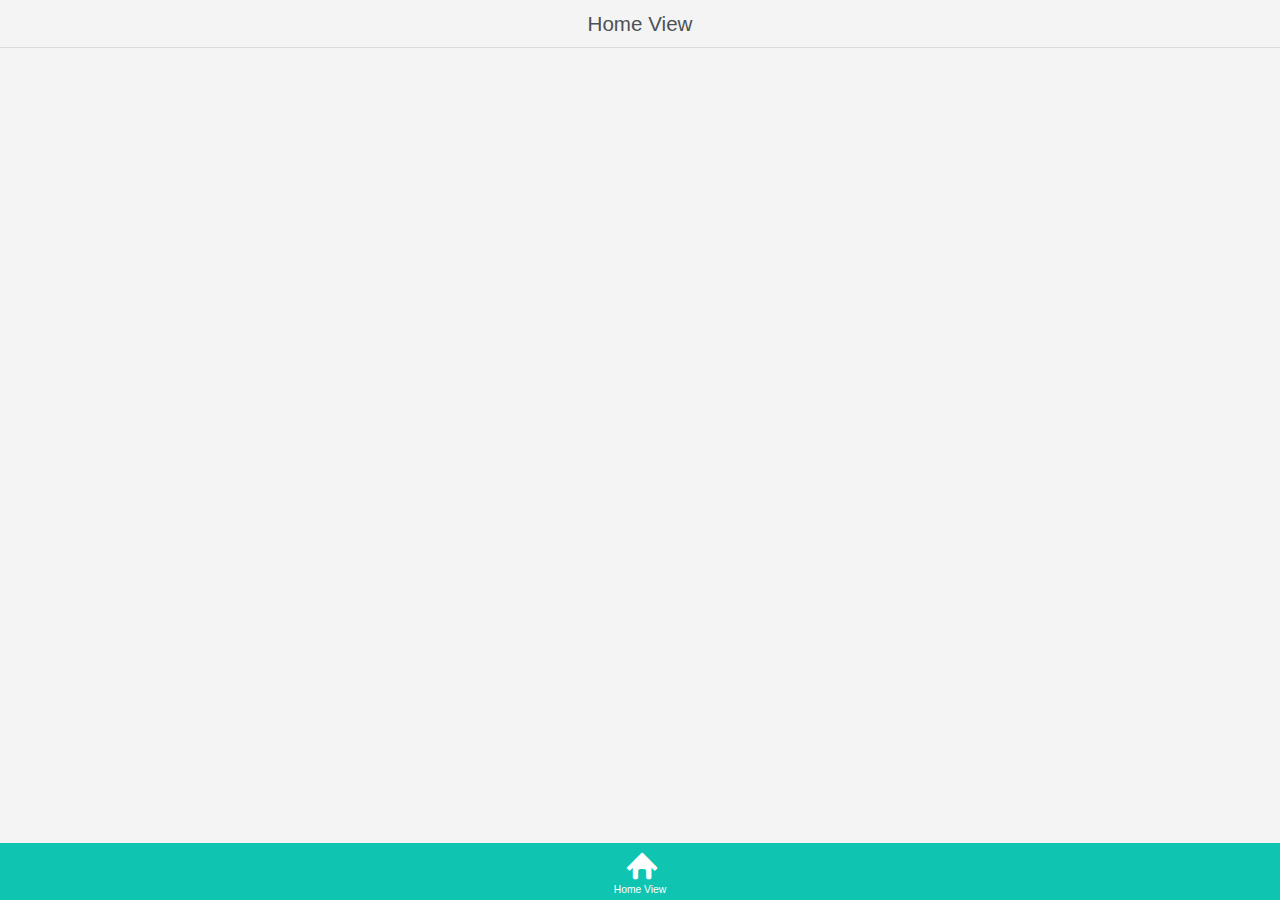
==== CattleApp/index.html @ 6946a455 "App created." ====
<!DOCTYPE html>
<html>

<head>
    <title></title>
    <meta charset="utf-8">
    <link href="kendo/styles/kendo.mobile.all.min.css" rel="stylesheet">
    <link href="styles/main.css" rel="stylesheet">

    <script src="cordova.js"></script>
    <script src="kendo/js/jquery.min.js"></script>
    <script src="kendo/js/kendo.mobile.min.js"></script>
    <script src="app.js"></script>
</head>

<body id="kendoUiMobileApp">
    <script src="components/home/index.js"></script>
    <div data-role="layout" data-id="main">
        <header data-role="header">
            <div data-role="navbar">
                <span data-role="view-title"></span>
            </div>
        </header>

        <!-- application views will be rendered here -->

        <footer data-role="footer">
            <div data-role="tabstrip" id="navigation-container">
                <a href="components/home/view.html" data-icon="home">Home View</a>
            </div>
        </footer>
    </div>

    <div data-role="layout" data-id="main-nonav">
        <header data-role="header">
            <div data-role="navbar">
                <span data-role="view-title"></span>
            </div>
        </header>

        <!-- application views will be rendered here -->

        <footer data-role="footer">
        </footer>
    </div>
    <!-- START_CUSTOM_CODE_kendoUiMobileApp -->
    <!-- Add custom code here. For more information about custom code, see http://docs.telerik.com/platform/screenbuilder/troubleshooting/how-to-keep-custom-code-changes -->

    <!-- END_CUSTOM_CODE_kendoUiMobileApp -->
</body>

</html>
---- CattleApp/kendo/styles/kendo.mobile.all.min.css ----
/*
* Kendo UI Core v2015.3.1023 (http://www.telerik.com/kendo-ui)
* Copyright 2015 Telerik AD. All rights reserved.
*
* The use of Kendo UI mobile widgets in Telerik AppBuilder is governed by the Telerik End User License Agreement for Telerik AppBuilder at
* http://www.telerik.com/license-agreement/appbuilder
*/
@-ms-viewport{width:device-width;user-zoom:fixed;max-zoom:1;min-zoom:1}@media(orientation:landscape){.km-tablet .km-on-ios.km-horizontal.km-web:not(.km-ios-chrome){position:fixed;bottom:0}}.km-root{font-size:.92em}.km-root.km-retina input,.km-root.km-retina select,.km-root.km-retina textarea{font-size:1em}.km-root a{color:inherit}.km-tablet{font-size:1em}.km-root *:focus{outline-width:0}.km-root,.km-pane,.km-pane-wrapper{width:100%;height:100%;-ms-touch-action:none;-ms-content-zooming:none;-ms-user-select:none;-webkit-user-select:none;-webkit-text-size-adjust:none;-ms-text-size-adjust:none;text-size-adjust:none;overflow-x:hidden}.km-pane-wrapper{position:absolute}.km-pane,.km-shim{font-family:sans-serif}.km-pane{overflow-x:hidden;position:relative}.km-vertical .km-collapsible-pane{position:absolute;z-index:2!important;-webkit-transition:-webkit-transform 350ms ease-out;transition:transform 350ms ease-out;-webkit-transform:translatex(-100%);-ms-transform:translatex(-100%);transform:translatex(-100%)}.km-vertical .km-expanded-splitview .km-collapsible-pane{-webkit-transform:translatex(0);-ms-transform:translatex(0);transform:translatex(0)}.km-expanded-pane-shim{position:absolute;left:0;top:0;width:100%;height:100%;display:none}.km-expanded-splitview .km-expanded-pane-shim{display:block;z-index:1}.km-root>*{margin:0;padding:0}.km-root *{-webkit-touch-callout:none;-webkit-tap-highlight-color:rgba(0,0,0,0)}.km-content{display:block}.km-view,.km-split-content{top:0;left:0;position:absolute;display:-webkit-box;display:-webkit-flex;display:-ms-flexbox;display:flex;height:100%;width:100%;-webkit-box-orient:vertical;-webkit-box-direction:normal;-webkit-flex-direction:column;-ms-flex-direction:column;flex-direction:column;-webkit-box-align:stretch;-webkit-align-items:stretch;-ms-flex-align:stretch;align-items:stretch;-webkit-align-content:stretch;-ms-flex-line-pack:stretch;align-content:stretch;vertical-align:top}.k-ff .km-view,.k-ff .km-pane{overflow:hidden}.k-ff18 .km-view,.k-ff18 .km-pane,.k-ff19 .km-view,.k-ff19 .km-pane,.k-ff20 .km-view,.k-ff20 .km-pane,.k-ff21 .km-view,.k-ff21 .km-pane{position:relative}.k-ff .km-view{display:-webkit-inline-box;display:-webkit-inline-flex;display:-ms-inline-flexbox;display:inline-flex}.km-content{min-height:1px;-webkit-box-flex:1;-webkit-flex:1;-ms-flex:1;flex:1;flex-align:stretch;width:auto;overflow:hidden;position:relative}.km-content p,.km-content h1,.km-content h2,.km-content h3,.km-content h4,.km-content h5,.km-content h6{margin-left:1rem;margin-right:1rem}.km-header,.km-footer{display:block;display:-moz-box;-webkit-box-orient:vertical;-webkit-box-direction:normal;-webkit-flex-direction:column;-ms-flex-direction:column;flex-direction:column;width:100%}.km-header{padding:0}.km-footer{background:#1a1a1a}[data-role="layout"]{display:none}[data-role="view"],[data-role="drawer"],kendo-mobile-view,kendo-mobile-split-view,kendo-mobile-drawer{visibility:hidden}.km-view{visibility:visible}.km-header,.km-footer{position:relative;z-index:1}@media all and (-webkit-min-device-pixel-ratio:10000),not all and (-webkit-min-device-pixel-ratio:0){.km-view{display:table}.km-header,.km-footer,.km-content{display:table-row}.km-header,.km-footer{height:1px}}.km-root .k-toolbar,.km-navbar,.km-button,.km-buttongroup,.km-tabstrip,.km-blackberry li.km-actionsheet-cancel>a{-webkit-appearance:none;-moz-appearance:none;appearance:none;-webkit-background-origin:border-box;background-origin:border-box;position:relative;display:inline-block;padding:.4em .7em;margin:.1rem;overflow:visible;text-decoration:none}.km-tabstrip,.km-root .k-toolbar,.km-navbar{display:block;padding:.8em;margin:0;width:100%;border-width:0;-webkit-box-sizing:border-box;box-sizing:border-box}.km-native-scroller{overflow:auto;-webkit-overflow-scrolling:touch;-ms-touch-action:pan-x pan-y;-ms-overflow-style:-ms-autohiding-scrollbar;-ms-scroll-snap-type:proximity}.km-default-content{padding:1em}.km-shim{left:0;bottom:0;position:fixed;width:100%;height:100%!important;background:rgba(0,0,0,0.6);z-index:10001;-webkit-box-sizing:border-box;box-sizing:border-box}.km-root .km-shim{position:absolute}.km-shim:before{content:"\a0";height:100%;width:0;display:inline-block;vertical-align:middle}.km-shim .k-animation-container{-webkit-box-shadow:none;box-shadow:none;border:0;width:auto}.km-loader{top:50%;left:50%;width:180px;height:130px;z-index:100000;padding:30px 30px;position:absolute;margin-top:-70px;margin-left:-90px;-webkit-box-sizing:border-box;box-sizing:border-box;background-color:rgba(0,0,0,0.5)}.km-loader h1{font-size:1rem;color:white;text-align:center;vertical-align:middle}.km-loader .km-loading,.km-load-more .km-icon,.km-scroller-refresh .km-icon{-webkit-animation:km-spin 1s infinite linear;animation:km-spin 1s infinite linear;display:block;margin:0 auto;width:35px;height:35px;font-size:35px}.km-loader .km-loading:after,.km-load-more .km-icon:after{color:#ccc}.km-loading-left,.km-loading-right{display:none}@-webkit-keyframes km-spin{from{-webkit-transform:rotate(0deg)}to{-webkit-transform:rotate(360deg)}}@-webkit-keyframes km-ios-spin{from{-webkit-transform:rotate(0deg)}to{-webkit-transform:rotate(360deg)}}@-webkit-keyframes km-ios-spin1{from{-webkit-transform:rotate(-135deg)}to{-webkit-transform:rotate(225deg)}}@keyframes km-ios-spin{from{-webkit-transform:rotate(0deg);transform:rotate(0deg)}to{-webkit-transform:rotate(360deg);transform:rotate(360deg)}}@keyframes km-ios-spin1{from{-webkit-transform:rotate(-135deg);transform:rotate(-135deg)}to{-webkit-transform:rotate(225deg);transform:rotate(225deg)}}.km-stretched-view{display:-webkit-box;display:-webkit-flex;display:-ms-flexbox;display:flex}.km-stretched-view>*{width:100%}.km-stretched-view>.km-pane-wrapper{position:static}.km-stretched-view>.km-pane-wrapper>.km-pane{position:static}.km-overlay{position:absolute;top:0;left:0;width:100%;height:100%;background:transparent;z-index:100000}.km-root.km-native-scrolling,.km-root.km-native-scrolling .km-view,.km-root.km-native-scrolling .km-splitview .km-pane{min-height:100%;height:auto;-webkit-transform:none;overflow-x:visible}.km-native-scrolling,.km-native-scrolling .km-pane,.km-native-scrolling .km-view{-ms-touch-action:auto}.km-native-scrolling .km-pane,.km-native-scrolling .km-view{display:block}.km-native-scrolling .km-content{-ms-flex:auto}.km-native-scrolling .km-blackberry .km-content{min-height:auto}.km-native-scrolling .km-splitview{position:absolute}.km-native-scrolling .km-header{position:fixed;top:0}.km-native-scrolling .km-android .km-header{top:auto;bottom:0}.km-native-scrolling .km-footer{position:fixed;bottom:0}.km-native-scrolling .km-android .km-footer{top:0;bottom:auto}.km-native-scrolling .km-badge{z-index:auto}.km-native-scrolling .km-splitview .km-header,.km-native-scrolling .km-splitview .km-footer,.km-native-scrolling .km-popup.km-pane .km-header,.km-native-scrolling .km-popup.km-pane .km-footer{position:absolute}.km-native-scrolling .km-modalview .km-header,.km-native-scrolling .km-modalview .km-footer{position:relative}.km-native-scrolling .km-content{width:100%}.km-native-scrolling .km-shim,.km-native-scrolling .km-popup-overlay{position:fixed;top:0;bottom:0;height:auto!important}.km-native-scrolling .km-drawer{position:fixed;top:0;height:100%!important;overflow:auto!important;-webkit-overflow-scrolling:touch}.km-native-scrolling>.km-pane>.km-loader{position:fixed}.km-native-scrolling .km-header,.km-native-scrolling .km-footer{z-index:2}.km-state-disabled{opacity:.5}.km-badge,.km-detail{text-decoration:none;display:inline-block;vertical-align:middle;overflow:hidden;text-align:center;position:absolute;z-index:1;height:2em;font-size:.6rem;text-shadow:none}.km-badge{top:-1em;right:-1em;line-height:2em;margin-left:.5em;min-width:.9em;padding:0 .55em;-webkit-background-clip:padding-box;background-clip:padding-box}.km-tabstrip .km-badge{top:-0.2em;right:auto;margin-left:-1em}.km-detail{position:absolute;float:right;right:.8rem;top:50%;margin-top:-0.7rem;width:1.3rem;height:1.3rem;font-size:1rem;-webkit-box-sizing:border-box;box-sizing:border-box}.km-widget .km-detaildisclose{font-size:.8em}.k-ff .km-detail{width:1rem;height:1rem}.km-detail .km-text{display:none}.km-widget .km-rowinsert:after,.km-widget .km-rowdelete:after,.km-widget .km-contactadd:after,.km-widget .km-detaildisclose:after,.km-widget .km-rowinsert:before,.km-widget .km-rowdelete:before,.km-widget .km-contactadd:before,.km-widget .km-detaildisclose:before,.km-detail .km-icon{left:.15em;top:.15em;line-height:1em;font-size:1em;position:absolute}.km-widget .km-detaildisclose:after{left:.1em;top:.25em;text-align:center;font-weight:bold}.km-button{cursor:pointer;outline:0;text-align:center}button.km-button{display:inline-block;font:inherit}.km-button:hover{text-decoration:none}.km-button::-moz-focus-inner{padding:0;border:0}.km-ios .km-state-disabled .km-button,.km-android .km-state-disabled .km-button,.km-blackberry .km-state-disabled .km-button,.km-meego .km-state-disabled .km-button{color:#aaa;text-shadow:none}.km-root .km-pane .k-button:focus,.km-root .km-pane .k-button:active,.km-root .km-pane .k-button:focus:active{-webkit-box-shadow:none;box-shadow:none}.km-buttongroup{padding:.4rem .7rem;-webkit-margin-collapse:separate;margin-collapse:separate;margin:.5em auto}.km-widget.km-buttongroup{padding:0;border-color:transparent;background:0;white-space:nowrap;display:table}.km-buttongroup>.km-button{display:table-cell}.km-widget.km-buttongroup .km-button{margin:0;border-width:1px 0 1px 1px;padding:.48em .9em .44em}.km-tablet .km-buttongroup .km-button{padding:.4em .8em .34em}.km-widget.km-navbar .km-buttongroup{font-size:.95rem;line-height:1em;margin:0 0 .2em;display:inline-block;height:1.5em;top:-2px}.k-toolbar .km-buttongroup{margin:0;display:inline-block}.km-tablet .km-navbar .km-buttongroup{top:-1px}.km-widget.km-navbar .km-buttongroup>.km-button{font-size:1em;min-width:4rem;text-align:center}.km-tablet .km-navbar .km-buttongroup>.km-button{min-width:6rem}.km-view .km-buttongroup .km-button:last-child{border-right-width:1px}.km-ios .km-buttongroup .km-button{font-size:1.2em;font-weight:bold}.km-collapsible{margin:1em 0}.km-collapsible.km-collapsibleinset{margin:1em}.km-collapsible+.km-collapsible{margin-top:-1em}.km-collapsible-header{position:relative;border-style:solid;border-width:1px 0;padding:.4em 20px}.km-collapsibleinset>.km-collapsible-header{border-width:1px}.km-collapsible+.km-collapsible>.km-collapsible-header{border-top-width:0}.km-collapsibleinset.km-collapsed>.km-collapsible-header{border-radius:.5em}.km-collapsibleinset.km-expanded>.km-collapsible-header{border-radius:.5em .5em 0 0}.km-collapsible-header .km-icon{display:inline-block;font-size:.8em;margin-right:.3em}.km-collapsible-header>h1,.km-collapsible-header>h2,.km-collapsible-header>h3,.km-collapsible-header>h4,.km-collapsible-header>h5,.km-collapsible-header>h6{margin:0}.km-collapsible-content{border-style:solid;border-width:1px 0;border-top:0;padding:.4em;overflow:hidden}.km-collapsible-header .km-arrow-s,.km-collapsible-header .km-arrow-n{position:absolute;top:.4em}.km-icon-left .km-arrow-s,.km-icon-left .km-arrow-n{left:.2em}.km-icon-right .km-arrow-s,.km-icon-right .km-arrow-n{left:auto;right:.2em}.km-icon-top .km-arrow-s,.km-icon-top .km-arrow-n{position:static;display:block;margin:0 auto;width:1em}.km-collapsibleinset>.km-collapsible-content{border-radius:0 0 .5em .5em;border-width:1px}.km-collapsed>.km-collapsible-content.km-animated{-webkit-transform:translateY(-0.8em);-ms-transform:translateY(-0.8em);transform:translateY(-0.8em);border-color:transparent;border-bottom:0;visibility:hidden}.km-animated{-webkit-transition:all .2s ease-in-out;transition:all .2s ease-in-out}.km-hide-title{display:none}.km-show-title:after{display:block;content:"\a0";height:0}.km-fill-title:after{height:auto}.km-footer .km-show-title:after{display:inline-block}.km-view-title,.km-dialog-title{position:relative;visibility:visible;text-align:center;font-size:1.4em;line-height:2.3em;margin-left:auto;margin-right:auto}.km-horizontal .km-view-title{line-height:2em}.km-root .k-toolbar,.km-navbar{padding:0;-webkit-box-flex:1;-webkit-flex:1;-ms-flex:1;flex:1;position:relative;overflow:hidden;display:block;border-width:0 0 1px 0;background-color:#fff}.k-ff.km-root .k-toolbar,.k-ff .km-navbar{overflow:visible}.km-navbar .km-button{margin-top:.5rem;margin-bottom:.5rem}.km-navbar .km-no-title{padding-top:.7rem;padding-bottom:.7rem}.km-horizontal .km-navbar .km-button{margin-top:.3rem;margin-bottom:.3rem}.km-horizontal .km-navbar .km-no-title{padding-top:.5rem;padding-bottom:.5rem}.km-tablet.km-root .km-no-title{padding-top:.55rem;padding-bottom:.55rem}.km-tablet .km-navbar .km-button{margin-top:.45rem;margin-bottom:.45rem}.km-root .km-pane .km-navbar .km-no-title{visibility:visible;line-height:0}.km-on-ios.km-black-translucent-status-bar.km-app .km-header .km-navbar{padding-top:1.4em;-webkit-background-clip:border-box;background-clip:border-box}.km-on-ios.km-ios5.km-cordova .km-header .km-navbar,.km-on-ios.km-ios6.km-cordova .km-header .km-navbar{padding-top:0}.km-leftitem,.km-rightitem{z-index:1;position:absolute;right:.5em}.km-popup .km-rightitem{right:0}.km-leftitem{left:.5em;right:auto}.km-popup .km-leftitem{left:0}.km-leftitem,.km-rightitem{height:100%}.km-on-ios.km-black-translucent-status-bar.km-app .km-leftitem,.km-on-ios.km-black-translucent-status-bar.km-app .km-rightitem{height:auto}.km-leftitem>*,.km-rightitem>*{display:inline-block;vertical-align:middle}.km-leftitem:before,.km-rightitem:before{content:"\a0";display:inline-block;height:100%;width:0;vertical-align:middle}.km-root .k-toolbar{position:relative;display:block;vertical-align:middle;text-align:right;line-height:2.2em;border-style:solid;-webkit-box-shadow:none;box-shadow:none;padding:.55em 3.4em .55em .5em}.km-root .km-widget.k-toolbar{-webkit-box-sizing:border-box;box-sizing:border-box}.km-root .k-toolbar span.km-icon{vertical-align:middle}.km-root .k-toolbar .k-button-icon{padding-left:.4em;padding-right:.4em}.km-root .k-toolbar .k-button-icon .km-icon{margin-left:0;margin-right:0}.km-root .k-toolbar-resizable{overflow:hidden;white-space:nowrap}.km-root .k-toolbar>*{display:inline-block;vertical-align:middle;text-align:left;line-height:inherit}.km-root .k-toolbar .km-button{line-height:inherit}.km-root div.k-toolbar>.k-align-left{float:left;line-height:inherit}.km-root div.k-toolbar>.k-align-right{float:none}.km-root .k-toolbar>.km-button,.km-root .k-toolbar .km-buttongroup,.km-root .k-toolbar .k-split-button,.km-root .k-toolbar .k-widget,.km-root .k-toolbar .km-widget,.km-root .k-toolbar .k-textbox,.km-root .k-toolbar label,.km-root .k-toolbar .k-separator{margin:0 .4em}.km-root .k-toolbar .k-button-icontext .km-icon{margin-left:-0.15em}.km-root .k-toolbar .k-split-button{padding-left:0}.km-root .k-toolbar .k-split-button .km-button,.km-root .k-toolbar .km-buttongroup .km-group-start{margin:0}.km-root .k-toolbar .k-split-button>.km-button{padding-left:1em;padding-right:.6em}.km-root .k-toolbar .k-split-button .k-split-button-arrow{margin:0 0 0 -1px;padding-left:.2em;padding-right:.2em}.km-root .km-pane .k-toolbar .k-overflow-anchor{border-width:0;width:1.5em;height:100%;margin:0;font-size:2.2em;border-radius:0;position:absolute;top:0;right:0;padding:0}.km-root .k-overflow-anchor span.km-icon{position:absolute;top:50%;left:50%;margin:-0.5em 0 0 -0.5em}.km-root .k-overflow-anchor .km-icon:after,.km-root .k-overflow-anchor .km-icon:before{margin-left:0}.km-root .k-overflow-container .k-item{float:none;border:0}.km-root .k-overflow-container .k-overflow-button,.km-root .k-split-container .km-button{text-align:left;display:block;white-space:nowrap;margin:0 0 1px}.km-root .k-overflow-container li:last-child .k-overflow-button,.km-root .k-split-container li:last-child .km-button{margin:0}.km-root .k-overflow-container .km-buttongroup{padding:0}.km-root .k-overflow-container .km-buttongroup>li{display:block}.km-root .k-overflow-container .k-overflow-group{border-width:1px 0;border-style:solid;border-radius:0;padding:1px 0 0;margin:0 0 1px}.km-root .k-overflow-container .km-state-disabled{opacity:1}.km-root .k-overflow-container .k-overflow-hidden{display:none}.km-root .k-overflow-container .k-toolbar-first-visible,.km-root .k-overflow-container .k-overflow-group+.k-overflow-group{border-top:0;margin-top:0;padding-top:0}.km-root .k-overflow-container .k-toolbar-last-visible{border-bottom:0;margin-bottom:0}.km-root .k-overflow-wrapper .km-actionsheet-wrapper .km-actionsheet{overflow:hidden;overflow-y:auto}.km-tabstrip{padding:.4rem .7rem}.km-horizontal .km-tabstrip{padding:.2rem .7rem}.km-tabstrip{flex-align:start;-webkit-box-orient:horizontal;-webkit-box-direction:normal;-webkit-flex-direction:row;-ms-flex-direction:row;flex-direction:row;-moz-box-pack:start;padding:0;text-align:center;word-spacing:-1em}.km-tabstrip .km-button{word-spacing:normal;-webkit-box-shadow:none;box-shadow:none;vertical-align:bottom}@media screen and (-webkit-min-device-pixel-ratio:0){.km-tabstrip{word-spacing:normal;width:100%}}.km-tabstrip .km-button{font-family:Arial,Helvetica,sans-serif;color:#a8a8a8;padding:.4em .8em;border-width:0;border-color:transparent;background:0;margin:0;text-align:center}.km-tabstrip .km-button:first-child{border-left:0}.km-tabstrip .km-button:last-child{border-right:0}.km-switch input[type=checkbox]{display:none}.km-switch,.km-checkbox{text-align:left;font-size:1rem;display:inline-block;width:6.4rem;height:2rem;line-height:2rem;position:relative;overflow:hidden}.km-switch-wrapper,.km-slider-wrapper{display:block;height:100%;width:100%;overflow:hidden}.km-switch-background,.km-slider-background{display:block;margin:0 1px 1px -5em;height:100%;width:200%}.km-switch-container{top:0;left:0;position:absolute;display:block;height:100%;width:100%;overflow:hidden;background:transparent;-webkit-box-sizing:border-box;box-sizing:border-box}.km-checkbox{width:1.8rem;height:1.8rem}.km-checkbox-checked:after{content:"\a0";display:block;width:100%;height:100%}.km-switch-handle{top:0;left:0;width:2.72em;height:100%;display:inline-block;margin:-1px 0 0 -1px;background-color:#000}.km-switch-label-on,.km-switch-label-off{display:block;width:130%;font-size:1em;line-height:2em;text-align:center;position:absolute;text-transform:uppercase}.km-switch-label-off{left:104%}.km-switch-label-on{left:-134%;text-shadow:0 -1px 0 rgba(0,0,0,0.3)}.km-list .km-switch{position:absolute;top:50%;right:.8rem;margin-top:-1rem}.km-listview-link:after{width:.5rem;height:.5rem;content:"\a0";display:inline-block;vertical-align:middle;margin-left:-0.2rem;border-style:solid;border-width:.24rem .24rem 0 0;-webkit-transform:rotate(45deg);-ms-transform:rotate(45deg);transform:rotate(45deg)}.km-listview-wrapper>ul:not(.km-listview){margin:0 auto}.km-list,.km-listview{padding:0;margin:0;list-style-type:none}.km-listinset,.km-listgroupinset{margin:1em}.k-ff .km-listinset:after,.k-ff .km-listgroupinset:after{display:block;height:0;content:"\a0"}.km-listinset,.km-listgroupinset .km-list{overflow:hidden}.km-listview .km-switch{margin-top:-0.95rem;position:absolute;right:.8rem;top:50%}.km-listview .km-list{text-indent:0}.km-list>li,.km-widget .km-listview-link,.km-widget .km-listview-label{margin:0;display:block;position:relative;list-style-type:none;vertical-align:middle;-webkit-box-sizing:border-box;box-sizing:border-box;padding:.5em .7em}.km-list>li{line-height:1.6em;overflow:hidden}.km-virtual-list{position:relative;width:100%;-webkit-transform:translateZ(0)}.km-virtual-list>li{width:100%;position:absolute;top:0;-webkit-transform:translateZ(0)}.km-widget.km-list .km-load-more,.km-widget .km-list .km-load-more{border-bottom:0}.km-list>li>*{line-height:normal}.km-group-title{display:block;font-weight:bold;padding:.2em 0;text-indent:.8em}.km-listgroupinset .km-group-title{margin-top:.65em;line-height:2em}.km-list:not(.km-virtual-list)>li:first-child{border-top-width:0}.km-list:not(.km-virtual-list)>li:last-child{border-bottom-width:0}.km-widget .km-listview-link,.km-widget .km-listview-label{line-height:inherit;text-decoration:none;margin:-0.5em -0.7em}.km-listview-link:after,.km-listview-label:after{border-color:#777;content:"\a0";display:block;position:absolute;right:1rem;top:50%;margin-top:-0.32rem}.km-filter-form{width:100%;padding:.5em 0;border:1px solid transparent;border-width:1px 0;-webkit-transform:translatez(0);-ms-transform:translatez(0);transform:translatez(0)}.km-filter-wrap{position:relative;margin:0 .7em;padding:.2em .4em;border:1px solid transparent}.km-widget .km-filter-wrap:before{display:inline-block;vertical-align:middle;content:"\e0e9";font-size:1.6em;width:1em;height:1em;margin-right:-1em;color:inherit}.km-tablet .km-filter-wrap{max-width:24em;margin:0 auto}.km-filter-wrap>input[type="search"]::-webkit-search-cancel-button{display:none}.km-filter-wrap input{width:100%;-webkit-box-sizing:border-box;box-sizing:border-box;border:0;background:transparent;-moz-appearance:none;-webkit-appearance:none;vertical-align:middle;padding:0 1.4em}.km-filter-reset{display:inline-block;margin-left:-1.6em;vertical-align:middle;text-align:center;z-index:1;text-decoration:none;height:100%}.km-filter-reset .km-clear{font-size:1.6em;width:1em;height:1em;display:block}.km-filter-reset>.km-text{position:absolute;top:-3333px;left:-3333px}.km-load-more{display:block;padding:.3em 0 1.2em;height:3.2em;text-align:center}.km-scroller-pull{width:100%;display:block;position:absolute;line-height:3em;font-size:1.4em;text-align:center;-webkit-transform:translate3d(0,-3em,0);transform:translate3d(0,-3em,0)}.km-scroller-pull .km-template{display:inline-block;min-width:200px;text-align:left}.km-load-more .km-icon,.km-widget .km-scroller-pull .km-icon{display:inline-block;height:2rem;margin-right:1rem;vertical-align:middle;width:2rem;font-size:2rem;-webkit-transform:rotate(0deg);-ms-transform:rotate(0deg);transform:rotate(0deg);-webkit-transition:-webkit-transform 300ms linear;transition:transform 300ms linear}.km-widget .km-scroller-release .km-icon{-webkit-transform:rotate(180deg);-ms-transform:rotate(180deg);transform:rotate(180deg)}.km-widget .km-scroller-refresh .km-icon{-webkit-transition:none;transition:none}.km-touch-scrollbar{position:absolute;visibility:hidden;z-index:200000;height:.4em;width:.4em;background-color:#333;opacity:0;-webkit-transform-origin:0 0;-ms-transform-origin:0 0;transform-origin:0 0;-webkit-transition:opacity .3s linear;transition:opacity .3s linear}.km-vertical-scrollbar{height:100%;right:2px;top:0}.km-horizontal-scrollbar{width:100%;left:0;bottom:2px}.km-scrollview,.km-scroll-container{-webkit-user-select:none;-ms-user-select:none;user-select:none;-moz-user-select:-moz-none;-webkit-margin-collapse:separate;margin-collapse:separate}.km-scroll-wrapper{position:relative}.km-scroll-header{position:absolute;z-index:1001;width:100%;top:0;left:0}.km-scrollview{white-space:nowrap;overflow:hidden;position:relative;width:100%}.km-scrollview>div>*{-webkit-transform:translatez(0)}.km-scrollview>div>[data-role=page]{vertical-align:top;display:inline-block;min-height:1px}.km-scrollview .km-virtual-page{min-height:1px;position:absolute;top:0;left:0;display:inline-block}.k-ff18 .km-scrollview>div,.k-ff19 .km-scrollview>div,.k-ff20 .km-scrollview>div,.k-ff21 .km-scrollview>div{width:0}.km-pages{text-align:center;margin:0;padding:.6em 0 0;height:1.5em}.km-pages li{display:inline-block;width:.5em;height:.55em;margin:0 .3em}.km-root .km-popup .k-item,.km-widget.km-actionsheet>li{list-style-type:none;padding:inherit 1em;border-bottom:1px solid #555;-webkit-box-sizing:border-box;box-sizing:border-box}.km-widget.km-actionsheet>li{line-height:2em;border-bottom:0}.km-widget.km-actionsheet>li>a{line-height:1.5em;text-align:left;background:transparent}.km-root .km-popup .k-list,.km-widget.km-actionsheet{padding:0;margin:0}.km-root .km-popup .k-item:last-child,.km-widget.km-actionsheet>li:last-child{border:0}.km-widget.km-actionsheet-wrapper{width:100%;-webkit-box-shadow:none;box-shadow:none;border:0}.km-actionsheet-root.km-shim .k-animation-container{width:100%!important;height:100%!important}.km-tablet .km-pane div.km-actionsheet-phone{background:transparent}.km-tablet .km-actionsheet-phone li.km-actionsheet-title,.km-tablet div.km-actionsheet-phone li.km-actionsheet-cancel{display:block}.km-popover-root .km-popup-wrapper{position:relative!important}.km-popup-wrapper,.km-modalview-wrapper{z-index:10001;position:relative;background:0;border:0;-webkit-box-shadow:none;box-shadow:none}.km-popup-overlay{position:absolute;top:0;left:0;width:100%;height:100%;z-index:10002}.km-popup-arrow,.km-popup-arrow:after,.km-popup-arrow:before{position:absolute;width:15px;height:15px;top:0;left:0;z-index:2}.km-left .km-popup-arrow,.km-right .km-popup-arrow{margin-top:-8px}.km-up .km-popup-arrow,.km-down .km-popup-arrow{margin-left:-8px}.km-popup-arrow:after,.km-popup-arrow:before{display:block;content:"\a0";width:0;height:0}.km-up .km-popup-arrow{top:auto;bottom:0}.km-left .km-popup-arrow{left:auto;right:0}.km-popup.km-pane{-webkit-box-sizing:border-box;box-sizing:border-box;width:100%;height:100%;min-height:100px;background:transparent}.km-popover-root .km-view{position:relative}.km-popover-root .km-content{-ms-flex:auto}div.km-splitview>.km-content,kendo-mobile-split-view.km-splitview>.km-content{-webkit-box-orient:horizontal;-webkit-box-direction:normal;-webkit-flex-direction:row;-ms-flex-direction:row;flex-direction:row}div.km-split-vertical>.km-content,kendo-mobile-split-view.km-split-vertical>.km-content{-webkit-box-orient:vertical;-webkit-box-direction:normal;-webkit-flex-direction:column;-ms-flex-direction:column;flex-direction:column}div.km-split-content>.km-pane{-webkit-box-flex:2;-webkit-flex:2;-ms-flex:2;flex:2;width:auto;height:auto}div.km-split-content>.km-pane:first-child{-webkit-box-flex:1;-webkit-flex:1;-ms-flex:1;flex:1}div.km-split-horizontal>.km-content>.km-pane{top:0;bottom:0}.km-split-vertical>.km-content>.km-pane>.km-view{display:-webkit-box}.km-modalview-root{text-align:center}.km-modalview-root>.k-animation-container{text-align:left;position:relative!important;top:auto!important;left:auto!important;display:inline-block!important;vertical-align:middle}.km-modalview,.km-modalview-wrapper:before{overflow:hidden;position:relative;display:-webkit-inline-box;display:-webkit-inline-flex;display:-ms-inline-flexbox;display:inline-flex;width:100%;height:100%;vertical-align:middle;max-height:100%}.km-modalview .km-content{box-flex:1}.km-auto-height .km-content{-ms-flex:auto}.km-native-scrolling .km-view.km-modalview{display:-webkit-inline-flex;display:-webkit-inline-box;display:-ms-inline-flexbox;display:inline-flex}.km-modalview-root:before,.km-modalview-wrapper:before{vertical-align:middle;height:100%;margin-left:-1px;content:"\a0";width:0;display:inline-block}.km-drawer,[data-role=drawer]{top:0;left:auto;width:250px}.km-drawer .km-header,.km-drawer .km-footer{z-index:0}.km-left-drawer{left:0}.km-right-drawer{right:0}.km-item label:before,.km-item label.km-item-checked:after{position:absolute;content:" ";display:block;top:50%;left:.6em;width:36px;height:36px;margin-top:-18px}.km-widget .k-slider{line-height:.6em;position:relative;display:inline-block;vertical-align:middle;text-align:center}.km-widget .k-slider-horizontal{width:50%;height:.6em;line-height:.6em}.km-list .k-slider{position:absolute;right:0;margin-top:-0.5em;top:50%}.km-root .k-slider-track{left:1em!important;right:1em;height:100%;display:block;position:absolute;border:.5em solid transparent;border-width:.5em 0}.km-widget .k-slider-horizontal .k-slider-track{width:auto!important}.km-widget .k-slider .k-slider-track{-webkit-background-clip:padding-box;background-clip:padding-box}.km-widget .k-slider-track,.km-widget .k-slider-selection{margin-top:0;border-radius:5px;-webkit-box-shadow:inset 0 0 1px rgba(0,0,0,0.3);box-shadow:inset 0 0 1px rgba(0,0,0,0.3)}.km-widget .k-slider-horizontal .k-slider-selection{top:0;height:100%}.km-widget .k-slider-items{margin:0}.km-widget .k-slider .k-draghandle{text-indent:-3333px;left:0;width:1.2em;height:1.2em;display:block;position:absolute}.km-widget .k-slider-tooltip{display:none}.km-dialog{position:absolute;min-width:19em;max-width:25em;overflow:hidden}.km-dialog-title{position:static;float:none;height:2.6em;margin-top:-2.6em;font-size:1.22em;line-height:3em}.km-dialog:before{content:"\a0";display:block;overflow:visible;width:100%;height:3em;opacity:.2}.km-dialog-content{font-weight:normal;min-height:2em;text-align:center}.km-dialog .km-button{display:block;margin:.4em;font-size:1.3em;text-align:center;padding:.44em;-webkit-user-select:none;-moz-user-select:none;-ms-user-select:none;user-select:none}.km-list input[type=text]:not(.k-input),.km-list input[type=password],.km-list input[type=search],.km-list input[type=number],.km-list input[type=tel],.km-list input[type=url],.km-list input[type=email],.km-list input[type=file],.km-list input[type=month],.km-list input[type=color],.km-list input[type=week],.km-list input[type=date],.km-list input[type=time],.km-list input[type=datetime],.km-list input[type=datetime-local],.km-list select:not([multiple]),.km-list .k-dropdown,.km-list textarea{width:50%;-webkit-box-sizing:border-box;box-sizing:border-box;font-size:1.2em;position:absolute;top:50%;line-height:normal;z-index:1;right:0;margin-top:-1em}.km-widget .k-slider .k-tick,.km-widget .k-slider .k-label,.km-widget .k-slider .k-button{display:none}.km-list textarea{position:relative;width:-webkit-calc(50%+.7em);width:calc(50%+.7em);margin-right:-0.7em}.km-list input,.km-list select,.km-list textarea,.km-list input[type=checkbox],.km-list input[type=radio]{appearance:none;-moz-appearance:none;-webkit-appearance:none}.km-list input[type=checkbox],.km-list input[type=radio]{position:absolute;top:50%;right:.7em;margin-top:-0.5em;background:0}.km-widget input,.km-widget textarea{-webkit-user-select:text;-moz-user-select:text;-ms-user-select:text;user-select:text}.km-widget input[readonly],.km-widget input[type=image],.km-widget select:not([multiple]){-webkit-user-select:none;-moz-user-select:none;-ms-user-select:none;user-select:none}.km-list textarea{top:0}.km-list .k-dropdown{line-height:1.4em}.km-list .k-dropdown,.km-list .k-dropdown .k-input{background-color:transparent}.km-list .k-dropdown-wrap{display:inline-block}.km-list .km-listview-label:after,.km-list input ~ .km-listview-link:after,.km-list textarea ~ .km-listview-link:after,.km-list select ~ .km-listview-link:after,.km-list .k-dropdown ~ .km-listview-link:after{display:none}.km-list .k-dropdown select,.km-list .k-dropdown .k-select{display:none}.km-widget .km-list textarea{position:relative;float:right;margin-top:0;font-family:inherit}.km-listview-label input[type=radio],.km-listview-label input[type=checkbox]{border:0;font-size:inherit;width:1em;height:.9em}.k-fx-end .k-fx-next,.k-fx-end .k-fx-current{-webkit-transition:all 350ms ease-out;transition:all 350ms ease-out}.k-fx{position:relative}.k-fx .k-fx-current{z-index:0}.k-fx .k-fx-next{z-index:1}.k-fx-hidden,.k-fx-hidden *{visibility:hidden!important}.k-fx-reverse .k-fx-current{z-index:1}.k-fx-reverse .k-fx-next{z-index:0}.k-fx-zoom.k-fx-start .k-fx-next{-webkit-transform:scale(0)!important;-ms-transform:scale(0)!important;transform:scale(0)!important}.k-fx-zoom.k-fx-end .k-fx-next{-webkit-transform:scale(1)!important;-ms-transform:scale(1)!important;transform:scale(1)!important}.k-fx-zoom.k-fx-reverse.k-fx-start .k-fx-next,.k-fx-zoom.k-fx-reverse.k-fx-end .k-fx-next{-webkit-transform:scale(1)!important;-ms-transform:scale(1)!important;transform:scale(1)!important}.k-fx-zoom.k-fx-reverse.k-fx-start .k-fx-current{-webkit-transform:scale(1)!important;-ms-transform:scale(1)!important;transform:scale(1)!important}.k-fx-zoom.k-fx-reverse.k-fx-end .k-fx-current{-webkit-transform:scale(0)!important;-ms-transform:scale(0)!important;transform:scale(0)!important}.k-fx-fade.k-fx-start .k-fx-next{will-change:opacity;opacity:0}.k-fx-fade.k-fx-end .k-fx-next{opacity:1}.k-fx-fade.k-fx-reverse.k-fx-start .k-fx-current{will-change:opacity;opacity:1}.k-fx-fade.k-fx-reverse.k-fx-end .k-fx-current{opacity:0}.k-fx-slide.k-fx-end .k-fx-next .km-content,.k-fx-slide.k-fx-end .k-fx-next .km-header,.k-fx-slide.k-fx-end .k-fx-next .km-footer,.k-fx-slide.k-fx-end .k-fx-current .km-content,.k-fx-slide.k-fx-end .k-fx-current .km-header,.k-fx-slide.k-fx-end .k-fx-current .km-footer{-webkit-transition:all 350ms ease-out;transition:all 350ms ease-out}.k-fx-slide.k-fx-start .k-fx-next .km-content{will-change:transform;-webkit-transform:translatex(100%);-ms-transform:translatex(100%);transform:translatex(100%)}.k-fx-slide.k-fx-start .k-fx-next .km-header,.k-fx-slide.k-fx-start .k-fx-next .km-footer{will-change:opacity;opacity:0}.k-fx-slide.k-fx-end .k-fx-current .km-content{-webkit-transform:translatex(-100%);-ms-transform:translatex(-100%);transform:translatex(-100%)}.k-fx-slide.k-fx-end .k-fx-next .km-header,.k-fx-slide.k-fx-end .k-fx-next .km-footer{opacity:1}.k-fx-slide.k-fx-reverse.k-fx-start .k-fx-current .km-content{will-change:transform;-webkit-transform:translatex(0);-ms-transform:translatex(0);transform:translatex(0)}.k-fx-slide.k-fx-reverse.k-fx-end .k-fx-current .km-content{-webkit-transform:translatex(100%);-ms-transform:translatex(100%);transform:translatex(100%)}.k-fx-slide.k-fx-reverse.k-fx-start .k-fx-next .km-content{-webkit-transform:translatex(-100%);-ms-transform:translatex(-100%);transform:translatex(-100%)}.k-fx-slide.k-fx-reverse.k-fx-end .k-fx-next .km-content{-webkit-transform:translatex(0);-ms-transform:translatex(0);transform:translatex(0)}.k-fx-slide.k-fx-reverse.k-fx-start .k-fx-current .km-header,.k-fx-slide.k-fx-reverse.k-fx-start .k-fx-current .km-footer{will-change:opacity;opacity:1}.k-fx-slide.k-fx-reverse.k-fx-start .k-fx-next .km-header,.k-fx-slide.k-fx-reverse.k-fx-start .k-fx-next .km-footer{opacity:1}.k-fx-slide.k-fx-reverse.k-fx-end .k-fx-current .km-header,.k-fx-slide.k-fx-reverse.k-fx-end .k-fx-current .km-footer{opacity:0}.k-fx-slide.k-fx-reverse.k-fx-end .k-fx-next .km-header,.k-fx-slide.k-fx-reverse.k-fx-end .k-fx-next .km-footer{opacity:1}.k-fx-slide.k-fx-right.k-fx-start .k-fx-next .km-content{-webkit-transform:translatex(-100%);-ms-transform:translatex(-100%);transform:translatex(-100%)}.k-fx-slide.k-fx-right.k-fx-end .k-fx-current .km-content{-webkit-transform:translatex(100%);-ms-transform:translatex(100%);transform:translatex(100%)}.k-fx-slide.k-fx-right.k-fx-reverse.k-fx-start .k-fx-current .km-content{-webkit-transform:translatex(0);-ms-transform:translatex(0);transform:translatex(0)}.k-fx-slide.k-fx-right.k-fx-reverse.k-fx-end .k-fx-current .km-content{-webkit-transform:translatex(-100%);-ms-transform:translatex(-100%);transform:translatex(-100%)}.k-fx-slide.k-fx-right.k-fx-reverse.k-fx-start .k-fx-next .km-content{-webkit-transform:translatex(100%);-ms-transform:translatex(100%);transform:translatex(100%)}.k-fx-slide.k-fx-right.k-fx-reverse.k-fx-end .k-fx-next .km-content{-webkit-transform:translatex(0%);-ms-transform:translatex(0%);transform:translatex(0%)}.k-fx-tile.k-fx-start .k-fx-next{will-change:transform;-webkit-transform:translatex(100%);-ms-transform:translatex(100%);transform:translatex(100%)}.k-fx-tile.k-fx-end .k-fx-current{-webkit-transform:translatex(-100%);-ms-transform:translatex(-100%);transform:translatex(-100%)}.k-fx-tile.k-fx-reverse.k-fx-start .k-fx-current{will-change:transform;-webkit-transform:translatex(0);-ms-transform:translatex(0);transform:translatex(0)}.k-fx-tile.k-fx-reverse.k-fx-end .k-fx-current{-webkit-transform:translatex(100%);-ms-transform:translatex(100%);transform:translatex(100%)}.k-fx-tile.k-fx-reverse.k-fx-start .k-fx-next{-webkit-transform:translatex(-100%);-ms-transform:translatex(-100%);transform:translatex(-100%)}.k-fx-tile.k-fx-reverse.k-fx-end .k-fx-next{-webkit-transform:translatex(0);-ms-transform:translatex(0);transform:translatex(0)}.k-fx-tile.k-fx-right.k-fx-start .k-fx-next{-webkit-transform:translatex(-100%);-ms-transform:translatex(-100%);transform:translatex(-100%)}.k-fx-tile.k-fx-right.k-fx-end .k-fx-current{-webkit-transform:translatex(100%);-ms-transform:translatex(100%);transform:translatex(100%)}.k-fx-tile.k-fx-right.k-fx-reverse.k-fx-start .k-fx-current{-webkit-transform:translatex(0);-ms-transform:translatex(0);transform:translatex(0)}.k-fx-tile.k-fx-right.k-fx-reverse.k-fx-end .k-fx-current{-webkit-transform:translatex(-100%);-ms-transform:translatex(-100%);transform:translatex(-100%)}.k-fx-tile.k-fx-right.k-fx-reverse.k-fx-start .k-fx-next{-webkit-transform:translatex(100%);-ms-transform:translatex(100%);transform:translatex(100%)}.k-fx-tile.k-fx-right.k-fx-reverse.k-fx-end .k-fx-next{-webkit-transform:translatex(0%);-ms-transform:translatex(0%);transform:translatex(0%)}.k-fx-tile.k-fx-start .k-fx-next{will-change:transform;-webkit-transform:translatex(100%);-ms-transform:translatex(100%);transform:translatex(100%)}.k-fx-tile.k-fx-end .k-fx-current{-webkit-transform:translatex(-100%);-ms-transform:translatex(-100%);transform:translatex(-100%)}.k-fx-tile.k-fx-reverse.k-fx-start .k-fx-current{will-change:transform;-webkit-transform:translatex(0);-ms-transform:translatex(0);transform:translatex(0)}.k-fx-tile.k-fx-reverse.k-fx-end .k-fx-current{-webkit-transform:translatex(100%);-ms-transform:translatex(100%);transform:translatex(100%)}.k-fx-tile.k-fx-reverse.k-fx-start .k-fx-next{-webkit-transform:translatex(-100%);-ms-transform:translatex(-100%);transform:translatex(-100%)}.k-fx-tile.k-fx-reverse.k-fx-end .k-fx-next{-webkit-transform:translatex(0);-ms-transform:translatex(0);transform:translatex(0)}.k-fx-tile.k-fx-right.k-fx-start .k-fx-next{-webkit-transform:translatex(-100%);-ms-transform:translatex(-100%);transform:translatex(-100%)}.k-fx-tile.k-fx-right.k-fx-end .k-fx-current{-webkit-transform:translatex(100%);-ms-transform:translatex(100%);transform:translatex(100%)}.k-fx-tile.k-fx-right.k-fx-reverse.k-fx-start .k-fx-current{-webkit-transform:translatex(0);-ms-transform:translatex(0);transform:translatex(0)}.k-fx-tile.k-fx-right.k-fx-reverse.k-fx-end .k-fx-current{-webkit-transform:translatex(-100%);-ms-transform:translatex(-100%);transform:translatex(-100%)}.k-fx-tile.k-fx-right.k-fx-reverse.k-fx-start .k-fx-next{-webkit-transform:translatex(100%);-ms-transform:translatex(100%);transform:translatex(100%)}.k-fx-tile.k-fx-right.k-fx-reverse.k-fx-end .k-fx-next{-webkit-transform:translatex(0%);-ms-transform:translatex(0%);transform:translatex(0%)}.k-fx.k-fx-overlay.k-fx-start .k-fx-next,.k-fx.k-fx-overlay.k-fx-left.k-fx-start .k-fx-next{will-change:transform;-webkit-transform:translatex(100%);-ms-transform:translatex(100%);transform:translatex(100%)}.k-fx.k-fx-overlay.k-fx-right.k-fx-start .k-fx-next{-webkit-transform:translatex(-100%);-ms-transform:translatex(-100%);transform:translatex(-100%)}.k-fx.k-fx-overlay.k-fx-up.k-fx-start .k-fx-next{-webkit-transform:translatey(100%);-ms-transform:translatey(100%);transform:translatey(100%)}.k-fx.k-fx-overlay.k-fx-down.k-fx-start .k-fx-next{-webkit-transform:translatey(-100%);-ms-transform:translatey(-100%);transform:translatey(-100%)}.k-fx.k-fx-overlay.k-fx-reverse.k-fx-start .k-fx-next{-webkit-transform:none;-ms-transform:none;transform:none}.k-fx.k-fx-overlay.k-fx-reverse.k-fx-start .k-fx-current{will-change:transform;-webkit-transform:none;-ms-transform:none;transform:none}.k-fx.k-fx-overlay.k-fx-reverse.k-fx-end .k-fx-current,.k-fx.k-fx-overlay.k-fx-reverse.k-fx-left.k-fx-end .k-fx-current{-webkit-transform:translatex(100%);-ms-transform:translatex(100%);transform:translatex(100%)}.k-fx.k-fx-overlay.k-fx-reverse.k-fx-right.k-fx-end .k-fx-current{-webkit-transform:translatex(-100%);-ms-transform:translatex(-100%);transform:translatex(-100%)}.k-fx.k-fx-overlay.k-fx-reverse.k-fx-up.k-fx-end .k-fx-current{-webkit-transform:translatey(100%);-ms-transform:translatey(100%);transform:translatey(100%)}.k-fx.k-fx-overlay.k-fx-reverse.k-fx-down.k-fx-end .k-fx-current{-webkit-transform:translatey(-100%);-ms-transform:translatey(-100%);transform:translatey(-100%)}.km-on-wp .km-view,.km-on-wp .km-header,.km-on-wp .km-footer,.km-on-wp .km-slider,.km-on-wp .km-switch,.km-on-wp .km-filter-reset,.km-on-wp .km-shim .k-animation-container,.km-on-wp .km-scroll-container{-webkit-transform:translateZ(0);transform:translateZ(0)}.km-ios,.km-blackberry,.km-on-ios .km-view,.km-on-ios .km-header,.km-on-ios .km-footer,.km-on-ios .km-slider,.km-on-ios .km-switch,.km-on-ios .km-group-title,.km-on-ios .km-filter-reset,.km-on-ios .km-shim .k-animation-container,.km-on-ios .km-scroll-container,.km-on-blackberry .km-view,.km-on-blackberry .km-content,.km-on-blackberry .km-header,.km-on-blackberry .km-footer,.km-on-blackberry .km-icon,.km-on-blackberry .km-switch,.km-on-blackberry .km-popup .k-item,.km-on-blackberry .km-actionsheet-wrapper,.km-on-android.km-4 .k-slider{-webkit-transform:translatez(0)}.km-on-android.km-4 .km-switch,.km-on-android.km-4 .km-listview-wrapper,.km-on-android.km-4 .km-content,.km-on-android.km-4 .km-switch-handle,.km-android.km-4.km-on-android .km-switch-wrapper,.km-on-android.km-4 .km-scroll-container,.km-on-meego .km-content,.km-on-meego .km-switch,.km-on-meego .km-icon,.km-on-meego .km-header,.km-on-meego .km-footer,.km-on-meego .km-content,.km-on-meego .km-switch-handle,.km-on-meego .km-switch-wrapper{-webkit-transform:translatez(0);-webkit-backface-visibility:hidden}.km-android4.km-ios-chrome .km-listview-wrapper{-webkit-transform:none}.km-native-scrolling .km-header,.km-native-scrolling .km-footer,.km-native-scrolling .km-shim,.km-native-scrolling .km-popup-overlay,.km-native-scrolling .km-drawer,.km-native-scrolling>.km-pane>.km-loader,.km-on-android.km-4 .km-scroller-pull .km-icon{-webkit-backface-visibility:hidden}.km-on-android.km-4 input{-webkit-user-modify:read-write-plaintext-only}.km-wp .km-view .km-absolute,.km-meego .km-view .km-absolute{position:absolute}.km-detail .km-icon,.km-button .km-icon,.km-list .km-icon,.km-ios .km-button .km-icon{width:1em;height:1em;font-size:1em;margin-left:-0.3em;margin-right:.3em;vertical-align:baseline;display:inline-block;-webkit-background-size:auto 100%;background-size:auto 100%}html .km-widget .km-view .km-notext{margin-left:0;margin-right:0}.km-buttongroup .km-button .km-icon{width:1em;height:1em;font-size:1em;margin:.05em .16em 0 0}.km-tabstrip .km-button .km-icon{width:2.5rem;height:2.5rem;font-size:2.5rem}.km-tabstrip .km-image,.km-tabstrip .km-button .km-icon{margin:0 auto .1em;display:inline-block}.km-tabstrip .km-text{display:block}.km-phone .km-tabstrip .km-icon{height:2.2rem;width:2.2rem;font-size:2.2rem}.km-phone .km-horizontal .km-tabstrip .km-icon{height:2rem;width:2rem;font-size:2rem}@font-face{font-family:"Kendo UI";src:url("images/kendoui.woff?v=1.1") format("woff"),url("images/kendoui.ttf?v=1.1") format("truetype"),url("images/kendoui.svg#kendoui") format("svg")}body:before{font-family:"Kendo UI";content:"\a0";font-size:0;width:0;height:0;position:absolute;z-index:-1}.km-root .km-pane .km-view .km-icon{-webkit-background-clip:text;-webkit-background-size:0;background-size:0}.km-icon{position:relative}.km-icon:after,.km-icon:before,.km-contactadd:after,.km-contactadd:before,.km-rowdelete:after,.km-rowdelete:before,.km-rowinsert:after,.km-rowinsert:before,.km-detaildisclose:after,.km-detaildisclose:before,.km-loading:after,.km-filter-wrap:before{position:relative;content:"\a0";display:block;width:100%;height:100%;text-align:left;vertical-align:middle;-webkit-background-size:auto auto;background-size:auto;font:1em/1em "Kendo UI"}.km-icon:before,.km-contactadd:before,.km-rowdelete:before,.km-rowinsert:before,.km-detaildisclose:before{position:absolute;margin-top:1px;color:rgba(0,0,0,0.7);display:none}.km-state-active .km-icon:before,.km-state-active .km-contactadd:before,.km-state-active .km-rowdelete:before,.km-state-active .km-rowinsert:before,.km-state-active .km-detaildisclose:before{display:block}.km-ios7 .km-detaildisclose:after{font-family:serif}.km-ios7 .km-icon:before,.km-ios7 .km-contactadd:before,.km-ios7 .km-rowdelete:before,.km-ios7 .km-rowinsert:before,.km-ios7 .km-detaildisclose:before{display:none}.k-webkit .km-ios:not(.km-android):not(.km-blackberry6):not(.km-blackberry7) .km-icon:after,.k-webkit .km-blackberry:not(.km-android):not(.km-blackberry6):not(.km-blackberry7) .km-icon:after,.k-safari .km-ios:not(.km-android):not(.km-blackberry6):not(.km-blackberry7) .km-icon:after,.k-safari .km-blackberry:not(.km-android):not(.km-blackberry6):not(.km-blackberry7) .km-icon:after{background-image:inherit;background-repeat:inherit;background-position:inherit;background-color:currentcolor;-webkit-background-clip:text;-webkit-text-fill-color:transparent}.km-root .km-pane.km-on-blackberry.km-blackberry6 .km-view .km-icon:after,.km-root .km-pane.km-on-blackberry.km-blackberry7 .km-view .km-icon:after,.km-root .km-pane.km-pane.km-on-android .km-view .km-icon:after,.km-root .km-pane.km-pane.km-on-meego .km-view .km-icon:after{background:0;-webkit-text-fill-color:inherit}.km-contactadd:after,.km-contactadd:before,.km-rowinsert:after,.km-rowinsert:before{content:"\E039"}.km-rowdelete:after,.km-rowdelete:before{content:"\E03a"}.km-detaildisclose:after,.km-detaildisclose:before{content:"\E0E2"}.km-action:after,.km-action:before{content:"\e0ca"}.km-add:after,.km-add:before{content:"\e0cb"}.km-arrow-n:after,.km-arrow-n:before{content:"\e001"}.km-arrow-s:after,.km-arrow-s:before{content:"\e002"}.km-battery:after,.km-battery:before{content:"\e0ce"}.km-bookmarks:after,.km-bookmarks:before{content:"\e0cf"}.km-camera:after,.km-camera:before{content:"\e0d0"}.km-cart:after,.km-cart:before{content:"\e0d1"}.km-edit:after,.km-compose:after,.km-edit:before,.km-compose:before{content:"\e0d5"}.km-contacts:after,.km-contacts:before{content:"\e0e4"}.km-trash:after,.km-delete:after,.km-trash:before,.km-delete:before{content:"\e0ec"}.km-details:after,.km-details:before{content:"\e0e2"}.km-download:after,.km-downloads:after,.km-download:before,.km-downloads:before{content:"\e0d4"}.km-fastforward:after,.km-fastforward:before{content:"\e0d9"}.km-toprated:after,.km-favorites:after,.km-toprated:before,.km-favorites:before{content:"\e0d7"}.km-featured:after,.km-featured:before{content:"\e0d8"}.km-globe:after,.km-globe:before{content:"\e0dc"}.km-history:after,.km-history:before{content:"\e0e7"}.km-home:after,.km-home:before{content:"\e0dd"}.km-info:after,.km-about:after,.km-info:before,.km-about:before{content:"\e0de"}.km-minus:after,.km-minus:before{content:"\e033"}.km-more:after,.km-more:before{content:"\e0e0"}.km-mostrecent:after,.km-mostrecent:before{content:"\e0cc"}.km-mostviewed:after,.km-mostviewed:before{content:"\e0d6"}.km-organize:after,.km-organize:before{content:"\e0eb"}.km-pause:after,.km-pause:before{content:"\e0e3"}.km-play:after,.km-play:before{content:"\e0e5"}.km-plus:after,.km-plus:before{content:"\e032"}.km-recents:after,.km-recents:before{content:"\e0d2"}.km-refresh:after,.km-refresh:before{content:"\e0e6"}.km-reply:after,.km-reply:before{content:"\e0ed"}.km-rewind:after,.km-rewind:before{content:"\e0e8"}.km-search:after,.km-search:before{content:"\e0e9"}.km-settings:after,.km-settings:before{content:"\e0da"}.km-share:after,.km-share:before{content:"\e0df"}.km-sounds:after,.km-volume:after,.km-sounds:before,.km-volume:before{content:"\e0ef"}.km-stop:after,.km-stop:before{content:"\e0ea"}.km-wifi:after,.km-wifi:before{content:"\e0f0"}.km-drawer-icon:after,.km-drawer-icon:before,.km-hamburger:before,.km-hamburger:after{content:"\e105"}.km-root .km-pane .km-icon.km-check{-webkit-background-clip:initial}.km-root .km-pane .km-check:checked:after,.km-widget .km-check:checked:after{content:"\e227"}.km-android .km-more:after,.km-android .km-more:before{content:"\e0e1"}.km-meego .km-more:after,.km-meego .km-more:before{content:"\e0f1"}.km-wp .km-loading:after,.km-wp .km-load-more .km-icon:after,.km-wp .km-scroller-refresh .km-icon:after{content:"\e0f6"}.km-meego .km-loading:after,.km-meego .km-load-more .km-icon:after,.km-meego .km-scroller-refresh .km-icon:after{content:"\e0f6"}.km-root .km-android .km-loading:after,.km-android .km-load-more .km-icon:after,.km-root .km-android .km-scroller-refresh .km-icon:after{content:"\e0f6"}.km-scroller-pull .km-icon:after{content:"\e0f2"}.km-icon.km-phone:after,.km-ios7 .km-state-active .km-phone:after{content:"\e326"}.km-ios7 .km-detaildisclose:after{content:"i"}.km-ios7 .km-action:after{content:"\e1ff"}.km-ios7 .km-add:after{content:"\e200"}.km-ios7 .km-mostrecent:after{content:"\e201"}.km-ios7 .km-battery:after{content:"\e203"}.km-ios7 .km-bookmarks:after{content:"\e204"}.km-ios7 .km-camera:after{content:"\e205"}.km-ios7 .km-cart:after{content:"\e206"}.km-ios7 .km-recents:after{content:"\e207"}.km-ios7 .km-download:after,.km-ios7 .km-downloads:after{content:"\e209"}.km-ios7 .km-edit:after{content:"\e20a"}.km-ios7 .km-mostviewed:after{content:"\e20b"}.km-ios7 .km-toprated:after,.km-ios7 .km-favorites:after{content:"\e20c"}.km-ios7 .km-featured:after{content:"\e20d"}.km-ios7 .km-fastforward:after{content:"\e20e"}.km-ios7 .km-settings:after{content:"\e20f"}.km-ios7 .km-globe:after{content:"\e211"}.km-ios7 .km-home:after{content:"\e212"}.km-ios7 .km-info:after,.km-ios7 .km-about:after{content:"\e213"}.km-ios7 .km-share:after{content:"\e214"}.km-ios7 .km-more:after{content:"\e215"}.km-ios7 .km-details:after{content:"\e217"}.km-ios7 .km-pause:after{content:"\e218"}.km-ios7 .km-contacts:after{content:"\e219"}.km-ios7 .km-play:after{content:"\e21a"}.km-ios7 .km-refresh:after{content:"\e21b"}.km-ios7 .km-history:after{content:"\e21c"}.km-ios7 .km-rewind:after{content:"\e21d"}.km-ios7 .km-search:after{content:"\e21e"}.km-ios7 .km-stop:after{content:"\e21f"}.km-ios7 .km-organize:after{content:"\e220"}.km-ios7 .km-trash:after,.km-ios7 .km-delete:after{content:"\e221"}.km-ios7 .km-reply:after{content:"\e222"}.km-ios7 .km-forward:after{content:"\e223"}.km-ios7 .km-sounds:after,.km-ios7 .km-volume:after{content:"\e224"}.km-ios7 .km-wifi:after{content:"\e225"}.km-ios7 .km-phone:after{content:"\e226"}.km-ios7 .km-state-active .km-action:after{content:"\e2ff"}.km-ios7 .km-state-active .km-add:after{content:"\e300"}.km-ios7 .km-state-active .km-mostrecent:after{content:"\e301"}.km-ios7 .km-state-active .km-battery:after{content:"\e303"}.km-ios7 .km-state-active .km-bookmarks:after{content:"\e304"}.km-ios7 .km-state-active .km-camera:after{content:"\e305"}.km-ios7 .km-state-active .km-cart:after{content:"\e306"}.km-ios7 .km-state-active .km-recents:after{content:"\e307"}.km-ios7 .km-state-active .km-download:after,.km-ios7 .km-state-active .km-downloads:after{content:"\e309"}.km-ios7 .km-state-active .km-edit:after{content:"\e30a"}.km-ios7 .km-state-active .km-mostviewed:after{content:"\e30b"}.km-ios7 .km-state-active .km-toprated:after,.km-ios7 .km-state-active .km-favorites:after{content:"\e30c"}.km-ios7 .km-state-active .km-featured:after{content:"\e30d"}.km-ios7 .km-state-active .km-fastforward:after{content:"\e30e"}.km-ios7 .km-state-active .km-settings:after{content:"\e30f"}.km-ios7 .km-state-active .km-globe:after{content:"\e311"}.km-ios7 .km-state-active .km-home:after{content:"\e312"}.km-ios7 .km-state-active .km-info:after,.km-ios7 .km-state-active .km-about:after{content:"\e313"}.km-ios7 .km-state-active .km-share:after{content:"\e314"}.km-ios7 .km-state-active .km-more:after{content:"\e315"}.km-ios7 .km-state-active .km-details:after{content:"\e317"}.km-ios7 .km-state-active .km-pause:after{content:"\e318"}.km-ios7 .km-state-active .km-contacts:after{content:"\e319"}.km-ios7 .km-state-active .km-play:after{content:"\e31a"}.km-ios7 .km-state-active .km-refresh:after{content:"\e31b"}.km-ios7 .km-state-active .km-history:after{content:"\e31c"}.km-ios7 .km-state-active .km-rewind:after{content:"\e31d"}.km-ios7 .km-state-active .km-search:after{content:"\e31e"}.km-ios7 .km-state-active .km-stop:after{content:"\e31f"}.km-ios7 .km-state-active .km-organize:after{content:"\e320"}.km-ios7 .km-state-active .km-trash:after,.km-ios7 .km-state-active .km-delete:after{content:"\e321"}.km-ios7 .km-state-active .km-reply:after{content:"\e322"}.km-ios7 .km-state-active .km-forward:after{content:"\e323"}.km-ios7 .km-state-active .km-sounds:after,.km-ios7 .km-state-active .km-volume:after{content:"\e324"}.km-ios7 .km-state-active .km-wifi:after{content:"\e325"}.km-arrowdown:after,.km-arrowdown:before{content:"\e002"}.km-wp .km-scroller-pull .km-icon:after{content:"\E0D4"}.km-on-wp.km-app .km-icon:after,.km-on-wp.km-app .km-filter-wrap:before,.km-on-wp.km-app .km-state-active .km-icon:after{color:transparent;background-image:url("images/wp8_icons.png");-webkit-background-size:auto 100%;background-size:auto 100%;height:1em;margin-top:0;vertical-align:middle}.km-wp-light.km-app .km-icon:after,.km-wp-light.km-app .km-filter-wrap:before{background-image:url("images/wp8_inverseicons.png")}.km-on-wp.km-app .km-icon{line-height:1em}.km-on-wp.km-app .km-icon:before{display:none}.km-on-wp.km-app .km-action:after{background-position-x:20%}.km-on-wp.km-app .km-add:after,.km-on-wp.km-app .km-filter-reset .km-clear:after{background-position-x:22%}.km-on-wp.km-app .km-battery:after{background-position-x:24%}.km-on-wp.km-app .km-bookmarks:after{background-position-x:26%}.km-on-wp.km-app .km-camera:after{background-position-x:28%}.km-on-wp.km-app .km-cart:after{background-position-x:30%}.km-on-wp.km-app .km-edit:after,.km-on-wp.km-app .km-compose:after{background-position-x:32%}.km-on-wp.km-app .km-contacts:after{background-position-x:34%}.km-on-wp.km-app .km-trash:after,.km-on-wp.km-app .km-delete:after{background-position-x:36%}.km-on-wp.km-app .km-details:after{background-position-x:38%}.km-on-wp.km-app .km-download:after,.km-on-wp.km-app .km-downloads:after{background-position-x:40%}.km-on-wp.km-app .km-fastforward:after{background-position-x:42%}.km-on-wp.km-app .km-toprated:after,.km-on-wp.km-app .km-favorites:after{background-position-x:44%}.km-on-wp.km-app .km-featured:after{background-position-x:46%}.km-on-wp.km-app .km-globe:after{background-position-x:48%}.km-on-wp.km-app .km-history:after{background-position-x:50%}.km-on-wp.km-app .km-home:after{background-position-x:52%}.km-on-wp.km-app .km-info:after,.km-on-wp.km-app .km-about:after{background-position-x:54%}.km-on-wp.km-app .km-more:after{background-position-x:56%}.km-on-wp.km-app .km-mostrecent:after{background-position-x:58%}.km-on-wp.km-app .km-mostviewed:after{background-position-x:60%}.km-on-wp.km-app .km-organize:after{background-position-x:62%}.km-on-wp.km-app .km-pause:after{background-position-x:64%}.km-on-wp.km-app .km-play:after{background-position-x:66%}.km-on-wp.km-app .km-recents:after{background-position-x:68%}.km-on-wp.km-app .km-refresh:after{background-position-x:70%}.km-on-wp.km-app .km-reply:after{background-position-x:72%}.km-on-wp.km-app .km-rewind:after{background-position-x:74%}.km-on-wp.km-app .km-search:after,.km-on-wp.km-app .km-filter-wrap:before{background-position-x:76%}.km-on-wp.km-app .km-settings:after{background-position-x:78%}.km-on-wp.km-app .km-share:after{background-position-x:80%}.km-on-wp.km-app .km-sounds:after,.km-on-wp.km-app .km-volume:after{background-position-x:82%}.km-on-wp.km-app .km-stop:after{background-position-x:84%}.km-on-wp.km-app .km-wifi:after{background-position-x:86%}.km-on-wp.km-app.km-android .km-more:after{background-position-x:88%}.km-on-wp.km-app.km-meego .km-more:after{background-position-x:90%}.km-on-wp.km-app.km-meego .km-loading:after,.km-on-wp.km-app.km-meego .km-load-more .km-icon:after,.km-on-wp.km-app.km-meego .km-scroller-refresh .km-icon:after{background-position-x:94%}.km-on-wp.km-app .km-scroller-pull .km-icon:after{background-position-x:100%}.km-on-wp.km-app .km-filter-wrap:before{display:inline-block;content:"\a0"}.km-on-wp.km-app .km-filter-reset .km-clear:after{-webkit-transform:rotate(45deg);-ms-transform:rotate(45deg);transform:rotate(45deg)}@media only screen and (height:320px) and (orientation:landscape){.km-ios6{height:100%!important}}.km-ios:after{content:url("images/back.png");display:none}.km-ios{font:bold .9em HelveticaNeue,sans-serif}.km-ios .km-view{overflow:hidden}.km-ios .km-toolbar,.km-ios .km-navbar,.km-ios .km-button,.km-ios .km-tabstrip,.km-ios .km-popup .k-item,.km-ios .km-actionsheet>li>a{overflow:visible;text-decoration:none;border-width:1px;border-style:solid;-webkit-tap-highlight-color:rgba(0,0,0,0);border-radius:5px}.k-ff .km-ios .km-detail .km-icon{top:5%;left:7%}.km-ios .km-button .km-icon:before,.km-ios .km-button .km-contactadd:before,.km-ios .km-button .km-rowdelete:before,.km-ios .km-button .km-rowinsert:before,.km-ios .km-button .km-detaildisclose:before{display:block;margin-top:-1px}.km-ios .km-button .km-icon,.km-ios .km-button.km-state-active .km-icon{text-shadow:none}.km-ios .km-buttongroup .km-icon{margin-top:.1em}.k-webkit .km-ios .km-icon:after,.k-safari .km-ios .km-icon:after{background-color:currentcolor}.km-ios .km-tabstrip .km-icon:before{display:block;margin-top:1px}.km-ios .km-tabstrip .km-state-active .km-icon:before{margin-top:2px}.km-ios .km-navbar,.km-ios .km-toolbar,.km-ios .km-tabstrip{border:0;border-radius:0}.km-ios.km-pane>.km-loader,.km-ios .km-pane>.km-loader{width:100%;height:100%;top:0;left:0;margin:0;text-align:center;-webkit-box-sizing:border-box;box-sizing:border-box}.km-ios .km-loader:before{content:"\a0";display:inline-block;height:100%;width:0;vertical-align:middle}.km-ios .km-load-more,.km-ios .km-scroller-pull{font-size:1em}.km-ios .km-scroller-pull{opacity:.5}.km-ios .km-list>.km-load-more{border-top:0}.km-ios .km-loader h1,.km-ios .km-scroller-refresh .km-template{display:inline-block;vertical-align:middle;margin-left:2em}.km-ios .km-scroller-pull .km-template{min-width:0}.km-ios .km-loading,.km-ios .km-loader .km-loading-left,.km-root .km-ios .km-load-more.km-scroller-refresh .km-icon,.km-root .km-ios .km-scroller-pull.km-scroller-refresh .km-icon,.km-ios .km-scroller-refresh .km-loading-left{display:inline-block;top:auto;left:auto;width:8px;height:2px;font-size:1em;margin:0;border:0;border-radius:5px;vertical-align:middle;-webkit-transform-origin:150% 50%;-ms-transform-origin:150% 50%;transform-origin:150% 50%;background:currentcolor;-webkit-animation:km-ios-spin 1.5s infinite steps(8);animation:km-ios-spin 1.5s infinite steps(8);-webkit-box-shadow:16px 0 rgba(0,0,0,0.6);box-shadow:16px 0 rgba(0,0,0,0.6)}.km-ios .km-loading,.km-ios .km-loader .km-loading-left{margin:2px 0 0}.km-ios .km-loading:before,.km-ios .km-loading:after,.km-ios .km-load-more.km-scroller-refresh .km-icon:after,.km-ios .km-load-more.km-scroller-refresh .km-icon:before,.km-ios .km-scroller-pull.km-scroller-refresh .km-icon:after,.km-ios .km-scroller-pull.km-scroller-refresh .km-icon:before{color:inherit;content:"\a0";display:block;position:absolute;left:0;top:0;margin-left:0;margin-top:0;-webkit-transform-origin:inherit;-ms-transform-origin:inherit;transform-origin:inherit;-webkit-transform:rotate(-45deg);-ms-transform:rotate(-45deg);transform:rotate(-45deg);width:inherit;height:inherit;border-radius:inherit;background:inherit;-webkit-background-clip:border-box;-webkit-text-fill-color:inherit;-webkit-box-shadow:16px 0 rgba(0,0,0,0.5);box-shadow:16px 0 rgba(0,0,0,0.5)}.km-ios .km-loading:after,.km-ios .km-load-more.km-scroller-refresh .km-icon:after,.km-ios .km-scroller-pull.km-scroller-refresh .km-icon:after{-webkit-transform:rotate(-90deg);-ms-transform:rotate(-90deg);transform:rotate(-90deg);-webkit-box-shadow:16px 0 rgba(0,0,0,0.4);box-shadow:16px 0 rgba(0,0,0,0.4)}.km-ios .km-loader .km-loading-left,.km-ios .km-scroller-refresh .km-loading-left{margin-left:-8px;-webkit-box-shadow:16px 0 rgba(0,0,0,0.3);box-shadow:16px 0 rgba(0,0,0,0.3);-webkit-animation:km-ios-spin1 1.5s infinite steps(8);animation:km-ios-spin1 1.5s infinite steps(8)}.km-ios .km-loading-left:after,.km-ios .km-loading-left:before,.km-ios .km-loading-right{display:none}.km-ios .km-loading,.km-ios .km-loading:after,.km-ios .km-loading:before{color:black}.km-ios .km-loading:before{color:rgba(0,0,0,0.9)}.km-ios .km-loading:after{color:rgba(0,0,0,0.8)}.km-ios .km-loading-left{color:rgba(0,0,0,0.7)}.km-ios .km-popup .k-popup{font-size:.8em}.km-ios .km-popup .k-item,.km-ios .km-actionsheet>li>a{overflow:hidden;border-width:3px;border-radius:.6em;-webkit-box-sizing:border-box;box-sizing:border-box;-webkit-background-clip:padding-box;background-clip:padding-box;font-size:1.5em;padding:.35em 0 .35em .6em;text-shadow:none}.km-root .km-ios .km-popup .k-item{border-width:3px;border-style:solid}.km-ios .km-popup .k-item,.km-ios .km-actionsheet>li{margin:.5em 0}.km-ios .km-popup .k-item:first-child,.km-ios .km-actionsheet>li:first-child{margin:1em 0 .5em}.km-ios .km-popup .k-item:last-child{margin:.5em 0 1em}.km-ios .km-popup .k-state-hover,.km-ios .km-popup .k-state-focused,.km-ios .km-popup .k-state-selected,.km-ios .km-actionsheet>li>a:active,.km-ios .km-actionsheet>li>a:hover,.km-ios li.km-actionsheet-cancel>a{-webkit-background-clip:padding-box;background-clip:padding-box}.km-ios .km-popup{left:0!important;top:0!important;width:100%!important;height:100%!important;-webkit-box-sizing:border-box;box-sizing:border-box}.km-ios .km-popup .k-list-container{width:100%!important}.km-ios .km-actionsheet,.km-phone .km-ios .km-popup .k-list-container{max-height:80%}.km-ios .km-actionsheet-wrapper,.km-ios .km-popup .k-list-container{bottom:0;border:0;border-radius:0;-webkit-box-sizing:border-box;box-sizing:border-box;padding:1em 1.5em}.km-phone .km-ios .km-actionsheet-wrapper,.km-phone .km-ios .km-popup .k-list-container{border-top:0}.km-ios .km-popup-wrapper,.km-ios .km-modalview-wrapper{padding:15px}.km-ios .km-popup.km-pane{border:5px solid transparent}.km-ios .km-popup.km-pane,.km-tablet .km-ios .km-actionsheet-wrapper{border-radius:5px}.km-ios .km-modalview,.km-ios .km-popup.km-pane .km-view{overflow:visible;border-radius:0}html .km-ios .km-modalview .km-navbar,html .km-ios .km-modalview .km-toolbar,html .km-ios .km-popup.km-pane .km-navbar,html .km-ios .km-popup.km-pane .km-toolbar,html .km-ios .km-popup.km-pane .km-tabstrip{background:0;-webkit-box-shadow:none;box-shadow:none}.km-ios .km-modalview .km-header,.km-ios .km-popup.km-pane .km-header{padding:0 5px;margin:-5px -5px 2px;border-radius:5px 5px 0 0;-webkit-margin-collapse:separate}.km-ios .km-listview-label input[type=radio]:checked,.km-ios .km-listview-label input[type=checkbox]:checked{font-size:1.2em}.km-tablet .km-ios .km-tabstrip{padding:.2rem 0 .2rem}.km-tablet .km-ios.km-horizontal .km-tabstrip{padding:.2rem 0 0}.km-tablet .km-pane.km-ios .km-tabstrip{padding:0}.km-tablet .km-ios .km-tabstrip .km-icon{margin:.3rem auto}.km-tablet .km-ios.km-horizontal .km-tabstrip .km-icon{margin:.1rem auto}.km-tablet .km-ios .km-tabstrip .km-button{padding:.1rem .3rem;margin:0;min-width:8em}.km-tablet .km-ios.km-horizontal .km-tabstrip .km-button{padding:0 .2rem}.km-tablet .km-ios .km-view-title,.km-tablet .km-ios .km-modalview .km-view-title{line-height:2.2em}.km-tablet .km-ios .km-actionsheet-title,.km-tablet .km-ios li.km-actionsheet-cancel{display:none}.km-tablet .km-ios .km-actionsheet-wrapper,.km-tablet .km-ios .km-popup .k-list-container{padding:.6em 1em}.km-ios,.km-ios .km-listview-wrapper .km-filter-wrap{background:#fff}.km-ios .k-toolbar,.km-ios .km-navbar,.km-ios .km-button,.km-ios .km-tabstrip,.km-ios .km-popup .k-item,.km-ios .km-actionsheet>li>a{background-image:-webkit-gradient(linear,left top,left bottom,from(rgba(255,255,255,0.5)),color-stop(6%,rgba(255,255,255,0.45)),color-stop(50%,rgba(255,255,255,0.2)),color-stop(50%,rgba(255,255,255,0.15)),to(rgba(100,100,100,0)));background-image:-webkit-linear-gradient(top,rgba(255,255,255,0.5),rgba(255,255,255,0.45) 6%,rgba(255,255,255,0.2) 50%,rgba(255,255,255,0.15) 50%,rgba(100,100,100,0));background-image:linear-gradient(to bottom,rgba(255,255,255,0.5),rgba(255,255,255,0.45) 6%,rgba(255,255,255,0.2) 50%,rgba(255,255,255,0.15) 50%,rgba(100,100,100,0));border-color:#2f3740 #394d68 #375073;background-color:#7185a2}.km-ios .km-view-title,.km-ios .km-dialog-title{-webkit-box-shadow:inset 0 -1px 0 rgba(0,0,0,0.3);box-shadow:inset 0 -1px 0 rgba(0,0,0,0.3)}.km-ios .k-toolbar,.km-ios .km-navbar,.km-ios .km-button,.km-ios .km-tabstrip,.km-ios .km-view-title,.km-ios .km-dialog-title,.km-ios .km-popup .k-item,.km-ios .km-actionsheet>li>a,.km-ios .k-split-container>li>.km-button,.km-ios .k-overflow-container>li>.km-button{color:#fff;text-shadow:0 -1px rgba(0,0,0,0.3)}.km-ios .km-button{border-bottom-color:rgba(255,255,255,0.5);background:transparent,#496b9a;background-image:-webkit-gradient(linear,left top,left bottom,from(rgba(255,255,255,0.35)),color-stop(50%,rgba(255,255,255,0.1)),color-stop(50%,rgba(255,255,255,0)),to(rgba(255,255,255,0)));background-image:-webkit-linear-gradient(top,rgba(255,255,255,0.35),rgba(255,255,255,0.1) 50%,rgba(255,255,255,0) 50%,rgba(255,255,255,0));background-image:linear-gradient(to bottom,rgba(255,255,255,0.35),rgba(255,255,255,0.1) 50%,rgba(255,255,255,0) 50%,rgba(255,255,255,0))}.km-ios .km-button,.km-ios .k-toolbar .km-buttongroup{-webkit-box-shadow:inset 0 0 0 1px rgba(0,0,0,.3),inset 0 1px 3px rgba(0,0,0,.5);box-shadow:inset 0 0 0 1px rgba(0,0,0,.3),inset 0 1px 3px rgba(0,0,0,.5)}.km-ios .km-button:active,.km-ios .km-button.km-state-active{background-color:#264e8c;-webkit-box-shadow:inset 0 0 0 1px rgba(0,0,0,.3),inset 0 1px 3px rgba(0,0,0,.5),inset 0 0 0 1000px rgba(0,0,0,.2);box-shadow:inset 0 0 0 1px rgba(0,0,0,.3),inset 0 1px 3px rgba(0,0,0,.5),inset 0 0 0 1000px rgba(0,0,0,.2)}.km-ios .km-icon,.km-ios .km-detail .km-icon,.km-ios li.km-state-active .km-icon,.km-ios li.km-state-active,.km-ios .km-switch-label-on{color:#fff}.km-ios .km-checkbox,.km-ios .km-switch-wrapper{background-color:#f0f0f0}.km-ios .km-switch-background,.km-ios .k-slider-selection{background-color:#007ee9;background-image:-webkit-gradient(linear,left top,left bottom,from(#dbdbdb),color-stop(50%,#eee));background-image:-webkit-linear-gradient(top,#dbdbdb,#eee 50%);background-image:linear-gradient(to bottom,#dbdbdb,#eee 50%)}.km-ios .km-switch-background:after{background-image:-webkit-gradient(linear,left top,left bottom,color-stop(0,rgba(255,255,255,0.14)),to(rgba(255,255,255,0.4)));background-image:-webkit-linear-gradient(top,rgba(255,255,255,0.14) 0,rgba(255,255,255,0.4));background-image:linear-gradient(to bottom,rgba(255,255,255,0.14) 0,rgba(255,255,255,0.4))}.km-ios .km-switch-container{-webkit-box-shadow:inset 0 2px 2px 0 rgba(0,0,0,.3),inset 0 -1px 1px 0 rgba(0,0,0,.2);box-shadow:inset 0 2px 2px 0 rgba(0,0,0,.3),inset 0 -1px 1px 0 rgba(0,0,0,.2);background-image:-webkit-gradient(linear,left top,left bottom,from(rgba(0,0,0,0)),color-stop(95%,rgba(0,0,0,0)),to(rgba(0,0,0,0.2)));background-image:-webkit-linear-gradient(top,rgba(0,0,0,0),rgba(0,0,0,0) 95%,rgba(0,0,0,0.2));background-image:linear-gradient(to bottom,rgba(0,0,0,0),rgba(0,0,0,0) 95%,rgba(0,0,0,0.2))}.km-ios .km-checkbox{border-color:#e5e5e5}.km-ios .km-checkbox-checked{border-color:#fff;background-color:#b00;background-image:-webkit-gradient(linear,left top,left bottom,from(#f1969b),color-stop(50%,rgba(230,70,78,0.5)),color-stop(50%,rgba(222,11,21,0.5)),to(rgba(183,0,0,0)));background-image:-webkit-linear-gradient(top,#f1969b,rgba(230,70,78,0.5) 50%,rgba(222,11,21,0.5) 50%,rgba(183,0,0,0));background-image:linear-gradient(to bottom,#f1969b,rgba(230,70,78,0.5) 50%,rgba(222,11,21,0.5) 50%,rgba(183,0,0,0));-webkit-box-shadow:0 2px 3px #333;box-shadow:0 2px 3px #333}.km-ios .km-switch-handle{border-color:rgba(102,102,102,0.8);-webkit-box-shadow:inset 0 0 0 1px #fff;box-shadow:inset 0 0 0 1px #fff;background-image:-webkit-gradient(linear,left top,left bottom,from(#fff),color-stop(5%,#d7d7d7),to(#fff));background-image:-webkit-linear-gradient(top,#fff,#d7d7d7 5%,#fff);background-image:linear-gradient(to bottom,#fff,#d7d7d7 5%,#fff)}.km-ios .km-switch-label-off{color:#7f7f7f}.km-ios .km-switch-container,.km-ios .km-switch-wrapper{border-color:#f0f0f0}.km-ios .km-badge,.km-ios .km-detail{background-image:-webkit-gradient(linear,left top,left bottom,from(rgba(255,255,255,0.5)),color-stop(50%,rgba(255,255,255,0.2)),color-stop(50%,rgba(255,255,255,0.1)),to(rgba(255,255,255,0)));background-image:-webkit-linear-gradient(top,rgba(255,255,255,0.5),rgba(255,255,255,0.2) 50%,rgba(255,255,255,0.1) 50%,rgba(255,255,255,0));background-image:linear-gradient(to bottom,rgba(255,255,255,0.5),rgba(255,255,255,0.2) 50%,rgba(255,255,255,0.1) 50%,rgba(255,255,255,0));color:#FFF;background-color:#bc0404}.km-ios .km-detail{background-color:#1f6dd8}.km-ios .km-detail:active,.km-ios .km-detail.km-state-active{-webkit-box-shadow:inset 0 0 0 .16rem #fff,0 1px 3px rgba(0,0,0,.5),inset 0 0 0 1000px rgba(0,0,0,.2);box-shadow:inset 0 0 0 .16rem #fff,0 1px 3px rgba(0,0,0,.5),inset 0 0 0 1000px rgba(0,0,0,.2)}.km-ios .km-filter-form{color:#b1b3b8;background-image:-webkit-gradient(linear,left top,left bottom,from(rgba(255,255,255,0.6)),to(rgba(255,255,255,0.3)));background-image:-webkit-linear-gradient(top,rgba(255,255,255,0.6),rgba(255,255,255,0.3));background-image:linear-gradient(to bottom,rgba(255,255,255,0.6),rgba(255,255,255,0.3))}.km-ios .km-filter-wrap:before,.km-ios .km-filter-reset .km-clear{color:#adadad}.km-ios .km-list li>.km-icon,.km-ios .km-listview-link>.km-icon{color:#000}.km-ios .km-button .km-icon:before,.km-ios .km-button .km-contactadd:before,.km-ios .km-button .km-rowdelete:before,.km-ios .km-button .km-rowinsert:before,.km-ios .km-button .km-detaildisclose:before{color:rgba(0,0,0,0.3)}.km-ios .km-rowinsert{background-color:#24870d}.km-ios .km-rowdelete{background-color:#b01b1a}.km-ios .km-buttongroup .km-button,.km-tablet .km-ios .km-buttongroup .km-button{border-color:rgba(0,0,0,0.3);-webkit-box-shadow:0 1px 0 0 rgba(255,255,255,0.4);box-shadow:0 1px 0 0 rgba(255,255,255,0.4)}.km-ios .km-header>.km-buttongroup .km-button:not(.km-state-active),.km-ios .km-footer>.km-buttongroup .km-button:not(.km-state-active),.km-ios .km-content .km-buttongroup .km-button:not(.km-state-active){color:#929292;text-shadow:0 1px rgba(255,255,255,0.8)}.km-ios .km-header>.km-buttongroup .km-button,.km-ios .km-footer>.km-buttongroup .km-button,.km-ios .km-content .km-buttongroup .km-button{background-color:#fff;background-image:-webkit-gradient(linear,left top,left bottom,from(rgba(0,0,0,0)),color-stop(50%,rgba(0,0,0,0.12)),to(rgba(0,0,0,0.25)));background-image:-webkit-linear-gradient(top,rgba(0,0,0,0),rgba(0,0,0,0.12) 50%,rgba(0,0,0,0.25));background-image:linear-gradient(to bottom,rgba(0,0,0,0),rgba(0,0,0,0.12) 50%,rgba(0,0,0,0.25))}.km-root .km-ios .km-buttongroup .km-state-active{-webkit-box-shadow:0 1px 0 0 rgba(255,255,255,.4),inset 0 0 0 1000px rgba(0,0,0,.2);box-shadow:0 1px 0 0 rgba(255,255,255,.4),inset 0 0 0 1000px rgba(0,0,0,.2)}.km-ios .km-header>.km-buttongroup .km-state-active,.km-ios .km-footer>.km-buttongroup .km-state-active,.km-ios .km-content .km-buttongroup .km-state-active{color:#fff;border-color:rgba(0,0,0,0.4);background-color:#3d7eeb;background-image:-webkit-gradient(linear,left top,left bottom,from(rgba(0,0,0,0.3)),color-stop(50%,rgba(0,0,0,0)),color-stop(50%,rgba(255,255,255,0.05)),to(rgba(255,255,255,0.25)));background-image:-webkit-linear-gradient(top,rgba(0,0,0,0.3),rgba(0,0,0,0) 50%,rgba(255,255,255,0.05) 50%,rgba(255,255,255,0.25));background-image:linear-gradient(to bottom,rgba(0,0,0,0.3),rgba(0,0,0,0) 50%,rgba(255,255,255,0.05) 50%,rgba(255,255,255,0.25));-webkit-box-shadow:inset -1px 0 2px rgba(0,0,0,0.3);box-shadow:inset -1px 0 2px rgba(0,0,0,0.3)}.km-ios .km-navbar,.km-ios .k-toolbar{background-image:-webkit-gradient(linear,left top,left bottom,from(rgba(255,255,255,0.65)),to(rgba(255,255,255,0)));background-image:-webkit-linear-gradient(top,rgba(255,255,255,0.65),rgba(255,255,255,0));background-image:linear-gradient(to bottom,rgba(255,255,255,0.65),rgba(255,255,255,0));background-color:#506d93;-webkit-box-shadow:inset 0 1px 0 rgba(255,255,255,0.3);box-shadow:inset 0 1px 0 rgba(255,255,255,0.3)}.km-ios .km-view-title{-webkit-box-shadow:rgba(0,0,0,.3) 0 -1px 0 inset,rgba(0,0,0,.3) 0 1px 3px;box-shadow:rgba(0,0,0,.3) 0 -1px 0 inset,rgba(0,0,0,.3) 0 1px 3px}.km-ios .km-tabstrip{border-top-color:rgba(255,255,255,0.2);background-image:-webkit-gradient(linear,left top,left bottom,from(rgba(46,46,46,0.8)),color-stop(50%,rgba(21,21,21,0.5)),color-stop(50%,rgba(0,0,0,0.8)),to(rgba(0,0,0,0.8)));background-image:-webkit-linear-gradient(top,rgba(46,46,46,0.8),rgba(21,21,21,0.5) 50%,rgba(0,0,0,0.8) 50%,rgba(0,0,0,0.8));background-image:linear-gradient(to bottom,rgba(46,46,46,0.8),rgba(21,21,21,0.5) 50%,rgba(0,0,0,0.8) 50%,rgba(0,0,0,0.8));-webkit-box-shadow:0 -1px 0 0 #000;box-shadow:0 -1px 0 0 #000;background-color:#1a1a1a;text-shadow:0 1px 1px #000;background-image:-webkit-gradient(linear,left top,left bottom,from(rgba(255,255,255,0.18)),to(rgba(255,255,255,0)));background-image:-webkit-linear-gradient(top,rgba(255,255,255,0.18),rgba(255,255,255,0));background-image:linear-gradient(to bottom,rgba(255,255,255,0.18),rgba(255,255,255,0))}html .km-ios .km-tabstrip .km-button{color:#d1d1d1;-webkit-box-shadow:1px 0 0 rgba(255,255,255,.2),2px 0 0 rgba(0,0,0,.5);box-shadow:1px 0 0 rgba(255,255,255,.2),2px 0 0 rgba(0,0,0,.5)}html .km-ios .km-tabstrip .km-button:active,html .km-ios .km-tabstrip .km-state-active,html .km-ios .km-tabstrip .km-state-active:last-child,html .km-ios .km-tabstrip .km-button:active:last-child{color:#FFF;background-color:#1a1a1a;-webkit-box-shadow:0 0 2px rgba(255,255,255,.4);box-shadow:0 0 2px rgba(255,255,255,.4);background-image:-webkit-gradient(linear,left top,left bottom,from(rgba(255,255,255,0)),color-stop(rgba(255,255,255,0.18)),color-stop(right,to),color-stop(rgba(0,0,0,0.6)),color-stop(3%,rgba(0,0,0,0)),color-stop(97%,rgba(0,0,0,0)),to(rgba(0,0,0,0.6)));background-image:-webkit-linear-gradient(top,rgba(255,255,255,0),rgba(255,255,255,0.18),to right,rgba(0,0,0,0.6),rgba(0,0,0,0) 3%,rgba(0,0,0,0) 97%,rgba(0,0,0,0.6));background-image:linear-gradient(to bottom,rgba(255,255,255,0),rgba(255,255,255,0.18),to right,rgba(0,0,0,0.6),rgba(0,0,0,0) 3%,rgba(0,0,0,0) 97%,rgba(0,0,0,0.6))}.km-ios .km-listinset>li:first-child,.km-ios .km-listgroupinset .km-list>li:first-child{border-color:#b1b3b8;-webkit-box-shadow:0 1px 0 0 rgba(255,255,255,.4),inset 0 1px 0 0 rgba(200,200,200,.4),inset 0 -1px 0 rgba(0,0,0,.2);box-shadow:0 1px 0 0 rgba(255,255,255,.4),inset 0 1px 0 0 rgba(200,200,200,.4),inset 0 -1px 0 rgba(0,0,0,.2)}.km-ios .km-list>li{border-top-color:rgba(255,255,255,0.1);border-bottom-color:rgba(0,0,0,0.1)}.km-ios .km-listinset>li,.km-ios .km-listgroupinset .km-list>li{border-color:#b1b3b8;-webkit-box-shadow:inset 0 -1px 0 rgba(0,0,0,.2),inset 0 1px 0 rgba(255,255,255,.4);box-shadow:inset 0 -1px 0 rgba(0,0,0,.2),inset 0 1px 0 rgba(255,255,255,.4)}.km-ios .km-listinset>li:last-child,.km-ios .km-listgroupinset .km-list>li:last-child{border-color:#b1b3b8;-webkit-box-shadow:0 1px 0 0 rgba(255,255,255,.4),inset 0 1px 0 rgba(255,255,255,.4);box-shadow:0 1px 0 0 rgba(255,255,255,.4),inset 0 1px 0 rgba(255,255,255,.4)}.km-ios li.km-state-active .km-listview-link,.km-ios li.km-state-active .km-listview-label{color:#fff;background:#0260e8;background-image:-webkit-gradient(linear,left top,left bottom,from(rgba(255,255,255,0.28)),color-stop(50%,rgba(255,255,255,0.1)),to(rgba(255,255,255,0)));background-image:-webkit-linear-gradient(top,rgba(255,255,255,0.28),rgba(255,255,255,0.1) 50%,rgba(255,255,255,0));background-image:linear-gradient(to bottom,rgba(255,255,255,0.28),rgba(255,255,255,0.1) 50%,rgba(255,255,255,0))}.km-ios .km-listview-link:after{color:#7b7b7b}.km-ios .km-state-active .km-listview-link:after{color:#fff}.km-ios .km-group-title{color:#FFF;text-shadow:0 1px 1px rgba(100,100,100,0.8);border-top-color:rgba(255,255,255,0.2);border-bottom-color:rgba(0,0,0,0);background-color:#94a3ae;background-image:-webkit-gradient(linear,left top,left bottom,from(rgba(255,255,255,0)),to(rgba(255,255,255,0.3)));background-image:-webkit-linear-gradient(top,rgba(255,255,255,0),rgba(255,255,255,0.3));background-image:linear-gradient(to bottom,rgba(255,255,255,0),rgba(255,255,255,0.3));-webkit-box-shadow:0 -1px 0 #86929a;box-shadow:0 -1px 0 #86929a}.km-ios .km-listgroupinset .km-group-title{color:#4c566c;text-shadow:0 1px 1px rgba(255,255,255,0.8)}.km-ios .km-list>li{background:#f0f0f0}.km-ios,.km-ios .km-content{background:#f0f0f0;color:#000}.km-ios .km-insetcontent{background:#c4ccd5 url("[data-uri]")}.km-ios .km-button .km-icon,.km-ios .k-toolbar .km-button .km-icon,.km-ios .km-button.km-state-active .km-icon{background-image:-webkit-gradient(linear,left top,left bottom,from(rgba(255,255,255,0.7)),to(rgba(255,255,255,0.9)));background-image:-webkit-linear-gradient(top,rgba(255,255,255,0.7),rgba(255,255,255,0.9));background-image:linear-gradient(to bottom,rgba(255,255,255,0.7),rgba(255,255,255,0.9))}.km-ios .km-buttongroup .km-icon{background-image:-webkit-gradient(linear,left top,left bottom,from(rgba(0,0,0,0.5)),to(rgba(0,0,0,0.3)));background-image:-webkit-linear-gradient(top,rgba(0,0,0,0.5),rgba(0,0,0,0.3));background-image:linear-gradient(to bottom,rgba(0,0,0,0.5),rgba(0,0,0,0.3))}.km-ios .km-tabstrip .km-icon{background-image:-webkit-gradient(linear,left top,left bottom,from(rgba(255,255,255,0.4)),to(rgba(255,255,255,0)));background-image:-webkit-linear-gradient(top,rgba(255,255,255,0.4),rgba(255,255,255,0));background-image:linear-gradient(to bottom,rgba(255,255,255,0.4),rgba(255,255,255,0));color:#666}.km-ios .km-tabstrip .km-state-active .km-icon{background-image:-webkit-gradient(linear,left top,left bottom,color-stop(0,rgba(255,255,255,0.6)),color-stop(50%,rgba(255,255,255,0)),to(rgba(255,255,255,0.3)));background-image:-webkit-linear-gradient(top,rgba(255,255,255,0.6) 0,rgba(255,255,255,0) 50%,rgba(255,255,255,0.3) 100%);background-image:linear-gradient(to bottom,rgba(255,255,255,0.6) 0,rgba(255,255,255,0) 50%,rgba(255,255,255,0.3) 100%);color:#00b0ff}.km-root .km-ios .km-load-more,.km-ios .km-scroller-pull{color:#656565;text-shadow:0 1px 1px rgba(255,255,255,0.5)}.km-ios .km-load-more .km-icon,.km-ios .km-scroller-pull .km-icon{color:#656565;text-shadow:0 1px 1px rgba(255,255,255,0.5)}.k-webkit .km-ios .km-load-more .km-icon:after,.k-safari .km-ios .km-load-more .km-icon:after,.k-webkit .km-ios .km-scroller-pull .km-icon:after,.k-safari .km-ios .km-scroller-pull .km-icon:after{background:rgba(255,255,255,0.5);text-shadow:0 1px 1px #656565}.km-ios .km-pages li{background:rgba(0,0,0,0.1);border-color:rgba(0,0,0,0.3);border-radius:1em;-webkit-box-shadow:0 1px 1px rgba(255,255,255,0.5);box-shadow:0 1px 1px rgba(255,255,255,0.5)}.km-ios .km-pages .km-current-page{background:rgba(0,0,0,0.3)}.km-ios .k-slider .k-draghandle,.km-ios .k-slider .k-draghandle:hover{background-color:#fff;background-image:-webkit-gradient(linear,left top,left bottom,from(#ccc),to(#fff));background-image:-webkit-linear-gradient(top,#ccc,#fff);background-image:linear-gradient(to bottom,#ccc,#fff);-webkit-box-shadow:inset 0 0 0 1px #f9f9f9,1px 1px 3px rgba(0,0,0,.3);box-shadow:inset 0 0 0 1px #f9f9f9,1px 1px 3px rgba(0,0,0,.3)}.km-ios .k-slider-selection{background-image:-webkit-gradient(linear,left top,left bottom,from(rgba(0,0,0,0.5)),color-stop(15%,rgba(0,0,0,0)),color-stop(90%,rgba(0,0,0,0)),color-stop(rgba(0,0,0,0.4)),color-stop(bottom,to),color-stop(#2a5db2),to(#6da9f7));background-image:-webkit-linear-gradient(top,rgba(0,0,0,0.5),rgba(0,0,0,0) 15%,rgba(0,0,0,0) 90%,rgba(0,0,0,0.4),to bottom,#2a5db2,#6da9f7);background-image:linear-gradient(to bottom,rgba(0,0,0,0.5),rgba(0,0,0,0) 15%,rgba(0,0,0,0) 90%,rgba(0,0,0,0.4),to bottom,#2a5db2,#6da9f7)}.km-ios .k-slider-track{background-image:-webkit-gradient(linear,left top,left bottom,from(rgba(0,0,0,0.3)),color-stop(30%,rgba(0,0,0,0)),color-stop(90%,rgba(0,0,0,0)),color-stop(rgba(0,0,0,0.4)),color-stop(bottom,to),color-stop(#dbdbdb),to(#fff));background-image:-webkit-linear-gradient(top,rgba(0,0,0,0.3),rgba(0,0,0,0) 30%,rgba(0,0,0,0) 90%,rgba(0,0,0,0.4),to bottom,#dbdbdb,#fff);background-image:linear-gradient(to bottom,rgba(0,0,0,0.3),rgba(0,0,0,0) 30%,rgba(0,0,0,0) 90%,rgba(0,0,0,0.4),to bottom,#dbdbdb,#fff)}.km-ios .km-dialog{background:rgba(10,25,65,0.8);border-color:rgba(255,255,255,0.8);-webkit-box-shadow:3px 3px 5px #111;box-shadow:3px 3px 5px #111}.km-ios .km-dialog-title{background-image:-webkit-gradient(linear,left top,left bottom,from(rgba(255,255,255,0.3)),color-stop(60%,rgba(255,255,255,0)));background-image:-webkit-linear-gradient(top,rgba(255,255,255,0.3),rgba(255,255,255,0) 60%);background-image:linear-gradient(to bottom,rgba(255,255,255,0.3),rgba(255,255,255,0) 60%);text-shadow:0 -1px #333}.km-ios .km-dialog:before{background:url('data:image/svg+xml;utf8,<svg xmlns=%22http://www.w3.org/2000/svg%22><defs><clipPath id=%22clip%22><rect x=%220%22 y=%220%22 width=%22100%%22 height=%22100%%22 rx=%2210%22 ry=%2210%22/></clipPath></defs><ellipse fill=%22white%22 cx=%2250%%22 cy=%220%22 rx=%2280%%22 ry=%2260%%22 clip-path=%22url(%23clip)%22/></svg>')}.km-ios .km-dialog-content{color:#fff;text-shadow:0 -1px #333}.km-ios .km-loader{background-color:rgba(0,0,0,0.1)}.km-ios .km-loader h1,.km-ios .km-scroller-refresh .km-template{color:#222;text-shadow:0 1px 0 rgba(255,255,255,0.8)}.km-ios .km-scroller-pull .km-template{color:#656565}.km-ios .km-list input[type=password],.km-ios .km-list input[type=search],.km-ios .km-list input[type=number],.km-ios .km-list input[type=tel],.km-ios .km-list input[type=url],.km-ios .km-list input[type=email],.km-ios .km-list input[type=month],.km-ios .km-list input[type=color],.km-ios .km-list input[type=week],.km-ios .km-list input[type=date],.km-ios .km-list input[type=time],.km-ios .km-list input[type=datetime],.km-ios .km-list input[type=datetime-local],.km-ios .km-list input[type=text]:not(.k-input),.km-ios .km-list select:not([multiple]),.km-ios .km-list .k-dropdown-wrap,.km-ios .km-list textarea{color:#385487}.km-ios .km-list .k-dropdown-wrap .k-input{color:#385487}.km-ios .km-list select:not([multiple]) option{color:#333}.km-ios .km-content .km-list .km-state-active input[type=password],.km-ios .km-content .km-list .km-state-active input[type=search],.km-ios .km-content .km-list .km-state-active input[type=number],.km-ios .km-content .km-list .km-state-active input[type=tel],.km-ios .km-content .km-list .km-state-active input[type=url],.km-ios .km-content .km-list .km-state-active input[type=email],.km-ios .km-content .km-list .km-state-active input[type=month],.km-ios .km-content .km-list .km-state-active input[type=color],.km-ios .km-content .km-list .km-state-active input[type=week],.km-ios .km-content .km-list .km-state-active input[type=date],.km-ios .km-content .km-list .km-state-active input[type=time],.km-ios .km-content .km-list .km-state-active input[type=datetime],.km-ios .km-content .km-list .km-state-active input[type=datetime-local],.km-ios .km-content .km-list .km-state-active input[type=text]:not(.k-input),.km-ios .km-content .km-list .km-state-active select:not([multiple]),.km-ios .km-content .km-list .km-state-active textarea{color:#fff}.km-ios .km-actionsheet>li>a{color:#000}.km-ios .km-popup .k-item,.km-ios .km-actionsheet>li>a,.km-ios .k-split-container.km-actionsheet>li>.km-button,.km-ios .k-overflow-container.km-actionsheet>li>.km-button{color:#000;-webkit-box-shadow:inset 0 1px 1px rgba(255,255,255,.5),0 1px 1px rgba(255,255,255,.3);box-shadow:inset 0 1px 1px rgba(255,255,255,.5),0 1px 1px rgba(255,255,255,.3);border-color:rgba(40,40,40,0.9);background:#fff;background-image:-webkit-gradient(linear,left top,left bottom,from(rgba(0,0,0,0)),color-stop(50%,rgba(0,0,0,0.2)),color-stop(85%,rgba(0,0,0,0.25)),to(rgba(0,0,0,0.15)));background-image:-webkit-linear-gradient(top,rgba(0,0,0,0),rgba(0,0,0,0.2) 50%,rgba(0,0,0,0.25) 85%,rgba(0,0,0,0.15));background-image:linear-gradient(to bottom,rgba(0,0,0,0),rgba(0,0,0,0.2) 50%,rgba(0,0,0,0.25) 85%,rgba(0,0,0,0.15))}.km-root .km-ios .km-popup .k-item{border-color:rgba(0,0,0,0.8)}.km-ios .km-actionsheet>li>a:active,.km-ios .km-actionsheet-wrapper .km-actionsheet>li>.km-state-active,.km-ios .km-actionsheet>li>a:hover,.km-ios li.km-actionsheet-cancel>a{color:#fff}.km-ios .km-popup .k-state-hover,.km-ios .km-popup .k-state-focused,.km-ios .km-popup .k-state-selected,.km-ios .km-actionsheet>li>a:active,.km-ios .km-actionsheet-wrapper .km-actionsheet>li>.km-state-active,.km-ios .km-actionsheet>li>a:hover,.km-ios li.km-actionsheet-cancel>a{color:#fff;background:#1537c6;background-image:-webkit-gradient(linear,left top,left bottom,from(rgba(255,255,255,0.45)),color-stop(60%,rgba(255,255,255,0.1)),color-stop(80%,rgba(255,255,255,0)),to(rgba(255,255,255,0.15)));background-image:-webkit-linear-gradient(top,rgba(255,255,255,0.45),rgba(255,255,255,0.1) 60%,rgba(255,255,255,0) 80%,rgba(255,255,255,0.15));background-image:linear-gradient(to bottom,rgba(255,255,255,0.45),rgba(255,255,255,0.1) 60%,rgba(255,255,255,0) 80%,rgba(255,255,255,0.15));text-shadow:0 1px rgba(0,0,0,0.3)}.km-ios li.km-actionsheet-cancel>a{background-color:#2b3038;background-image:-webkit-gradient(linear,left top,left bottom,from(rgba(255,255,255,0.3)),color-stop(60%,rgba(255,255,255,0)),color-stop(85%,rgba(255,255,255,0)),to(rgba(255,255,255,0.08)));background-image:-webkit-linear-gradient(top,rgba(255,255,255,0.3),rgba(255,255,255,0) 60%,rgba(255,255,255,0) 85%,rgba(255,255,255,0.08));background-image:linear-gradient(to bottom,rgba(255,255,255,0.3),rgba(255,255,255,0) 60%,rgba(255,255,255,0) 85%,rgba(255,255,255,0.08))}.km-ios .km-popup{background:rgba(0,0,0,0.6)}.km-ios .km-actionsheet-wrapper,.km-ios .k-split-wrapper .km-actionsheet-wrapper,.km-ios .k-overflow-wrapper .km-actionsheet-wrapper,.km-ios .km-popup .k-list-container{color:#fff;border-top:1px solid rgba(255,255,255,0.5);background:rgba(23,37,64,0.6);background-image:-webkit-gradient(linear,left top,left bottom,from(rgba(255,255,255,0.5)),color-stop(10%,rgba(255,255,255,0.2)),to(rgba(255,255,255,0)));background-image:-webkit-linear-gradient(top,rgba(255,255,255,0.5),rgba(255,255,255,0.2) 10%,rgba(255,255,255,0));background-image:linear-gradient(to bottom,rgba(255,255,255,0.5),rgba(255,255,255,0.2) 10%,rgba(255,255,255,0))}.km-phone .km-ios .km-actionsheet-wrapper,.km-phone .km-ios .km-popup .k-list-container{-webkit-box-shadow:0 -1px 2px rgba(0,0,0,.3),inset 0 1px 0 rgba(255,255,255,.5);box-shadow:0 -1px 2px rgba(0,0,0,.3),inset 0 1px 0 rgba(255,255,255,.5)}.km-root .km-ios .k-split-container.km-actionsheet,.km-root .km-ios .k-overflow-container.km-actionsheet{-webkit-box-shadow:none;box-shadow:none}.km-ios .km-shim{background:rgba(23,23,46,0.5)}.km-ios .km-listview-label input[type=radio]:checked,.km-ios .km-listview-label input[type=checkbox]:checked{font-size:1.2em;color:#3e4e65}.km-ios .km-state-active input[type=radio]:checked,.km-ios .km-state-active input[type=checkbox]:checked{color:#fff}.km-tablet .km-ios .km-view-title,.km-tablet .km-ios .km-modalview .km-view-title{color:#848b92;text-shadow:0 1px rgba(255,255,255,0.8)}.km-tablet .km-ios .k-toolbar .km-buttongroup .km-button,.km-tablet .km-ios *:not(.km-tabstrip):not(.km-buttongroup)>.km-button{background-color:#6a727d}.km-ios .k-toolbar .km-buttongroup .km-button,.km-ios *:not(.km-tabstrip):not(.km-buttongroup)>.km-button,.km-tablet .km-ios *:not(.km-tabstrip):not(.km-buttongroup)>.km-button{background-image:-webkit-gradient(linear,left top,left bottom,from(rgba(255,255,255,0.5)),to(rgba(255,255,255,0)));background-image:-webkit-linear-gradient(top,rgba(255,255,255,0.5),rgba(255,255,255,0));background-image:linear-gradient(to bottom,rgba(255,255,255,0.5),rgba(255,255,255,0))}.km-ios .k-toolbar .km-buttongroup .km-button,.km-ios *:not(.km-tabstrip):not(.km-buttongroup)>.km-button{background-color:#44648f}.km-tablet .km-ios .km-navbar,.km-tablet .km-ios .k-toolbar,.km-tablet .km-ios .km-modalview .km-header{background:#a8acb9;background-image:-webkit-gradient(linear,left top,left bottom,from(rgba(255,255,255,0.9)),to(rgba(255,255,255,0)));background-image:-webkit-linear-gradient(top,rgba(255,255,255,0.9),rgba(255,255,255,0));background-image:linear-gradient(to bottom,rgba(255,255,255,0.9),rgba(255,255,255,0))}.km-tablet .km-ios .km-content{background:#d7d9df none}.km-ios .km-splitview{background:#000}.km-ios .km-splitview>.km-split-content>.km-pane{border-right-color:#000;background:#fff}.km-ios .km-splitview>.km-collapsible-pane{-webkit-box-shadow:3px 3px 5px rgba(0,0,0,0.3);box-shadow:3px 3px 5px rgba(0,0,0,0.3)}.km-ios .km-split-vertical>.km-split-content>.km-pane{border-bottom-color:#000}.km-ios .km-popup.km-pane,.km-ios .k-split-wrapper .km-actionsheet-wrapper,.km-ios .k-overflow-wrapper .km-actionsheet-wrapper,.km-tablet .km-ios .km-actionsheet-wrapper{-webkit-box-shadow:0 0 15px rgba(0,0,0,.5),0 0 2px rgba(0,0,0,.5);box-shadow:0 0 15px rgba(0,0,0,.5),0 0 2px rgba(0,0,0,.5)}.km-ios .km-modalview .km-header,.km-ios .km-popup.km-pane .km-header{background-image:-webkit-gradient(linear,left top,left bottom,from(rgba(255,255,255,0.35)),color-stop(50%,rgba(255,255,255,0.1)),color-stop(50%,rgba(255,255,255,0)),to(rgba(255,255,255,0)));background-image:-webkit-linear-gradient(top,rgba(255,255,255,0.35),rgba(255,255,255,0.1) 50%,rgba(255,255,255,0) 50%,rgba(255,255,255,0));background-image:linear-gradient(to bottom,rgba(255,255,255,0.35),rgba(255,255,255,0.1) 50%,rgba(255,255,255,0) 50%,rgba(255,255,255,0))}.km-ios .km-popup.km-pane,.km-ios .k-split-wrapper .km-actionsheet-wrapper,.km-ios .k-overflow-wrapper .km-actionsheet-wrapper,.km-tablet .km-ios .km-actionsheet-wrapper,.km-ios .km-popup.km-pane .km-navbar .km-button{background-color:rgba(10,18,38,0.9)}.km-ios .km-popup-arrow:after,.km-ios .km-popup-arrow:before{border-color:rgba(0,0,0,0.5) transparent}.km-ios .km-popup-arrow:after{border-color:rgba(24,31,49,0.9) transparent}.km-ios .km-left .km-popup-arrow:after,.km-ios .km-right .km-popup-arrow:after{border-color:transparent rgba(24,31,49,0.9)}.km-ios .km-down .km-popup-arrow:after{border-color:rgba(106,111,124,0.9) transparent}.km-ios .km-modalview{background-color:#7185a2;-webkit-box-shadow:0 0 15px rgba(0,0,0,.5),0 0 2px rgba(0,0,0,.5);box-shadow:0 0 15px rgba(0,0,0,.5),0 0 2px rgba(0,0,0,.5)}.km-ios .km-collapsible-header,.km-ios .km-collapsible-content{border-color:transparent;-webkit-box-shadow:0 1px 0 0 rgba(255,255,255,.4),inset 0 1px 0 0 rgba(200,200,200,.4),inset 0 -1px 0 rgba(0,0,0,.2);box-shadow:0 1px 0 0 rgba(255,255,255,.4),inset 0 1px 0 0 rgba(200,200,200,.4),inset 0 -1px 0 rgba(0,0,0,.2);background:#f7f7f7}.km-ios .km-collapsible-header .km-icon{color:#7f7f7f}.km-ios .km-button{text-align:center;padding:.4em .8em;border-width:0;border-bottom-width:1px;border-bottom-style:solid}.k-webkit .km-ios .km-back,.k-safari .km-ios .km-back{overflow:hidden;margin-left:-1em;padding-left:2.1em;-webkit-mask-image:url("images/back.png");-webkit-mask-size:auto 100%;-webkit-mask-repeat:no-repeat;-webkit-mask-position-x:1em}.km-ios .km-back:after{content:"\a0";display:none;position:absolute;left:1em;top:0;bottom:0;width:12px;background:url("[data-uri]");-webkit-background-size:auto 100%;background-size:auto 100%;background-repeat:no-repeat}.k-webkit .km-ios .km-back:after,.k-safari .km-ios .km-back:after{display:block}.k-webkit .km-ios.km-on-android .km-back,.k-safari .km-ios.km-on-android .km-back{-webkit-mask-image:none;padding-left:.8em;margin-left:0}.k-webkit .km-ios.km-on-android .km-back:after,.k-safari .km-ios.km-on-android .km-back:after{display:none}.k-ff .km-ios .km-back{overflow:hidden;margin-left:0;padding-left:1.4em;-webkit-background-size:auto 100%;background-size:auto 100%;-webkit-clip-path:url('data:image/svg+xml;utf-8,<svg xmlns=%22http:%2F%2Fwww.w3.org%2F2000%2Fsvg%22 viewBox=%220 0 1 1%22><clipPath id=%22backbutton%22 clipPathUnits=%22objectBoundingBox%22><path fill=%22black%22 d=%22M8.7,1c0,0-8,0-8,0C0,1,0.2,1,0,0.5 C0.2-0,0,0,0.5,0H9V1z%22%2F><%2FclipPath><%2Fsvg>#backbutton');clip-path:url('data:image/svg+xml;utf-8,<svg xmlns=%22http:%2F%2Fwww.w3.org%2F2000%2Fsvg%22 viewBox=%220 0 1 1%22><clipPath id=%22backbutton%22 clipPathUnits=%22objectBoundingBox%22><path fill=%22black%22 d=%22M8.7,1c0,0-8,0-8,0C0,1,0.2,1,0,0.5 C0.2-0,0,0,0.5,0H9V1z%22%2F><%2FclipPath><%2Fsvg>#backbutton')}.k-ff .km-ios .km-back:after{display:block;left:0}.km-ios .km-badge{border-radius:3em;-webkit-box-shadow:inset 0 0 0 .16rem #fff,0 1px 3px rgba(0,0,0,.5);box-shadow:inset 0 0 0 .16rem #fff,0 1px 3px rgba(0,0,0,.5)}.km-ios .km-detail{border-radius:3em;-webkit-box-shadow:inset 0 0 0 .16rem #fff,0 1px 3px rgba(0,0,0,.5);box-shadow:inset 0 0 0 .16rem #fff,0 1px 3px rgba(0,0,0,.5);border:0}.km-ios .km-buttongroup{border:0;background:0;padding:0 1px 1px 0}.km-ios .km-buttongroup .km-button,.km-tablet .km-ios .km-buttongroup .km-button{border-radius:0;border-width:1px;border-right-width:0}.km-ios .km-navbar .km-buttongroup .km-button:not(.km-state-active){background-color:transparent}.km-ios .km-view .km-buttongroup .km-button:first-child{border-radius:5pt 0 0 5pt}.km-ios .km-view .km-buttongroup .km-button:last-child{border-radius:0 5pt 5pt 0}.km-ios .k-toolbar .km-buttongroup{border-radius:6pt}.km-ios .km-buttongroup .km-button:last-child{border-right-width:1px}.km-ios .km-buttongroup .km-state-active{text-shadow:none;border-width:1px 0 1px 1px}.km-ios .km-buttongroup .km-state-active:last-child{margin-left:-1px}.km-ios .km-view-title,.km-ios .km-dialog-title{position:relative;visibility:visible;text-align:center;font-size:1.4em;line-height:2.3em;font-weight:bold;margin-left:auto;margin-right:auto}.km-ios.km-horizontal .km-view-title{line-height:2em}.km-ios .km-navbar,.km-ios .km-toolbar{overflow:visible}.km-ios .k-toolbar>.km-button,.km-ios .k-toolbar .k-split-button>.km-button,.km-ios .k-toolbar .km-buttongroup,.km-ios .k-toolbar .k-split-button{padding-top:0;padding-bottom:1px;font-size:1em}.km-ios .k-toolbar .km-buttongroup .km-button{padding:0 .8em}.km-ios .k-toolbar .k-button-icon .km-icon,.km-ios .k-toolbar .k-button-icontext .km-icon,.km-ios .k-split-button .km-arrowdown{width:1em;height:1em;font-size:1.2em;margin-top:-8px;margin-bottom:-5px;vertical-align:middle}.km-ios .k-split-button .km-arrowdown{margin-left:2px;margin-right:1px}.km-ios .k-split-button .km-button:first-child{border-top-right-radius:0;border-bottom-right-radius:0}.km-ios .k-split-button-arrow{border-top-left-radius:0;border-bottom-left-radius:0}.km-ios .km-actionsheet.k-split-container>li>.km-button,.km-ios .km-actionsheet.k-overflow-container>li>.km-button{min-width:10em;text-align:center;font-size:1.1em;border-radius:5px;margin:.4em 0;padding:.35em .6em;text-shadow:none}.km-ios .km-actionsheet.k-split-container>li>.km-button{min-width:5em}.km-ios .k-split-wrapper .km-popup-wrapper,.km-ios .k-overflow-wrapper .km-popup-wrapper{padding:7px}.km-ios .k-split-wrapper .km-actionsheet-wrapper,.km-ios .k-overflow-wrapper .km-actionsheet-wrapper{border-radius:7px;padding:.4em 1em .7em}html .km-ios .k-split-container.km-actionsheet>li,html .km-ios .k-overflow-container.km-actionsheet>li{margin-top:0;margin-bottom:0}.km-ios .k-split-container.km-actionsheet,.km-ios .k-overflow-container.km-actionsheet{border-top:0;background:0;padding:0}.km-ios .km-tabstrip{padding:.1em 0;border-top-width:1px;border-top-style:solid}.km-phone .km-ios .km-tabstrip{display:table;border-collapse:separate;border-spacing:3px 0}.km-phone .km-ios .km-tabstrip .km-button{display:table-cell}.km-root .km-ios .km-tabstrip{border-spacing:0;padding:0}.km-ios .km-tabstrip .km-button{-webkit-box-shadow:none;box-shadow:none;background:transparent;border:0;font-size:.7em;min-width:6em;text-shadow:inherit;margin:0;padding:.1em .3em .4em;border-radius:0}.km-ios .km-tabstrip .km-button:last-child{-webkit-box-shadow:none;box-shadow:none}.km-ios .km-switch{width:5rem;height:1.8rem;line-height:1.65rem;overflow:hidden;font-family:HelveticaNeue,Arial,sans-serif}.km-ios .km-switch-wrapper{overflow:hidden}.km-ios .km-switch-background,.km-ios .k-slider-selection{background-position:4.25em 0;background-repeat:no-repeat}.km-ios .km-switch-background,.km-ios .k-slider-horizontal .k-slider-selection{margin-left:-3.4rem}.km-ios .km-switch-background:after{content:"\a0";display:inline-block;margin:0 0 0 .3rem;width:78%;height:50%;line-height:100%;vertical-align:bottom}.km-ios .km-switch-container{padding:1px 0 1px 1px;border-width:0}.km-ios .km-checkbox{border-width:3px;border-style:solid;border-radius:15px;-webkit-transition:all 100ms ease-out;transition:all 100ms ease-out}.km-ios .km-switch-handle{width:1.6em;margin:-1px 3px 0 -1px;border-width:1px;border-style:solid}.km-ios .km-switch-label-off{left:1.5em}.km-ios .km-switch-label-on{left:-3em}.km-ios .km-switch-label-on,.km-ios .km-switch-label-off{width:195%;font-size:1em;line-height:1.5em;vertical-align:middle}.km-ios .km-switch-handle,.km-ios .km-switch-wrapper,.km-ios .km-switch-container,.km-ios .km-switch-background{border-radius:1.3em}.km-ios .km-switch-container,.km-ios .km-switch-wrapper{border-radius:1.5em;-webkit-box-sizing:border-box;box-sizing:border-box;border-width:1px;border-style:solid;-webkit-background-clip:content-box;background-clip:content-box}.km-ios .km-switch-background:after{border-radius:1em 1em .5em .5em}.km-ios li.km-state-active{border-width:0}.km-ios .km-listview .km-switch{margin-top:-0.85rem}.km-ios .km-filter-form{border-color:currentcolor;background-color:currentcolor}.km-ios .km-filter-wrap{color:inherit;border-radius:2em;-webkit-box-shadow:inset 0 1px 3px #b1b3b8;box-shadow:inset 0 1px 3px #b1b3b8;-webkit-box-shadow:inset 0 1px 3px currentcolor;box-shadow:inset 0 1px 3px currentcolor;border-color:currentcolor;background:transparent}.km-ios .km-filter-wrap .km-clear:after{content:"\e031"}.km-ios .km-list{overflow:visible}.km-ios .km-listinset>li:first-child,.km-ios .km-listgroupinset .km-list>li:first-child{border-width:1px 1px 0;border-style:solid;border-radius:7px 7px 0 0}.km-ios .km-list>li{border-top-width:1px;border-bottom-width:1px}.km-ios .km-listinset>li,.km-ios .km-listgroupinset .km-list>li{border-style:solid;border-width:0 1px}.km-ios .km-listinset>li:last-child,.km-ios .km-listgroupinset .km-list>li:last-child{border-width:0 1px 1px 1px;border-style:solid;border-radius:0 0 7px 7px}.km-ios .km-listinset>li:first-child:last-child,.km-ios .km-listgroupinset .km-list>li:first-child:last-child{border-width:1px;border-radius:7px}.km-ios .km-state-active .km-listview-link:after{border-color:inherit}.km-on-ios.km-ios .km-listview-link:after{width:.66rem;height:.64rem;border-width:0;-webkit-box-shadow:inset -0.2rem .2rem 0;box-shadow:inset -0.2rem .2rem 0}.km-ios .km-listinset>li:first-child,.km-ios .km-listgroupinset .km-list>li:first-child,.km-ios .km-listinset li:first-child>.km-listview-link,.km-ios .km-listgroupinset li:first-child>.km-listview-link,.km-ios .km-listinset li:first-child>.km-listview-label,.km-ios .km-listgroupinset li:first-child>.km-listview-label{border-radius:6px 6px 0 0}.km-ios .km-listinset li:last-child>.km-listview-link,.km-ios .km-listgroupinset li:last-child>.km-listview-link,.km-ios .km-listinset li:last-child>.km-listview-label,.km-ios .km-listgroupinset li:last-child>.km-listview-label{border-radius:0 0 6px 6px}.km-ios .km-listinset li:first-child:last-child>.km-listview-link,.km-ios .km-listgroupinset li:first-child:last-child>.km-listview-link,.km-ios .km-listinset li:first-child:last-child>.km-listview-label,.km-ios .km-listgroupinset li:first-child:last-child>.km-listview-label{border-radius:6px}.km-ios .km-group-title{border-top-width:1px;border-top-style:solid;border-bottom-width:1px;border-bottom-style:solid;position:relative}.km-ios .km-listgroupinset .km-group-title{font-size:1.2em;padding:0;background:0;border:0;-webkit-box-shadow:none;box-shadow:none}.km-ios .km-list>li{display:block;vertical-align:middle;line-height:1.6em;font-size:1.2em;font-weight:bold;overflow:hidden}.km-ios .km-insetcontent .km-content{background:0}.km-root .km-ios .km-load-more,.km-ios .km-scroller-pull{font-size:1em;background:0}.km-ios .km-load-more .km-icon,.km-ios .km-scroller-pull .km-icon{width:2rem;height:2rem;font-size:2rem}.km-ios .km-pages li{border-width:1px;border-style:solid;border-radius:1em}.km-ios .k-slider .k-draghandle,.km-ios .k-slider .k-draghandle:hover{border:0;border-radius:5em}.km-ios .k-slider-vertical .k-draghandle{margin-left:-0.3em}.km-ios .k-slider-selection{background:0 0 no-repeat}.km-ios .k-slider-horizontal .k-draghandle{top:-0.4em}.km-ios .k-slider-track{margin:-0.5em .5em 0 0;-webkit-box-sizing:content-box;box-sizing:content-box}.km-ios .k-slider-horizontal .k-slider-selection{margin-left:0}.km-ios .km-dialog{border-width:2px;border-style:solid}.km-ios .km-dialog .km-button{display:block;margin:.4em;font-size:1.3em;text-align:center;padding:.44em;-webkit-user-select:none;-moz-user-select:none;-ms-user-select:none;user-select:none;border-radius:4px}.km-ios .km-list input[type=password],.km-ios .km-list input[type=search],.km-ios .km-list input[type=number],.km-ios .km-list input[type=tel],.km-ios .km-list input[type=url],.km-ios .km-list input[type=email],.km-ios .km-list input[type=month],.km-ios .km-list input[type=color],.km-ios .km-list input[type=week],.km-ios .km-list input[type=date],.km-ios .km-list input[type=time],.km-ios .km-list input[type=datetime],.km-ios .km-list input[type=datetime-local],.km-ios .km-list input[type=text]:not(.k-input),.km-ios .km-list select:not([multiple]),.km-ios .km-list .k-dropdown-wrap,.km-ios .km-list textarea{-webkit-appearance:none;-moz-appearance:none;appearance:none;font-size:1.1rem;min-width:6em;border:0;padding:.4em;outline:0;background:transparent}.km-ios .km-list .k-dropdown-wrap{padding:.2em .8em}.km-ios .km-list .k-dropdown{margin-top:-1.05em;font-weight:normal}.km-ios .km-list input[type=color],.km-ios .km-list input[type=week],.km-ios .km-list input[type=date],.km-ios .km-list input[type=time],.km-ios .km-list input[type=month],.km-ios .km-list input[type=datetime],.km-ios .km-list input[type=datetime-local],.km-ios .km-list .k-dropdown{text-align:right}.km-ios .km-list .k-dropdown .k-dropdown-wrap{display:block;border-radius:0;background:transparent;-webkit-box-shadow:none;box-shadow:none}.km-ios .km-actionsheet>li>a{text-align:center}.km-ios .km-actionsheet>.km-actionsheet-cancel{margin:1.5em 0 1em}.km-ios .km-actionsheet-wrapper,.km-ios .km-actionsheet-root>.k-animation-container{-webkit-box-sizing:border-box;box-sizing:border-box}.km-ios .km-actionsheet>li>a{display:block}.km-ios .km-shim.km-actionsheet-root>.k-animation-container{left:0!important;width:100%;top:auto!important;bottom:0!important}.km-ios .km-shim li.km-actionsheet-title{visibility:hidden;height:0;margin:.5em 0 0}.km-ios .km-popup-arrow:after{border-style:solid;border-width:0 15px 15px}.km-ios .km-down .km-popup-arrow:before{margin-top:-1px}.km-ios .km-up .km-popup-arrow:after{border-width:15px 15px 0 15px}.km-ios .km-left .km-popup-arrow:after{border-width:15px 0 15px 15px}.km-ios .km-right .km-popup-arrow:after{border-width:15px 15px 15px 0}.km-ios .km-modalview{-webkit-box-sizing:border-box;box-sizing:border-box}.km-root .km-ios .km-modalview{border-radius:5px}.km-ios .km-modalview .km-header{padding:0;margin:-1px 0 0}.km-ios .km-modalview>:first-child{border:0}.km-ios .km-splitview>.km-split-content>.km-pane{border-radius:5px}.km-ios .km-split-vertical>.km-split-content>.km-pane{border-right:0}.km-ios .km-splitview>.km-split-content>.km-pane{border-right-width:1px;border-right-style:solid}.km-ios .km-split-vertical>.km-split-content>.km-pane{border-bottom-width:1px;border-bottom-style:solid}.km-ios .km-splitview .km-navbar,.km-ios .km-splitview .km-toolbar,.km-ios .km-modalview>:first-child,.km-ios .km-splitview .km-view>:first-child{border-radius:5px 5px 0 0}.km-ios .km-splitview .km-tabstrip,.km-ios .km-modalview>:last-child,.km-ios .km-splitview .km-view>:last-child{border-radius:0 0 5px 5px}.km-ios .km-modalview>:first-child:last-child,.km-ios .km-pane>.km-view>:first-child:last-child{border-radius:5px}.km-ios .km-splitview .km-pane:last-child{border:0}.km-ios7{font:normal 1em "HelveticaNeue Ultra Light","Roboto Light","Slate Light","Segoe WP",NokiaPureTextLight,sans-serif}.km-root .km-ios7.km-pane,.km-root .km-ios7 .km-view,.km-root .km-ios7 .km-slider,.km-root .km-ios7 .km-switch,.km-root .km-ios7 .km-group-title,.km-root .km-ios7 .km-filter-reset,.km-root .km-ios7 .km-shim .k-animation-container{-webkit-transform:none}.km-ios7 .km-navbar,.km-ios7 .k-toolbar,.km-ios7 .km-tabstrip{-webkit-background-clip:border-box;background-clip:border-box}.km-ios7 .km-view:not([data-use-native-scrolling]),.km-ios7 .km-splitview{overflow:hidden}.km-ios7 .km-view:not([data-use-native-scrolling]) .km-content{overflow:visible!important}.km-ios7,.km-ios7 *{-webkit-box-sizing:border-box;box-sizing:border-box;-webkit-background-clip:content-box;background-clip:content-box}.km-ios7 [class^=k-],.km-ios7 [class^=k-] *{-webkit-box-sizing:content-box;box-sizing:content-box;-webkit-background-clip:border-box;background-clip:border-box}.km-ios7.km-on-android *{-webkit-background-clip:border-box;background-clip:border-box}.km-ios7 .km-navbar,.km-ios7 .k-toolbar,.km-ios7 .km-tabstrip{border-style:solid;border-width:0 0 1px}.km-ios7 .km-footer .km-navbar,.km-ios7 .km-footer .k-toolbar,.km-ios7 .km-tabstrip{border-width:1px 0 0}.km-ios7 .km-navbar,.km-ios7 .k-toolbar,.km-ios7 .km-tabstrip,.km-ios7 .km-tabstrip .km-button{border-radius:0}.km-ios7 .km-actionsheet,.km-ios7 .km-popup .k-popup{background:transparent;padding:0 .5em}.km-ios7 .km-popup .k-popup{font-size:1em}.km-ios7 .km-popup .k-item,.km-ios7 .km-actionsheet>li>a{font-size:1.3em;font-weight:normal;text-align:center;text-decoration:none;padding:.3em 0;border:0;border-radius:0;border-bottom-width:1px;border-bottom-style:solid;-webkit-box-sizing:border-box;box-sizing:border-box}.km-ios7 .km-popup{left:0!important;top:0!important;width:100%!important;height:100%!important;-webkit-box-sizing:border-box;box-sizing:border-box}.km-ios7 .km-popup .k-list-container{width:100%!important;height:auto!important}.km-ios7 .km-actionsheet,.km-ios7 .km-popup .k-list-container{max-height:80%}.km-ios7 .km-actionsheet-wrapper,.km-ios7 .km-popup .k-list-container{background:transparent;bottom:0;border:0;border-radius:0;-webkit-box-sizing:border-box;box-sizing:border-box}.km-ios7 .km-popup .k-item:last-child,.km-ios7 .km-actionsheet>li:last-child>a{border:0}.km-ios7 .km-shim .k-animation-container{left:0;top:auto;bottom:0}.km-ios7 .km-popup .k-item:first-child,.km-ios7 .km-actionsheet>li:nth-child(2)>a{border-top-left-radius:3px;border-top-right-radius:3px}.km-ios7 .km-popup .k-item:last-child,.km-ios7 .km-actionsheet>li:nth-last-child(2)>a{border-bottom-left-radius:3px;border-bottom-right-radius:3px}.km-ios7 .km-popup .k-item:last-child{margin:0 0 .5em}.km-ios7 .km-popup-wrapper{padding:15px}.km-ios7 .km-actionsheet-wrapper.km-popup{padding:2px 0}.km-ios7.km-pane>.km-loader,.km-ios7 .km-pane>.km-loader{width:100%;height:100%;top:0;left:0;margin:0;text-align:center;-webkit-box-sizing:border-box;box-sizing:border-box}.km-ios7 .km-loader:before{content:"\a0";display:inline-block;height:100%;width:0;vertical-align:middle}.km-ios7 .km-load-more,.km-ios7 .km-scroller-pull{font-size:1em}.km-ios7 .km-scroller-pull{opacity:.5}.km-ios7 .km-list>.km-load-more{border-top:0}.km-ios7 .km-loader h1,.km-ios7 .km-scroller-refresh .km-template{display:inline-block;vertical-align:middle;margin-left:2em}.km-ios7 .km-scroller-pull .km-template{min-width:0}.km-ios7 .km-loading,.km-ios7 .km-loader .km-loading-left,.km-root .km-ios7 .km-load-more.km-scroller-refresh .km-icon,.km-root .km-ios7 .km-scroller-pull.km-scroller-refresh .km-icon,.km-ios7 .km-scroller-refresh .km-loading-left{display:inline-block;top:auto;left:auto;width:8px;height:2px;font-size:1em;margin:0;border:0;border-radius:5px;vertical-align:middle;-webkit-transform-origin:150% 50%;-ms-transform-origin:150% 50%;transform-origin:150% 50%;background:currentcolor;-webkit-animation:km-ios-spin 1.5s infinite steps(8);animation:km-ios-spin 1.5s infinite steps(8);-webkit-box-shadow:16px 0 rgba(0,0,0,0.6);box-shadow:16px 0 rgba(0,0,0,0.6)}.km-ios7 .km-loading,.km-ios7 .km-loader .km-loading-left{margin:2px 0 0}.km-ios7 .km-loading:before,.km-ios7 .km-loading:after,.km-ios7 .km-load-more.km-scroller-refresh .km-icon:after,.km-ios7 .km-load-more.km-scroller-refresh .km-icon:before,.km-ios7 .km-scroller-pull.km-scroller-refresh .km-icon:after,.km-ios7 .km-scroller-pull.km-scroller-refresh .km-icon:before{color:inherit;content:"\a0";display:block;position:absolute;left:0;top:0;margin-left:0;margin-top:0;-webkit-transform-origin:inherit;-ms-transform-origin:inherit;transform-origin:inherit;-webkit-transform:rotate(-45deg);-ms-transform:rotate(-45deg);transform:rotate(-45deg);width:inherit;height:inherit;border-radius:inherit;background:inherit;-webkit-background-clip:border-box;-webkit-text-fill-color:inherit;-webkit-box-shadow:16px 0 rgba(0,0,0,0.5);box-shadow:16px 0 rgba(0,0,0,0.5)}.km-ios7 .km-loading:after,.km-ios7 .km-load-more.km-scroller-refresh .km-icon:after,.km-ios7 .km-scroller-pull.km-scroller-refresh .km-icon:after{-webkit-transform:rotate(-90deg);-ms-transform:rotate(-90deg);transform:rotate(-90deg);-webkit-box-shadow:16px 0 rgba(0,0,0,0.4);box-shadow:16px 0 rgba(0,0,0,0.4)}.km-ios7 .km-loader .km-loading-left,.km-ios7 .km-scroller-refresh .km-loading-left{margin-left:-8px;-webkit-box-shadow:16px 0 rgba(0,0,0,0.3);box-shadow:16px 0 rgba(0,0,0,0.3);-webkit-animation:km-ios-spin1 1.5s infinite steps(8);animation:km-ios-spin1 1.5s infinite steps(8)}.km-ios7 .km-loading-left:after,.km-ios7 .km-loading-left:before,.km-ios7 .km-loading-right{display:none}.km-ios7 .km-loading,.km-ios7 .km-loading:after,.km-ios7 .km-loading:before{color:black}.km-ios7 .km-loading:before{color:rgba(0,0,0,0.9)}.km-ios7 .km-loading:after{color:rgba(0,0,0,0.8)}.km-ios7 .km-loading-left{color:rgba(0,0,0,0.7)}.km-ios7 .km-navbar,.km-ios7 .k-toolbar,.km-ios7 .km-tabstrip{background-color:rgba(244,244,244,0.95)}.km-ios7,.km-ios7.km-pane .km-content{color:#000;background-color:#fff}.km-ios7 .km-splitview>.km-split-content>.km-pane:first-child{border-right-color:rgba(180,180,180,0.5)}.km-ios7 .km-navbar,.km-ios7 .k-toolbar,.km-ios7 .km-tabstrip{border-color:rgba(180,180,180,0.5)}.km-ios7 .km-view-title{color:#000}.km-ios7 .km-button{background:rgba(0,0,0,0)}.km-ios7 .km-state-active[style*=background]{-webkit-box-shadow:inset 0 0 0 1000px rgba(0,0,0,0.2);box-shadow:inset 0 0 0 1000px rgba(0,0,0,0.2)}.km-ios7 .km-back:before{-webkit-box-shadow:inset .25rem -0.25rem 0 #007aff;box-shadow:inset .25rem -0.25rem 0 #007aff}.km-ios7 .km-detail{color:#007aff;background-color:#fff}.km-ios7 .km-detail:active,.km-ios7 .km-state-active .km-detail{-webkit-box-shadow:inset 0 0 0 1000px rgba(0,0,0,0);box-shadow:inset 0 0 0 1000px rgba(0,0,0,0)}.km-ios7 .km-detail.km-rowinsert{color:green}.km-ios7 .km-detail.km-rowdelete{color:red}.km-ios7 .km-switch-wrapper{background-color:#bababa}.km-ios7 .km-switch-background,.km-ios7 .k-slider-selection{background-image:-webkit-gradient(linear,left top,left bottom,from(#fff),to(#fff));background-image:-webkit-linear-gradient(top,#fff,#fff);background-image:linear-gradient(to bottom,#fff,#fff)}.km-ios7 .km-switch-handle{background:#fff;-webkit-box-shadow:0 3px 8px rgba(0,0,0,0.4),0 0 0 1px currentcolor;box-shadow:0 3px 8px rgba(0,0,0,0.4),0 0 0 1px currentcolor}.km-ios7 .km-switch-off .km-switch-handle{-webkit-box-shadow:0 3px 8px rgba(0,0,0,0.4),0 0 0 1px #fff;box-shadow:0 3px 8px rgba(0,0,0,0.4),0 0 0 1px #fff}.km-ios7 .km-switch-container,.km-ios7 .km-switch-wrapper{border-color:#efeff4}.km-ios7 .k-slider .k-draghandle,.km-ios7 .k-slider .k-draghandle:hover{-webkit-box-shadow:0 5px 5px #d9d9d9,inset 0 0 0 1px rgba(180,180,180,0.5);box-shadow:0 5px 5px #d9d9d9,inset 0 0 0 1px rgba(180,180,180,0.5)}.km-ios7 .k-slider-track{background-color:#bababa}.km-ios7 .km-list>li{color:#000;border-top-color:rgba(180,180,180,0.5);-webkit-border-image:-webkit-gradient(linear,left top,right top,color-stop(1em,transparent),color-stop(1em,rgba(180,180,180,0.5)),to(rgba(180,180,180,0.5))) 1 stretch;-webkit-border-image:-webkit-linear-gradient(left,transparent 1em,rgba(180,180,180,0.5) 1em,rgba(180,180,180,0.5) 100%) 1 stretch;border-image:-webkit-gradient(linear,left top,right top,color-stop(1em,transparent),color-stop(1em,rgba(180,180,180,0.5)),to(rgba(180,180,180,0.5))) 1 stretch;border-image:linear-gradient(to right,transparent 1em,rgba(180,180,180,0.5) 1em,rgba(180,180,180,0.5) 100%) 1 stretch}.km-ios7 .km-list>li:last-child{-webkit-box-shadow:inset 0 -1px 0 rgba(180,180,180,0.5);box-shadow:inset 0 -1px 0 rgba(180,180,180,0.5)}.km-ios7 .km-list>li.km-state-active,.km-ios7 .km-list>li.km-state-active+li{-webkit-border-image:none;border-image:none}.km-ios7 .km-listview-link:after{color:#999ea9;-webkit-box-shadow:inset -0.2rem .2rem 0 #999ea9;box-shadow:inset -0.2rem .2rem 0 #999ea9}.km-ios7 .km-group-title{color:rgba(104,104,104,0.5);border-bottom-color:rgba(180,180,180,0.5);background:#efeff4}.km-ios7 .km-listgroup .km-group-title,.km-ios7 .km-listgroupinset .km-group-title{border-top-color:#efeff4}.km-ios7 .km-filter-form{color:#efeff4;background-image:-webkit-gradient(linear,left top,left bottom,from(rgba(255,255,255,0.6)),to(rgba(255,255,255,0.3)));background-image:-webkit-linear-gradient(top,rgba(255,255,255,0.6),rgba(255,255,255,0.3));background-image:linear-gradient(to bottom,rgba(255,255,255,0.6),rgba(255,255,255,0.3))}.km-ios7 .km-filter-wrap>input{text-shadow:0 0 0 rgba(0,0,0,0.4)}.km-ios7 .km-filter-wrap:before,.km-ios7 .km-filter-reset .km-clear{color:rgba(0,0,0,0.4)}.km-ios7 .km-touch-scrollbar{background-color:#919191}.km-ios7 .km-shim,.km-ios7 .km-popup-overlay{background:rgba(0,0,0,0.4)}.km-ios7 .km-popup .k-item,.km-ios7 .km-actionsheet>li>a,.km-ios7 .k-overflow-container a.km-state-disabled,.km-ios7 .k-overflow-container .km-state-disabled:active{background:#f7f7f8;border-bottom-color:rgba(180,180,180,0.5)}.km-ios7 .km-popup{background:rgba(0,0,0,0.4)}.km-ios7 .km-popup.km-pane,.km-tablet .km-ios7 .km-actionsheet-wrapper{background-color:#f7f7f8}.km-ios7 .km-popup.km-pane{-webkit-box-shadow:0 0 0 1px rgba(180,180,180,0.5);box-shadow:0 0 0 1px rgba(180,180,180,0.5)}.km-ios7 .k-split-wrapper .km-popup,.km-ios7 .k-overflow-wrapper .km-popup{-webkit-box-shadow:0 0 5px rgba(180,180,180,0.5);box-shadow:0 0 5px rgba(180,180,180,0.5)}.km-ios7 .km-popup-arrow:after{border-color:#f7f7f8 transparent}.km-ios7 .km-left .km-popup-arrow:after,.km-ios7 .km-right .km-popup-arrow:after{border-color:transparent #f7f7f8}.km-ios7.km-pane>.km-loader,.km-ios7 .km-pane>.km-loader{background:rgba(0,0,0,0.1)}.km-ios7 .k-split-wrapper .km-actionsheet-wrapper,.km-ios7 .k-overflow-wrapper .km-actionsheet-wrapper{background:rgba(0,0,0,0.2)}.km-ios7 .km-loader h1,.km-ios7 .km-scroller-refresh .km-template{color:#222;text-shadow:0 1px 0 rgba(255,255,255,0.5)}.km-ios7 .km-scroller-pull .km-template{color:#363940}.km-ios7 .km-list select:not([multiple]) option{color:#333}.km-ios7 .km-collapsible-header,.km-ios7 .km-collapsible-content{border-color:rgba(180,180,180,0.5);color:#000}.km-ios7 .km-collapsible-header .km-icon{color:#bababa}.km-ios7 .km-badge,.km-ios7 .k-slider .k-draghandle,.km-ios7 .k-slider .k-draghandle:hover,.km-ios7 .km-buttongroup .km-state-active .km-icon,.km-ios7 .km-state-active .km-text,.km-ios7 .km-state-active.km-detail:after,.km-ios7 .km-state-active.km-detail .km-icon:after,.km-ios7 .km-switch-handle.km-state-active{color:#fff}.km-ios7 .km-tabstrip .km-state-active .km-text,.km-ios7 .k-toolbar .km-state-active .km-text,.km-ios7 .k-overflow-container .km-state-active .km-text{color:inherit}.km-ios7 .k-slider .k-draghandle,.km-ios7 .k-slider .k-draghandle:hover{background:#fff}.km-ios7 span.km-switch{color:#4cda64}.km-ios7 .km-badge{background:#fd472b}.km-ios7 .km-popup .k-state-hover,.km-ios7 .km-popup .k-state-focused,.km-ios7 .km-popup .k-state-selected,.km-ios7 .km-actionsheet>li>a:active,.km-ios7 li.km-state-active .km-listview-link,.km-ios7 li.km-state-active .km-listview-label{background:#d9d9d9}.km-ios7 li.km-state-active .km-listview-link,.km-ios7 li.km-state-active .km-listview-label{color:#000}.km-ios7 .km-tabstrip .km-button:not(.km-state-active){color:#929292}.km-ios7 .k-list,.km-ios7 .k-slider,.km-ios7 .km-widget{color:#007aff}.km-ios7 .km-tabstrip .km-button,.km-ios7 .km-popup .k-item,.km-ios7 .k-slider-selection,.km-ios7 .km-actionsheet>li>a{color:inherit}.km-ios7 .km-state-active .km-badge{-webkit-text-fill-color:initial}.km-ios7 .km-state-active,.km-ios7 .k-slider-selection,.km-ios7 .km-pages .km-current-page,.km-ios7 .k-split-container .km-state-active,.km-ios7 .k-overflow-container .km-state-active,.km-ios7 .k-split-container li>a:active,.km-ios7 .k-overflow-container li>a:active{background:currentcolor}.km-ios7 .k-overflow-container .km-state-disabled .km-text{opacity:.5}.km-ios7 .km-leftitem .km-button.km-state-active,.km-ios7 .km-rightitem .km-button.km-state-active{background:0;opacity:.4}.km-ios7 .k-toolbar>.km-state-active,.km-ios7 .k-toolbar .k-split-button .km-state-active{background:0;text-shadow:.5px 0 1px currentcolor;-webkit-text-fill-color:initial}.km-root .km-ios7 .k-toolbar .km-state-disabled{text-shadow:none}.km-root .km-ios7.k-fx-slide.k-fx-end .k-fx-current .km-content{-webkit-transform:translatex(-50%);-ms-transform:translatex(-50%);transform:translatex(-50%);-webkit-filter:brightness(70%)}.km-root .km-ios7.k-fx-slide.k-fx-reverse.k-fx-end .k-fx-next{-webkit-box-shadow:none;box-shadow:none}.km-root .km-ios7.k-fx-slide.k-fx-reverse.k-fx-end .k-fx-current .km-content{-webkit-transform:translatex(100%);-ms-transform:translatex(100%);transform:translatex(100%);-webkit-filter:none}.km-root .km-ios7.k-fx-slide.k-fx-reverse.k-fx-start .k-fx-next .km-content{-webkit-transform:translatex(-50%);-ms-transform:translatex(-50%);transform:translatex(-50%);-webkit-filter:brightness(70%)}.km-root .km-ios7.k-fx-slide.k-fx-right.k-fx-end .k-fx-current .km-content{-webkit-transform:translatex(50%);-ms-transform:translatex(50%);transform:translatex(50%)}.km-root .km-ios7.k-fx-slide.k-fx-right.k-fx-reverse.k-fx-end .k-fx-current .km-content{-webkit-transform:translatex(-100%);-ms-transform:translatex(-100%);transform:translatex(-100%);-webkit-filter:none}.km-root .km-ios7.k-fx-slide.k-fx-right.k-fx-reverse.k-fx-start .k-fx-next .km-content{-webkit-transform:translatex(50%);-ms-transform:translatex(50%);transform:translatex(50%)}.km-ios7 .km-button{font-size:.9em;padding:.5em .8em;border:1px solid currentcolor;border-radius:3px}.km-ios7 .km-leftitem .km-button,.km-ios7 .km-rightitem .km-button{border:0;margin-top:0;margin-bottom:0;padding-left:.2em;padding-right:.2em}.km-ios7 .k-toolbar>.km-button,.km-ios7 .k-split-button>.km-button{border:0;margin-top:0;margin-bottom:0;padding-top:0;padding-bottom:0}.km-ios7 .km-footer,.km-ios7 .km-tabstrip .km-button{background:0}.km-ios7 .km-back:before{content:"\a0";display:inline-block;color:currentcolor;width:.8em;height:.8em;border-width:0;-webkit-box-shadow:inset .25rem -0.25rem 0 currentcolor;box-shadow:inset .25rem -0.25rem 0 currentcolor;-webkit-transform:rotate(45deg);-ms-transform:rotate(45deg);transform:rotate(45deg)}.km-ios7 .km-badge,.km-ios7 .km-detail{font-size:.9em;border:0;min-width:1.8em;height:1.8em;line-height:1.8em;text-align:center;border-radius:5em}.km-ios7 .km-detail{font-size:1.1em;min-width:1.4em;height:1.4em;line-height:1.4em;border:1px solid currentcolor}.km-ios7 .km-detail:after{left:auto;top:auto;line-height:1.3em;text-align:center}.km-ios7 .km-detaildisclose:after{font-size:1.2em;line-height:1em}.km-ios7 .km-detail:after,.km-ios7 .km-detail:after,.km-ios7 .km-detail .km-icon:after,.km-ios7 .km-detail .km-icon:after{color:inherit}.km-ios7 .km-buttongroup{font-size:1em}.km-ios7 .km-buttongroup>*:not(:first-child):not(:last-child){border-radius:0}.km-ios7 .km-buttongroup>*:first-child{border-radius:3px 0 0 3px}.km-ios7 .km-buttongroup>*:last-child{border-radius:0 3px 3px 0}.km-ios7 .km-buttongroup>*.km-state-active{border-right-width:1px}.km-ios7 .km-buttongroup>*.km-state-active+*{border-left-width:0}.km-ios7 .km-view-title .km-buttongroup{font-weight:normal}.km-ios7 .km-view-title,.km-ios7 .km-navbar .km-button{font-size:1.2em}.km-ios7 .km-view-title{font-weight:bold;line-height:2.5em}.km-ios7.k-fx-slide.k-fx-end .k-fx-next .km-view-title,.km-ios7.k-fx-slide.k-fx-end .k-fx-next .km-leftitem,.km-ios7.k-fx-slide.k-fx-end .k-fx-current .km-view-title,.km-ios7.k-fx-slide.k-fx-end .k-fx-current .km-leftitem{-webkit-transition:all 350ms ease-out;transition:all 350ms ease-out}.km-ios7.k-fx-slide.k-fx-start .k-fx-next .km-view-title{-webkit-transform:translatex(100%);-ms-transform:translatex(100%);transform:translatex(100%)}.km-ios7.k-fx-slide.k-fx-start .k-fx-next .km-leftitem{-webkit-transform:translatex(50%);-ms-transform:translatex(50%);transform:translatex(50%);opacity:0}.km-ios7.k-fx-slide.k-fx-end .k-fx-current .km-view-title{-webkit-transform:translatex(-50%);-ms-transform:translatex(-50%);transform:translatex(-50%)}.km-ios7.k-fx-slide.k-fx-end .k-fx-current .km-leftitem{-webkit-transform:translatex(-100%);-ms-transform:translatex(-100%);transform:translatex(-100%)}.km-ios7.k-fx-slide.k-fx-reverse.k-fx-start .k-fx-next .km-leftitem{-webkit-transform:translatex(-100%);-ms-transform:translatex(-100%);transform:translatex(-100%)}.km-ios7.k-fx-slide.k-fx-reverse.k-fx-end .k-fx-current .km-view-title{-webkit-transform:translatex(100%);-ms-transform:translatex(100%);transform:translatex(100%)}.km-ios7.k-fx-slide.k-fx-reverse.k-fx-start .k-fx-next .km-view-title{-webkit-transform:translatex(-50%);-ms-transform:translatex(-50%);transform:translatex(-50%)}.km-ios7.k-fx-slide.k-fx-reverse.k-fx-end .k-fx-current .km-leftitem{-webkit-transform:translatex(50%);-ms-transform:translatex(50%);transform:translatex(50%);opacity:0}.km-ios7.k-fx-slide.k-fx-reverse.k-fx-end .k-fx-current .km-view-title{-webkit-transform:translatex(100%);-ms-transform:translatex(100%);transform:translatex(100%)}.km-ios7.k-fx-slide.k-fx-reverse.k-fx-start .k-fx-current .km-leftitem{-webkit-transform:translatex(-100%);-ms-transform:translatex(-100%);transform:translatex(-100%)}.km-ios7.k-fx-slide.k-fx-right.k-fx-start .k-fx-next .km-view-title{-webkit-transform:translatex(-100%);-ms-transform:translatex(-100%);transform:translatex(-100%)}.km-ios7.k-fx-slide.k-fx-right.k-fx-start .k-fx-next .km-leftitem{-webkit-transform:translatex(-50%);-ms-transform:translatex(-50%);transform:translatex(-50%)}.km-ios7.k-fx-slide.k-fx-right.k-fx-end .k-fx-current .km-view-title{-webkit-transform:translatex(50%);-ms-transform:translatex(50%);transform:translatex(50%)}.km-ios7.k-fx-slide.k-fx-right.k-fx-end .k-fx-current .km-leftitem{-webkit-transform:translatex(100%);-ms-transform:translatex(100%);transform:translatex(100%)}.km-ios7.k-fx-slide.k-fx-right.k-fx-reverse.k-fx-start .k-fx-next .km-leftitem{-webkit-transform:translatex(100%);-ms-transform:translatex(100%);transform:translatex(100%)}.km-ios7.k-fx-slide.k-fx-right.k-fx-reverse.k-fx-end .k-fx-current .km-view-title{-webkit-transform:translatex(-100%);-ms-transform:translatex(-100%);transform:translatex(-100%)}.km-ios7.k-fx-slide.k-fx-right.k-fx-reverse.k-fx-start .k-fx-next .km-view-title{-webkit-transform:translatex(50%);-ms-transform:translatex(50%);transform:translatex(50%)}.km-ios7.k-fx-slide.k-fx-right.k-fx-reverse.k-fx-end .k-fx-current .km-leftitem{-webkit-transform:translatex(-50%);-ms-transform:translatex(-50%);transform:translatex(-50%);opacity:0}.km-ios7.k-fx-slide.k-fx-right.k-fx-reverse.k-fx-end .k-fx-current .km-view-title{-webkit-transform:translatex(-100%);-ms-transform:translatex(-100%);transform:translatex(-100%)}.km-ios7.k-fx-slide.k-fx-right.k-fx-reverse.k-fx-start .k-fx-current .km-leftitem{-webkit-transform:translatex(100%);-ms-transform:translatex(100%);transform:translatex(100%)}.km-ios7 .k-toolbar .km-buttongroup .km-button{padding-top:0;padding-bottom:0;line-height:2em}.km-ios7 .k-toolbar .k-button-icon .km-icon,.km-ios7 .k-toolbar .k-button-icontext .km-icon,.km-ios7 .k-split-button .km-arrowdown{width:1em;height:1em;font-size:1.2em;margin-top:-3px;vertical-align:middle}.km-ios7 .km-actionsheet.k-split-container>li>.km-button,.km-ios7 .km-actionsheet.k-overflow-container>li>.km-button{min-width:10em;text-align:center;font-size:1.1em;border:0;border-radius:0}.km-ios7 .km-actionsheet.k-split-container>li>.km-button{min-width:5em}.km-ios7 .k-split-wrapper .km-actionsheet-wrapper,.km-ios7 .k-overflow-wrapper .km-actionsheet-wrapper{padding:1px}html .km-ios7 .k-split-container.km-actionsheet>li,html .km-ios7 .k-overflow-container.km-actionsheet>li{margin-top:0;margin-bottom:0}.km-ios7 .km-tabstrip{padding:0;display:table;table-layout:fixed}.km-ios7 .km-tabstrip .km-button{font-size:.7em;display:table-cell;border:0;padding:.6em .8em .195em;line-height:1em}.km-ios7 .km-tabstrip .km-icon{font-size:1.6rem;height:1.6rem}.km-ios7 .km-tabstrip .km-icon:before{display:none}.km-ios7 .km-tabstrip .km-icon:after{text-align:center}.km-ios7 .km-tabstrip .km-image,.km-ios7 .km-tabstrip .km-button .km-icon{margin:0 auto .326em;display:inline-block}.km-tablet .km-ios7 .km-tabstrip .km-text{font-size:1.125em}.km-tablet .km-ios7 .km-tabstrip .km-button{padding-top:.364em}.km-tablet .km-ios7 .km-tabstrip .km-image,.km-tablet .km-ios7 .km-tabstrip .km-button .km-icon{margin-bottom:.231em}.km-ios7 .km-switch{width:3.6rem;height:2.2rem;overflow:visible}.km-ios7 .km-switch-wrapper{overflow:hidden}.km-ios7 .km-switch-background,.km-ios7 .k-slider-selection{background-position:4.25em 0;background-repeat:no-repeat;background-color:currentcolor;margin-left:-3.4rem}.km-ios7 .km-switch-container{overflow:visible;border-width:0;padding:0 0 0 1px}.km-ios7 .km-switch-handle{width:2.2em;-webkit-transition:width .2s linear;transition:width .2s linear;margin:0 3px 0 0}.km-ios7 .km-switch-handle.km-state-active{width:2.6em}.km-ios7 .km-switch-label-on,.km-ios7 .km-switch-label-off{display:none}.km-ios7 .km-switch-handle,.km-ios7 .km-switch-wrapper,.km-ios7 .km-switch-container,.km-ios7 .km-switch-background{border-radius:3em}.km-ios7 .km-switch-container,.km-ios7 .km-switch-wrapper{-webkit-box-sizing:border-box;box-sizing:border-box;border-width:1px;border-style:solid;-webkit-background-clip:content-box;background-clip:content-box}.km-ios7 .km-switch-on .km-switch-container{border-color:currentcolor}.km-ios7 .km-listinset,.km-ios7 .km-listgroupinset{margin:0}.km-ios7 .km-list>li{font-size:1.1em;padding-left:1em;background:transparent;border-radius:0;border-width:1px 0 0;border-style:solid}.km-ios7 .km-list>.km-load-more+li{border-top:0}.km-ios7 .km-listview-link:after{width:.66rem;height:.64rem;border-width:0;-webkit-box-shadow:inset -0.2rem .2rem 0 currentcolor;box-shadow:inset -0.2rem .2rem 0 currentcolor}.km-ios7 .km-list li>.km-listview-link,.km-ios7 .km-list li>.km-listview-label{margin-left:-1em;padding-left:1em;border-radius:0}.km-ios7 .km-group-title{font-size:.95em;position:-webkit-sticky;text-indent:1em;margin-top:0;font-weight:normal;text-transform:uppercase;border-bottom-width:1px;border-bottom-style:solid}.km-ios7 .km-listgroup .km-group-title,.km-ios7 .km-listgroupinset .km-group-title{line-height:2em;border-top-width:2em;border-top-style:solid}.km-ios7 .km-listview .km-switch{margin-top:-1.1rem}.km-ios7 .km-filter-wrap{color:inherit;border-radius:5px;background:currentcolor}.km-ios7 .km-filter-wrap>input{padding:0 1.8em;color:transparent;background:transparent}.km-ios7 .km-filter-wrap>input::-webkit-input-placeholder{text-align:center}.km-ios7 .km-filter-wrap>input::-moz-placeholder{text-align:center}.km-ios7 .km-filter-wrap>input::-ms-input-placeholder{text-align:center}.km-ios7 .km-filter-wrap>input:focus::-webkit-input-placeholder{text-align:left}.km-ios7 .km-filter-wrap>input:focus::-moz-placeholder{text-align:left}.km-ios7 .km-filter-wrap>input:focus::-ms-input-placeholder{text-align:left}.km-ios7 .km-filter-wrap:before,.km-ios7 .km-filter-reset .km-clear{position:absolute;top:50%;margin-top:-0.55em}.km-ios7 .km-filter-wrap:before{font-size:1em;content:"\e21e"}.km-ios7 .km-filter-wrap .km-clear:after{content:"\e031"}.km-ios7 .km-pages{padding-top:.4em}.km-ios7 .km-pages li{background:transparent;border:1px solid currentcolor;height:.5em;border-radius:3em}.km-ios7 .k-slider{margin-top:-0.15em;height:.2em}.km-ios7 .k-slider .k-draghandle,.km-ios7 .k-slider .k-draghandle:hover{top:-0.8em;border:0;width:1.6em;height:1.6em;border-radius:5em}.km-ios7 .k-slider-track{margin:-0.5em .5em 0 -0.5em;-webkit-box-sizing:content-box;box-sizing:content-box}.km-ios7 .k-slider-selection{margin-left:0}.km-ios7 .km-listview-label input[type=radio]:checked,.km-ios7 .km-listview-label input[type=checkbox]:checked{font-size:1.2em}.km-ios7 .km-list input[type=password],.km-ios7 .km-list input[type=search],.km-ios7 .km-list input[type=number],.km-ios7 .km-list input[type=tel],.km-ios7 .km-list input[type=url],.km-ios7 .km-list input[type=email],.km-ios7 .km-list input[type=month],.km-ios7 .km-list input[type=color],.km-ios7 .km-list input[type=week],.km-ios7 .km-list input[type=date],.km-ios7 .km-list input[type=time],.km-ios7 .km-list input[type=datetime],.km-ios7 .km-list input[type=datetime-local],.km-ios7 .km-list input[type=text]:not(.k-input),.km-ios7 .km-list select:not([multiple]),.km-ios7 .km-list .k-dropdown-wrap,.km-ios7 .km-list textarea{-webkit-appearance:none;-moz-appearance:none;appearance:none;font-size:1.1rem;min-width:6em;border:0;padding:.4em;outline:0;right:.8em;background:transparent}.km-ios7 .km-list .k-dropdown-wrap{padding:.2em}.km-ios7 .km-list .k-dropdown{margin-top:-1.05em;font-weight:normal}.km-ios7 .km-list input[type=color],.km-ios7 .km-list input[type=week],.km-ios7 .km-list input[type=date],.km-ios7 .km-list input[type=time],.km-ios7 .km-list input[type=month],.km-ios7 .km-list input[type=datetime],.km-ios7 .km-list input[type=datetime-local],.km-ios7 .km-list .k-dropdown{text-align:right}.km-ios7 .km-list .k-dropdown .k-dropdown-wrap{display:block;border-radius:0;background:transparent;-webkit-box-shadow:none;box-shadow:none}.km-ios7 .km-popup .km-actionsheet>li>a{padding:.5em 0}.km-ios7 .km-popup .km-actionsheet>li:nth-last-child(2)>a{border:0}.km-ios7 .km-actionsheet>li>a{display:block}.km-ios7 .km-actionsheet>.km-actionsheet-cancel>a{font-weight:bold}.km-ios7 .km-shim li.km-actionsheet-title,.km-ios7 .km-popup li.km-actionsheet-title,.km-ios7 .km-popup .km-actionsheet-cancel{display:none}.km-ios7 .km-actionsheet>.km-actionsheet-cancel>a{border-radius:3px}.km-ios7 .km-actionsheet>li:first-child,.km-ios7 .km-actionsheet>.km-actionsheet-cancel{margin:.5em 0}.km-ios7 .km-popup .km-actionsheet{padding:0}.km-ios7 .km-popup.km-pane{overflow:visible}.km-ios7 .km-popup.km-pane .km-leftitem{left:.5em}.km-ios7 .km-popup.km-pane .km-rightitem{right:.5em}.km-ios7 .km-popup.km-pane{overflow:visible;-webkit-box-sizing:border-box;box-sizing:border-box;border-bottom:1px solid transparent;border-radius:5px}.km-ios7 .km-popup.km-pane>.km-view{height:100%;border-radius:3px}.km-ios7 .km-popup.km-pane>.km-view>:first-child,.km-ios7 .km-popup.km-pane>.km-view>:first-child>*{border-top-left-radius:3px;border-top-right-radius:3px;-webkit-margin-collapse:separate}.km-ios7 .km-popup.km-pane>.km-view>:last-child,.km-ios7 .km-popup.km-pane>.km-view>:last-child>*{border-bottom-left-radius:3px;border-bottom-right-radius:3px;-webkit-margin-collapse:separate}.km-ios7 .km-popup-arrow:after{border-left-color:transparent;border-right-color:transparent;border-style:solid;border-width:0 15px 15px}.km-ios7 .km-down .km-popup-arrow:before{margin-top:-1px}.km-ios7 .km-up .km-popup-arrow:before{margin-top:1px}.km-ios7 .km-up .km-popup-arrow:after,.km-ios7 .km-up .km-popup-arrow:before{border-width:15px 15px 0 15px}.km-ios7 .km-left .km-popup-arrow:after,.km-ios7 .km-left .km-popup-arrow:before{border-width:15px 0 15px 15px}.km-ios7 .km-right .km-popup-arrow:after,.km-ios7 .km-right .km-popup-arrow:before{border-width:15px 15px 15px 0}.km-ios7 .km-touch-scrollbar{border:0;width:3px;border-radius:1em}.km-ios7 .km-horizontal-scrollbar{width:100%;height:3px}.km-ios7 .km-splitview>.km-split-content>.km-pane:first-child{border-right-width:1px;border-right-style:solid}.km-android{font-size:.9em;font-weight:bold;font-family:Roboto,HelveticaNeue,sans-serif}.km-android .km-view{-webkit-box-orient:vertical;-webkit-box-direction:reverse;-webkit-flex-direction:column-reverse;-ms-flex-direction:column-reverse;flex-direction:column-reverse}.km-root .km-android .km-tabstrip .km-button{background:transparent}.km-android .km-view>*,.km-android .km-modalview,.km-android .km-popover-root .km-view,.km-android .km-splitview .km-view,.km-android .km-pane-wrapper .km-view{-webkit-box-orient:vertical;-webkit-box-direction:normal;-webkit-flex-direction:column;-ms-flex-direction:column;flex-direction:column}html .km-android .km-stretched-view{-webkit-box-orient:horizontal;-webkit-box-direction:normal;-webkit-flex-direction:row;-ms-flex-direction:row;flex-direction:row}.km-android .km-view{overflow:hidden}.km-android .km-tabstrip .km-button{height:auto;-webkit-box-shadow:none;box-shadow:none}.km-android .km-navbar,.km-android .k-toolbar,.km-android .km-button,.km-android .km-switch,.km-android .km-buttongroup,.km-android .km-tabstrip{text-shadow:none}.km-android .km-navbar [class*=item] .km-text,.km-android .km-tabstrip .km-text{position:relative;float:left;left:0;top:0;width:100%;height:2.2em;margin-top:-2.5em;border:1em solid transparent;border-right-width:1px;border-left:0;text-indent:-9999px;-webkit-box-sizing:border-box;box-sizing:border-box}.km-android .km-navbar .km-button:last-child .km-text,.km-android .k-toolbar .km-button:last-child .km-text,.km-android .km-tabstrip .km-button:last-child .km-text{border-right:0}.km-android .km-icon,.km-android .k-button-icontext .km-icon{text-indent:0;z-index:1}.km-android .km-notext,.km-android .k-buttonicon .km-icon{margin-left:0;margin-right:0}.km-android .km-navbar .km-icon{margin-left:.5rem;margin-right:-0.3rem;font-size:1.4em}html .km-android .km-navbar .km-notext{margin-left:1em;margin-right:1em}.km-android .km-tabstrip .km-icon{position:relative;left:0;margin-bottom:.3rem;z-index:2;color:#555}.km-android.km-horizontal .km-tabstrip .km-icon{margin-bottom:0}.km-android .km-loader{width:100%;height:100%;padding:0;margin:0;top:auto;bottom:0;left:0;opacity:1;border-radius:0}.km-android .km-loader h1{display:none;position:absolute;overflow:hidden;width:1em;left:50%;height:1.2em;bottom:0;font-size:1rem;margin-left:-0.5em}.km-android .km-loading{width:1em;height:1em;font-size:1.8rem;line-height:1em;vertical-align:middle;text-align:center;display:inline-block;position:absolute;left:50%;margin-left:-0.9rem;bottom:.4rem;border-radius:50%;border-style:solid;border-width:2px;-webkit-box-sizing:border-box;box-sizing:border-box}.km-android .km-loading:before,.km-android .km-loading:after{display:none}.km-android .km-popup{left:0!important;top:0!important;width:100%!important;height:100%!important}.km-android .km-popup .k-list-container{position:static!important;margin-left:10%!important;width:80%!important;display:inline-block!important}.km-android .km-actionsheet,.km-android .km-popup .k-list-container{position:static;margin-left:5%;width:90%;display:inline-block;border:0;padding:0;vertical-align:middle;border-radius:0}.km-phone .km-android .km-popup .k-list-container{max-height:80%}.km-android .km-popup .k-list-container .km-scroll-container{padding:0}.km-android .km-popup:not(.km-pane):before,.km-android .km-actionsheet-wrapper:before{content:"\a0";display:inline-block;vertical-align:middle;height:100%;width:0}.km-android li.km-actionsheet-title,.km-android .km-popup .k-item,.km-android .km-actionsheet>li>a{font-size:1.1em;font-weight:normal;display:block;line-height:3rem;border-width:0 0 1px;padding:0 1em;border-radius:0;text-decoration:none;border-style:solid}.km-android .km-popup-wrapper{padding:7px 7px 13px}.km-android .km-actionsheet-root .km-popup-wrapper{padding:15px}.km-android,.km-android .km-header,.km-android .km-footer,.km-android .km-content,.km-android .km-pane,.km-android .km-scroll-header .km-group-title,.km-android input[type=password],.km-android input[type=search],.km-android input[type=number],.km-android input[type=tel],.km-android input[type=url],.km-android input[type=email],.km-android input[type=text]:not(.k-input),.km-root .km-android textarea{background:#000;outline-color:#000}.km-android-light,.km-android-light .km-header,.km-android-light .km-footer,.km-android-light .km-content,.km-android-light .km-pane,.km-android-light .km-scroll-header .km-group-title,.km-android-light input[type=password],.km-android-light input[type=search],.km-android-light input[type=number],.km-android-light input[type=tel],.km-android-light input[type=url],.km-android-light input[type=email],.km-android-light input[type=text]:not(.k-input),.km-root .km-android-light textarea{background:#fcfcfc;outline-color:#fcfcfc}.km-android .km-navbar,.km-android .k-toolbar,.km-android .km-button,.km-android .km-switch,.km-android .km-buttongroup,.km-android .km-popup .k-item,.km-android .km-actionsheet>li>a,.km-android select:not([multiple]):focus option{color:#fff;border-color:rgba(153,153,153,0.7);background-color:#000}.km-android-light .km-navbar,.km-android-light .k-toolbar,.km-android-light .km-button,.km-android-light .km-switch,.km-android-light .km-buttongroup,.km-android-light .km-tabstrip,.km-android-light .km-popup .k-item,.km-android-light .km-actionsheet>li>a,.km-android-light select:not([multiple]):focus option{color:#222;background-color:#fcfcfc}.km-android-light .km-navbar,.km-android-light .k-toolbar,.km-android-light .km-switch,.km-android-light .km-tabstrip,.km-android-light .km-popup .k-item,.km-android-light .km-actionsheet>li>a{background-color:#e9e9e9}.km-android input,.km-android select,.km-android textarea,.km-android .km-widget{color:#fff;border-color:rgba(153,153,153,0.7)}.km-android-light input,.km-android-light select,.km-android-light textarea,.km-android-light .km-widget{color:#222}.km-android .km-navbar,.km-android .k-toolbar,.km-android .km-tabstrip{-webkit-box-shadow:0 0 1px #999,0 0 4px #999;box-shadow:0 0 1px #999,0 0 4px #999}.km-android .km-button,.km-android .km-switch-handle,.km-android .km-buttongroup .km-button,.km-android .km-navbar .km-buttongroup .km-button{border-color:rgba(204,204,204,0.5) rgba(102,102,102,0.5) rgba(102,102,102,0.5) rgba(204,204,204,0.5);background:rgba(153,153,153,0.5)}.km-android .km-switch-container{background:#222}.km-android-light .km-switch-container{background:#dadada}.km-android .km-badge{-webkit-box-shadow:0 2px 2px rgba(102,102,102,0.5);box-shadow:0 2px 2px rgba(102,102,102,0.5)}.km-android .km-badge,.km-android .km-detail,.km-android .km-rowdelete{background-image:-webkit-gradient(linear,left top,left bottom,from(rgba(255,255,255,0.5)),color-stop(50%,rgba(204,204,204,0.5)),color-stop(50%,rgba(255,255,255,0.1)),to(rgba(255,255,255,0)));background-image:-webkit-linear-gradient(top,rgba(255,255,255,0.5),rgba(204,204,204,0.5) 50%,rgba(255,255,255,0.1) 50%,rgba(255,255,255,0));background-image:linear-gradient(to bottom,rgba(255,255,255,0.5),rgba(204,204,204,0.5) 50%,rgba(255,255,255,0.1) 50%,rgba(255,255,255,0));border-color:#fff;background-color:#b01b1a}.km-android-light .km-badge,.km-android-light .km-detail,.km-android-light .km-rowdelete{background-image:-webkit-gradient(linear,left top,left bottom,from(rgba(34,34,34,0.5)),color-stop(50%,rgba(204,204,204,0.5)),color-stop(50%,rgba(34,34,34,0.1)),to(rgba(34,34,34,0)));background-image:-webkit-linear-gradient(top,rgba(34,34,34,0.5),rgba(204,204,204,0.5) 50%,rgba(34,34,34,0.1) 50%,rgba(34,34,34,0));background-image:linear-gradient(to bottom,rgba(34,34,34,0.5),rgba(204,204,204,0.5) 50%,rgba(34,34,34,0.1) 50%,rgba(34,34,34,0));border-color:#222}.km-android .km-detail .km-text{border-left-color:#ddd}.km-android .km-rowinsert{background-color:#24870d}.km-android .k-toolbar,.km-android .km-tabstrip{border-bottom-color:rgba(255,255,255,0.4)}.km-android-light .k-toolbar,.km-android-light .km-tabstrip{border-bottom-color:rgba(34,34,34,0.4)}.km-android .km-header{-webkit-box-shadow:0 2px 0 #222 0 -2px 0 #222;box-shadow:0 2px 0 #222 0 -2px 0 #222}.km-android .km-navbar [class*=item] .km-text,.km-android .km-tabstrip .km-text{border-right-color:rgba(0,0,0,0.265)}.km-android .km-navbar [class*=item] .km-text{border-right-color:rgba(255,255,255,0.4)}.km-android-light .km-navbar [class*=item] .km-text,.km-android-light .km-tabstrip .km-text{border-right-color:rgba(252,252,252,0.265)}.km-android-light .km-navbar [class*=item] .km-text{border-right-color:rgba(34,34,34,0.4)}.km-android .km-list>li{-webkit-box-shadow:0 1px 1px rgba(255,255,255,0.135);box-shadow:0 -1px 0 rgba(255,255,255,0.135)}.km-android-light .km-list>li{-webkit-box-shadow:0 1px 1px rgba(34,34,34,0.135);box-shadow:0 -1px 0 rgba(34,34,34,0.135)}.km-android .km-group-title{color:rgba(255,255,255,0.4);-webkit-box-shadow:inset 0 -1px 1px rgba(255,255,255,0.3);box-shadow:inset 0 -1px 0 rgba(255,255,255,0.3)}.km-android-light .km-group-title{color:rgba(34,34,34,0.4);-webkit-box-shadow:inset 0 -1px 1px rgba(34,34,34,0.3);box-shadow:inset 0 -1px 0 rgba(34,34,34,0.3)}.km-android .km-scroll-header .km-group-title{border-bottom-color:#333}.km-android-light .km-scroll-header .km-group-title{border-bottom-color:#fff}.km-android .km-filter-wrap:before,.km-android .km-filter-reset .km-clear{color:rgba(153,153,153,0.7)}.km-android .km-item label:before{border-color:#000;background-color:#363636;background-image:-webkit-gradient(linear,left top,left bottom,from(#363636),to(#2b2b2b));background-image:-webkit-linear-gradient(top,#363636,#2b2b2b);background-image:linear-gradient(to bottom,#363636,#2b2b2b);-webkit-box-shadow:0 0 1px 2px #808080;box-shadow:0 0 1px 2px #808080}.km-android-light .km-item label:before{border-color:#fcfcfc;background-color:#c6c6c6;background-image:-webkit-gradient(linear,left top,left bottom,from(#c6c6c6),to(#d1d1d1));background-image:-webkit-linear-gradient(top,#c6c6c6,#d1d1d1);background-image:linear-gradient(to bottom,#c6c6c6,#d1d1d1);-webkit-box-shadow:0 0 1px 2px #999;box-shadow:0 0 1px 2px #999}.km-android .km-button .km-icon,.km-android .km-navbar .km-icon{color:rgba(255,255,255,0.8)}.km-android-light .km-button .km-icon,.km-android-light .km-navbar .km-icon{color:rgba(34,34,34,0.8)}.km-android .km-tabstrip .km-icon{color:rgba(255,255,255,0.4)}.km-android-light .km-tabstrip .km-icon{color:rgba(34,34,34,0.4)}.km-android .km-loader{background:rgba(0,0,0,0.1)}.km-android .km-loading{border-color:#fff rgba(255,255,255,0.2);-webkit-box-shadow:0 1px 0 rgba(0,0,0,0.1),0 -1px 0 rgba(0,0,0,0.1),inset 0 1px 0 rgba(0,0,0,0.1),inset 0 -1px 0 rgba(0,0,0,0.1);box-shadow:0 1px 0 rgba(0,0,0,0.1),0 -1px 0 rgba(0,0,0,0.1),inset 0 1px 0 rgba(0,0,0,0.1),inset 0 -1px 0 rgba(0,0,0,0.1)}.km-android-light .km-loading{border-color:#222 rgba(34,34,34,0.2);-webkit-box-shadow:0 1px 0 rgba(252,252,252,0.1),0 -1px 0 rgba(252,252,252,0.1),inset 0 1px 0 rgba(252,252,252,0.1),inset 0 -1px 0 rgba(252,252,252,0.1);box-shadow:0 1px 0 rgba(252,252,252,0.1),0 -1px 0 rgba(252,252,252,0.1),inset 0 1px 0 rgba(252,252,252,0.1),inset 0 -1px 0 rgba(252,252,252,0.1)}.km-android .k-slider-track{background:rgba(153,153,153,0.5)}.km-android input[type=password],.km-android input[type=search],.km-android input[type=number],.km-android input[type=tel],.km-android input[type=url],.km-android input[type=email],.km-android input[type=text]:not(.k-input),.km-root .km-android textarea{border-color:rgba(153,153,153,0.5)}.km-android input[type=radio],.km-android input[type=checkbox]{color:rgba(153,153,153,0.5);border-color:currentcolor;-webkit-box-shadow:0 0 1px currentcolor;box-shadow:0 0 1px currentcolor}.km-android input[type=month],.km-android input[type=color],.km-android input[type=week],.km-android input[type=date],.km-android input[type=time],.km-android input[type=datetime],.km-android input[type=datetime-local],.km-android select:not([multiple]),.km-android .k-dropdown .k-dropdown-wrap{border-bottom-color:rgba(127,127,127,0.5);background:100% 100% no-repeat url("[data-uri]") transparent;-webkit-background-size:auto 100%;background-size:auto 100%}.km-android li.km-actionsheet-title{color:inherit;border-color:inherit}.km-android .km-shim,.km-phone .km-android .km-actionsheet-wrapper{background:rgba(102,102,102,0.5)}.km-android .km-actionsheet,.km-android .km-popup .k-list-container{background:#000;-webkit-box-shadow:2px 2px 5px rgba(102,102,102,0.5);box-shadow:2px 2px 5px rgba(102,102,102,0.5)}.km-android-light .km-actionsheet,.km-android-light .km-popup .k-list-container{background:#fcfcfc}.km-android .km-popup .k-item,.km-android .km-actionsheet>li>a{border-color:rgba(255,255,255,0.2)}.km-android-light .km-popup .k-item,.km-android-light .km-actionsheet>li>a{border-color:rgba(34,34,34,0.2)}.km-android .km-popup-arrow:before{border-color:rgba(153,153,153,0.7) transparent}.km-android .km-left .km-popup-arrow:before,.km-android .km-right .km-popup-arrow:before,.km-android .k-toolbar .km-buttongroup{border-color:transparent rgba(153,153,153,0.7)}.km-android .km-popup-arrow:after{border-color:#000 transparent}.km-android .km-left .km-popup-arrow:after,.km-android .km-right .km-popup-arrow:after{border-color:transparent #000}.km-android-light .km-popup-arrow:after{border-color:#e9e9e9 transparent}.km-android-light .km-left .km-popup-arrow:after,.km-android-light .km-right .km-popup-arrow:after{border-color:transparent #e9e9e9}.km-android .km-state-active input[type=radio],.km-android .km-state-active input[type=checkbox]{border-color:#ddd;-webkit-box-shadow:0 0 1px #ddd;box-shadow:0 0 1px #ddd}.km-android-light .km-state-active input[type=radio],.km-android-light .km-state-active input[type=checkbox]{border-color:#fff;-webkit-box-shadow:0 0 1px #fff;box-shadow:0 0 1px #fff}.km-android .km-splitview .km-pane:last-child{-webkit-box-shadow:-1px 0 1px 1px rgba(102,102,102,0.5);box-shadow:-1px 0 1px 1px rgba(102,102,102,0.5)}.km-android .km-popup.km-pane .km-view,.km-android .km-splitview .km-pane:last-child .km-content{border-color:rgba(128,128,128,0.4);-webkit-box-shadow:inset 0 0 1px 1px #000;box-shadow:inset 0 0 1px 1px #000}.km-android-light .km-popup.km-pane .km-view,.km-android-light .km-splitview .km-pane:last-child .km-content{border-color:rgba(0,0,0,0.4);-webkit-box-shadow:inset 0 0 1px 1px #fcfcfc;box-shadow:inset 0 0 1px 1px #fcfcfc}.km-android .km-modalview{-webkit-box-shadow:0 0 10px rgba(102,102,102,0.5) 0 0 2px rgba(255,255,255,0.7);box-shadow:0 0 10px rgba(102,102,102,0.5) 0 0 2px rgba(255,255,255,0.7);border-color:#000}.km-android .km-modalview .km-view-title{-webkit-box-shadow:inset 0 -2px rgba(255,255,255,0.1);box-shadow:inset 0 -2px rgba(255,255,255,0.1)}.km-android-light .km-modalview{-webkit-box-shadow:0 0 10px rgba(102,102,102,0.5) 0 0 2px rgba(34,34,34,0.7);box-shadow:0 0 10px rgba(102,102,102,0.5) 0 0 2px rgba(34,34,34,0.7);border-color:#fcfcfc}.km-android .km-collapsible-header,.km-android .km-collapsible-content{border-color:rgba(102,102,102,0.5)}.km-android-light .km-collapsible-header,.km-android-light .km-collapsible-content{border-color:rgba(204,204,204,0.5)}.km-android .km-collapsible-header .km-icon{color:#999}.km-tablet .km-android *:not(.km-actionsheet-phone)>.km-actionsheet{-webkit-box-shadow:0 0 7px rgba(153,153,153,0.5);box-shadow:0 0 7px rgba(153,153,153,0.5)}.km-android .k-list,.km-android .k-draghandle,.km-android .km-actionsheet,.km-android .km-actionsheet-wrapper,.km-android .k-dropdown .k-input,.km-android .km-tabstrip .km-button,.km-android .km-actionsheet>li>a:focus,.km-android .km-actionsheet>li>a:active,.km-android .km-widget .k-state-hover,.km-android .km-widget .k-state-focused,.km-android .km-widget .k-state-selected,.km-android .km-popup>.k-list-container,.km-android .km-state-active .km-detail,.km-android .km-state-active .km-listview-link,.km-android .km-state-active .km-listview-label{color:inherit}.km-android .km-badge,.km-android .k-slider-selection,.km-android .km-touch-scrollbar,.km-android .km-state-active,.km-android .km-widget .km-state-active,.km-android .km-popup .k-state-hover,.km-android .km-popup .k-state-focused,.km-android .km-popup .k-state-selected,.km-android .km-actionsheet>li>a:focus,.km-android .km-actionsheet>li>a:active,.km-android .km-detail.km-state-active,.km-android .km-state-active .km-detail,.km-android .km-pages .km-current-page,.km-android .k-slider .k-draghandle,.km-android .k-slider .k-draghandle:hover,.km-android .k-slider .k-draghandle:before,.km-android .km-switch-on .km-switch-handle,.km-android select:not([multiple]):focus option,.km-android .km-listview-label input[type=radio]:checked:after{background:currentcolor}.km-android .km-switch-label-on,.km-android .km-state-active .km-switch-label-off,.km-android .km-state-active .km-text,.km-android .km-state-active .km-icon,.km-android .km-state-active.km-detail:after,.km-android .km-state-active .km-detail:after{color:#fff}.km-android .km-actionsheet>li>a:focus,.km-android .km-actionsheet>li>a:active,.km-android .km-popup .k-state-hover,.km-android .km-popup .k-state-focused,.km-android .km-popup .k-state-selected{text-indent:-10000px;text-shadow:10000px 0 0 #fff}.km-android2 .km-actionsheet>li>a:focus,.km-android2 .km-actionsheet>li>a:active,.km-android2 .km-popup .k-state-hover,.km-android2 .km-popup .k-state-focused,.km-android2 .km-popup .k-state-selected{text-shadow:10000px 0 1px #fff}.km-android .km-state-active .km-listview-link,.km-android .km-state-active .km-listview-label{color:#fff;background:#33b5e5}.km-android li.km-actionsheet-cancel>a:focus,.km-android li.km-actionsheet-cancel>a:active,.km-android .km-badge{text-indent:-10000px;text-shadow:5000px 0 0 #fff;opacity:.8}.km-android2 li.km-actionsheet-cancel>a:focus,.km-android2 li.km-actionsheet-cancel>a:active,.km-android2 .km-badge{text-shadow:5000px 0 1px #fff}.km-android .k-split-container>li>a:focus,.km-android .k-split-container>li>a:active,.km-android .k-overflow-container>li>a:focus,.km-android .k-overflow-container>li>a:active{text-indent:0;text-shadow:none}.km-android .km-actionsheet>li>a:focus>*,.km-android .km-actionsheet>li>a:active>*,.km-android .km-popup .k-state-hover>*,.km-android .km-popup .k-state-focused>*,.km-android .km-popup .k-state-selected>*,.km-android li.km-actionsheet-cancel>a:focus>*,.km-android li.km-actionsheet-cancel>a:active>*,.km-android .km-badge>*{text-indent:0;text-shadow:none;color:#fff}.km-android select:focus,.km-android textarea:focus,.km-android.km-pane input:focus,.km-android li.km-actionsheet-title,.km-android .k-dropdown .k-state-focused{border-color:currentcolor}.km-android .km-listview-label input[type=checkbox]:checked:after{text-shadow:0 1px 1px rgba(0,0,0,0.2)}.km-android .km-state-active input[type=radio]:before,.km-android .km-state-active input[type=checkbox]:before{background-color:rgba(0,0,0,0.2)}.km-android-light .km-listview-label input[type=checkbox]:checked:after{text-shadow:0 1px 1px rgba(252,252,252,0.2)}.km-android-light .km-state-active input[type=radio]:before,.km-android-light .km-state-active input[type=checkbox]:before{background-color:rgba(252,252,252,0.2)}.km-android .km-icon:before,.km-android .km-contactadd:before,.km-android .km-rowdelete:before,.km-android .km-rowinsert:before,.km-android .km-detaildisclose:before,.km-android .k-overflow-container .km-state-disabled{display:block;color:#999}.km-android .k-overflow-container a.km-state-disabled{color:#999;background-color:#000;border-color:rgba(153,153,153,0.7)}.km-android-light .k-overflow-container a.km-state-disabled{color:#999;background-color:#e9e9e9;border-color:rgba(204,204,204,0.5)}.km-android .km-state-active.km-state-disabled .km-text{color:#999}.km-android .km-shim,.km-android .km-popup,.km-android .k-slider,.km-android .km-badge,.km-android .km-switch-on,.km-android .km-current-page,.km-android input:focus,.km-android select:focus,.km-android textarea:focus,.km-android input:checked,.km-android .km-touch-scrollbar,.km-android .km-widget .k-state-focused,.km-android .km-widget .km-state-active{color:#33b5e5}.km-android .km-button.km-state-active,.km-android input[type=file]:active,.km-android input[type=file]:focus{overflow:visible}.km-android .km-button.km-state-active:after,.km-android .km-buttongroup .km-state-active:after{content:"\a0";display:block;top:-4px;left:-4px;width:100%;height:100%;position:absolute;border:4px solid transparent;background:inherit;border-radius:2px;opacity:.5}.km-android .km-navbar .km-state-active:after,.km-android .k-toolbar .km-state-active:after,.km-android .k-split-container .km-state-active:after,.km-android .k-overflow-container .km-state-active:after,.km-android .km-tabstrip .km-state-active:after,.km-android2 .km-buttongroup .km-state-active:after{display:none}.km-tablet .km-android .km-actionsheet-title,.km-tablet .km-android li.km-actionsheet-cancel{display:none}.km-tablet .km-android .km-actionsheet-wrapper{-webkit-box-sizing:border-box;box-sizing:border-box}.km-tablet .km-android *:not(.km-actionsheet-phone)>.km-actionsheet{margin:0;width:100%}.km-tablet .km-android *:not(.km-actionsheet-phone)>.km-actionsheet:nth-last-child(2)>a{border-bottom-width:0}.km-android .km-button{border-radius:1px;padding:.6em 1em;border-width:1px;border-style:solid}.km-android .km-button .km-text{position:relative;z-index:1}.km-android .km-button .km-notext{width:1em}.km-android .km-back:before{display:none}.km-android .km-badge,.km-android .km-detail{border-width:.3em;border-style:solid}.km-android .km-badge{opacity:.8;border:0;top:-1.05em;min-width:1.1em;height:2em;line-height:2.2em;border-radius:3em}.km-android .km-detail{position:absolute;top:0;right:0;border:0;background:transparent;-webkit-box-shadow:none;box-shadow:none;-webkit-box-sizing:border-box;box-sizing:border-box}.km-android .km-detail:before{content:"\a0";display:inline-block;width:0;height:100%;vertical-align:middle}.km-root .km-android .km-detail{height:100%;width:3rem;font-size:1.8rem;margin:0}.km-android .km-detail .km-icon,.km-android .km-detail .km-icon:after,.km-android .km-detail .km-icon:before,.km-root .km-android .km-detail:after{line-height:3.4rem;text-align:center;top:0;left:0;width:100%;height:3.4rem;vertical-align:middle}.km-android .km-detail .km-icon{display:inline-block;position:relative}.km-android .km-detail .km-text{width:100%;display:block;height:1.6rem;position:absolute;top:50%;left:0;margin-top:-0.8rem;border-left-width:1px;border-left-style:dotted}.km-android .km-widget.km-buttongroup{background:0}.km-android .km-navbar .km-buttongroup{margin-top:.2em;line-height:1.2em;height:1.8em}.km-android .km-buttongroup .km-button,.km-android .km-navbar .km-buttongroup .km-button{border-radius:1px;padding:.6em 1em;border-style:solid;border-width:1px 0 1px 1px}.km-android .km-navbar .km-buttongroup .km-button{font-size:.9em}.k-ff .km-android .km-buttongroup .km-button{display:inline-block;margin-left:-4px}.km-android .km-buttongroup .km-state-active,.km-android .km-navbar .km-buttongroup .km-state-active{overflow:visible;z-index:1}.km-android .km-buttongroup .km-button .km-text{position:relative;width:100%;z-index:1}.km-android .km-buttongroup .km-button .km-icon{width:1.1em;height:1.1em}.km-root .km-android .km-buttongroup .km-button:first-child{margin-left:0;border-radius:1px 0 0 1px}.km-root .km-android .km-buttongroup .km-button:last-child{border-radius:0 1px 1px 0}.km-android .km-view-title{visibility:hidden}.km-android .km-popover-root .km-view-title,.km-android .km-modalview .km-view-title,.km-android .km-splitview .km-view-title{visibility:visible;display:block}.km-android .km-view-title,.km-android .km-dialog-title{text-align:center;font-size:1.4em;line-height:2.4em;font-weight:bold}.km-android.km-horizontal .km-view-title{line-height:2.1em}.km-root .km-android .km-navbar,.km-root .km-android .k-toolbar{font-size:.8em}.km-android .km-navbar{padding:0 .5em}.km-android .km-navbar .km-button,.km-android .k-toolbar .km-button{margin:0;border-style:none;-webkit-box-shadow:none;box-shadow:none;background:0}.km-android .km-navbar .km-button{display:inline}.km-android .km-navbar [class*=item] .km-button{padding:.95em 0;text-transform:uppercase}.km-android .k-toolbar>.km-button{text-transform:uppercase}.km-android .km-navbar [class*=item] .km-text{float:none;border:0;border-right-width:1px;border-right-style:solid;padding:0 .95em}.km-android.km-horizontal .km-leftitem .km-button,.km-android.km-horizontal .km-rightitem .km-button{padding:.4em 0}html .km-android .km-navbar .km-state-active,html .km-android .k-toolbar .km-state-active{background:currentcolor;opacity:.6}html .km-android .k-toolbar .km-state-active{opacity:1}.km-android .k-toolbar{border:0;padding-top:0;padding-bottom:0;line-height:2.6em;background-image:none}.km-android .k-toolbar>*{vertical-align:top}.km-android .k-toolbar .k-button-icon .km-icon,.km-android .k-toolbar .k-button-icontext .km-icon,.km-android .k-split-button .km-arrowdown{width:1em;height:1em;font-size:2.4em;margin-top:-8px;margin-bottom:-5px;margin-right:.1em;vertical-align:middle}.km-android .k-toolbar .km-button{-webkit-box-sizing:border-box;box-sizing:border-box}.km-android .k-toolbar .km-text{vertical-align:middle}.km-android .k-toolbar .km-buttongroup .k-button-icon{padding-left:.6em;padding-right:.6em}.km-android .k-toolbar .km-buttongroup{border-width:0 1px;border-style:solid;padding:0 .5em}.km-android .k-toolbar .km-buttongroup .km-button{border-style:solid;border-color:transparent;border-width:1px 0}.km-android .k-toolbar .km-buttongroup+.km-buttongroup{padding-left:0;border-left:0;margin-left:0}.km-root .k-toolbar .km-buttongroup.k-toolbar-last-visible{padding-right:0;border-right:0;margin-right:0}.km-android .k-toolbar .k-split-button-arrow{border-radius:0}.km-android .k-split-button .km-arrowdown{margin:0}.km-android .km-popup .k-split-container,.km-android .km-popup .k-overflow-container{margin-left:0!important;width:100%!important}.km-android .k-split-wrapper>.km-popup-wrapper,.km-android .k-overflow-wrapper>.km-popup-wrapper{padding:7px 7px 13px}.km-tablet .km-android .k-split-wrapper>.km-popup-wrapper,.km-tablet .km-android .k-overflow-wrapper>.km-popup-wrapper{padding:9px 9px 15px}.km-android .k-split-container .km-actionsheet-cancel,.km-android .k-overflow-container .km-actionsheet-cancel{display:none}.km-android .k-split-container .km-button,.km-android .k-overflow-container .km-button{margin:0;padding-right:3em}.km-android .k-overflow-wrapper{height:auto!important;bottom:0}.km-android .km-tabstrip{display:table;padding:0;-webkit-background-clip:padding-box;background-clip:padding-box}.km-android .km-tabstrip .km-text{font-size:0}.km-android .km-tabstrip .km-button{display:table-cell;font-size:.8em;padding:.5em 0 .4em 0;border-radius:0;border-style:solid;border-color:transparent;border-width:0;-webkit-background-clip:padding-box;background-clip:padding-box;min-width:5em}.km-android.km-horizontal .km-tabstrip .km-text{height:2em}.km-android.km-horizontal .km-tabstrip .km-text{margin-top:-2.2em}.km-android.km-horizontal .km-tabstrip .km-button{padding:0}.km-android .km-tabstrip .km-badge{top:0}.km-android .km-tabstrip .km-state-active{border-bottom-width:.4em;padding-bottom:0;-webkit-box-shadow:none;box-shadow:none;border-color:currentcolor}.km-android .km-tabstrip .km-state-active .km-icon{color:inherit}.km-android .km-tabstrip .km-icon:before{display:none}.km-android .km-tabstrip .km-state-active .km-icon:before{display:block}.km-android .km-switch-background,.km-android .km-slider-background{display:none}.km-android .km-switch{background:transparent;width:7em;height:1.8em;line-height:1.8em}.km-android .km-switch-container{overflow:hidden;border-radius:0;border:2px solid transparent;border-left-width:1px}.km-android .km-switch-handle{width:3em;margin:0 3px 1px 1px;border-width:1px;border-style:solid;border-radius:2px;-webkit-box-shadow:none;box-shadow:none;-webkit-box-sizing:border-box;box-sizing:border-box}.km-android2 .km-switch-handle{border-radius:0}.km-android .km-switch-label-on,.km-android .km-switch-label-off{font-size:.8em;left:0;width:100%;line-height:1.9em;height:100%;text-align:center;text-shadow:none;position:absolute;z-index:1}.km-android .km-switch-off .km-switch-label-on,.km-android .km-switch-on .km-switch-label-off{display:none}.km-android li.km-state-active{border:0}.km-android .km-listinset,.km-android .km-listgroupinset{margin:0}.km-android .km-listview-wrapper{padding:0 1em}.km-android .km-list>li{font-size:1.3em;font-weight:normal;line-height:2em;overflow:hidden}.km-android .km-list{margin-bottom:1em;-webkit-margin-collapse:separate}.km-android .km-group-title{margin-top:0;background:transparent;padding:.8em 0 .5em;line-height:inherit;text-transform:uppercase}.km-android .km-scroll-header .km-group-title{margin:0 1em;border-bottom-width:1px;border-bottom-style:solid}.km-android .km-listview-link:after,.km-android .km-listview-label:after{display:none}.km-android .km-list .km-item{height:56px}.km-android .km-listview .km-switch{margin-top:-0.8em}.km-android .km-listview-wrapper form .km-filter-wrap>input{font-size:1.2em;padding-left:1.8em;padding-right:1.8em}.km-android .km-filter-wrap:before{margin:0 -1.3em 0 .3em}.km-android .km-filter-wrap:before,.km-android .km-filter-reset .km-clear{font-size:1.4em}.km-android .km-filter-reset .km-clear:after{content:"\e038"}.km-root .km-android .km-load-more,.km-android .km-scroller-pull{font-size:1.2em}.km-android .km-load-more .km-icon,.km-android .km-scroller-pull .km-icon{width:1em;height:1em;font-size:1.7em}.km-android .km-scroller-pull .km-template{min-width:0}.km-android .km-item label:before{border-width:1px;border-style:solid;border-radius:2px;-webkit-box-sizing:border-box;box-sizing:border-box}.km-android .km-pages{display:table;width:100%;height:3px}.km-android .km-pages li{display:table-cell;height:2px;background:transparent}.km-android .km-pages .km-current-page{opacity:.6}.km-android .k-slider-horizontal{margin-top:-0.5em;height:.1em}.km-android .k-slider .k-draghandle,.km-android .k-slider .k-draghandle:hover{width:.4em;height:.4em;-webkit-box-shadow:none;box-shadow:none;border-radius:5em;border:0}.km-android .k-slider-horizontal .k-draghandle{top:-3px}.km-android .k-slider-vertical .k-draghandle{left:-0.5em}.km-android .k-slider-horizontal .k-slider-selection{margin-top:-1px;height:.2em}.km-android .k-slider-vertical .k-slider-selection{margin-left:-0.1em;width:.2em}.km-android .k-slider-horizontal .k-slider-track{height:.1em}.km-android .k-slider-vertical .k-slider-track{width:.1em}.km-android .k-slider-selection{margin-left:0}.km-android input[type=password],.km-android input[type=search],.km-android input[type=number],.km-android input[type=tel],.km-android input[type=url],.km-android input[type=email],.km-android input[type=month],.km-android input[type=color],.km-android input[type=week],.km-android input[type=date],.km-android input[type=time],.km-android input[type=datetime],.km-android input[type=datetime-local],.km-android input[type=text]:not(.k-input),.km-android select:not([multiple]),.km-android .k-dropdown,.km-android textarea{-webkit-appearance:none;-moz-appearance:none;appearance:none;padding:.4em;border-radius:0;-webkit-box-sizing:border-box;box-sizing:border-box}.km-android .km-list input[type=password],.km-android .km-list input[type=search],.km-android .km-list input[type=number],.km-android .km-list input[type=tel],.km-android .km-list input[type=url],.km-android .km-list input[type=email],.km-android .km-list input[type=month],.km-android .km-list input[type=color],.km-android .km-list input[type=week],.km-android .km-list input[type=date],.km-android .km-list input[type=time],.km-android .km-list input[type=datetime],.km-android .km-list input[type=datetime-local],.km-android .km-list input[type=text]:not(.k-input),.km-android .km-list select:not([multiple]),.km-android .km-list .k-dropdown{margin-top:-1.05em;font-size:1em}.km-native-scrolling .km-android .km-list input[type=password],.km-native-scrolling .km-android .km-list input[type=search],.km-native-scrolling .km-android .km-list input[type=number],.km-native-scrolling .km-android .km-list input[type=tel],.km-native-scrolling .km-android .km-list input[type=url],.km-native-scrolling .km-android .km-list input[type=email],.km-native-scrolling .km-android .km-list input[type=month],.km-native-scrolling .km-android .km-list input[type=color],.km-native-scrolling .km-android .km-list input[type=week],.km-native-scrolling .km-android .km-list input[type=date],.km-native-scrolling .km-android .km-list input[type=time],.km-native-scrolling .km-android .km-list input[type=datetime],.km-native-scrolling .km-android .km-list input[type=datetime-local],.km-native-scrolling .km-android .km-list input[type=text]:not(.k-input),.km-native-scrolling .km-android .km-list select:not([multiple]),.km-native-scrolling .km-android .km-list textarea{position:static;float:right;margin-top:0;margin-bottom:-0.2em}.km-android input[type=file]{padding:.25em;outline:0}.km-android .km-list textarea{font-size:1em}.km-native-scrolling .km-android .km-list textarea{width:50%;margin:0}.km-android .k-dropdown{padding:0;min-width:8em}.km-root .km-android .k-dropdown{margin-top:-1.2em}.km-native-scrolling .km-android .km-list .k-dropdown{width:48%;width:-webkit-calc(50% - .7em);width:calc(50% - .7em);margin-right:.7em}.km-android .k-dropdown .k-dropdown-wrap{width:100%;padding:.1em .3em;border-radius:0;-webkit-box-sizing:border-box;box-sizing:border-box;-webkit-box-shadow:none;box-shadow:none}.km-android .k-dropdown .k-input{border-radius:0}.km-android input[type=password],.km-android input[type=search],.km-android input[type=number],.km-android input[type=tel],.km-android input[type=url],.km-android input[type=email],.km-android input[type=text]:not(.k-input),.km-root .km-android textarea{outline-width:4px;outline-style:solid;outline-offset:-5px;border-width:0 0 5px;border-style:solid}.km-android input[type=password]:focus,.km-android input[type=search]:focus,.km-android input[type=number]:focus,.km-android input[type=tel]:focus,.km-android input[type=url]:focus,.km-android input[type=email]:focus,.km-android input[type=text]:not(.k-input):focus,.km-android textarea:focus{outline-offset:-6px}.km-android input[type=month],.km-android input[type=color],.km-android input[type=week],.km-android input[type=date],.km-android input[type=time],.km-android input[type=datetime],.km-android input[type=datetime-local],.km-android select:not([multiple]),.km-android .k-dropdown .k-dropdown-wrap{border-width:0 0 1px;border-style:solid;margin-bottom:1px;-webkit-background-clip:border-box;background-clip:border-box}.km-android .k-slider .k-draghandle,.km-android .k-slider .k-draghandle:hover{margin-top:-0.5em;padding:.5em;background-clip:content-box;-webkit-background-clip:content-box}.km-android .k-slider .k-draghandle:before{content:"\a0";display:block;margin-top:-0.5em;margin-left:-0.5em;width:100%;height:100%;opacity:.3;border-radius:5em;padding:.5em;margin-bottom:.5em}.km-android .k-slider .k-draghandle:active:before{opacity:.4}.km-android .km-popup .k-state-hover{opacity:.6}.km-android .km-listview-label input[type=radio],.km-android .km-listview-label input[type=checkbox]{border-width:1px;border-style:solid;width:1em;height:1em;font-size:1.2em}.km-android .km-listview-label input[type=radio],.km-android .km-listview-label input[type=radio]:after,.km-android .km-state-active input[type=radio]:before{border-radius:1em}.km-android .km-listview-label input[type=radio]:after,.km-android .km-listview-label input[type=checkbox]:after,.km-android .km-state-active input[type=radio]:before,.km-android .km-state-active input[type=checkbox]:before{content:"\a0";display:block;width:78%;height:78%}.km-android .km-listview-label input[type=radio]:after{margin:11% 0 0 11%}.km-android .km-listview-label input[type=checkbox]:after{margin:-20% 0 0 20%;width:120%;height:120%;-webkit-transform:scale(1,1.2);-ms-transform:scale(1,1.2);transform:scale(1,1.2)}.km-android .km-state-active input[type=radio]:before,.km-android .km-state-active input[type=checkbox]:before{position:absolute;margin:-45% 0 0 -45%;width:190%;height:190%}.km-android .km-state-active input[type=radio],.km-android .km-state-active input[type=checkbox]{border-width:1px;border-style:solid}.km-android .km-listview-label input[type=radio]:checked:after{content:"\a0";-webkit-box-shadow:0 0 3px currentcolor;box-shadow:0 0 3px currentcolor}.km-android .km-shim.km-actionsheet-root{left:0!important;width:100%;height:100%!important}.km-android .km-actionsheet-wrapper{left:0;top:0;width:100%;height:100%}.km-android .km-actionsheet>li:last-child>a{border:0}.km-android li.km-actionsheet-cancel>a{text-align:center;font-size:1em}.km-android li.km-actionsheet-title{font-weight:normal;line-height:normal;padding:.8em 1em;font-size:1.2em;border-bottom-width:2px;border-radius:5px 5px 0 0}.km-android .km-popup.km-pane .km-view{padding:1px}.km-android .km-popup.km-pane{-webkit-box-shadow:0 0 10px rgba(0,0,0,0.5);box-shadow:0 0 10px rgba(0,0,0,0.5)}.km-android .km-popover-root .km-list:last-child{margin-bottom:0}.km-android .km-left .km-popup-arrow,.km-android .km-right .km-popup-arrow{margin-top:0}.km-android .km-popup-arrow:after,.km-android .km-popup-arrow:before{border-style:solid;border-width:0 10px 10px}.km-android .km-down .km-popup-arrow:after{margin-top:-1px}.km-android .km-down .km-popup-arrow:before{margin-top:-2px}.km-android .km-up .km-popup-arrow:before{margin-top:1px}.km-android .km-up .km-popup-arrow:after,.km-android .km-up .km-popup-arrow:before{border-width:10px 10px 0 10px}.km-android .km-left .km-popup-arrow:after,.km-android .km-left .km-popup-arrow:before{border-width:10px 0 10px 10px}.km-android .km-right .km-popup-arrow:after,.km-android .km-right .km-popup-arrow:before{border-width:10px 10px 10px 0}.km-android .km-modalview-wrapper{padding:10px}.km-android .km-modalview{-webkit-box-sizing:border-box;box-sizing:border-box;border-width:1px;border-style:solid}.km-android .km-touch-scrollbar{border-radius:0}.km-android .km-vertical-scrollbar{width:.3em}.km-android .km-horizontal-scrollbar{height:.3em}.km-android .km-popup.km-pane .km-view,.km-android .km-scrollview .km-pane:last-child .km-content{border-width:1px;border-style:solid;-webkit-box-sizing:border-box;box-sizing:border-box;-webkit-background-clip:padding-box;background-clip:padding-box}.km-android .km-pane{z-index:1}.km-android .km-pane:first-child{z-index:0}.km-root .km-blackberry.km-pane,.km-root .km-blackberry .km-view,.km-root .km-blackberry .km-slider,.km-root .km-blackberry .km-switch,.km-root .km-blackberry .km-group-title,.km-root .km-blackberry .km-filter-reset,.km-root .km-blackberry .km-shim .k-animation-container{-webkit-transform:none}.km-blackberry{font:1em Slate,Helvetica,sans-serif}.km-blackberry .km-navbar,.km-blackberry .km-toolbar,.km-blackberry .km-button,.km-blackberry .km-buttongroup,.km-blackberry .km-tabstrip,.km-blackberry input[type=file]{font-weight:normal;border:0;border-radius:3px}.km-blackberry .km-toolbar,.km-blackberry .km-navbar,.km-blackberry .km-tabstrip{border-radius:0}.km-blackberry .km-tabstrip .km-icon{width:2.4rem;height:2.4rem;font-size:2.4rem;position:relative;margin:.3rem auto}.km-blackberry.km-vertical .km-tabstrip .km-icon{margin:.2rem auto .1rem}.km-blackberry .km-buttongroup *:active .km-icon:before,.km-blackberry .km-buttongroup .km-state-active .km-icon:before{display:none}.km-blackberry .km-load-more{height:3.4em}.km-blackberry .km-load-more .km-button{margin:0 .8em;display:block}.km-blackberry .km-loader,.km-blackberry .km-scroller-refresh.km-load-more,.km-blackberry .km-scroller-pull{overflow:visible;background:transparent}.km-blackberry .km-loader{margin-top:-2em;margin-left:-2em;width:4em;height:4em}.km-blackberry .km-scroller-refresh.km-load-more{padding:0;position:relative;margin:auto}.km-blackberry .km-scroller-refresh.km-load-more,.km-blackberry .km-scroller-pull{font-size:1em;width:2.5em;height:2.5em;top:.25em;white-space:nowrap}.km-blackberry .km-scroller-pull{left:50%;margin:0 0 0 -90px}.km-blackberry .km-loader h1{display:none;font-size:1em;position:absolute;left:-50%;width:200%;top:auto;bottom:-2em}.km-blackberry .km-scroller-pull .km-template{position:absolute;line-height:2em;font-size:1.2em;min-width:0;top:0;left:3em}.km-blackberry .km-loading,.km-blackberry .km-loader .km-loading-left,.km-blackberry .km-load-more.km-scroller-refresh .km-icon,.km-blackberry .km-scroller-pull.km-scroller-refresh .km-icon,.km-blackberry .km-scroller-refresh .km-loading-left{font-size:1em;display:block;width:2.5em;height:2.5em;top:10%;left:10%;position:absolute;border-width:2px;border-style:solid;border-radius:1em;-webkit-animation:km-blackberryload 10s infinite linear;animation:km-blackberryload 10s infinite linear;-webkit-background-clip:none}.km-blackberry .km-loading,.km-blackberry .km-loader .km-loading-left{width:3em;height:3em}.km-blackberry .km-loader .km-loading-left,.km-blackberry .km-scroller-refresh .km-loading-left{-webkit-transform:rotate(45deg) scale(0.8);-ms-transform:rotate(45deg) scale(0.8);transform:rotate(45deg) scale(0.8);-webkit-animation:km-blackberryload2 2.5s infinite linear;animation:km-blackberryload2 2.5s infinite linear}.km-blackberry .km-scroller-pull .km-icon{margin-right:0;display:block;position:absolute}.km-blackberry .km-scroller-pull .km-icon:after{content:"\e012";margin-left:-3px}.km-blackberry .km-scroller-refresh .km-icon:after{display:none}@keyframes km-blackberryload{0%{-webkit-transform:rotate(0deg);transform:rotate(0deg)}100%{-webkit-transform:rotate(360deg);transform:rotate(360deg)}}@-webkit-keyframes km-blackberryload{0%{-webkit-transform:rotate(0deg)}100%{-webkit-transform:rotate(360deg)}}@keyframes km-blackberryload2{0%{-webkit-transform:rotate(45deg) scale(0.82);transform:rotate(45deg) scale(0.82)}25%{-webkit-transform:rotate(90deg) scale(0.86);transform:rotate(90deg) scale(0.86)}50%{-webkit-transform:rotate(135deg) scale(1);transform:rotate(135deg) scale(1)}75%{-webkit-transform:rotate(180deg) scale(0.86);transform:rotate(180deg) scale(0.86)}100%{-webkit-transform:rotate(225deg) scale(0.82);transform:rotate(225deg) scale(0.82)}}@-webkit-keyframes km-blackberryload2{0%{-webkit-transform:rotate(45deg) scale(0.82)}25%{-webkit-transform:rotate(90deg) scale(0.86)}50%{-webkit-transform:rotate(135deg) scale(1)}75%{-webkit-transform:rotate(180deg) scale(0.86)}100%{-webkit-transform:rotate(225deg) scale(0.82)}}.km-blackberry .km-popup .k-item{padding:0 1em;border:0}.km-blackberry .km-popup .k-list-container{margin-right:1px;margin-bottom:1px;border-width:1px;border-style:solid}.km-blackberry .k-dropdown.k-state-border-up,.km-blackberry .k-dropdown.k-state-border-down{background:transparent;background-position:0 0,100% 0,0 0;background-repeat:no-repeat;-webkit-background-size:1px 100%,1px 100%,auto;background-size:1px 100%,1px 100%,auto}.km-blackberry .km-popup .k-state-border-up{border-top:0;border-radius:0 0 3px 3px}.km-blackberry .km-popup .k-state-border-down{border-bottom:0;margin-top:1px;border-radius:3px 3px 0 0}.km-blackberry .km-popup-wrapper,.km-blackberry .km-modalview-wrapper{padding:10px}.km-blackberry .km-popup.km-pane,.km-blackberry .k-split-wrapper .km-actionsheet-wrapper,.km-blackberry .k-overflow-wrapper .km-actionsheet-wrapper,.km-tablet .km-blackberry .km-actionsheet-wrapper:not(.km-actionsheet-phone){-webkit-box-sizing:border-box;box-sizing:border-box;border:3px solid transparent;border-radius:3px}.km-blackberry,.km-blackberry .km-content{color:#000;background:#fff}.km-blackberry .km-navbar,.km-blackberry .k-toolbar,.km-blackberry .km-button,.km-blackberry .km-buttongroup,.km-blackberry .km-tabstrip,.km-blackberry input[type=file]{color:#000;background-color:#e6e6e6;background-image:-webkit-gradient(linear,left top,left bottom,from(rgba(255,255,255,0.7)),color-stop(70%,rgba(255,255,255,0)));background-image:-webkit-linear-gradient(top,rgba(255,255,255,0.7),rgba(255,255,255,0) 70%);background-image:linear-gradient(to bottom,rgba(255,255,255,0.7),rgba(255,255,255,0) 70%);-webkit-box-shadow:0 1px 4px 0 rgba(0,0,0,.3);box-shadow:0 1px 4px 0 rgba(0,0,0,.3)}.km-blackberry .km-button,.km-blackberry .km-buttongroup{background-image:-webkit-gradient(linear,left top,left bottom,from(rgba(0,0,0,0)),to(rgba(0,0,0,0.1)));background-image:-webkit-linear-gradient(top,rgba(0,0,0,0),rgba(0,0,0,0.1));background-image:linear-gradient(to bottom,rgba(0,0,0,0),rgba(0,0,0,0.1));border-color:rgba(0,0,0,0.2)}.km-blackberry .km-button:after,.km-blackberry .km-buttongroup,.km-blackberry .km-button:before{-webkit-box-shadow:inset 0 1px 1px rgba(0,0,0,.2),inset 0 0 0 2px rgba(0,0,0,.1);box-shadow:inset 0 1px 1px rgba(0,0,0,.2),inset 0 0 0 2px rgba(0,0,0,.1)}.km-blackberry .km-navbar .km-button,.km-blackberry .k-toolbar .km-button{color:#fff;background-image:-webkit-gradient(linear,left top,left bottom,from(rgba(255,255,255,0.2)),to(rgba(255,255,255,0)));background-image:-webkit-linear-gradient(top,rgba(255,255,255,0.2),rgba(255,255,255,0));background-image:linear-gradient(to bottom,rgba(255,255,255,0.2),rgba(255,255,255,0))}.km-blackberry .km-view-title{-webkit-box-shadow:0 1px 3px rgba(0,0,0,0.3);box-shadow:0 1px 3px rgba(0,0,0,0.3)}.km-blackberry .km-view-title,.km-blackberry .km-dialog-title{color:#fff;text-shadow:0 1px 0 #000}.km-blackberry .km-badge,.km-blackberry .km-detail{color:#fff;background-color:#00aae7}.km-blackberry .km-badge{-webkit-box-shadow:0 0 0 1px #fff;box-shadow:0 0 0 1px #fff}.km-blackberry .km-detail{background:#999;-webkit-box-shadow:inset 0 1px 3px rgba(0,0,0,0.4);box-shadow:inset 0 1px 3px rgba(0,0,0,0.4)}.km-blackberry .km-rowinsert{background-color:#24870d}.km-blackberry .km-rowdelete{background-color:#b01b1a}.km-blackberry .k-toolbar,.km-blackberry .km-navbar,.km-blackberry .km-popup.km-pane .km-header{background-color:#015e98;background-image:-webkit-gradient(linear,left top,left bottom,color-stop(40%,rgba(255,255,255,0.2)),color-stop(rgba(255,255,255,0)),color-stop(left),color-stop(0,rgba(255,255,255,0)),to(rgba(255,255,255,0.3)));background-image:-webkit-linear-gradient(top,rgba(255,255,255,0.2) 40%,rgba(255,255,255,0),left,rgba(255,255,255,0) 0,rgba(255,255,255,0.3));background-image:linear-gradient(to bottom,rgba(255,255,255,0.2) 40%,rgba(255,255,255,0),left,rgba(255,255,255,0) 0,rgba(255,255,255,0.3))}.km-blackberry .km-tabstrip{-webkit-box-shadow:inset 0 2px 0 rgba(0,0,0,0.3);box-shadow:inset 0 2px 0 rgba(0,0,0,0.3);background-color:#1a1a1a;background-image:-webkit-gradient(linear,left top,left bottom,from(rgba(255,255,255,0.18)),to(rgba(255,255,255,0)));background-image:-webkit-linear-gradient(top,rgba(255,255,255,0.18),rgba(255,255,255,0));background-image:linear-gradient(to bottom,rgba(255,255,255,0.18),rgba(255,255,255,0))}.km-blackberry .km-tabstrip .km-button{color:#d1d1d1;-webkit-box-shadow:-1px 0 0 rgba(0,0,0,.5);box-shadow:-1px 0 0 rgba(0,0,0,.5)}.km-blackberry .km-switch-container{border-color:rgba(104,104,104,0.3);background-color:rgba(180,180,180,0.5);-webkit-box-shadow:inset 0 1px 3px rgba(27,27,27,0.3);box-shadow:inset 0 1px 3px rgba(27,27,27,0.3)}.km-blackberry .km-switch-handle{background:rgba(255,255,255,0.9);background-image:-webkit-gradient(linear,left top,left bottom,from(rgba(0,0,0,0)),to(rgba(0,0,0,0.15)));background-image:-webkit-linear-gradient(top,rgba(0,0,0,0),rgba(0,0,0,0.15));background-image:linear-gradient(to bottom,rgba(0,0,0,0),rgba(0,0,0,0.15));-webkit-box-shadow:inset 0 0 0 1px rgba(255,255,255,0.3),0 0 0 1px rgba(27,27,27,0.3);box-shadow:inset 0 0 0 1px rgba(255,255,255,0.3),0 0 0 1px rgba(27,27,27,0.3)}.km-blackberry .km-switch-on .km-switch-handle{background-color:#0879c6}.km-blackberry .km-switch-label-on,.km-blackberry .km-switch-label-off{color:#000}.km-blackberry .km-buttongroup>.km-button{color:#fff}.km-blackberry .km-content .km-buttongroup>.km-button{color:#000}.km-blackberry div.km-group-title{border-top-color:rgba(180,180,180,0.3);border-bottom-color:#00aae7}.km-blackberry .km-scroll-header .km-group-title{background-color:#fff}.km-blackberry .km-list>li{border-bottom-color:rgba(180,180,180,0.3)}.km-blackberry .km-filter-wrap:before,.km-blackberry .km-filter-reset .km-clear{color:#adadad}.km-blackberry .km-load-more .km-icon,.km-blackberry .km-scroller-pull .km-icon{color:#259fff}.km-blackberry .km-content .km-button .km-icon,.km-blackberry .km-content .km-buttongroup .km-button:active .km-icon,.km-blackberry .km-content .km-buttongroup .km-state-active .km-icon{color:#057fe4}.km-blackberry .km-listview-link .km-icon{color:#2a3235}.km-blackberry .km-detail .km-icon,.km-blackberry .km-listview-link:active .km-icon,.km-blackberry .km-button:active .km-icon,.km-blackberry .km-state-active .km-icon,.km-blackberry .km-tabstrip .km-icon{color:#eee}.km-blackberry .km-pages .km-current-page{background:rgba(150,150,150,0.7)}.km-blackberry .k-slider .k-draghandle,.km-blackberry .k-slider .k-draghandle:hover{background-color:#eee;background-image:-webkit-gradient(linear,left top,left bottom,from(rgba(255,255,255,0.6)),to(rgba(255,255,255,0)));background-image:-webkit-linear-gradient(top,rgba(255,255,255,0.6),rgba(255,255,255,0));background-image:linear-gradient(to bottom,rgba(255,255,255,0.6),rgba(255,255,255,0));-webkit-box-shadow:inset 0 0 0 1px #fff,0 0 1px 1px rgba(0,0,0,.3);box-shadow:inset 0 0 0 1px #fff,0 0 1px 1px rgba(0,0,0,.3)}.km-blackberry .k-slider .k-draghandle:active{background-color:#00aae7;-webkit-box-shadow:0 0 1px 1px rgba(0,0,0,.3),0 0 0 .5em rgba(0,170,231,.2),0 0 .5em rgba(0,170,231,.6);box-shadow:0 0 1px 1px rgba(0,0,0,.3),0 0 0 .5em rgba(0,170,231,.2),0 0 .5em rgba(0,170,231,.6)}.km-blackberry .k-slider-selection{background:#0879c6;-webkit-box-shadow:inset 0 4px 8px rgba(255,255,255,.3),inset 0 0 0 1px #005d9c;box-shadow:inset 0 4px 8px rgba(255,255,255,.3),inset 0 0 0 1px #005d9c}.km-blackberry .k-slider-track{background:#e7e3e7;-webkit-box-shadow:inset 0 2px 4px rgba(0,0,0,0.3);box-shadow:inset 0 2px 4px rgba(0,0,0,0.3)}.km-blackberry .km-touch-scrollbar{background-color:#777;border-color:rgba(255,255,255,0.5)}.km-blackberry .km-loading,.km-blackberry .km-loader .km-loading-left,.km-blackberry .km-load-more.km-scroller-refresh .km-icon,.km-blackberry .km-scroller-pull.km-scroller-refresh .km-icon,.km-blackberry .km-scroller-refresh .km-loading-left{border-color:#000}.km-blackberry .km-loader h1,.km-blackberry .km-scroller-pull .km-icon{color:#000}.km-blackberry input[type=password],.km-blackberry input[type=search],.km-blackberry input[type=number],.km-blackberry input[type=tel],.km-blackberry input[type=url],.km-blackberry input[type=email],.km-blackberry input[type=month],.km-blackberry input[type=color],.km-blackberry input[type=week],.km-blackberry input[type=date],.km-blackberry input[type=time],.km-blackberry input[type=datetime],.km-blackberry input[type=datetime-local],.km-blackberry input[type=text]:not(.k-input),.km-blackberry select:not([multiple]),.km-blackberry .k-dropdown,.km-blackberry textarea{border-color:rgba(27,27,27,0.3);background:rgba(27,27,27,0.03)}.km-blackberry .k-dropdown .k-dropdown-wrap{border-color:rgba(27,27,27,0.3)}.km-blackberry input[type=password],.km-blackberry input[type=search],.km-blackberry input[type=number],.km-blackberry input[type=tel],.km-blackberry input[type=url],.km-blackberry input[type=email],.km-blackberry input[type=text]:not(.k-input),.km-blackberry textarea{-webkit-box-shadow:inset 0 1px 1px rgba(180,180,180,0.3);box-shadow:inset 0 1px 1px rgba(180,180,180,0.3)}.km-blackberry input[type=password]:focus,.km-blackberry input[type=search]:focus,.km-blackberry input[type=number]:focus,.km-blackberry input[type=tel]:focus,.km-blackberry input[type=url]:focus,.km-blackberry input[type=email]:focus,.km-blackberry input[type=text]:not(.k-input):focus,.km-blackberry textarea:focus{border-color:#00aae7}.km-blackberry input[type=color],.km-blackberry input[type=week],.km-blackberry input[type=date],.km-blackberry input[type=time],.km-blackberry input[type=month],.km-blackberry input[type=datetime],.km-blackberry input[type=datetime-local],.km-blackberry select:not([multiple]),.km-blackberry .k-dropdown-wrap{background:transparent 100% 0 no-repeat;background-image:-webkit-gradient(linear,left top,left bottom,from(rgba(0,0,0,0)),to(rgba(0,0,0,0.1)));background-image:-webkit-linear-gradient(top,rgba(0,0,0,0),rgba(0,0,0,0.1));background-image:linear-gradient(to bottom,rgba(0,0,0,0),rgba(0,0,0,0.1));-webkit-background-size:1.8em 100%,auto;background-size:1.8em 100%,auto;background:-webkit-calc(100% - 5px) 50% no-repeat url("[data-uri]"),-webkit-gradient(linear,0 0,0 100%,from(rgba(0,0,0,0)),to(rgba(0,0,0,0.1))) transparent;-webkit-background-size:auto 90%,auto}.km-blackberry input[type=color]:active,.km-blackberry input[type=week]:active,.km-blackberry input[type=date]:active,.km-blackberry input[type=time]:active,.km-blackberry input[type=month]:active,.km-blackberry input[type=datetime]:active,.km-blackberry input[type=datetime-local]:active,.km-blackberry input[type=color]:focus,.km-blackberry input[type=week]:focus,.km-blackberry input[type=date]:focus,.km-blackberry input[type=time]:focus,.km-blackberry input[type=month]:focus,.km-blackberry input[type=datetime]:focus,.km-blackberry input[type=datetime-local]:focus,.km-blackberry select:not([multiple]):focus,.km-blackberry .k-dropdown .k-state-focused{color:#fff;background-color:#00aae7;background:-webkit-calc(100% - 5px) 50% no-repeat url("[data-uri]"),-webkit-gradient(linear,0 0,0 100%,from(rgba(0,0,0,0)),to(rgba(0,0,0,0.1))),#00aae7;-webkit-background-size:auto 90%,auto}.km-blackberry .k-dropdown .k-state-focused .k-input{color:#fff}.km-blackberry select:not([multiple]):focus option{color:#000;background-color:#fff}.km-blackberry .km-shim{background:rgba(27,27,27,0.3)}.km-blackberry .km-popup .k-item{color:#000;background:#fff}.km-blackberry .km-popup .k-state-hover,.km-blackberry .km-popup .k-state-focused,.km-blackberry .km-popup .k-state-selected{color:#fff;background:#00aae7;background-image:-webkit-gradient(linear,left top,left bottom,from(rgba(0,0,0,0)),to(rgba(0,0,0,0.2)));background-image:-webkit-linear-gradient(top,rgba(0,0,0,0),rgba(0,0,0,0.2));background-image:linear-gradient(to bottom,rgba(0,0,0,0),rgba(0,0,0,0.2))}.km-blackberry .km-popup .k-state-hover{background-color:rgba(0,170,231,0.8)}.km-blackberry .km-popup .k-list-container{background:#fff;border-color:#777}.km-blackberry .k-dropdown.k-state-border-up{background-image:-webkit-gradient(linear,left top,left bottom,from(#777),color-stop(10%,#777),color-stop(10%,transparent),color-stop(top),color-stop(#777),color-stop(10%,#777),color-stop(10%,transparent),color-stop(top),color-stop(#fff),color-stop(10%,#fff),color-stop(10%,transparent));background-image:-webkit-linear-gradient(top,#777,#777 10%,transparent 10%,top,#777,#777 10%,transparent 10%,top,#fff,#fff 10%,transparent 10%);background-image:linear-gradient(to bottom,#777,#777 10%,transparent 10%,top,#777,#777 10%,transparent 10%,top,#fff,#fff 10%,transparent 10%)}.km-blackberry .k-dropdown.k-state-border-down{background-image:-webkit-gradient(linear,left top,left bottom,color-stop(90%,transparent),color-stop(90%,#777),color-stop(#777),color-stop(top),color-stop(90%,transparent),color-stop(90%,#777),color-stop(#777),color-stop(top),color-stop(90%,transparent),color-stop(90%,#fff),to(#fff));background-image:-webkit-linear-gradient(top,transparent 90%,#777 90%,#777,top,transparent 90%,#777 90%,#777,top,transparent 90%,#fff 90%,#fff);background-image:linear-gradient(to bottom,transparent 90%,#777 90%,#777,top,transparent 90%,#777 90%,#777,top,transparent 90%,#fff 90%,#fff)}.km-blackberry .km-popup .k-state-border-up{-webkit-box-shadow:1px 1px 1px rgba(0,0,0,.3);box-shadow:1px 1px 1px rgba(0,0,0,.3)}.km-blackberry .km-popup .k-state-border-down{-webkit-box-shadow:1px 0 1px rgba(0,0,0,.3);box-shadow:1px 0 1px rgba(0,0,0,.3)}.km-blackberry .km-listview-label input[type=radio],.km-blackberry .km-listview-label input[type=checkbox]{border-color:rgba(0,0,0,0.4);-webkit-box-shadow:inset 0 0 2px 1px rgba(0,0,0,.2),0 1px 0 rgba(255,255,255,.3);box-shadow:inset 0 0 2px 1px rgba(0,0,0,.2),0 1px 0 rgba(255,255,255,.3)}.km-blackberry .km-listview-label input[type=radio]:checked,.km-blackberry .km-listview-label input[type=checkbox]:checked{color:#fff;background-color:#00aae7}.km-blackberry.km-pane .km-listview-label input[type=checkbox]:after{text-shadow:0 1px 1px rgba(0,0,0,0.2)}.km-root .km-blackberry.km-pane .km-listview-label input[type=radio]:checked:after{-webkit-background-clip:inherit;background-image:-webkit-gradient(linear,left top,left bottom,from(#fff),color-stop(10%,#f9f9f9),to(#eee));background-image:-webkit-linear-gradient(top,#fff,#f9f9f9 10%,#eee);background-image:linear-gradient(to bottom,#fff,#f9f9f9 10%,#eee);-webkit-box-shadow:0 1px 1px rgba(0,0,0,0.7);box-shadow:0 1px 1px rgba(0,0,0,0.7)}.km-blackberry.km-pane div.km-actionsheet-wrapper{background-color:#000}.km-blackberry.km-pane .km-actionsheet-title{color:#9a9a9a}.km-blackberry .km-actionsheet>li>a{color:#fff;border-color:rgba(180,180,180,0.3)}.km-blackberry .km-actionsheet>li:nth-child(2)>a{border-top-color:rgba(180,180,180,0.3)}.km-blackberry .km-pane{-webkit-box-shadow:-3px 0 10px 1px rgba(0,0,0,0.5);box-shadow:-3px 0 10px 1px rgba(0,0,0,0.5)}.km-blackberry .km-popup.km-pane,.km-blackberry .k-split-wrapper div.km-actionsheet-wrapper,.km-blackberry .k-overflow-wrapper div.km-actionsheet-wrapper,.km-tablet .km-blackberry .km-actionsheet-wrapper:not(.km-actionsheet-phone){background:#015e98;-webkit-box-shadow:0 0 15px rgba(0,0,0,.5),0 0 2px rgba(0,0,0,.5);box-shadow:0 0 15px rgba(0,0,0,.5),0 0 2px rgba(0,0,0,.5)}.km-blackberry .km-popup-arrow:after,.km-blackberry .km-popup-arrow:before{border-color:rgba(0,0,0,0.5) transparent}.km-blackberry .km-popup-arrow:after,.km-blackberry .km-down .km-popup-arrow:after{border-color:#015e98 transparent}.km-blackberry .km-left .km-popup-arrow:after,.km-blackberry .km-right .km-popup-arrow:after{border-color:transparent #015e98}.km-blackberry .k-split-container.km-actionsheet,.km-blackberry .k-overflow-container.km-actionsheet,.km-tablet .km-blackberry *:not(.km-actionsheet-phone)>.km-actionsheet,.km-blackberry .km-popup.km-pane .km-content{background-image:-webkit-gradient(linear,left top,left bottom,from(rgba(0,0,0,0.2)),color-stop(10%,rgba(0,0,0,0)));background-image:-webkit-linear-gradient(top,rgba(0,0,0,0.2),rgba(0,0,0,0) 10%);background-image:linear-gradient(to bottom,rgba(0,0,0,0.2),rgba(0,0,0,0) 10%);border-color:rgba(255,255,255,0.7)}.km-blackberry .km-modalview{background-color:#7185a2;-webkit-box-shadow:0 0 15px rgba(0,0,0,.5),0 0 2px rgba(0,0,0,.5);box-shadow:0 0 15px rgba(0,0,0,.5),0 0 2px rgba(0,0,0,.5)}.km-blackberry .km-collapsible-header,.km-blackberry .km-collapsible-content{border-color:rgba(180,180,180,0.3)}.km-blackberry input[type=file]:active,.km-blackberry input[type=file]:focus{color:#fff;background-color:rgba(0,0,0,0.2)}.km-blackberry .km-button:active:before,.km-blackberry .km-button.km-state-active:before{-webkit-box-shadow:inset 0 2px 3px rgba(0,0,0,.5),0 0 0 1px rgba(255,255,255,.2),inset 0 0 1000px rgba(0,0,0,.2);box-shadow:inset 0 2px 3px rgba(0,0,0,.5),0 0 0 1px rgba(255,255,255,.2),inset 0 0 1000px rgba(0,0,0,.2)}.km-blackberry .km-detail.km-state-active,.km-blackberry .km-state-active .km-detail,.km-blackberry a.km-listview-link:active,.km-blackberry .km-state-active a.km-listview-link{-webkit-box-shadow:inset 0 0 0 2px #00aae7;box-shadow:inset 0 0 0 2px #00aae7;background:rgba(0,170,231,0.5)}.km-blackberry .k-toolbar .km-buttongroup .km-state-active{-webkit-box-shadow:inset 0 0 1000px rgba(0,0,0,0.1);box-shadow:inset 0 0 1000px rgba(0,0,0,0.1)}.km-blackberry *:not(.km-buttongroup)>.km-button:active .km-text,.km-blackberry *:not(.km-buttongroup)>.km-button.km-state-active .km-text{top:1px}.km-blackberry .km-actionsheet>li>a:hover,.km-blackberry .km-actionsheet>li>a:focus,.km-blackberry .km-actionsheet>li>a:active,.km-blackberry .km-actionsheet>li>.km-state-active{background:#00aae7;color:#fff}.km-tablet .km-blackberry *:not(.km-actionsheet-phone)>.km-actionsheet{background-color:#fff}.km-tablet .km-blackberry .km-popup-arrow:after{border-color:#cfd1d3 transparent}.km-tablet .km-blackberry .km-left .km-popup-arrow:after,.km-tablet .km-blackberry .km-right .km-popup-arrow:after{border-color:transparent #cfd1d3}.km-blackberry .k-split-container>li>a,.km-blackberry .k-overflow-container>li>a,.km-tablet .km-blackberry *:not(.km-actionsheet-phone)>.km-actionsheet>li:not(.km-actionsheet-cancel)>a{color:#000}.km-tablet .km-blackberry *:not(.km-actionsheet-phone)>.km-actionsheet>li:not(.km-actionsheet-cancel)>a:hover,.km-tablet .km-blackberry *:not(.km-actionsheet-phone)>.km-actionsheet>li:not(.km-actionsheet-cancel)>a:focus,.km-tablet .km-blackberry *:not(.km-actionsheet-phone)>.km-actionsheet>li:not(.km-actionsheet-cancel)>a:active,.km-tablet .km-blackberry *:not(.km-actionsheet-phone)>.km-actionsheet>li:not(.km-actionsheet-cancel)>.km-state-active{color:#fff;background:#00aae7;background-image:-webkit-gradient(linear,left top,left bottom,from(rgba(255,255,255,0.3)),to(rgba(255,255,255,0)));background-image:-webkit-linear-gradient(top,rgba(255,255,255,0.3),rgba(255,255,255,0));background-image:linear-gradient(to bottom,rgba(255,255,255,0.3),rgba(255,255,255,0))}.km-blackberry .km-button,.km-blackberry .km-buttongroup{text-align:center;padding:.44em 1em;min-width:1em;background-color:transparent;border-width:1px;border-style:solid}.km-tablet .km-blackberry{font-size:1.2em}.km-tablet .km-blackberry .km-view-title,.km-tablet .km-blackberry .km-dialog-title{line-height:2.1em}.km-tablet .km-blackberry .km-content .km-button{padding:.5rem 2rem}.km-tablet .km-blackberry .km-header>.km-buttongroup .km-button,.km-tablet .km-blackberry .km-footer>.km-buttongroup .km-button,.km-tablet .km-blackberry .km-content .km-buttongroup .km-button{padding:.6rem 3rem}.km-tablet .km-blackberry .km-tabstrip .km-icon{margin:.5rem auto}.km-tablet .km-blackberry.km-vertical .km-tabstrip .km-icon{margin:.1rem auto .2rem}.km-tablet .km-blackberry .km-tabstrip .km-button{width:auto;min-width:7em;padding:.2em 1em}.km-tablet .km-blackberry.km-vertical .km-tabstrip .km-button{padding:.1em 1em}.km-tablet .km-blackberry *:not(.km-actionsheet-phone)>.km-actionsheet{margin:0;padding:0;width:100%;height:100%;border-radius:0;-webkit-box-shadow:none;box-shadow:none}.km-tablet .km-blackberry *:not(.km-actionsheet-phone)>*>.km-actionsheet-title,.km-tablet .km-blackberry *:not(.km-actionsheet-phone)>*>li.km-actionsheet-cancel{display:none}.km-tablet .km-blackberry *:not(.km-actionsheet-phone)>.km-actionsheet>li:not(.km-actionsheet-cancel)>a{border-radius:0}.km-tablet .km-blackberry .km-detail .km-icon,.km-tablet .km-blackberry .km-detail .km-icon:after,.km-tablet .km-blackberry .km-detail .km-icon:before,.km-tablet .km-blackberry .km-detail:before,.km-tablet .km-blackberry .km-detail:after{line-height:1.5rem}.km-blackberry .km-button{margin-left:4px;margin-right:4px;-webkit-box-shadow:none;box-shadow:none}.km-blackberry .km-button:before{content:"\a0";display:block;position:absolute;width:100%;height:100%;padding:0;top:-1px;left:-1px;background-color:inherit;border:inherit;border-radius:inherit;z-index:-1}.km-blackberry .km-button:before{z-index:0;display:none}.km-blackberry .km-button .km-text{position:relative}.km-blackberry .km-badge{min-width:1em;font-size:.7rem;border-radius:2rem}.km-blackberry .km-detail{line-height:.95rem;border-radius:.2rem}.km-root .km-blackberry .km-detail{width:1.35rem;height:1.4rem}.km-blackberry .km-detail .km-icon,.km-blackberry .km-detail .km-icon:after,.km-blackberry .km-detail .km-icon:before,.km-root .km-blackberry .km-detail:before,.km-root .km-blackberry .km-detail:after{line-height:1.4rem;text-align:center;top:0;left:0;width:100%;height:100%;vertical-align:middle}.km-blackberry .km-detail .km-icon:after,.km-blackberry .km-detail .km-icon:before{text-shadow:none}.km-blackberry .km-detail .km-icon:before,.km-root .km-blackberry .km-detail:before{display:block}.km-blackberry .km-detail .km-text{display:none}.km-blackberry .km-button:active:before,.km-blackberry .km-button.km-state-active:before{display:block}.km-blackberry .km-content .km-button:after{background-color:transparent}.km-blackberry .km-buttongroup{padding:.25em;border-radius:4px;border-collapse:separate;background-image:none;border-color:transparent}.km-blackberry .km-navbar .km-buttongroup{font-size:.8em;text-shadow:none;top:0;margin-top:.16em;height:auto;line-height:1.2em}.km-blackberry .km-buttongroup>.km-button{display:inline-block;border-right-width:1px;float:left;-webkit-box-shadow:none;box-shadow:none}.km-blackberry .km-content .km-buttongroup>.km-button{margin:0 5px 0 0}.km-blackberry .km-buttongroup>.km-button:after,.km-blackberry .km-buttongroup>.km-button:before{display:none}.km-blackberry .km-header>.km-buttongroup .km-button,.km-blackberry .km-footer>.km-buttongroup .km-button,.km-blackberry .km-content .km-buttongroup .km-button{padding:.3em 1.5em}.km-root .km-blackberry .km-view .km-buttongroup>.km-state-active{border-radius:3px;background:transparent}.km-blackberry .km-buttongroup>.km-button:not(.km-state-active){border-color:transparent;background:transparent}.km-blackberry .km-buttongroup>.km-button:last-child{margin-right:0}.km-blackberry .km-view-title{visibility:visible}.km-blackberry .km-view-title,.km-blackberry .km-dialog-title{text-align:center;font-size:1.2em;line-height:2.4em;font-weight:bold}.km-blackberry.km-vertical .km-view-title{line-height:2.6em}.km-blackberry .km-toolbar .km-button,.km-blackberry .km-navbar [class*=item] .km-button{margin-top:.44rem;margin-bottom:.44rem}.km-blackberry.km-vertical .km-toolbar .km-button,.km-blackberry.km-vertical .km-navbar [class*=item] .km-button{margin-top:.54rem;margin-bottom:.54rem}.km-blackberry.km-horizontal .km-no-title{padding-top:.2rem;padding-bottom:.2rem}.km-blackberry.km-vertical .km-no-title{padding-top:.3rem;padding-bottom:.3rem}.km-blackberry .k-toolbar{line-height:1.8em}.km-blackberry .k-toolbar .km-button{padding-top:3px;padding-bottom:3px}.km-blackberry .k-toolbar .km-buttongroup{padding:3px}.km-blackberry .k-toolbar .km-buttongroup .km-button{padding-top:1px;padding-bottom:1px;line-height:1.6em}.km-blackberry .k-toolbar .k-button-icon .km-icon,.km-blackberry .k-toolbar .k-button-icontext .km-icon,.km-blackberry .k-split-button .km-arrowdown{width:1em;height:1em;font-size:1.2em;margin-top:-7px;margin-bottom:-2px;vertical-align:middle}.km-blackberry .k-split-button .km-arrowdown{margin-left:2px;margin-right:1px}.km-blackberry .k-split-button .k-button-icontext{border-top-right-radius:0;border-bottom-right-radius:0}.km-blackberry .k-split-button-arrow{border-top-left-radius:0;border-bottom-left-radius:0}.km-blackberry .km-actionsheet.k-split-container>li>.km-button,.km-blackberry .km-actionsheet.k-overflow-container>li>.km-button{min-width:10em;text-align:center;font-size:1.1em;border:0;border-radius:0}.km-blackberry .km-actionsheet.k-split-container>li>.km-button{min-width:5em}.km-blackberry .k-split-wrapper .km-actionsheet-wrapper,.km-blackberry .k-overflow-wrapper .km-actionsheet-wrapper{padding:1px}.km-blackberry .k-split-wrapper .km-actionsheet-wrapper:before,.km-blackberry .k-overflow-wrapper .km-actionsheet-wrapper:before{display:none}html .km-blackberry .k-split-container.km-actionsheet>li,html .km-blackberry .k-overflow-container.km-actionsheet>li{margin-top:0;margin-bottom:0}.km-blackberry .k-split-container.km-actionsheet,.km-blackberry .k-overflow-container.km-actionsheet{border-top:0}.km-phone .km-blackberry .km-tabstrip{display:table;table-layout:fixed;border-collapse:separate;border-spacing:0}.km-phone .km-blackberry .km-tabstrip .km-button{display:table-cell}.km-blackberry .km-tabstrip{font-size:.7em;padding:0}.km-blackberry .km-tabstrip .km-button{border:0;margin:0;border-radius:0;background:transparent;padding:.1em .3em .4em;border-top:2px solid transparent;-webkit-box-sizing:border-box;box-sizing:border-box}.km-root .km-blackberry .km-tabstrip .km-button:before{display:none}.km-blackberry .km-tabstrip .km-button:first-child,.km-blackberry .km-tabstrip .km-button:active+.km-button,.km-blackberry .km-tabstrip .km-button.km-state-active+.km-button{-webkit-box-shadow:none;box-shadow:none}.km-blackberry .km-tabstrip .km-button:active,.km-blackberry .km-tabstrip .km-button.km-state-active{background:rgba(255,255,255,0.1);border-top:2px solid #057fe4;-webkit-box-shadow:0 1px 5px #000;box-shadow:0 1px 5px #000}.km-blackberry .km-tabstrip.km-vertical .km-button{padding:0 .7em}.km-blackberry .km-tabstrip .km-badge{text-indent:0}.km-blackberry .km-switch{width:6rem;height:2rem;line-height:2rem}.km-blackberry .km-switch-wrapper{display:none}.km-blackberry .km-switch-container{padding:1px 0 1px 1px;-webkit-box-sizing:border-box;box-sizing:border-box;border-radius:3em;border-width:1px;border-style:solid}.km-blackberry .km-switch-handle{border-radius:2em;width:1.7em;height:1.7em;margin:0 4px 0 0}.km-blackberry .km-switch-label-off{left:1.7em}.km-blackberry .km-switch-label-on{left:-4.1em}.km-blackberry .km-switch-label-on,.km-blackberry .km-switch-label-off{text-transform:capitalize;text-shadow:none;width:240%;line-height:1.8em;vertical-align:middle}.km-blackberry .km-listinset,.km-blackberry .km-listgroupinset{margin:0}.km-blackberry .km-listview{margin:0}.km-blackberry div.km-group-title{margin-top:0;padding:.2em 0;border-top-width:1px;border-top-style:solid;border-bottom-width:2px;border-bottom-style:solid}.km-blackberry .km-list>li{font-size:1em;font-weight:normal;line-height:2em;border-bottom-width:1px;border-bottom-style:solid;overflow:hidden}.km-blackberry .km-list .km-button{line-height:1.2em}.km-blackberry .km-group-title{color:#333;background:transparent;padding-top:.2em;line-height:inherit}.km-blackberry .km-list{margin-top:0}.km-blackberry .km-listview-link:after{display:none}.km-blackberry .km-list .km-item{height:56px}.km-blackberry .km-listview .km-switch{margin-top:-1em}.km-blackberry .km-listview-wrapper form .km-filter-wrap>input{font-size:1.2em;padding-left:1.8em;padding-right:1.8em}.km-blackberry .km-filter-wrap:before{margin:0 -1.3em 0 .3em}.km-blackberry .km-filter-reset{margin-left:-2em}.km-blackberry .km-filter-reset .km-clear:after{content:"\e038"}.km-blackberry .km-load-more,.km-blackberry .km-scroller-pull{font-size:1.4rem}.km-blackberry .km-load-more .km-icon,.km-blackberry .km-scroller-pull .km-icon{width:2.4rem;height:2.4rem;font-size:2.4rem}.km-blackberry .km-scroller-refresh .km-icon{width:2rem;height:2rem;font-size:2rem}.km-blackberry .km-pages{display:table;width:100%}.km-blackberry .km-pages li{display:table-cell;height:2px;background:transparent}.km-blackberry .k-slider .k-draghandle,.km-blackberry .k-slider .k-draghandle:hover{border:0;border-radius:5em}.km-blackberry .k-slider-horizontal .k-draghandle{top:-0.34em}.km-blackberry .k-slider-vertical .k-draghandle{left:-0.34em}.km-blackberry .k-slider-horizontal .k-slider-selection{top:0;height:100%}.km-blackberry .k-slider-track{border-width:1px}.km-blackberry .k-slider-horizontal .k-slider-track{margin-top:.4em}.km-blackberry input[type=password],.km-blackberry input[type=search],.km-blackberry input[type=number],.km-blackberry input[type=tel],.km-blackberry input[type=url],.km-blackberry input[type=email],.km-blackberry input[type=month],.km-blackberry input[type=color],.km-blackberry input[type=week],.km-blackberry input[type=date],.km-blackberry input[type=time],.km-blackberry input[type=datetime],.km-blackberry input[type=datetime-local],.km-blackberry input[type=text]:not(.k-input),.km-blackberry select:not([multiple]),.km-blackberry .k-dropdown,.km-blackberry textarea{font-size:1em;-webkit-appearance:none;-moz-appearance:none;appearance:none;border-style:solid;padding:.4em;outline:0;border-width:1px;border-radius:3px}.km-phone .km-blackberry .km-list input[type=text]:not(.k-input),.km-phone .km-blackberry .km-list input[type=password],.km-phone .km-blackberry .km-list input[type=search],.km-phone .km-blackberry .km-list input[type=number],.km-phone .km-blackberry .km-list input[type=tel],.km-phone .km-blackberry .km-list input[type=url],.km-phone .km-blackberry .km-list input[type=email] .km-phone .km-blackberry .km-list input[type=datetime],.km-blackberry .k-dropdown{margin-top:-1em}.km-phone .km-blackberry .km-list input[type=color],.km-phone .km-blackberry .km-list input[type=month],.km-phone .km-blackberry .km-list input[type=week],.km-phone .km-blackberry .km-list input[type=date],.km-phone .km-blackberry .km-list input[type=time],.km-phone .km-blackberry .km-list input[type=datetime-local],.km-phone .km-blackberry .km-list select:not([multiple]),.km-blackberry .k-dropdown{margin-top:-1.2em}.km-blackberry .km-list input[type=password],.km-blackberry .km-list input[type=search],.km-blackberry .km-list input[type=number],.km-blackberry .km-list input[type=tel],.km-blackberry .km-list input[type=url],.km-blackberry .km-list input[type=email],.km-blackberry .km-list input[type=month],.km-blackberry .km-list input[type=color],.km-blackberry .km-list input[type=week],.km-blackberry .km-list input[type=date],.km-blackberry .km-list input[type=time],.km-blackberry .km-list input[type=datetime],.km-blackberry .km-list input[type=datetime-local],.km-blackberry .km-list input[type=text]:not(.k-input),.km-blackberry .km-list select:not([multiple]),.km-blackberry .km-list .k-dropdown,.km-blackberry .km-list textarea,.km-blackberry .km-list .k-slider{right:.8em}.km-root .km-blackberry .km-view .km-content .km-list input[type=file]{padding:.2em;outline:0;right:.8em;margin-top:-1.1em}.km-blackberry .k-dropdown{border:0;padding:0;width:10em;border-radius:0}.km-blackberry .k-dropdown .k-dropdown-wrap{display:block;padding:.05em 2em .05em .4em;border-style:solid;border-width:1px;border-radius:3px}.km-blackberry select:not([multiple]){min-width:6em;padding-right:2em}.km-blackberry input[type=password]:focus,.km-blackberry input[type=search]:focus,.km-blackberry input[type=number]:focus,.km-blackberry input[type=tel]:focus,.km-blackberry input[type=url]:focus,.km-blackberry input[type=email]:focus,.km-blackberry input[type=text]:not(.k-input):focus,.km-blackberry textarea:focus{border-width:2px;border-style:solid;padding:-webkit-calc(.4em - 1px);padding:calc(.4em - 1px)}.km-blackberry .km-list .k-dropdown .k-input{background-color:transparent}.km-blackberry .km-listview-label input[type=checkbox]{margin-top:-0.4em}.km-blackberry .km-listview-label input[type=radio],.km-blackberry .km-listview-label input[type=checkbox]{border-width:1px;border-style:solid;width:1.05em;height:1em;font-size:1.6em;border-radius:3px}.km-blackberry .km-listview-label input[type=radio],.km-blackberry .km-listview-label input[type=radio]:after{border-radius:2em}.km-blackberry .km-listview-label input[type=radio]:after,.km-blackberry .km-listview-label input[type=checkbox]:after,.km-blackberry .km-listview-label input[type=checkbox]:before{content:"\a0";display:block;left:0;width:100%;height:100%;position:absolute}.km-blackberry .km-listview-label input[type=radio]:after{position:relative;margin:20% auto;width:70%;height:70%}.km-blackberry .km-listview-label input[type=checkbox]:after{-webkit-transform:scale(0.8,1);-ms-transform:scale(0.8,1);transform:scale(0.8,1);-webkit-transform-origin:25% 50%;-ms-transform-origin:25% 50%;transform-origin:25% 50%}.km-blackberry .km-listview-label input[type=radio]:checked:after{color:transparent}.km-blackberry .km-shim.km-actionsheet-root>.k-animation-container{top:0;right:0;left:auto!important;height:100%!important;width:80%!important}.km-blackberry.km-pane div.km-actionsheet-wrapper{top:0;left:0;width:100%;height:100%}.km-blackberry .km-actionsheet{position:relative;display:inline-block;width:100%;border:0;vertical-align:middle;padding:0;border-radius:0;-webkit-box-sizing:border-box;box-sizing:border-box}.km-blackberry.km-pane .km-actionsheet-title{text-align:center}.km-blackberry .km-actionsheet-title,.km-blackberry .km-actionsheet-cancel{display:none}.km-blackberry .km-actionsheet-wrapper:before{content:"\a0";display:inline-block;vertical-align:middle;height:100%;width:0}.km-blackberry .km-actionsheet>li>a{font-size:1em;font-weight:normal;display:block;line-height:3rem;padding:0 1em;border-radius:0;border-style:solid;border-width:0 0 1px;text-decoration:none;white-space:nowrap}.km-blackberry .km-actionsheet>li:nth-child(2)>a{border-top-width:1px;border-style:solid}.km-blackberry .km-popup-arrow{width:10px;height:10px}.km-blackberry .km-popup.km-pane .km-view{overflow:visible;border-radius:0}.km-blackberry .km-popup.km-pane .km-navbar,.km-blackberry .km-popup.km-pane .km-toolbar,.km-blackberry .km-popup.km-pane .km-tabstrip{background:0;-webkit-box-shadow:none;box-shadow:none}.km-blackberry .km-popup.km-pane .km-header{padding:2px 3px 0;margin:-3px -3px 2px;border-radius:3px;-webkit-margin-collapse:separate;background-color:transparent}.km-blackberry .km-popup-arrow:after,.km-blackberry .km-popup-arrow:before{border-style:solid;border-width:0 10px 10px}.km-blackberry .km-down .km-popup-arrow:before{margin-top:-1px}.km-blackberry .km-up .km-popup-arrow:after{border-width:10px 10px 0 10px}.km-blackberry .km-left .km-popup-arrow:after{border-width:10px 0 10px 10px}.km-blackberry .km-right .km-popup-arrow:after{border-width:10px 10px 10px 0}.km-blackberry .km-left .km-popup-arrow,.km-blackberry .km-right .km-popup-arrow{margin-top:-2px}.km-blackberry .km-up .km-popup-arrow,.km-blackberry .km-down .km-popup-arrow{margin-left:-2px}.km-tablet .km-blackberry *:not(.km-actionsheet-phone)>.km-actionsheet,.km-blackberry .km-popup.km-pane .km-content{border-width:1px;border-style:solid}.km-blackberry .km-modalview{border-radius:3px;-webkit-box-sizing:border-box;box-sizing:border-box}.km-blackberry .km-modalview .km-header{padding:0;margin:-1px 0 0}.km-blackberry .km-modalview>:first-child{border:0}.km-blackberry .km-modalview .km-navbar,.km-blackberry .km-modalview .km-toolbar,.km-blackberry .km-modalview>:first-child{border-radius:3px 3px 0 0}.km-blackberry .km-modalview>:last-child{border-radius:0 0 3px 3px}.km-blackberry .km-touch-scrollbar{border-width:1px;border-style:solid;-webkit-box-sizing:border-box;box-sizing:border-box}.km-blackberry .km-pane{z-index:1}.km-blackberry .km-pane:first-child{z-index:0}.km-wp{font-size:1em;font-family:'Segoe WP','Segoe UI Symbol','Segoe UI',sans-serif}.km-wp a{text-decoration:none}.km-wp .km-button,.km-root .km-wp .km-view .km-buttongroup .km-button{border-style:solid;border-width:.1em;border-radius:0;line-height:1em;padding:.04em .5em .16em}.km-root .km-wp .km-tabstrip .km-icon,.km-wp .km-scroller-pull .km-icon{width:1em;height:1em;font-size:3.2em;border-width:.08em;border-style:solid;border-radius:5em;margin-bottom:.2em;padding:.1em}.km-wp .km-scroller-pull .km-icon{width:1em;height:1em;font-size:1.2em}.km-wp .km-icon{line-height:1em}.km-wp .km-icon:before{margin-top:.08em}.km-wp .km-icon:after{margin-top:.04em;vertical-align:middle;height:1em}.km-wp .km-tabstrip .km-icon:after,.km-wp .km-tabstrip .km-icon:before{margin-top:.02em;margin-left:-0.05em}.km-wp .km-tabstrip .km-icon:before{margin-top:.06em}.km-wp .km-touch-scrollbar{border-width:1px;border-style:solid}.km-wp .km-vertical-scrollbar{width:2px}.km-wp .km-horizontal-scrollbar{height:2px}.km-wp .km-scrollview{overflow:hidden}@media all and (orientation:landscape){.km-root>.km-pane{-webkit-animation-name:-kendo-landscape;animation-name:-kendo-landscape}}.km-wp .km-load-more,.km-wp .km-scroller-pull{font-size:1.2em}.km-wp .km-popup{left:0!important;top:0!important;width:100%!important;height:100%!important;background:rgba(0,0,0,0.6);-webkit-box-sizing:border-box;box-sizing:border-box}.km-wp .km-popup .k-list-container{width:100%!important;height:auto!important;bottom:0;border:0;padding:0;border-radius:0;-webkit-box-sizing:border-box;box-sizing:border-box}.km-wp .km-actionsheet,.km-phone .km-wp .km-popup .k-list-container{max-height:80%}.km-wp .km-popup li.k-state-hover{color:inherit}.km-wp .km-loader,.km-wp .km-loading-right,.km-wp .km-scroller-refresh{display:block;width:100%;height:4em;padding:0;top:50%;left:0;border-radius:0;border:0;margin:-2em 0 0;font-size:1.2em;text-align:center;vertical-align:middle;line-height:.65rem}.km-wp .km-loading-right{position:absolute;z-index:-1}.km-wp .km-loader{margin:0;top:0;height:100%;background:transparent}.km-wp .km-scroller-refresh{background:transparent;height:3em;margin:0;width:100%;font-size:1.2rem}.km-load-more.km-scroller-refresh{position:relative}.km-wp .km-loader h1,.km-wp .km-scroller-refresh .km-template{position:absolute;display:none;font-size:1em;width:100%;left:0;margin-left:0;top:50%}.km-wp .km-scroller-refresh .km-template{left:0;margin-left:0;text-align:center;width:100%}.km-wp .km-loader .km-loading,.km-wp .km-scroller-refresh .km-icon{-webkit-animation:none;animation:none;margin:0;position:absolute;top:0;left:0;border-radius:0}.km-wp .km-loader:before,.km-wp .km-loader:after,.km-wp .km-loader .km-loading,.km-wp .km-loader .km-loading:after,.km-wp .km-loader .km-loading:before,.km-wp .km-scroller-refresh:after,.km-wp .km-scroller-refresh:before,.km-wp .km-scroller-refresh .km-icon,.km-wp .km-scroller-refresh .km-icon:after,.km-wp .km-scroller-refresh .km-icon:before{position:absolute;display:inline-block;content:"\a0";top:0;left:0;border:0;width:12em;margin:0;padding:0;height:0;text-align:left;font-family:"Kendo UI";vertical-align:top}.km-wp .km-scroller-refresh:after,.km-wp .km-scroller-refresh:before,.km-wp .km-scroller-refresh .km-icon,.km-wp .km-scroller-refresh .km-icon:after,.km-wp .km-scroller-refresh .km-icon:before{width:100%}.km-wp .km-scroller-refresh:after,.km-wp .km-scroller-refresh:before,.km-wp .km-scroller-refresh .km-icon{top:46%;font-size:.3em}.km-wp .km-loader:before,.km-wp .km-loader:after,.km-wp .km-loader .km-loading{left:50%;margin-left:-7em;top:50%;font-size:.3em;line-height:0}.km-wp .km-loader:before,.km-wp .km-loader:after,.km-wp .km-loader .km-loading:after,.km-wp .km-loader .km-loading:before,.km-wp .km-scroller-refresh:after,.km-wp .km-scroller-refresh:before,.km-wp .km-scroller-refresh .km-icon:after,.km-wp .km-scroller-refresh .km-icon:before{opacity:0;height:.6em;border-left:.7em solid;-webkit-animation:km-wpload 2s infinite linear;animation:km-wpload 2s infinite linear}.km-wp .km-loader .km-loading:after,.km-wp .km-scroller-refresh .km-icon:after{-webkit-animation-delay:0;animation-delay:0}.km-wp .km-loader .km-loading:before,.km-wp .km-scroller-refresh .km-icon:before{-webkit-animation-delay:.3s;animation-delay:.3s}.km-wp .km-loader:before,.km-wp .km-scroller-refresh:before{-webkit-animation-delay:.6s;animation-delay:.6s}.km-wp .km-loader:after,.km-wp .km-scroller-refresh:after{-webkit-animation-delay:.9s;animation-delay:.9s}@keyframes km-wpload{0%{-webkit-transform:translateX(0);transform:translateX(0);opacity:0}8%{-webkit-transform:translateX(30%);transform:translateX(30%)}16%{opacity:1}34%{opacity:1}42%{-webkit-transform:translateX(70%);transform:translateX(70%)}50%{-webkit-transform:translateX(100%);transform:translateX(100%);opacity:0}100%{opacity:0}}@-webkit-keyframes km-wpload{0%{-webkit-transform:translateX(0);opacity:0}8%{-webkit-transform:translateX(30%)}16%{opacity:1}34%{opacity:1}42%{-webkit-transform:translateX(70%)}50%{-webkit-transform:translateX(100%);opacity:0}100%{opacity:0}}.km-wp .km-view:not(.km-splitview) .km-content:not(.km-stretched-view){display:block}.km-wp,.km-wp .km-content,.km-wp .km-button{background-color:Background}.km-wp-dark-force,.km-wp-dark-force .km-content,.km-wp-dark-force .km-button{background-color:#000}.km-wp-light-force,.km-wp-light-force .km-content,.km-wp-light-force .km-button{background-color:#fff}.km-wp-dark,.km-wp-dark a,.km-wp-dark .k-widget,.km-wp-dark .k-group,.km-wp-dark .k-content,.km-wp-dark .km-button,.km-wp-dark .km-load-more,.km-wp-dark .km-scroller-pull,.km-wp-dark .km-detail,.km-wp-dark .km-popup .km-item,.km-wp-dark .k-dropdown .k-dropdown-wrap{color:#fff}.km-wp-light,.km-wp-light a,.km-wp-light .k-widget,.km-wp-light .k-group,.km-wp-light .k-content,.km-wp-light .km-button,.km-wp-light .km-load-more,.km-wp-light .km-scroller-pull,.km-wp-light .km-detail,.km-wp-light .km-popup .km-item,.km-wp-light .k-dropdown .k-dropdown-wrap{color:#000}.km-wp-dark .km-actionsheet-wrapper,.km-wp-dark .km-popup .k-list-container,.km-wp-dark .km-modalview,.km-wp-dark .km-popup-wrapper,.km-wp-dark .km-footer{background-color:#1f1f1f}.km-wp-light .km-actionsheet-wrapper,.km-wp-light .km-popup .k-list-container,.km-wp-light .km-modalview,.km-wp-light .km-popup-wrapper,.km-wp-light .km-footer{background-color:#ddd}.km-wp-dark .km-button,.km-wp-dark .km-listview-link:after{border-color:#fff}.km-wp-light .km-button,.km-wp-light .km-listview-link:after{border-color:#000}.km-wp .km-detail:active,.km-wp .km-button:active,.km-wp .km-detail.km-state-active,.km-wp .km-button.km-state-active,.km-wp .km-actionsheet>li>a:hover,.km-wp .km-actionsheet>li>a:active,.km-wp .km-actionsheet>li>.k-state-active,.km-wp .km-popup li.k-item:active,.km-wp .km-popup li.k-state-selected{background:Highlight}.km-wp .km-detail:active,.km-wp .km-detail.km-state-active,.km-wp *:not(.km-tabstrip)>.km-button:active,.km-wp *:not(.km-tabstrip)>.km-button.km-state-active,.km-wp .km-actionsheet>li>a:hover,.km-wp .km-actionsheet>li>a:active,.km-wp .km-actionsheet>li>.k-state-active,.km-wp .km-popup li.k-item:active,.km-wp .km-popup li.k-state-selected{color:HighlightText}.km-wp-dark .km-list>li>.km-icon,.km-wp-dark .km-listview-link>.km-icon{background:#333}.km-wp-light .km-list>li>.km-icon,.km-wp-light .km-listview-link>.km-icon{background:#bebebe}.km-wp-dark .km-state-active .km-listview-link,.km-wp-dark .km-state-active .km-listview-label{color:#ddd}.km-wp-light .km-state-active .km-listview-link,.km-wp-light .km-state-active .km-listview-label{color:#1f1f1f}.km-wp .km-badge,.km-wp .km-state-active .km-listview-link:after{border-color:HighlightText}.km-wp .km-listview-label input[type=radio],.km-wp .km-listview-label input[type=checkbox]{border-color:#fff;-webkit-box-shadow:0 0 1px #fff;box-shadow:0 0 1px #fff}.km-wp-light .km-listview-label input[type=radio],.km-wp-light .km-listview-label input[type=checkbox]{border-color:#000;-webkit-box-shadow:0 0 1px #000;box-shadow:0 0 1px #000}.km-wp .km-listview-label input[type=checkbox]:checked:after{color:#fff}.km-wp-light .km-listview-label input[type=checkbox]:checked:after{color:#000}.km-wp .km-listview-label input[type=radio]:checked:after{color:transparent;background:#fff}.km-wp-light .km-listview-label input[type=radio]:checked:after{background:#000}.km-wp .km-badge,.km-wp .km-group-title{background-color:Highlight;color:HighlightText}.km-wp-dark .km-loader h1,.km-wp-dark .km-filter-wrap:before,.km-wp-dark .km-filter-reset .km-clear{color:#fff}.km-wp-light .km-loader h1,.km-wp-light .km-filter-wrap:before,.km-wp-light .km-filter-reset .km-clear{color:#000}.km-wp .km-navbar,.km-wp .k-toolbar{background:Background}.km-wp-dark-force .km-navbar,.km-wp-dark-force .k-toolbar{background:#000}.km-wp-light-force .km-navbar,.km-wp-light-force .k-toolbar{background:#fff}.km-wp-dark .km-pages>li{background:#fff}.km-wp-light .km-pages>li{background:#000}.km-wp .km-pages .km-current-page{background:Highlight}.km-wp-dark .km-switch-wrapper{border-color:#fff}.km-wp-light .km-switch-wrapper{border-color:#000}.km-wp-light .km-switch-container{-webkit-box-shadow:inset 0 0 0 .2em #fff;box-shadow:inset 0 0 0 .2em #fff}.km-wp-dark .km-switch-container{-webkit-box-shadow:inset 0 0 0 .2em #000;box-shadow:inset 0 0 0 .2em #000}.km-wp-dark .km-switch-handle{-webkit-box-shadow:0 0 0 .3em #000;box-shadow:0 0 0 .3em #000;background:#fff}.km-wp-light .km-switch-handle{-webkit-box-shadow:0 0 0 .3em #fff;box-shadow:0 0 0 .3em #fff;background:#000}.km-wp .km-switch-background{background:Highlight}.km-wp .km-tabstrip .km-state-active .km-icon{background-color:Highlight;color:HighlightText}.km-wp-dark .km-scroller-pull .km-icon,.km-wp-dark .km-tabstrip .km-state-active .km-icon{border-color:#fff}.km-wp-light .km-scroller-pull .km-icon,.km-wp-light .km-tabstrip .km-state-active .km-icon{border-color:#000}.km-wp-light .km-loader:before,.km-wp-light .km-loader:after,.km-wp-light .km-loader .km-loading,.km-wp-light .km-loader .km-loading:after,.km-wp-light .km-loader .km-loading:before,.km-wp-light .km-scroller-refresh:after,.km-wp-light .km-scroller-refresh:before,.km-wp-light .km-scroller-refresh .km-icon,.km-wp-light .km-scroller-refresh .km-icon:after,.km-wp-light .km-scroller-refresh .km-icon:before{color:#000}.km-wp-dark .km-loading-right{background:#1f1f1f}.km-wp-light .km-loading-right{background:#ddd}.km-wp .km-touch-scrollbar{border-color:rgba(255,255,255,0.4)}.km-wp input[type=password],.km-wp input[type=search],.km-wp input[type=number],.km-wp input[type=tel],.km-wp input[type=url],.km-wp input[type=email],.km-wp input[type=text]:not(.k-input),.km-wp input[type=month],.km-wp input[type=color],.km-wp input[type=week],.km-wp input[type=date],.km-wp input[type=time],.km-wp input[type=datetime],.km-wp input[type=datetime-local],.km-wp select:not([multiple]),.km-wp .k-dropdown,.km-wp textarea{border-color:#fff;background:Background;color:#fff}.km-wp input::-moz-selection,.km-wp textarea::-moz-selection{color:HighlightText;background:Highlight}.km-wp input::selection,.km-wp textarea::selection{color:HighlightText;background:Highlight}.km-wp-light input[type=password],.km-wp-light input[type=search],.km-wp-light input[type=number],.km-wp-light input[type=tel],.km-wp-light input[type=url],.km-wp-light input[type=email],.km-wp-light input[type=text]:not(.k-input),.km-wp-light input[type=month],.km-wp-light input[type=color],.km-wp-light input[type=week],.km-wp-light input[type=date],.km-wp-light input[type=time],.km-wp-light input[type=datetime],.km-wp-light input[type=datetime-local],.km-wp-light select:not([multiple]),.km-wp-light .k-dropdown,.km-wp-light textarea{border-color:#000;color:#000}.km-wp-dark-force input[type=password],.km-wp-dark-force input[type=search],.km-wp-dark-force input[type=number],.km-wp-dark-force input[type=tel],.km-wp-dark-force input[type=url],.km-wp-dark-force input[type=email],.km-wp-dark-force input[type=text]:not(.k-input),.km-wp-dark-force input[type=month],.km-wp-dark-force input[type=color],.km-wp-dark-force input[type=week],.km-wp-dark-force input[type=date],.km-wp-dark-force input[type=time],.km-wp-dark-force input[type=datetime],.km-wp-dark-force input[type=datetime-local],.km-wp-dark-force select:not([multiple]),.km-wp-dark-force .k-dropdown,.km-wp-dark-force textarea{background:#000}.km-wp-light-force input[type=password],.km-wp-light-force input[type=search],.km-wp-light-force input[type=number],.km-wp-light-force input[type=tel],.km-wp-light-force input[type=url],.km-wp-light-force input[type=email],.km-wp-light-force input[type=text]:not(.k-input),.km-wp-light-force input[type=month],.km-wp-light-force input[type=color],.km-wp-light-force input[type=week],.km-wp-light-force input[type=date],.km-wp-light-force input[type=time],.km-wp-light-force input[type=datetime],.km-wp-light-force input[type=datetime-local],.km-wp-light-force select:not([multiple]),.km-wp-light-force .k-dropdown,.km-wp-light-force textarea{background:#fff}.km-wp input[type=password]:focus,.km-wp input[type=search]:focus,.km-wp input[type=number]:focus,.km-wp input[type=tel]:focus,.km-wp input[type=url]:focus,.km-wp input[type=email]:focus,.km-wp input[type=text]:not(.k-input):focus,.km-wp input[type=month]:focus,.km-wp input[type=color]:focus,.km-wp input[type=week]:focus,.km-wp input[type=date]:focus,.km-wp input[type=time]:focus,.km-wp input[type=datetime]:focus,.km-wp input[type=datetime-local]:focus,.km-wp textarea:focus{border-color:Highlight}.km-wp select:not([multiple]):focus,.km-wp .k-dropdown .k-state-active,.km-wp .k-dropdown .k-state-focused{color:HighlightText;border-color:HighlightText;background-color:Highlight}.km-wp .k-slider .k-draghandle,.km-wp .k-slider .k-draghandle:hover{background:#fff}.km-wp-light .k-slider .k-draghandle,.km-wp-light .k-slider .k-draghandle:hover{background:#000}.km-wp .k-slider .k-tick-large:before{background:#000}.km-wp-light .k-slider .k-tick-large:before{background:#fff}.km-wp .k-slider-selection{background:Highlight}.km-wp .k-slider-track{background:#333}.km-wp-light .k-slider-track{background:#bebebe}.km-wp .km-collapsible-header,.km-wp .km-collapsible-content{border-color:transparent}.km-wp .km-collapsible-content{color:#999}.km-wp .km-button{text-transform:lowercase}.km-wp .km-button{font-size:.9em;line-height:1.3em;margin-top:0;margin-bottom:0;padding-top:0;padding-bottom:0}.km-wp .km-button .km-icon{margin-top:2px;margin-bottom:2px;vertical-align:text-top}.km-wp .km-button .km-text{margin-top:-3px;display:inline-block;padding-bottom:3px}.km-wp .km-badge{border-width:.1em;border-style:solid;-webkit-background-clip:border-box;background-clip:border-box;line-height:1.9em;border-radius:2em}.km-wp .km-tabstrip .km-badge{margin-top:-0.7em;line-height:2.1em}html .km-wp .km-buttongroup{top:0;display:block;margin:auto;text-align:center}.km-wp .k-toolbar .km-buttongroup{display:inline-block}.km-root .km-wp .km-view .km-buttongroup .km-button{border-radius:0;display:inline-block;margin-left:1px;-webkit-box-sizing:border-box;box-sizing:border-box;height:100%}.km-root .km-wp .km-view .km-buttongroup .km-button:first-child{margin-left:0}.km-wp .km-buttongroup .km-icon{vertical-align:middle}.km-wp .km-leftitem,.km-wp .km-rightitem{line-height:2.6rem;vertical-align:middle}.km-wp .km-navbar .km-view-title{visibility:visible;font-size:1.6em;line-height:2.6rem;text-align:left;margin-left:.5em;-webkit-box-sizing:border-box;box-sizing:border-box}.km-wp .km-navbar .km-back{display:none}.km-wp .km-leftitem{position:relative;float:left;margin-right:1em}.km-wp .k-toolbar{line-height:1.6em}.km-wp .k-toolbar .km-button,.km-wp .k-toolbar .k-split-button,.km-root .km-wp .k-toolbar .km-buttongroup .km-button{padding-top:0;padding-bottom:0}.km-wp .k-toolbar>*{color:inherit}.km-wp .k-toolbar>.km-button,.km-wp .k-toolbar .km-buttongroup,.km-wp .k-toolbar .k-split-button,.km-wp .k-toolbar .k-widget,.km-wp .k-toolbar .km-widget,.km-wp .k-toolbar .k-textbox,.km-wp .k-toolbar label,.km-wp .k-toolbar .k-separator{margin:0 .3em}.km-wp .k-toolbar .km-button,.km-wp .k-toolbar .k-split-button,.km-wp .k-toolbar .km-buttongroup,.km-root .km-wp .k-toolbar .km-buttongroup .km-button{line-height:inherit}.km-wp .k-toolbar .km-button .km-text{padding-bottom:0}.km-wp .k-toolbar .k-split-button-arrow{border-radius:0}.km-root .km-wp .k-toolbar .km-buttongroup .km-button{margin-left:-2px;height:auto;padding-bottom:.3em}.km-wp .k-overflow-anchor .km-icon:after,.km-wp .k-overflow-anchor .km-icon:before{margin-top:0}.km-wp .k-toolbar .k-button-icon .km-icon,.km-wp .k-toolbar .k-button-icontext .km-icon,.km-wp .k-split-button .km-arrowdown{width:1em;height:1em;font-size:1.2em;margin-top:-5px;margin-bottom:-1px;vertical-align:middle}.km-wp .k-split-button .km-arrowdown{margin-left:2px;margin-right:1px}.km-wp .k-split-button .k-button-icontext{border-top-right-radius:0;border-bottom-right-radius:0}.km-wp .k-split-button-arrow{border-top-left-radius:0;border-bottom-left-radius:0}.km-wp .km-actionsheet.k-split-container>li>.km-button,.km-wp .km-actionsheet.k-overflow-container>li>.km-button{min-width:10em;text-align:center;font-size:1.1em;border:0;border-radius:0}.km-wp .km-actionsheet.k-split-container>li>.km-button{min-width:5em}.km-wp .k-split-wrapper .km-actionsheet-wrapper,.km-wp .k-overflow-wrapper .km-actionsheet-wrapper{padding:1px}html .km-wp .k-split-container.km-actionsheet>li,html .km-wp .k-overflow-container.km-actionsheet>li{margin-top:0;margin-bottom:0}.km-wp .k-split-container.km-actionsheet,.km-wp .k-overflow-container.km-actionsheet{border-top:0;touch-action:pan-y;-ms-touch-action:pan-y}.km-wp .k-split-container.km-actionsheet,.km-wp .k-overflow-container.km-actionsheet{border-top:0}.km-wp .k-split-container.km-actionsheet *,.km-wp .k-overflow-container.km-actionsheet *{touch-action:pan-y;-ms-touch-action:pan-y}.km-wp .km-tabstrip .km-text{display:block}.km-wp .km-tabstrip{padding:.7em 0 .2em;background:transparent}.km-wp.km-horizontal .km-tabstrip{padding:.4em 0 .2em}.km-wp .km-tabstrip .km-button{border-width:0;margin:0 1.2em;background-color:transparent;font-size:.5em}.km-wp .km-tabstrip .km-icon:after,.km-wp .km-tabstrip .km-icon:before{vertical-align:middle;line-height:.8em}.km-wp .km-switch{font-size:.7em;width:6.4em;height:2.4em;line-height:2.4em}.km-wp .km-list .km-switch{margin-top:-1.2em}.km-wp .km-switch-wrapper,.km-wp .km-switch-handle,.km-wp .km-switch-container{border-radius:0}.km-wp .km-switch-wrapper{border-style:solid;border-width:.2em;-webkit-box-sizing:border-box;box-sizing:border-box}.km-wp .km-switch-container{left:.2em;top:.2em;right:.2em;bottom:.2em;width:auto;height:auto;overflow:visible}.km-wp .km-switch-handle{width:1.4em;margin-top:-0.2em;padding-bottom:.4em;z-index:1}.km-wp .km-switch-handle>span{display:none}.km-wp .km-switch-background{width:100%;margin-left:-6em}.km-wp .km-listinset,.km-wp .km-listgroupinset{margin:0 1em}.km-wp .km-list>li>.km-icon,.km-wp .km-listview-link>.km-icon{margin:-0.1em .2em 0 -0.4em;width:1.3em;height:1.3em;text-align:center;font-size:1.6em;vertical-align:middle}.km-wp .km-list>li>.km-icon:before,.km-wp .km-listview-link>.km-icon:before{display:none}.km-wp .km-list>li>.km-icon:after,.km-wp .km-listview-link>.km-icon:after{display:inline-block;width:auto}.km-wp .km-listview-link,.km-wp .km-listview-label{padding-bottom:.3em;-webkit-transition:-webkit-transform .1s,color .1s;transition:transform .1s,color .1s}.km-wp .km-state-active .km-listview-link,.km-wp .km-state-active .km-listview-label{background:0;-webkit-transform:scale(0.98,0.94);-ms-transform:scale(0.98,0.94);transform:scale(0.98,0.94)}.km-wp .km-listview-link:after{display:none}.km-wp .km-group-title{text-transform:uppercase;font-size:1em;padding:0;margin-bottom:.2em}.km-wp .km-group-title .km-text{text-indent:0;padding-left:.7em}.km-wp .km-scroller-pull .km-template{text-transform:lowercase}.km-wp .km-listview-wrapper form .km-filter-wrap>input{margin-top:-1px;font-size:1.2em;padding-left:1.6em;padding-right:1.8em}.km-wp .km-filter-wrap>input::-ms-clear{display:none}.km-wp .km-filter-wrap:before,.km-wp .km-filter-reset .km-clear{font-size:1em}.km-wp .km-filter-wrap:before{font-size:.8em;margin:.05em -1.3em 0 .3em}.km-wp .km-filter-reset .km-clear:after{content:"\e038"}.km-wp .km-list>li{overflow:hidden}.km-wp .km-detail{position:absolute;height:1.2em;width:1.3em;right:.4em;font-size:1.5em;margin-top:-0.6em;border:0;background:Background;-webkit-box-sizing:border-box;box-sizing:border-box}.km-wp .km-detaildisclose:after,.km-wp .km-detaildisclose:before{font-size:.86em;margin-left:-2px}.km-wp .km-pages>li{width:.2em;height:.2em}.km-wp .km-listview-label input[type=radio],.km-wp .km-listview-label input[type=checkbox]{border-width:1px;border-style:solid;width:1em;height:1em}.km-wp .km-listview-label input[type=radio],.km-wp .km-listview-label input[type=radio]:after,.km-wp .km-state-active input[type=radio]:before{border-radius:1em}.km-wp .km-listview-label input[type=radio]:after,.km-wp .km-listview-label input[type=checkbox]:after,.km-wp .km-state-active input[type=radio]:before,.km-wp .km-state-active input[type=checkbox]:before{content:"\a0";display:block;margin:16% 0 0 16%;width:78%;height:78%}.km-wp .km-listview-label input[type=radio]:after{margin:11% 0 0 11%}.km-wp .km-listview-label input[type=checkbox]:after{margin:-60% 0 0 10%;width:120%;height:120%}.km-wp .km-listview-label input[type=checkbox]:checked:after{font-size:1.2em;-webkit-transform:scale(1,1.2);-ms-transform:scale(1,1.2);transform:scale(1,1.2)}.km-wp .km-state-active input[type=radio]:before,.km-wp .km-state-active input[type=checkbox]:before{position:absolute;margin:-45% 0 0 -45%;width:190%;height:190%}.km-wp input[type=password],.km-wp input[type=search],.km-wp input[type=number],.km-wp input[type=tel],.km-wp input[type=url],.km-wp input[type=email],.km-wp input[type=text]:not(.k-input),.km-wp input[type=month],.km-wp input[type=color],.km-wp input[type=week],.km-wp input[type=date],.km-wp input[type=time],.km-wp input[type=datetime],.km-wp input[type=datetime-local],.km-wp select:not([multiple]),.km-wp .k-dropdown,.km-wp textarea{border-width:2px;border-style:solid;font-size:100%;font-family:inherit;padding:0 .3em;margin-top:-0.65em}.km-wp .k-dropdown{padding:0;width:auto;min-width:8em;margin-top:-0.75em;border-radius:0}.km-wp .k-dropdown .k-dropdown-wrap{width:100%;padding:0;display:block;border-radius:0;-webkit-box-sizing:border-box;box-sizing:border-box;-webkit-box-shadow:none;box-shadow:none;background:0;border:0}.km-wp .k-dropdown .k-input{color:inherit;height:1.5em;line-height:1.5em;padding:0 .2em;border-radius:0;-webkit-box-shadow:none;box-shadow:none}.km-wp select::-ms-expand{display:none}.km-wp .k-slider-horizontal{height:.5em;margin:-0.65em .35em 0 0;width:-webkit-calc(50% - .7em);width:calc(50% - .7em)}.km-wp .k-slider-vertical{width:.5em}.km-wp .k-slider .k-draghandle,.km-wp .k-slider .k-draghandle:hover{border:0;border-radius:0;z-index:1}.km-wp .k-slider-horizontal .k-draghandle{top:-0.25em;height:200%;width:.6em}.km-wp .k-slider-vertical .k-draghandle{left:-0.25em;width:200%;height:.6em}.km-wp .k-slider-track,.km-wp .k-slider-selection{top:0;left:0!important;right:0;border-radius:0}.km-wp .k-slider-vertical .k-slider-track,.km-wp .k-slider-vertical .k-slider-selection{top:auto;bottom:0}.km-wp .k-slider .k-tick,.km-wp .k-slider .k-tick-large{visibility:hidden;display:inline-block;float:none}.km-wp .k-slider .k-tick-large{background:0;visibility:visible}.km-wp .k-slider .k-tick-large:before{content:"\a0";display:inline-block;text-align:center;position:relative;width:2px;height:100%}.km-wp .k-slider-items{top:100%;white-space:nowrap}.km-wp .k-slider-items,.km-wp .k-slider .k-tick-large{position:relative}.km-wp .k-slider .k-tick-large{z-index:1}.km-wp .k-slider-selection{margin-left:0}.km-wp .k-slider-track{-webkit-background-clip:padding-box;background-clip:padding-box;border:.5em solid transparent;border-width:.5em 0}.km-wp-light .k-slider-track{-webkit-background-clip:padding-box;background-clip:padding-box}.km-wp .km-actionsheet-root>.k-animation-container{left:0!important}.km-wp .km-actionsheet-wrapper{bottom:0}.km-wp .km-popup .k-item,.km-wp .km-actionsheet>li{padding:0}.km-wp .km-popup .k-item,.km-wp li.km-actionsheet-title,.km-wp .km-actionsheet>li>a{display:block;padding:.3em .8em;border-radius:0;background:0;-webkit-box-shadow:none;box-shadow:none;border:0}.km-wp li.km-actionsheet-title{font-weight:bold}.km-flat{font:normal 1em "HelveticaNeue Light","Roboto Light","Slate Light","Segoe WP",NokiaPureTextLight,sans-serif}.km-root .km-flat.km-pane,.km-root .km-flat .km-view,.km-root .km-flat .km-slider,.km-root .km-flat .km-switch,.km-root .km-flat .km-group-title,.km-root .km-flat .km-filter-reset,.km-root .km-flat .km-shim .k-animation-container{-webkit-transform:none}.km-flat,.km-flat *{-webkit-box-sizing:border-box;box-sizing:border-box;-webkit-background-clip:border-box;background-clip:border-box}.km-flat [class^=k-]{-webkit-box-sizing:content-box;box-sizing:content-box}.km-flat .km-tabstrip .km-button{background:0}.km-flat .km-popup .k-popup{font-size:1em!important}.km-flat .km-popup .k-item,.km-flat .km-actionsheet>li>a{text-decoration:none;padding:.5em .6em;border-radius:0;border-width:0 0 1px;border-style:solid;-webkit-box-sizing:border-box;box-sizing:border-box}.km-flat .km-popup{left:0!important;top:0!important;width:100%!important;height:100%!important;-webkit-box-sizing:border-box;box-sizing:border-box}.km-flat .km-popup .k-list-container{width:100%!important;height:auto!important}.km-flat .km-actionsheet,.km-flat .km-popup .k-list-container{max-height:80%}.km-flat .km-actionsheet-wrapper,.km-flat .km-popup .k-list-container{bottom:0;border-width:1px 0 0;border-style:solid;border-radius:0;-webkit-box-sizing:border-box;box-sizing:border-box}.km-flat .km-shim .k-animation-container{left:0;top:auto;bottom:0}.km-flat .km-popup-wrapper{padding:15px}.km-flat .km-popup.km-pane,.km-flat .km-actionsheet-wrapper.km-popup{border-radius:3px}.km-flat .km-load-more{height:3.4em}.km-flat .km-load-more .km-button{margin:0 .8em;display:block}.km-flat .km-loader:before,.km-flat .km-scroller-refresh.km-load-more,.km-flat .km-scroller-pull{border-radius:20em;overflow:visible}.km-flat .km-loader:before{content:"\a0";display:block;position:absolute;margin-top:-2em;margin-left:-2em;width:4em;height:4em;top:50%;left:50%;border-radius:5em}.km-flat .km-loader{left:0;top:0;margin:0;width:100%;height:100%}.km-flat .km-scroller-refresh.km-load-more{padding:0;position:relative;margin:auto}.km-flat .km-scroller-refresh.km-load-more,.km-flat .km-scroller-pull{font-size:1em;width:2.5em;height:2.5em;top:.25em;white-space:nowrap}.km-flat .km-scroller-pull{left:50%;margin:0 0 0 -90px}.km-flat .km-loader h1{display:none;font-size:1em;position:absolute;left:-50%;width:200%;top:55%}.km-flat .km-scroller-pull .km-template{position:absolute;line-height:2em;font-size:1.2em;min-width:0;top:0;left:3em}.km-flat .km-loading,.km-flat .km-loader .km-loading-left,.km-flat .km-loader .km-loading-right,.km-flat .km-load-more.km-scroller-refresh .km-icon,.km-flat .km-scroller-pull.km-scroller-refresh .km-icon,.km-flat .km-scroller-refresh .km-loading-left,.km-flat .km-scroller-refresh .km-loading-right{font-size:1em;display:block;width:.36em;height:1em;position:absolute;top:50%;left:50%;margin-left:-0.8em;margin-top:-0.5em;border-radius:1em;-webkit-animation:km-flatload .6s infinite linear;animation:km-flatload .6s infinite linear;-webkit-background-clip:none}.km-flat .km-scroller-pull .km-icon{margin-right:0;display:block;position:absolute;top:50%;left:50%;margin-left:-1rem;margin-top:-1rem}.km-flat .km-load-more.km-scroller-refresh .km-icon,.km-flat .km-scroller-pull.km-scroller-refresh .km-icon,.km-flat .km-scroller-refresh .km-loading-left,.km-flat .km-scroller-refresh .km-loading-right{height:.6em;margin-top:-0.3em;margin-left:-0.6em;width:.25em;-webkit-animation:km-flatrefresh .6s infinite linear;animation:km-flatrefresh .6s infinite linear}.km-flat .km-scroller-pull .km-icon:after{content:"\e012";margin-left:-3px}.km-flat .km-scroller-refresh .km-icon:after{display:none}.km-root .km-flat .km-loading-left{margin-left:-0.2em;-webkit-animation-delay:.2s;animation-delay:.2s}.km-root .km-flat .km-loading-right{margin-left:.42em;-webkit-animation-delay:.4s;animation-delay:.4s}.km-flat .km-scroller-refresh .km-loading-left{margin-left:-0.18em}.km-flat .km-scroller-refresh .km-loading-right{margin-left:.28em}@keyframes km-flatload{0%{height:1em;margin-top:-0.5em}33%{height:2em;margin-top:-1em}66%{height:1em;margin-top:-0.5em}}@-webkit-keyframes km-flatload{0%{height:1em;margin-top:-0.5em}33%{height:2em;margin-top:-1em}66%{height:1em;margin-top:-0.5em}}@keyframes km-flatrefresh{0%{height:.6em;margin-top:-0.3em}33%{height:1.2em;margin-top:-0.6em}66%{height:.6em;margin-top:-0.3em}}@-webkit-keyframes km-flatrefresh{0%{height:.6em;margin-top:-0.3em}33%{height:1.2em;margin-top:-0.6em}66%{height:.6em;margin-top:-0.3em}}.km-flat,.km-flat .km-navbar,.km-flat .k-toolbar,.km-flat .km-detail,.km-flat .km-content{color:#4c5356;background-color:#f4f4f4}.km-flat .km-button{background:rgba(0,0,0,0.1);border-color:rgba(0,0,0,0.1)}.km-flat .km-detail,.km-flat .k-toolbar{border-color:rgba(0,0,0,0.1)}.km-flat .km-switch-wrapper{background-color:#bababa}.km-flat .km-switch-background,.km-flat .k-slider-selection{background-image:-webkit-gradient(linear,left top,left bottom,from(#bababa),to(#bababa));background-image:-webkit-linear-gradient(top,#bababa,#bababa);background-image:linear-gradient(to bottom,#bababa,#bababa)}.km-flat .km-switch-handle{background:#f4f4f4;border-color:rgba(0,0,0,0.1);-webkit-box-shadow:0 1px 0 1px currentcolor,0 -1px 0 1px currentcolor;box-shadow:0 1px 0 1px currentcolor,0 -1px 0 1px currentcolor}.km-flat .km-switch-off .km-switch-handle{-webkit-box-shadow:0 1px 0 1px #bababa,0 -1px 0 1px #bababa;box-shadow:0 1px 0 1px #bababa,0 -1px 0 1px #bababa}.km-flat .km-switch-container,.km-flat .km-switch-wrapper{border-color:#f0f0f0}.km-flat .k-slider-track{background-color:#bababa}.km-flat .km-list>li{background:#fcfcfc;border-color:rgba(0,0,0,0.1);-webkit-box-shadow:inset 0 1px 0 rgba(255,255,255,0.2);box-shadow:inset 0 1px 0 rgba(255,255,255,0.2)}.km-flat .km-listinset>li:first-child,.km-flat .km-listgroupinset .km-list>li:first-child{border-color:rgba(0,0,0,0.1)}.km-flat .km-listinset>li:last-child,.km-flat .km-listgroupinset .km-list>li:last-child{border-color:rgba(0,0,0,0.1)}.km-flat .km-listview-link:after{color:#97a0a4;border-color:currentcolor}.km-flat .km-group-title{background:#f4f4f4;border-color:rgba(0,0,0,0.1)}.km-flat .km-filter-wrap:before,.km-flat .km-filter-reset .km-clear{color:#4c5356}.km-flat .km-filter-wrap>input{color:#4c5356;border-color:rgba(0,0,0,0.1)}.km-flat .km-filter-wrap>input:focus{border-color:#000}.km-flat .km-pages li{background:rgba(0,0,0,0.1)}.km-flat .km-list input[type=password],.km-flat .km-list input[type=search],.km-flat .km-list input[type=number],.km-flat .km-list input[type=tel],.km-flat .km-list input[type=url],.km-flat .km-list input[type=email],.km-flat .km-list input[type=month],.km-flat .km-list input[type=color],.km-flat .km-list input[type=week],.km-flat .km-list input[type=date],.km-flat .km-list input[type=time],.km-flat .km-list input[type=datetime],.km-flat .km-list input[type=datetime-local],.km-flat .km-list input[type=text]:not(.k-input),.km-flat .km-list select:not([multiple]),.km-flat .km-list .k-dropdown-wrap,.km-flat .km-list textarea,.km-flat .km-list .k-dropdown-wrap .k-input{color:#4c5356}.km-flat .km-list select:not([multiple]) option{color:#333}.km-flat .km-content .km-list .km-state-active input[type=password],.km-flat .km-content .km-list .km-state-active input[type=search],.km-flat .km-content .km-list .km-state-active input[type=number],.km-flat .km-content .km-list .km-state-active input[type=tel],.km-flat .km-content .km-list .km-state-active input[type=url],.km-flat .km-content .km-list .km-state-active input[type=email],.km-flat .km-content .km-list .km-state-active input[type=month],.km-flat .km-content .km-list .km-state-active input[type=color],.km-flat .km-content .km-list .km-state-active input[type=week],.km-flat .km-content .km-list .km-state-active input[type=date],.km-flat .km-content .km-list .km-state-active input[type=time],.km-flat .km-content .km-list .km-state-active input[type=datetime],.km-flat .km-content .km-list .km-state-active input[type=datetime-local],.km-flat .km-content .km-list .km-state-active input[type=text]:not(.k-input),.km-flat .km-content .km-list .km-state-active select:not([multiple]),.km-flat .km-content .km-list .km-state-active textarea{color:#fff}.km-flat .km-listview-label input[type=radio],.km-flat .km-listview-label input[type=checkbox]{border-color:rgba(0,0,0,0.1);background:#f4f4f4}.km-flat .km-listview-label input[type=checkbox]:checked:after{color:#eee}.km-flat .km-shim,.km-phone .km-flat .km-actionsheet-wrapper{background:rgba(0,0,0,0.4)}.km-flat .km-popup .k-item,.km-flat .km-actionsheet>li>a{background:#363940;border-bottom-color:rgba(255,255,255,0.2)}.km-flat .km-popup{background:rgba(0,0,0,0.4)}.km-flat .km-actionsheet-wrapper,.km-flat .km-popup .k-list-container{background:rgba(0,0,0,0.4);border-top-color:rgba(255,255,255,0.2)}.km-flat .km-popup.km-pane,.km-tablet .km-flat .km-actionsheet-wrapper{background-color:#363940}.km-flat .km-popup-arrow:after{border-color:#363940 transparent}.km-flat .km-left .km-popup-arrow:after,.km-flat .km-right .km-popup-arrow:after{border-color:transparent #363940}.km-flat .km-loader{background:rgba(0,0,0,0.05)}.km-flat .km-loader h1{color:#4c5356}.km-flat .km-collapsible-header,.km-flat .km-collapsible-content{border-color:rgba(0,0,0,0.1)}.km-flat .km-collapsible-header{background:#ededed}.km-flat .km-detail:active,.km-flat .km-state-active .km-detail,.km-flat .km-state-active[style*=background]{-webkit-box-shadow:inset 0 0 0 1000px rgba(0,0,0,0.2);box-shadow:inset 0 0 0 1000px rgba(0,0,0,0.2)}.km-flat .km-badge,.km-flat .km-rowinsert,.km-flat .km-rowdelete,.km-flat .km-state-active,.km-flat .km-switch-label-on,.km-flat .km-switch-label-off,.km-flat .km-tabstrip .km-button,.km-flat .km-popup .k-item,.km-flat .km-actionsheet>li>a,.km-flat .km-tabstrip .km-state-active,.km-flat .k-slider .k-draghandle,.km-flat .k-slider .k-draghandle:hover,.km-flat .km-scroller-pull .km-icon,.km-flat .km-popup.km-pane .km-navbar,.km-flat .km-popup.km-pane .k-toolbar,.km-flat .km-popup.km-pane .km-tabstrip,.km-flat .km-popup .k-state-hover,.km-flat .km-popup .k-state-focused,.km-flat .km-popup .k-state-selected,.km-flat .km-actionsheet>li>a:active,.km-flat .km-actionsheet>li>a:hover,.km-flat .km-actionsheet>li>.km-state-active,.km-flat li.km-state-active .km-listview-link,.km-flat li.km-state-active .km-listview-label,.km-flat .km-state-active .km-listview-link:after{color:#fff}.km-flat .km-loader>*:not(h1),.km-flat .km-filter-wrap>input,.km-flat .km-switch-handle.km-state-active,.km-root .km-flat .km-scroller-refresh span:not(.km-template){background:#fff}.km-flat .km-switch-handle,.km-flat .k-slider-selection,.km-flat .km-switch-background{color:#10c4b2}.km-flat .km-rowinsert,.km-flat .km-state-active,.km-flat .km-scroller-pull,.km-flat .km-loader:before,.km-flat .k-slider-selection,.km-flat .km-touch-scrollbar,.km-flat .km-pages .km-current-page,.km-flat .k-slider .k-draghandle,.km-flat .k-slider .k-draghandle:hover,.km-flat .km-tabstrip .km-state-active,.km-flat .km-scroller-refresh.km-load-more,.km-flat .km-popup .k-state-hover,.km-flat .km-popup .k-state-focused,.km-flat .km-popup .k-state-selected,.km-flat .km-actionsheet>li>a:active,.km-flat .km-actionsheet>li>a:hover,.km-flat .km-actionsheet>li>.km-state-active,.km-flat li.km-state-active .km-listview-link,.km-flat li.km-state-active .km-listview-label,.km-flat .km-listview-label input[type=radio]:checked,.km-flat .km-listview-label input[type=checkbox]:checked{background:#10c4b2}.km-flat .km-filter-wrap>input:focus{border-color:#10c4b2}.km-flat .km-badge,.km-flat .km-rowdelete{background:#da2228}.km-tablet .km-flat.km-horizontal .km-navbar .km-button,.km-tablet .km-flat.km-horizontal .km-toolbar .km-button{margin-top:.2rem;margin-bottom:.2rem}.km-flat .km-button{padding:.5em .8em;border-style:solid;border-width:1px;border-radius:3px}.km-flat .km-badge,.km-flat .km-detail{border:0;min-width:1.8em;height:1.8em;line-height:1.8em;border-radius:5em}.km-flat .km-detail{min-width:1.4em;height:1.4em;line-height:1.4em;border-width:1px;border-style:solid}.km-flat .km-detaildisclose{min-width:1.8em;height:1.8em;line-height:1.8em}.km-flat .km-detaildisclose:after,.km-flat .km-detaildisclose:before{left:.1em;top:.35em}.km-flat .km-detail .km-icon:before{display:none}.km-flat .km-buttongroup>*:not(:first-child):not(:last-child){border-radius:0}.km-flat .km-buttongroup>*:first-child{border-radius:3px 0 0 3px}.km-flat .km-buttongroup>*:last-child{border-radius:0 3px 3px 0}.km-flat .km-buttongroup>*.km-state-active{border-right-width:1px}.km-flat .km-buttongroup>*.km-state-active+*{border-left-width:0}.km-flat .km-navbar{border:1px solid rgba(0,0,0,0.1)}.km-flat .km-header .km-navbar{border-width:0 0 1px}.km-flat .km-footer .km-navbar{border-width:1px 0 0}.km-flat .km-toolbar,.km-flat .km-navbar,.km-flat .km-tabstrip,.km-flat .km-tabstrip .km-button{border-radius:0}.km-flat .k-toolbar{line-height:2.1em}.km-flat .k-toolbar .km-button,.km-flat .k-toolbar .k-split-button{padding-top:0;padding-bottom:0;line-height:inherit}.km-flat .k-toolbar .k-button-icon .km-icon,.km-flat .k-toolbar .k-button-icontext .km-icon,.km-flat .k-split-button .km-arrowdown{width:1em;height:1em;font-size:1.2em;margin-top:-7px;margin-bottom:-2px;vertical-align:middle}.km-flat .k-split-button .km-arrowdown{margin-left:2px;margin-right:1px}.km-flat .k-split-button .k-button-icontext{border-top-right-radius:0;border-bottom-right-radius:0}.km-flat .k-split-button-arrow{border-top-left-radius:0;border-bottom-left-radius:0}.km-flat .km-actionsheet.k-split-container>li>.km-button,.km-flat .km-actionsheet.k-overflow-container>li>.km-button{min-width:10em;text-align:center;font-size:1.1em;border:0;border-radius:0}.km-flat .km-actionsheet.k-split-container>li>.km-button{min-width:5em}.km-flat .k-split-wrapper .km-actionsheet-wrapper,.km-flat .k-overflow-wrapper .km-actionsheet-wrapper{padding:1px}html .km-flat .k-split-container.km-actionsheet>li,html .km-flat .k-overflow-container.km-actionsheet>li{margin-top:0;margin-bottom:0}.km-flat .k-split-container.km-actionsheet,.km-flat .k-overflow-container.km-actionsheet{border-top:0}.km-flat .km-tabstrip{padding:0;display:table;table-layout:fixed}.km-flat .km-tabstrip .km-button{font-size:.7em;display:table-cell;border:0}.km-flat .km-tabstrip .km-icon:before{display:none}.km-flat .km-switch{width:4.6rem;height:1.9rem;line-height:1.76rem;overflow:hidden}.km-flat .km-switch-wrapper{overflow:hidden}.km-flat .km-switch-background,.km-flat .k-slider-selection{background-position:4.25em 0;background-repeat:no-repeat;background-color:currentcolor;margin-left:-3.4rem}.km-flat .km-switch-container{padding:1px 0 1px 1px;border-width:0}.km-flat .km-switch-handle{width:1.6em;margin:0 4px 0 0;border-width:1px;border-style:solid}.km-flat .km-switch-label-off{left:1.5em}.km-flat .km-switch-label-on{left:-2.8em}.km-flat .km-switch-label-on,.km-flat .km-switch-label-off{text-shadow:none;width:185%;font-size:1em;line-height:1.5em;vertical-align:middle}.km-flat .km-switch-wrapper,.km-flat .km-switch-container,.km-flat .km-switch-background{border-radius:4px}.km-flat .km-switch-handle{border-radius:3px}.km-flat .km-switch-container,.km-flat .km-switch-wrapper{-webkit-box-sizing:border-box;box-sizing:border-box;border-width:1px;border-style:solid;-webkit-background-clip:content-box;background-clip:content-box}.km-flat .km-list>li{border-style:solid;border-width:0 0 1px 0}.km-flat .km-listinset>li:first-child,.km-flat .km-listgroupinset .km-list>li:first-child{border-style:solid;border-width:1px;border-radius:3px 3px 0 0}.km-flat .km-listinset>li,.km-flat .km-listgroupinset .km-list>li{border-width:0 1px 1px 1px}.km-flat .km-listinset>li:last-child,.km-flat .km-listgroupinset .km-list>li:last-child{border-style:solid;border-width:0 1px 1px 1px;border-radius:0 0 3px 3px}.km-flat .km-listinset>li:first-child:last-child,.km-flat .km-listgroupinset .km-list>li:first-child:last-child{border-width:1px;border-radius:3px}.km-flat .km-listview-link:after{border-width:.2rem .2rem 0 0}.km-flat:not(.km-on-android) .km-listview-link:after{width:.66rem;height:.64rem;border-width:0;-webkit-box-shadow:inset -0.2rem .2rem 0;box-shadow:inset -0.2rem .2rem 0}.km-flat .km-listinset li:first-child>.km-listview-link,.km-flat .km-listgroupinset li:first-child>.km-listview-link,.km-flat .km-listinset li:first-child>.km-listview-label,.km-flat .km-listgroupinset li:first-child>.km-listview-label{border-radius:2px 2px 0 0}.km-flat .km-listinset li:last-child>.km-listview-link,.km-flat .km-listgroupinset li:last-child>.km-listview-link,.km-flat .km-listinset li:last-child>.km-listview-label,.km-flat .km-listgroupinset li:last-child>.km-listview-label{border-radius:0 0 2px 2px}.km-flat .km-listinset li:first-child:last-child>.km-listview-link,.km-flat .km-listgroupinset li:first-child:last-child>.km-listview-link,.km-flat .km-listinset li:first-child:last-child>.km-listview-label,.km-flat .km-listgroupinset li:first-child:last-child>.km-listview-label{border-radius:2px}.km-flat .km-group-title{border-style:solid;border-width:1px 0}.km-flat .km-scroll-header .km-group-title{border-width:0 0 1px}.km-flat .km-listgroupinset .km-group-title{border:0;background:0}.km-flat .km-listview .km-switch{margin-top:-0.9rem}.km-flat .km-listview-wrapper form .km-filter-wrap>input{font-size:1.2em;padding:.3em 1.8em}.km-flat .km-filter-wrap:before{margin:.05em -1.3em 0 .3em}.km-flat .km-filter-reset{margin:.05em 0 0 -2em}.km-flat .km-filter-reset .km-clear:after{content:"\e038"}.km-flat .km-filter-wrap>input{border-radius:3px;border-width:1px;border-style:solid}.km-flat .km-filter-wrap>input:focus{border-width:1px;border-style:solid}.km-flat .km-pages{padding-top:.4em}.km-flat .km-pages li{border-radius:1em}.km-flat .k-slider .k-draghandle,.km-flat .k-slider .k-draghandle:hover{border:0;border-radius:5em;-webkit-box-shadow:0 0 0 3px currentcolor;box-shadow:0 0 0 3px currentcolor}.km-flat .k-slider-track{margin:-0.5em .5em 0 0;-webkit-box-sizing:content-box;box-sizing:content-box;border-radius:.5em;background-color:#bababa}.km-flat .k-slider-selection{margin-left:0}.km-flat .km-list input[type=password],.km-flat .km-list input[type=search],.km-flat .km-list input[type=number],.km-flat .km-list input[type=tel],.km-flat .km-list input[type=url],.km-flat .km-list input[type=email],.km-flat .km-list input[type=month],.km-flat .km-list input[type=color],.km-flat .km-list input[type=week],.km-flat .km-list input[type=date],.km-flat .km-list input[type=time],.km-flat .km-list input[type=datetime],.km-flat .km-list input[type=datetime-local],.km-flat .km-list input[type=text]:not(.k-input),.km-flat .km-list select:not([multiple]),.km-flat .km-list .k-dropdown-wrap,.km-flat .km-list textarea{-webkit-appearance:none;-moz-appearance:none;appearance:none;font-size:1.1rem;min-width:6em;border:0;padding:.4em;outline:0;background:transparent}.km-flat .km-list .k-dropdown-wrap{padding:.2em}.km-flat .km-list .k-dropdown{margin-top:-1.05em;font-weight:normal}.km-flat .km-list input[type=color],.km-flat .km-list input[type=week],.km-flat .km-list input[type=date],.km-flat .km-list input[type=time],.km-flat .km-list input[type=month],.km-flat .km-list input[type=datetime],.km-flat .km-list input[type=datetime-local],.km-flat .km-list .k-dropdown{text-align:left}.km-flat .km-list .k-dropdown .k-dropdown-wrap{display:block;border-radius:0;background:transparent;-webkit-box-shadow:none;box-shadow:none}.km-flat .km-listview-label input[type=checkbox]{margin-top:-0.7em}.km-flat .km-listview-label input[type=radio],.km-flat .km-listview-label input[type=checkbox]{border-width:1px;border-style:solid;width:1.4em;height:1.4em;border-radius:3px}.km-flat .km-listview-label input[type=radio]{width:1.2em;height:1.2em;border-radius:1em}.km-flat .km-listview-label input[type=checkbox]:after{content:"\a0";display:block;width:90%;height:76%;-webkit-transform:scale(0.9,1);-ms-transform:scale(0.9,1);transform:scale(0.9,1);-webkit-transform-origin:10% 50%;-ms-transform-origin:10% 50%;transform-origin:10% 50%}.km-flat .km-listview-label input[type=checkbox]:checked:after{font-size:1.4em}.km-flat .km-listview-label input[type=radio]:after{color:transparent}.km-flat .km-actionsheet>li>a{font-size:1.4em;font-weight:normal;text-align:center}.km-flat li.km-actionsheet-cancel>a{color:#bababa}.km-flat .km-actionsheet>li>a{display:block}.km-flat .km-actionsheet>li:last-child>a{border:0}.km-flat .km-shim li.km-actionsheet-title,.km-flat .km-popup li.km-actionsheet-title{display:none}.km-flat .km-actionsheet-wrapper.km-popup{padding:2px 0}.km-flat .km-popup.km-pane{border:5px solid transparent}.km-flat .km-popup.km-pane .km-navbar,.km-flat .km-popup.km-pane .km-toolbar,.km-flat .km-popup.km-pane .km-tabstrip{background:0}.km-flat .km-popup.km-pane .km-header{padding:0 5px;margin:-5px -5px 2px;border-radius:3px 3px 0 0;-webkit-margin-collapse:separate}.km-flat .km-popup-arrow:after{border-color:rgba(0,0,0,0.5) transparent;border-style:solid;border-width:0 15px 15px}.km-flat .km-down .km-popup-arrow:before{margin-top:-1px}.km-flat .km-up .km-popup-arrow:after{border-width:15px 15px 0 15px}.km-flat .km-left .km-popup-arrow:after{border-width:15px 0 15px 15px}.km-flat .km-right .km-popup-arrow:after{border-width:15px 15px 15px 0}.km-flat .km-touch-scrollbar{border:0;-webkit-box-sizing:border-box;box-sizing:border-box;border-radius:1em}.km-flat .km-scroller-pull .km-icon:after{margin-left:-5px;margin-top:-2px}.km-material{font-family:"Roboto",Helvetica,Arial,sans-serif}.km-root .km-material.km-pane,.km-root .km-material .km-view,.km-root .km-material .km-slider,.km-root .km-material .km-switch,.km-root .km-material .km-group-title,.km-root .km-material .km-filter-reset,.km-root .km-material .km-shim .k-animation-container{-webkit-transform:none}.km-material,.km-material *{-webkit-box-sizing:border-box;box-sizing:border-box;-webkit-background-clip:border-box;background-clip:border-box}.km-material [class^=k-]{-webkit-box-sizing:content-box;box-sizing:content-box}.km-material .km-tabstrip .km-button{background:0}.km-material .km-popup .k-popup{font-size:1em!important}.km-material .km-popup .k-item,.km-material .km-actionsheet>li>a{text-decoration:none;padding:.5em .6em;border-radius:0;border-width:0;border-style:solid;-webkit-box-sizing:border-box;box-sizing:border-box}.km-material .km-popup{left:0!important;top:0!important;width:100%!important;height:100%!important;-webkit-box-sizing:border-box;box-sizing:border-box}.km-material .km-popup .k-list-container{width:100%!important;height:auto!important}.km-material .km-actionsheet,.km-material .km-popup .k-list-container{max-height:80%}.km-material .km-actionsheet-wrapper,.km-material .km-popup .k-list-container{bottom:0;border-width:0;border-style:solid;border-radius:0;-webkit-box-sizing:border-box;box-sizing:border-box}.km-material .km-shim .k-animation-container{left:0;top:auto;bottom:0}.km-material .km-popup-wrapper{padding:15px}.km-material .km-popup.km-pane,.km-material .km-actionsheet-wrapper.km-popup{border-radius:2px}.km-material .km-load-more{height:3.4em}.km-material .km-load-more .km-button{margin:0 .8em;display:block}.km-material .km-scroller-refresh.km-load-more,.km-material .km-scroller-pull{border-radius:50%;overflow:visible}.km-material .km-loader{left:0;top:0;margin:0;width:100%;height:100%;background:0}.km-material .km-loading,.km-material .km-scroller-refresh .km-icon{position:absolute;top:50%;left:50%;margin-top:-13px;margin-left:-13px;width:26px;height:26px;border:5px solid transparent;border-radius:50%;-webkit-animation:none;animation:none}.km-material .km-loading:before,.km-material .km-scroller-refresh .km-icon:before{content:"\a0";display:block;position:absolute;top:0;left:0;width:12px;height:12px;border-width:2px;border-style:solid;border-radius:50%}.km-root .km-material .km-scroller-pull .km-icon{-webkit-background-clip:inherit;-webkit-background-size:inherit inherit;background-size:inherit;border-radius:50%}.km-material .km-loading:after{display:none}.km-material .km-loading-left,.km-material .km-loading-right{display:block;position:absolute;top:50%;left:50%;overflow:hidden;margin-top:-13px;margin-left:-13px;width:26px;height:26px;border-radius:50%}.km-material .km-loader .km-loading-left,.km-material .km-loader .km-loading-right,.km-material .km-scroller-refresh .km-loading-left,.km-material .km-scroller-refresh .km-loading-right{-webkit-animation:materialdrive 4s infinite linear;animation:materialdrive 4s infinite linear}.km-material .km-scroller-refresh.km-load-more{padding:0;position:relative;margin:auto}.km-material .km-scroller-refresh.km-load-more,.km-material .km-scroller-pull{font-size:1em;width:2.5em;height:2.5em;top:.25em;white-space:nowrap}.km-material .km-scroller-pull{left:50%;margin:0 0 0 -90px}.km-material .km-loader h1{display:none;font-size:1em;position:absolute;left:-50%;width:200%;top:55%}.km-material .km-scroller-pull .km-template{position:absolute;line-height:2em;font-size:1.2em;min-width:0;top:0;left:3em}.km-material .km-loader .km-loading-left:before,.km-material .km-loader .km-loading-left:after,.km-material .km-loader .km-loading-right:before,.km-material .km-loader .km-loading-right:after,.km-material .km-scroller-refresh .km-loading-left:before,.km-material .km-scroller-refresh .km-loading-left:after,.km-material .km-scroller-refresh .km-loading-right:before,.km-material .km-scroller-refresh .km-loading-right:after{content:"\a0";display:block;position:absolute;top:-13px;left:-13px;width:26px;height:26px;-webkit-transform-origin:24px 24px;-ms-transform-origin:24px 24px;transform-origin:24px 24px;-webkit-animation:materialrotate1 1.5s infinite ease-out;animation:materialrotate1 1.5s infinite ease-out}.km-material .km-loader .km-loading-left:after,.km-material .km-scroller-refresh .km-loading-left:after{-webkit-animation-name:materialrotate2;animation-name:materialrotate2}.km-material .km-loader .km-loading-right:before,.km-material .km-scroller-refresh .km-loading-right:before{-webkit-animation-name:materialrotate3;animation-name:materialrotate3}.km-material .km-loader .km-loading-right:after,.km-material .km-scroller-refresh .km-loading-right:after{-webkit-animation-name:materialrotate4;animation-name:materialrotate4}.km-material .km-scroller-pull .km-icon{margin-right:0;display:block;position:absolute;top:50%;left:50%;margin-left:-1rem;margin-top:-1rem}.km-material .km-scroller-pull .km-icon:after{content:"\e012";margin-left:-3px}.km-material .km-scroller-refresh .km-icon:after{display:none}.km-material .km-load-more .km-icon,.km-material .km-scroller-pull .km-icon{-webkit-transform:rotate(0deg);-ms-transform:rotate(0deg);transform:rotate(0deg);-webkit-transition:none;transition:none}.km-material .km-load-more .km-icon:after,.km-material .km-scroller-pull .km-icon:after{-webkit-transform:rotate(0deg);-ms-transform:rotate(0deg);transform:rotate(0deg);-webkit-transform-origin:62% 50%;-ms-transform-origin:62% 50%;transform-origin:62% 50%;-webkit-transition:-webkit-transform 300ms linear;transition:transform 300ms linear}.km-material .km-scroller-release .km-icon:after{-webkit-transform:rotate(180deg);-ms-transform:rotate(180deg);transform:rotate(180deg)}.km-material .km-scroller-refresh .km-icon:after{-webkit-transition:none;transition:none}@-webkit-keyframes materialrotate1{0%{-webkit-transform:rotate(0deg)}10%{-webkit-transform:rotate(0deg)}50%{-webkit-transform:rotate(270deg)}90%{-webkit-transform:rotate(360deg)}100%{-webkit-transform:rotate(360deg)}}@-webkit-keyframes materialrotate2{0%{-webkit-transform:rotate(0deg)}10%{-webkit-transform:rotate(0deg)}50%{-webkit-transform:rotate(20deg)}90%{-webkit-transform:rotate(360deg)}100%{-webkit-transform:rotate(360deg)}}@-webkit-keyframes materialrotate3{0%{-webkit-transform:rotate(0deg)}10%{-webkit-transform:rotate(0deg)}50%{-webkit-transform:rotate(90deg)}90%{-webkit-transform:rotate(360deg)}100%{-webkit-transform:rotate(360deg)}}@-webkit-keyframes materialrotate4{0%{-webkit-transform:rotate(0deg)}10%{-webkit-transform:rotate(0deg)}50%{-webkit-transform:rotate(180deg)}90%{-webkit-transform:rotate(360deg)}100%{-webkit-transform:rotate(360deg)}}@keyframes materialrotate1{0%{-webkit-transform:rotate(0deg);transform:rotate(0deg)}10%{-webkit-transform:rotate(0deg);transform:rotate(0deg)}50%{-webkit-transform:rotate(270deg);transform:rotate(270deg)}90%{-webkit-transform:rotate(360deg);transform:rotate(360deg)}100%{-webkit-transform:rotate(360deg);transform:rotate(360deg)}}@keyframes materialrotate2{0%{-webkit-transform:rotate(0deg);transform:rotate(0deg)}10%{-webkit-transform:rotate(0deg);transform:rotate(0deg)}50%{-webkit-transform:rotate(20deg);transform:rotate(20deg)}90%{-webkit-transform:rotate(360deg);transform:rotate(360deg)}100%{-webkit-transform:rotate(360deg);transform:rotate(360deg)}}@keyframes materialrotate3{0%{-webkit-transform:rotate(0deg);transform:rotate(0deg)}10%{-webkit-transform:rotate(0deg);transform:rotate(0deg)}50%{-webkit-transform:rotate(90deg);transform:rotate(90deg)}90%{-webkit-transform:rotate(360deg);transform:rotate(360deg)}100%{-webkit-transform:rotate(360deg);transform:rotate(360deg)}}@keyframes materialrotate4{0%{-webkit-transform:rotate(0deg);transform:rotate(0deg)}10%{-webkit-transform:rotate(0deg);transform:rotate(0deg)}50%{-webkit-transform:rotate(180deg);transform:rotate(180deg)}90%{-webkit-transform:rotate(360deg);transform:rotate(360deg)}100%{-webkit-transform:rotate(360deg);transform:rotate(360deg)}}@-webkit-keyframes materialdrive{100%{-webkit-transform:rotate(360deg)}}@keyframes materialdrive{100%{-webkit-transform:rotate(360deg);transform:rotate(360deg)}}.km-material .km-button{background:#fafafa;border-color:transparent;-webkit-box-shadow:0 1px 4px rgba(0,0,0,0.4);box-shadow:0 1px 4px rgba(0,0,0,0.4)}.km-material-dark .km-button{background:#3f51b5}.km-material .k-toolbar{border-color:rgba(0,0,0,0.12)}.km-material .km-switch-handle{background:#3f51b5;border-color:rgba(0,0,0,0.1);-webkit-box-shadow:0 2px 4px #3f51b5,0 2px #3f51b5;box-shadow:0 2px 4px #3f51b5,0 2px #3f51b5}.km-material .km-switch-off .km-switch-handle{background-color:#fafafa;-webkit-box-shadow:0 2px 4px rgba(0,0,0,0.12),0 2px rgba(0,0,0,0.2);box-shadow:0 2px 4px rgba(0,0,0,0.12),0 2px rgba(0,0,0,0.2)}.km-material-dark .km-switch-off .km-switch-handle{background-color:#212121}.km-material .km-switch-container,.km-material .km-switch-wrapper{border-color:#333}.km-material-dark .km-switch-container,.km-material-dark .km-switch-wrapper{border-color:#fafafa}.km-material .km-group-container,.km-material .km-list>li,.km-material .km-listinset>li:first-child,.km-material .km-listgroupinset .km-list>li:first-child,.km-material .km-listinset>li:last-child,.km-material .km-listgroupinset .km-list>li:last-child{border-color:rgba(0,0,0,0.12)}.km-material .km-group-title,.km-material .km-listview-link:after{color:#808080}.km-material .km-group-title{border-color:rgba(0,0,0,0.12)}.km-material .km-filter-wrap:before,.km-material .km-filter-reset .km-clear,.km-material .km-filter-wrap>input{color:#333}.km-material-dark .km-filter-wrap:before,.km-material-dark .km-filter-reset .km-clear,.km-material-dark .km-filter-wrap>input{color:#fafafa}.km-material .km-pages li{background:rgba(128,128,128,0.3)}.km-material .km-list select:not([multiple]) option{color:#333}.km-material .km-listview-label input[type=radio],.km-material .km-listview-label input[type=checkbox]{border-color:rgba(0,0,0,0.54);background:#fafafa}.km-material-dark .km-listview-label input[type=radio],.km-material-dark .km-listview-label input[type=checkbox]{border-color:#fafafa;background:#333}.km-material .km-listview-label input[type=checkbox]:checked:after{color:#fafafa}.km-material-dark .km-listview-label input[type=checkbox]:checked:after{color:#333}.km-material .km-shim{background:rgba(0,0,0,0.2)}.km-phone .km-material .km-actionsheet-wrapper{background:#fafafa}.km-phone .km-material-dark .km-actionsheet-wrapper{background:#333}.km-material .km-popup .k-item,.km-material .km-actionsheet>li>a{color:#333;background:#fafafa;border-bottom-color:#fafafa}.km-material-dark .km-popup .k-item,.km-material-dark .km-actionsheet>li>a{color:#fafafa;background:#333;border-bottom-color:#333}.km-material .km-popup{background:#fafafa}.km-material-dark .km-popup{background:#333}.km-material .km-actionsheet-wrapper,.km-material .km-popup .k-list-container{background:#fafafa;border-top-color:#fafafa;-webkit-box-shadow:0 15px 30px 3px rgba(0,0,0,0.3);box-shadow:0 15px 30px 3px rgba(0,0,0,0.3)}.km-material-dark .km-actionsheet-wrapper,.km-material-dark .km-popup .k-list-container{background:#333;border-top-color:#333}.km-material .km-popup.km-pane,.km-tablet .km-material .km-actionsheet-wrapper{color:#333;background-color:#fafafa}.km-material-dark .km-popup.km-pane,.km-tablet .km-material-dark .km-actionsheet-wrapper{color:#fafafa;background-color:#333}.km-material .km-popup-arrow:after{border-color:#fafafa transparent}.km-material-dark .km-popup-arrow:after{border-color:#333 transparent}.km-material .km-left .km-popup-arrow:after,.km-material .km-right .km-popup-arrow:after{border-color:transparent #fafafa}.km-material-dark .km-left .km-popup-arrow:after,.km-material-dark .km-right .km-popup-arrow:after{border-color:transparent #333}.km-material .km-loading:before,.km-material .km-scroller-refresh .km-icon:before{border-color:#3f51b5}.km-material .km-scroller-pull.km-scroller-refresh .km-icon:before{border-color:rgba(51,51,51,0.5)}.km-material-dark .km-scroller-pull.km-scroller-refresh .km-icon:before{border-color:rgba(250,250,250,0.5)}.km-material .km-loading,.km-material .km-scroller-refresh .km-icon,.km-material .km-loading-left:before,.km-material .km-loading-left:after,.km-material .km-loading-right:before,.km-material .km-loading-right:after{background-color:#fafafa}.km-material-dark .km-loading,.km-material-dark .km-scroller-refresh .km-icon,.km-material-dark .km-loading-left:before,.km-material-dark .km-loading-left:after,.km-material-dark .km-loading-right:before,.km-material-dark .km-loading-right:after{background-color:#3f51b5}.km-material-dark .km-loading:before,.km-material-dark .km-scroller-refresh .km-icon:before{border-color:#fafafa}.km-material .km-loading,.km-material .km-scroller-pull .km-icon{-webkit-box-shadow:0 1px 4px rgba(0,0,0,0.4);box-shadow:0 1px 4px rgba(0,0,0,0.4)}.km-material .km-loader h1{color:#333}.km-material-dark .km-loader h1{color:#fafafa}.km-material .km-collapsible-header,.km-material .km-collapsible-content{border-color:rgba(0,0,0,0.12)}.km-material .km-collapsible-header .km-icon{color:#7d7d7d}.km-material .km-expanded .km-collapsible-header .km-icon{color:#283593}.km-material-dark .km-collapsible-header,.km-material-dark .km-collapsible-content{border-color:#4d4d4d}.km-material .km-detail.km-state-active,.km-material .km-state-active[style*=background]{-webkit-box-shadow:inset 0 0 0 1000px rgba(128,128,128,0.2);box-shadow:inset 0 0 0 1000px rgba(128,128,128,0.2)}.km-material .km-badge,.km-material .km-switch-label-on,.km-material .km-switch-label-off,.km-material .k-slider .k-draghandle,.km-material .k-slider .k-draghandle:hover,.km-material .km-actionsheet>li>a:focus,.km-material .km-actionsheet>li>a:active,.km-material .km-popup.km-pane .k-toolbar,.km-material .km-popup.km-pane .km-tabstrip,.km-material .km-popup .k-state-hover,.km-material .km-popup .k-state-focused,.km-material .km-state-active .km-listview-link:after{color:#fafafa}.km-material-dark .km-switch-label-on,.km-material-dark .km-switch-label-off,.km-material-dark .k-slider .k-draghandle,.km-material-dark .k-slider .k-draghandle:hover,.km-material-dark .km-popup.km-pane .k-toolbar,.km-material-dark .km-popup.km-pane .km-tabstrip,.km-material-dark .km-popup .k-state-hover,.km-material-dark .km-popup .k-state-focused,.km-material-dark .km-state-active .km-listview-link:after{color:#333}.km-material .km-filter-wrap>input,.km-material .km-switch-handle.km-state-active{background:#fafafa}.km-material-dark .km-filter-wrap>input,.km-material-dark .km-switch-handle.km-state-active{background:#333}.km-material .km-switch-handle,.km-material .k-slider-selection{color:#3f51b5}.km-material .km-switch-background{color:#8591d5}.km-material .km-switch-off .km-switch-background{background-color:rgba(128,128,128,0.3)}.km-material .k-slider-selection,.km-material .km-touch-scrollbar,.km-material .km-pages .km-current-page,.km-material .k-slider .k-draghandle,.km-material .k-slider .k-draghandle:hover,.km-material .km-actionsheet>li>a:focus,.km-material .km-actionsheet>li>a:active,.km-material li.km-state-active .km-listview-label,.km-material .km-listview-label input[type=radio]:checked:after,.km-material .km-listview-label input[type=checkbox]:checked{background:#3f51b5}.km-material .km-filter-wrap>input:focus,.km-material .km-listview-label input[type=radio]:checked,.km-material .km-listview-label input[type=checkbox]:checked{border-color:#3f51b5}.km-material-dark .k-slider-selection,.km-material-dark .km-touch-scrollbar,.km-material-dark .km-pages .km-current-page,.km-material-dark .k-slider .k-draghandle,.km-material-dark .k-slider .k-draghandle:hover,.km-material-dark .km-actionsheet>li>a:focus,.km-material-dark .km-actionsheet>li>a:active,.km-material-dark li.km-state-active .km-listview-label,.km-material-dark .km-listview-label input[type=radio]:checked:after,.km-material-dark .km-listview-label input[type=checkbox]:checked{background:#55c6ff}.km-material-dark .km-filter-wrap>input:focus,.km-material-dark .km-listview-label input[type=radio]:checked,.km-material-dark .km-listview-label input[type=checkbox]:checked{border-color:#55c6ff}.km-material .km-badge{background:#da2228}.km-material .km-tabstrip .km-button,.km-material .km-popover-root .km-header .km-button,.km-material .km-popover-root .km-footer .km-button,.km-material .km-modalview .km-header .km-button,.km-material .km-modalview .km-footer .km-button{color:#3f51b5}.km-material-dark .km-tabstrip .km-button,.km-material-dark .km-popover-root .km-header .km-button,.km-material-dark .km-popover-root .km-footer .km-button,.km-material-dark .km-modalview .km-header .km-button,.km-material-dark .km-modalview .km-footer .km-button{color:#55c6ff}.km-material-dark .km-pages .km-current-page{background:#55c6ff}.km-material .km-tabstrip .km-button.km-state-active{border-color:currentcolor}.km-material li.km-state-active .km-listview-label,.km-material li.km-state-active .km-listview-link{background-color:rgba(128,128,128,0.3)}.km-material .km-content .km-button.km-state-active{-webkit-box-shadow:0 1px 3px rgba(0,0,0,0.4),0 5px 8px rgba(0,0,0,0.4),inset 0 0 0 1000px rgba(128,128,128,0.2);box-shadow:0 1px 3px rgba(0,0,0,0.4),0 5px 8px rgba(0,0,0,0.4),inset 0 0 0 1000px rgba(128,128,128,0.2)}.km-material .km-content .km-button.km-state-active[style*=background]{-webkit-box-shadow:0 1px 3px rgba(0,0,0,0.4),0 5px 8px rgba(0,0,0,0.4),inset 0 0 0 1000px rgba(26,26,26,0.2);box-shadow:0 1px 3px rgba(0,0,0,0.4),0 5px 8px rgba(0,0,0,0.4),inset 0 0 0 1000px rgba(26,26,26,0.2)}.km-root .km-material .km-button.km-state-disabled{color:rgba(128,128,128,0.3);opacity:1}.km-material .km-buttongroup,.km-material .km-widget.km-navbar .km-buttongroup,.km-pane-wrapper .k-mobile-list .k-edit-field.k-scheduler-toolbar{border-color:rgba(0,0,0,0.12)}.km-material .km-buttongroup .km-button,.km-pane-wrapper .k-mobile-list .k-scheduler-toolbar .k-link{color:#333}.km-material-dark .km-buttongroup .km-button{color:#fafafa}.km-material .km-widget.km-navbar .km-buttongroup .km-button{color:#fafafa}.km-material-dark .km-widget.km-navbar .km-buttongroup .km-button{color:#333}.km-root .km-material .km-buttongroup>.km-state-active{color:#3f51b5;background-color:transparent;border-color:#3f51b5;-webkit-box-shadow:none;box-shadow:none}.km-root .km-material-dark .km-buttongroup>.km-state-active,.km-root .km-material .km-widget.km-navbar .km-buttongroup .km-state-active{color:#55c6ff;background-color:transparent;border-color:#55c6ff}.km-pane-wrapper .k-mobile-list .k-edit-field.k-scheduler-toolbar{-webkit-box-shadow:none;box-shadow:none}.km-pane-wrapper .k-mobile-list .k-scheduler-toolbar ul li{border-color:transparent}.km-pane-wrapper .k-mobile-list .k-scheduler-toolbar ul li.k-state-selected{border-bottom-color:#3f51b5;-webkit-box-shadow:none;box-shadow:none}.km-material .km-content,.km-material .km-tabstrip,.km-material .km-popover-root .km-navbar,.km-material .km-modalview .km-navbar{color:#333;background-color:#fafafa}.km-material-dark .km-content,.km-material-dark .km-tabstrip,.km-material-dark .km-popover-root .km-navbar,.km-material-dark .km-modalview .km-navbar{color:#fafafa;background-color:#333}.km-material-dark .km-content button{color:#fafafa}.km-material .km-navbar,.km-material .k-toolbar{background-color:#3f51b5;border-color:#3f51b5;color:#fafafa}.km-material .km-navbar,.km-material .k-toolbar,.km-material .km-tabstrip{-webkit-box-shadow:0 0 1px rgba(0,0,0,0.4),0 0 4px rgba(0,0,0,0.4);box-shadow:0 0 1px rgba(0,0,0,0.4),0 0 4px rgba(0,0,0,0.4)}.km-material .km-navbar .km-button.km-state-active,.km-material .k-toolbar .km-button.km-state-active{color:rgba(250,250,250,0.5)}.km-material .km-popup .k-state-hover,.km-material .km-popup .k-state-focused,.km-material .km-popup .k-state-selected,.km-material .km-popup .k-list-container{border-color:#3f51b5}.km-material .k-toolbar .km-state-active{background-color:#283593}.km-material .km-popup .k-popup .k-item.k-state-selected,.km-material .km-popup .k-popup .k-item.k-state-focused{color:#333;background-color:rgba(128,128,128,0.2)}.km-material .km-popup .k-popup .k-item.k-state-hover{color:#333}.km-material-dark .km-popup .k-popup .k-item.k-state-selected,.km-material-dark .km-popup .k-popup .k-item.k-state-focused,.km-material-dark .km-popup .k-popup .k-item.k-state-hover{color:#fafafa}.km-material .km-modalview{-webkit-box-shadow:0 15px 30px 3px rgba(0,0,0,0.3);box-shadow:0 15px 30px 3px rgba(0,0,0,0.3)}.km-material,.km-material .km-header,.km-material .km-content,.km-material .km-pane,.km-material .km-scroll-header .km-group-title,.km-material input[type=password],.km-material input[type=search],.km-material input[type=number],.km-material input[type=tel],.km-material input[type=url],.km-material input[type=email],.km-material input[type=text]:not(.k-input),.km-root .km-material textarea{background:#fafafa}.km-material-dark,.km-material-dark .km-header,.km-material-dark .km-content,.km-material-dark .km-pane,.km-material-dark .km-scroll-header .km-group-title,.km-material-dark input[type=password],.km-material-dark input[type=search],.km-material-dark input[type=number],.km-material-dark input[type=tel],.km-material-dark input[type=url],.km-material-dark input[type=email],.km-material-dark input[type=text]:not(.k-input),.km-root .km-material-dark textarea{background:#333}.km-material input,.km-material select,.km-material textarea,.km-material .k-dropdown .k-input,.km-material input[type=password],.km-material input[type=search],.km-material input[type=number],.km-material input[type=tel],.km-material input[type=url],.km-material input[type=email],.km-material input[type=text]:not(.k-input),.km-root .km-material textarea{color:rgba(128,128,128,0.3);border-color:currentcolor}.km-material-dark input,.km-material-dark select,.km-material-dark textarea,.km-material-dark .k-dropdown .k-input,.km-material-dark input[type=password],.km-material-dark input[type=search],.km-material-dark input[type=number],.km-material-dark input[type=tel],.km-material-dark input[type=url],.km-material-dark input[type=email],.km-material-dark input[type=text]:not(.k-input),.km-root .km-material-dark textarea{color:rgba(255,255,255,0.5)}.km-material input[type=radio],.km-material input[type=checkbox]{color:#333;border-color:rgba(0,0,0,0.12)}.km-material-dark input[type=radio],.km-material-dark input[type=checkbox]{color:#fafafa}.km-material .km-shim,.km-material .km-popup,.km-material .k-slider,.km-material .km-switch-on,.km-material .km-current-page,.km-material input:focus,.km-material select:focus,.km-material textarea:focus,.km-material input:checked,.km-material .km-touch-scrollbar,.km-material input[type=text]:not(.k-input):focus{color:#3f51b5}.km-material-dark select:focus,.km-material-dark input:checked,.km-material-dark textarea:focus,.km-material-dark.km-pane input:focus,.km-material-dark li.km-actionsheet-title,.km-material-dark .k-dropdown .k-state-focused,.km-material-dark input[type=text]:not(.k-input):focus{color:#55c6ff}.km-material .km-button[data-animated]{-webkit-transition:-webkit-box-shadow 300ms linear;transition:box-shadow 300ms linear;-webkit-transition-property:-webkit-box-shadow,background-color;transition-property:box-shadow,background-color}.km-tablet .km-material.km-horizontal .km-navbar .km-button,.km-tablet .km-material.km-horizontal .km-toolbar .km-button{margin-top:.2rem;margin-bottom:.2rem}.km-material .km-view-title{font-size:1.25em;font-weight:500;margin-top:.5em}.km-material .k-popup .km-button{text-transform:uppercase}.km-material .km-button{padding:.714em 1.143em;border-style:solid;border-width:0;border-radius:2px;text-transform:uppercase;font-size:.875em;font-weight:600}.km-material .km-badge,.km-material .km-detail{border:0;min-width:1.8em;height:1.8em;line-height:1.8em;border-radius:5em}.km-material .km-detail{min-width:1.4em;height:1.4em;line-height:1.4em;border-width:0;border-style:solid}.km-material .km-detaildisclose{min-width:1.4em;height:1.4em;line-height:1.4em}.km-material .km-detaildisclose:after,.km-material .km-detaildisclose:before{left:.1em;top:.35em}.km-material .km-detail .km-icon:before{display:none}.km-material .km-navbar .km-button,.km-material .k-toolbar .km-button{margin-top:0;margin-bottom:0}.km-material .km-navbar .km-button,.km-material .k-toolbar .km-button,.km-material .km-buttongroup .km-button{background:transparent;border-color:transparent;-webkit-box-shadow:none;box-shadow:none}.km-material .km-navbar .km-button .km-icon,.km-material .k-toolbar .km-button .km-icon{font-size:1.2em}.km-material .km-navbar .km-back:before,.km-material .k-toolbar .km-back:before{content:"\a0";display:inline-block;color:currentcolor;width:.8em;height:.8em;border-width:0;-webkit-box-shadow:inset .25rem -0.25rem 0 currentcolor;box-shadow:inset .25rem -0.25rem 0 currentcolor;-webkit-transform:rotate(45deg);-ms-transform:rotate(45deg);transform:rotate(45deg)}.km-material .km-navbar .km-back .km-text,.km-material .k-toolbar .km-back .km-text{display:none}.km-material .km-buttongroup>*:not(:first-child):not(:last-child){border-radius:0}.km-material .km-buttongroup>*:first-child{border-radius:2px 0 0 2px;border-radius:0}.km-material .km-buttongroup>*:last-child{border-radius:0 2px 2px 0;border-radius:0}.km-material .km-buttongroup{margin:0}.km-material .km-buttongroup{border-bottom-width:1px;border-bottom-style:solid;width:100%;text-align:center}.km-material .km-buttongroup .km-button{padding:1.429em 1.267em 1.357em;border-width:0 0 2px;display:inline-block}.km-material .km-buttongroup .km-button:last-child{border-right-width:0}.km-material .km-widget.km-navbar .km-buttongroup{font-size:.875em;line-height:1em;margin:0;display:inline-block;top:0;height:auto;margin-bottom:-1px}.km-material .km-widget.km-navbar .km-buttongroup>.km-button{font-size:.778em;text-indent:0}.km-material .km-navbar{border:0 solid rgba(0,0,0,0.12)}.km-material .km-header .km-navbar{border-width:0}.km-material .km-footer .km-navbar{border-width:0}.km-material .km-toolbar,.km-material .km-navbar,.km-material .km-tabstrip,.km-material .km-tabstrip .km-button{border-radius:0}.km-material .km-navbar .km-view-title{line-height:2.8em;margin-top:0}.km-material .km-navbar .km-icon+.km-text{display:none}.km-material .km-navbar .km-no-title{padding-top:0;padding-bottom:0}.km-material .k-toolbar{line-height:2.25em}.km-material .k-toolbar .km-button,.km-material .k-toolbar .k-split-button{padding-top:0;padding-bottom:0;line-height:inherit}.km-material .k-toolbar .k-button-icon .km-icon,.km-material .k-toolbar .k-button-icontext .km-icon,.km-material .k-split-button .km-arrowdown{width:1em;height:1em;font-size:1.286em;vertical-align:middle;margin-top:-7px;margin-bottom:-2px;margin-left:-1px;margin-right:1px}.km-material .k-split-button .km-arrowdown{margin-left:2px;margin-right:1px}.km-material .k-split-button .k-button-icontext{border-top-right-radius:0;border-bottom-right-radius:0}.km-material .k-split-button-arrow{border-top-left-radius:0;border-bottom-left-radius:0}.km-material .km-actionsheet.k-split-container>li>.km-button,.km-material .km-actionsheet.k-overflow-container>li>.km-button{min-width:10em;text-align:center;font-size:1.1em;border:0;border-radius:0}.km-material .km-actionsheet.k-split-container>li>.km-button{min-width:5em}.km-material .k-split-wrapper .km-actionsheet-wrapper,.km-material .k-overflow-wrapper .km-actionsheet-wrapper{padding:1px}html .km-material .k-split-container.km-actionsheet>li,html .km-material .k-overflow-container.km-actionsheet>li{margin-top:0;margin-bottom:0}.km-material .k-split-container.km-actionsheet,.km-material .k-overflow-container.km-actionsheet{border-top:0}.km-material .k-toolbar .k-button-icon{padding:0 .643em}.km-material .km-tabstrip{padding:0;display:table;table-layout:fixed}.km-material .km-tabstrip .km-button{border:0;border-top:2px solid transparent;-webkit-box-shadow:none;box-shadow:none;font-size:.7em;display:table-cell}.km-material .km-tabstrip .km-icon:before{display:none}.km-material .km-switch{width:2.25rem;height:.875rem;line-height:.875rem;overflow:visible}.km-material .km-switch-wrapper{overflow:hidden}.km-material .km-switch-background,.km-material .k-slider-selection{background-position:4.25em 0;background-repeat:no-repeat;background-color:currentcolor;margin-left:-1.125rem}.km-material .km-switch-container{padding:1px 0;border-width:0;overflow:visible}.km-material .km-switch-handle{width:1.125em;height:1.125em;margin:-4px 0 0;border-width:0;border-style:solid;border-radius:50%}.km-material .km-switch-label-off{left:1.5em}.km-material .km-switch-label-on{left:-2.8em}.km-material .km-switch-label-on,.km-material .km-switch-label-off{display:none;text-shadow:none;width:185%;font-size:1em;line-height:1.5em;vertical-align:middle}.km-material .km-switch-wrapper,.km-material .km-switch-container,.km-material .km-switch-background{border-radius:5px}.km-material .km-switch-container,.km-material .km-switch-wrapper{-webkit-box-sizing:border-box;box-sizing:border-box;border-width:0;border-style:solid;-webkit-background-clip:content-box;background-clip:content-box}.km-material .km-switch-background{width:150%}.km-material .km-list{font-size:1.2em}.km-material .km-list>li{padding:1em;line-height:1.4em}.km-material .km-group-container{border-bottom-width:1px;border-bottom-style:solid}.km-material .km-listinset,.km-material .km-listgroupinset{margin:.64em 0}.km-material .km-group-title{text-indent:1.4em;font-size:.9em;font-weight:500}.km-material .km-list .km-icon{font-size:1.5em;vertical-align:middle}.km-material .km-icon:before{margin-top:0}.km-material .km-contactadd:before,.km-material .km-rowdelete:before,.km-material .km-rowinsert:before,.km-material .km-detaildisclose:before{display:none}.km-material .km-contactadd:after,.km-material .km-rowdelete:after,.km-material .km-rowinsert:after{font-size:1.4em}.km-material .km-listview-link,.km-material .km-listview-label{margin:-1em -1em;padding:1em 1em}.km-material .km-detail{width:2em;height:2em;margin-top:-1em}.km-material .km-detaildisclose{font-size:.86em}.km-material .km-list>li{border-style:solid;border-width:0}.km-material .km-listinset>li:first-child,.km-material .km-listgroupinset .km-list>li:first-child{border-style:solid;border-width:0;border-radius:0}.km-material .km-listinset>li,.km-material .km-listgroupinset .km-list>li{border-width:0}.km-material .km-listinset>li:last-child,.km-material .km-listgroupinset .km-list>li:last-child{border-style:solid;border-width:0;border-radius:0}.km-material .km-listinset>li:first-child:last-child,.km-material .km-listgroupinset .km-list>li:first-child:last-child{border-width:0;border-radius:2px}.km-material .km-listview-link:after{display:none}.km-material .km-listinset li:first-child>.km-listview-link,.km-material .km-listgroupinset li:first-child>.km-listview-link,.km-material .km-listinset li:first-child>.km-listview-label,.km-material .km-listgroupinset li:first-child>.km-listview-label{border-radius:1px 1px 0 0}.km-material .km-listinset li:last-child>.km-listview-link,.km-material .km-listgroupinset li:last-child>.km-listview-link,.km-material .km-listinset li:last-child>.km-listview-label,.km-material .km-listgroupinset li:last-child>.km-listview-label{border-radius:0 0 1px 1px}.km-material .km-listinset li:first-child:last-child>.km-listview-link,.km-material .km-listgroupinset li:first-child:last-child>.km-listview-link,.km-material .km-listinset li:first-child:last-child>.km-listview-label,.km-material .km-listgroupinset li:first-child:last-child>.km-listview-label{border-radius:1px}.km-material .km-group-title{border-style:solid;border-width:0}.km-material .km-scroll-header .km-group-title{border-width:0}.km-material .km-listgroupinset .km-group-title{border:0;background:0}.km-material .km-listview .km-switch{margin-top:-0.44rem}.km-material .km-listview-wrapper form .km-filter-wrap>input{font-size:1.2em;padding:.3em 1.8em}.km-material .km-filter-wrap:before{margin:.05em -1.3em 0 .3em}.km-material .km-filter-reset{margin:.05em 0 0 -2em}.km-material .km-filter-reset .km-clear:after{content:"\e038"}.km-material .km-filter-wrap>input{border-radius:2px;border-width:0;border-style:solid}.km-material .km-filter-wrap>input:focus{border-width:0;border-style:solid}.km-material .km-pages{padding-top:.4em}.km-material .km-pages li{border-radius:1em}.km-material .k-slider .k-draghandle,.km-material .k-slider .k-draghandle:hover{border:0;border-radius:5em}.km-material .k-slider-track{margin:-0.5em .5em 0 0;-webkit-box-sizing:content-box;box-sizing:content-box;border-radius:.5em;background-color:rgba(128,128,128,0.3)}.km-material .k-slider-selection{margin-left:0}.km-material .km-list input[type=password],.km-material .km-list input[type=search],.km-material .km-list input[type=number],.km-material .km-list input[type=tel],.km-material .km-list input[type=url],.km-material .km-list input[type=email],.km-material .km-list input[type=month],.km-material .km-list input[type=color],.km-material .km-list input[type=week],.km-material .km-list input[type=date],.km-material .km-list input[type=time],.km-material .km-list input[type=datetime],.km-material .km-list input[type=datetime-local],.km-material .km-list input[type=text]:not(.k-input),.km-material .km-list select:not([multiple]),.km-material .km-list .k-dropdown-wrap,.km-material .km-list textarea{-webkit-appearance:none;-moz-appearance:none;appearance:none;font-size:1.1rem;min-width:6em;padding:.4em;outline:0;background:transparent}.km-material .km-list .k-dropdown-wrap{padding:.2em}.km-material .km-list input[type=color],.km-material .km-list input[type=week],.km-material .km-list input[type=date],.km-material .km-list input[type=time],.km-material .km-list input[type=month],.km-material .km-list input[type=datetime],.km-material .km-list input[type=datetime-local],.km-material .km-list .k-dropdown{text-align:left}.km-material .km-list .k-dropdown .k-dropdown-wrap{display:block;border-radius:0;background:transparent;-webkit-box-shadow:none;box-shadow:none}.km-material .km-listview-label input[type=checkbox]{margin-top:-0.7em}.km-material .km-listview-label input[type=radio],.km-material .km-listview-label input[type=checkbox]{border-width:2px;border-style:solid;width:1.2em;height:1.2em;border-radius:2px}.km-material .km-listview-label input[type=radio]{width:1.2em;height:1.2em;border-radius:50%}.km-material .km-listview-label input[type=radio]:checked:after,.km-material .km-listview-label input[type=checkbox]:after{content:"\a0";display:block;width:90%;height:76%;-webkit-transform:scale(0.9,1);-ms-transform:scale(0.9,1);transform:scale(0.9,1);-webkit-transform-origin:10% 50%;-ms-transform-origin:10% 50%;transform-origin:10% 50%}.km-material .km-listview-label input[type=radio]:checked:after{margin:11% 0 0 11%;height:85%;border-radius:50%}.km-material .km-listview-label input[type=checkbox]:checked:after{font-size:1em}.km-material .km-list .km-icon.km-check{font-size:1.071em}.km-material input[type=password],.km-material input[type=search],.km-material input[type=number],.km-material input[type=tel],.km-material input[type=url],.km-material input[type=email],.km-material input[type=month],.km-material input[type=color],.km-material input[type=week],.km-material input[type=date],.km-material input[type=time],.km-material input[type=datetime],.km-material input[type=datetime-local],.km-material input[type=text]:not(.k-input),.km-material select:not([multiple]),.km-material .k-dropdown,.km-material textarea{padding:.4em;border-radius:0;-webkit-box-sizing:border-box;box-sizing:border-box}.km-material .km-list input[type=password],.km-material .km-list input[type=search],.km-material .km-list input[type=number],.km-material .km-list input[type=tel],.km-material .km-list input[type=url],.km-material .km-list input[type=email],.km-material .km-list input[type=month],.km-material .km-list input[type=color],.km-material .km-list input[type=week],.km-material .km-list input[type=date],.km-material .km-list input[type=time],.km-material .km-list input[type=datetime],.km-material .km-list input[type=datetime-local],.km-material .km-list input[type=text]:not(.k-input),.km-material .km-list select:not([multiple]),.km-material .km-list .k-dropdown{margin-top:-1.05em;width:45%;right:1em;font-size:1em}.km-material .km-list .k-dropdown{margin-top:-1.5em;font-weight:normal;padding:0}.km-native-scrolling .km-material .km-list input[type=password],.km-native-scrolling .km-material .km-list input[type=search],.km-native-scrolling .km-material .km-list input[type=number],.km-native-scrolling .km-material .km-list input[type=tel],.km-native-scrolling .km-material .km-list input[type=url],.km-native-scrolling .km-material .km-list input[type=email],.km-native-scrolling .km-material .km-list input[type=month],.km-native-scrolling .km-material .km-list input[type=color],.km-native-scrolling .km-material .km-list input[type=week],.km-native-scrolling .km-material .km-list input[type=date],.km-native-scrolling .km-material .km-list input[type=time],.km-native-scrolling .km-material .km-list input[type=datetime],.km-native-scrolling .km-material .km-list input[type=datetime-local],.km-native-scrolling .km-material .km-list input[type=text]:not(.k-input),.km-native-scrolling .km-material .km-list select:not([multiple]),.km-native-scrolling .km-material .km-list textarea{position:static;float:right;margin-top:0;margin-bottom:-0.2em}.km-material input[type=file]{padding:.25em;outline:0}.km-material textarea{outline:0;border-width:0 0 1px;margin-right:0}.km-material .k-dropdown .k-input{border-radius:0}.km-material input[type=password],.km-material input[type=search],.km-material input[type=number],.km-material input[type=tel],.km-material input[type=url],.km-material input[type=email],.km-material input[type=text]:not(.k-input){outline-width:2px;outline-style:solid;outline-offset:-5px;border-width:0 0 1px;border-style:solid}.km-material input[type=password]:focus,.km-material input[type=search]:focus,.km-material input[type=number]:focus,.km-material input[type=tel]:focus,.km-material input[type=url]:focus,.km-material input[type=email]:focus,.km-material input[type=text]:not(.k-input):focus,.km-material textarea:focus{outline-offset:-6px}.km-material input[type=month],.km-material input[type=color],.km-material input[type=week],.km-material input[type=date],.km-material input[type=time],.km-material input[type=datetime],.km-material input[type=datetime-local],.km-material select:not([multiple]),.km-material .k-dropdown .k-dropdown-wrap{border-width:0 0 1px;border-style:solid;margin-bottom:1px;-webkit-background-clip:border-box;background-clip:border-box}.km-material input[type=password]:focus,.km-material input[type=search]:focus,.km-material input[type=number]:focus,.km-material input[type=tel]:focus,.km-material input[type=url]:focus,.km-material input[type=email]:focus,.km-material input[type=text]:not(.k-input):focus{border-width:0 0 2px}.km-material .k-slider-horizontal{margin-top:0;height:.1em}.km-material .k-slider .k-draghandle{width:.857em;height:.857em;-webkit-box-shadow:none;box-shadow:none;border-radius:5em;border:0}.km-material .k-slider-horizontal .k-draghandle{top:2px}.km-material .k-slider-vertical .k-draghandle{left:-0.5em}.km-material .k-slider-horizontal .k-slider-selection{margin-top:0}.km-material .k-slider-vertical .k-slider-selection{margin-left:-0.1em;width:.2em}.km-material .k-slider-horizontal .k-slider-track{height:.143em}.km-material .k-slider-vertical .k-slider-track{width:.143em}.km-material .k-slider-selection{margin-left:0}.km-material .k-slider .k-draghandle,.km-material .k-slider .k-draghandle:hover{margin-top:-0.5em;padding:0;background-clip:content-box;-webkit-background-clip:content-box}.km-material .k-slider .k-draghandle:before{content:"\a0";display:block;margin-top:-0.5em;margin-left:-0.5em;width:100%;height:100%;opacity:.3;border-radius:5em;padding:.5em;margin-bottom:.5em}.km-material .k-slider .k-draghandle:active:before{opacity:.4}.km-material .km-popup .k-popup .k-item.k-state-hover{cursor:pointer}.km-material .km-actionsheet>li>a{font-weight:normal;text-align:left;padding:1em 1.2em;display:block;margin:0}.km-material .km-actionsheet>li:last-child>a{border:0}.km-material .km-shim li.km-actionsheet-title,.km-material .km-popup li.km-actionsheet-title{display:none}.km-material .km-actionsheet-wrapper.km-popup{padding:2px 0}.km-material .km-widget.km-actionsheet-wrapper{width:100%;-webkit-box-shadow:none;box-shadow:none;border:0;padding:.55em 0}.km-material .km-popup.km-pane .km-navbar,.km-material .km-popup.km-pane .km-toolbar,.km-material .km-popup.km-pane .km-tabstrip{background:0}.km-material .km-popup.km-pane .km-header{border-radius:2px 2px 0 0;-webkit-margin-collapse:separate}.km-material .km-popup-arrow:after{border-style:solid;border-width:0 15px 15px}.km-material .km-down .km-popup-arrow:before{margin-top:-1px}.km-material .km-up .km-popup-arrow:after{border-width:15px 15px 0 15px}.km-material .km-left .km-popup-arrow:after{border-width:15px 0 15px 15px}.km-material .km-right .km-popup-arrow:after{border-width:15px 15px 15px 0}.km-material .km-modalview{border-radius:2px}.km-material .km-scroll-container:after{content:"";display:block;clear:both}.km-material .km-modalview .km-navbar .km-rightitem{right:1.2em}.km-material .km-touch-scrollbar{border:0;-webkit-box-sizing:border-box;box-sizing:border-box;border-radius:1em}.km-material .km-touch-scrollbar{width:.143em}.km-nova{font:normal 1em "Helvetica Neue","Helvetica","Roboto Light","Arial","Verdana","sans-serif";line-height:1.2}.km-nova h1{font-size:1.47em}.km-nova h2{font-size:1.2em}.km-nova h3{font-size:1.07em}.km-nova h4{font-size:.9em}.km-nova h5{font-size:.87em}.km-nova h6{font-size:.67em}.km-nova p{font-size:.87em}.km-nova .km-icon:before,.km-nova .km-icon:after{text-align:center}.km-nova .km-detail .km-icon,.km-nova .km-button .km-icon{margin-left:0;margin-right:.8em}.km-nova .km-list .km-icon{margin-left:0;margin-right:1rem}.km-root .km-nova.km-pane,.km-root .km-nova .km-view,.km-root .km-nova .km-slider,.km-root .km-nova .km-switch,.km-root .km-nova .km-group-title,.km-root .km-nova .km-filter-reset,.km-root .km-nova .km-shim .k-animation-container{-webkit-transform:none}.km-nova,.km-nova *{-webkit-box-sizing:border-box;box-sizing:border-box;-webkit-background-clip:border-box;background-clip:border-box}.km-nova [class^=k-]{-webkit-box-sizing:content-box;box-sizing:content-box}.km-nova .km-tabstrip .km-button{background:0}.km-nova .km-popup .k-popup{font-size:1em!important}.km-nova .km-popup .k-item,.km-nova .km-actionsheet>li>a{display:block;text-decoration:none;border-radius:0;border-width:0 0 1px;border-style:solid;-webkit-box-sizing:border-box;box-sizing:border-box;font-size:1.2em;line-height:1.5em;padding:1.14em .7em}.km-nova .km-popup{left:0!important;top:0!important;width:100%!important;height:100%!important;-webkit-box-sizing:border-box;box-sizing:border-box}.km-nova .km-popup .k-list-container{width:100%!important;height:auto!important;padding:0}.km-nova .km-actionsheet,.km-nova .km-popup .k-list-container{max-height:80%}.km-nova .km-actionsheet-wrapper,.km-nova .km-popup .k-list-container{bottom:0;border-style:solid;border-radius:0;-webkit-box-sizing:border-box;box-sizing:border-box;border-width:1px}.km-nova .km-shim .k-animation-container{left:0;top:auto;bottom:0}.km-nova .km-popup-wrapper{padding:15px}.km-nova h1,.km-nova h2,.km-nova h3,.km-nova h4,.km-nova h5,.km-nova h6,.km-nova p{color:#32364c}.km-nova .km-content{color:#32364c;background-color:#fff}.km-nova .km-popup,.km-nova .km-shim,.km-phone .km-nova .km-actionsheet-wrapper,.km-nova .km-actionsheet-root{background:rgba(0,0,0,0.4)}.km-nova .km-button{color:#888e90;background:#fff;border-color:#888e90}.km-nova .km-button.km-state-active{background:#f5f6f6}.km-nova .km-primary{color:#fff;background:#ff4350;border-color:#ff4350}.km-nova .km-icon-button,.km-nova .km-list .km-icon-button .km-icon{color:#fff}.km-nova .km-primary.km-state-active{background:#e63c48;border-color:#e63c48}.km-nova .km-link-button{color:#00acc1;border-color:transparent}.km-nova a:not([class]),.km-nova .km-external-link{color:#00acc1}.km-nova .km-footer{background:#32364c}.km-nova .km-navbar,.km-nova .k-toolbar,.km-nova .km-tabstrip{background-image:-webkit-gradient(linear,left top,left bottom,from(#2e3246),to(#242736));background-image:-webkit-linear-gradient(top,#2e3246 0,#242736 100%);background-image:linear-gradient(to bottom,#2e3246 0,#242736 100%)}.km-nova .km-vertical-tabstrip{background-color:#242736}.km-nova .km-navbar,.km-nova .k-toolbar,.km-nova .k-toolbar .km-button,.km-nova .k-toolbar .km-icon,.km-nova .km-tabstrip,.km-nova .km-navbar .km-back:before,.km-nova .k-toolbar .km-back:before,.km-nova .km-navbar .km-button,.km-nova .km-view-title{color:#fff}.km-nova .km-tabstrip .km-button{color:#fff;background:transparent;border-color:transparent}.km-nova .km-tabstrip .km-button.km-state-active{background-image:-webkit-gradient(linear,left top,left bottom,from(#202333),to(#081421));background-image:-webkit-linear-gradient(top,#202333 0,#081421 100%);background-image:linear-gradient(to bottom,#202333 0,#081421 100%)}.km-nova .km-drawer .km-navbar,.km-nova .km-drawer .km-vertical-tabstrip .km-button.km-state-active,.km-nova .km-drawer .km-listview li.km-state-active{background:#1e202d}.km-nova .km-light .km-view-title{color:#ff4350}.km-nova .km-light.km-navbar,.km-nova .km-light.k-toolbar,.km-nova .km-light.km-tabstrip{background:#fff;-webkit-box-shadow:0 1px 40px 4px #f8fafb;box-shadow:0 1px 40px 4px #f8fafb}.km-nova .km-accent.km-navbar,.km-nova .km-accent.k-toolbar,.km-nova .km-accent.km-tabstrip,.km-nova .km-vertical-tabstrip .km-button.km-state-active:before,.km-nova .km-drawer .km-listview li.km-state-active:before{background:#ff4350}.km-nova .km-listview-link:after,.km-nova .km-listview-label:after{border-color:#cacdce}.km-nova .km-drawer .km-list .km-listview-link:after,.km-nova .km-drawer .km-list .km-listview-label:after{border-color:#fff;opacity:.3}.km-nova .km-touch-scrollbar{background:#32364c}.km-nova .km-light.km-navbar .km-back:before,.km-nova .km-light.k-toolbar .km-back:before,.km-nova .km-light.km-navbar .km-button{color:#ff4350}.km-nova .km-navbar .km-button,.km-nova .k-toolbar .km-button{background:transparent;border-color:transparent;-webkit-box-shadow:none;box-shadow:none}.km-nova .km-buttongroup .km-button{border-color:#9ca6a6}.km-nova .km-buttongroup .km-state-active{color:#fff;background-color:#9ca6a6}.km-nova .km-buttongroup.km-primary .km-button{color:#ff4350;border-color:#ff4350}.km-nova .km-buttongroup.km-primary .km-state-active{color:#fff;background-color:#ff4350}.km-nova .km-inverse .km-button{color:#fff;background-color:#9ca6a6;border-color:#fff}.km-nova .km-inverse .km-state-active{color:#9ca6a6;background-color:#fff}.km-nova .km-inverse.km-primary .km-button{color:#fff;border-color:#fff;background-color:#ff4350}.km-nova .km-inverse.km-primary .km-state-active{color:#ff4350;background-color:#fff}.km-nova .km-accent.km-navbar,.km-nova .km-accent.k-toolbar,.km-nova .km-accent.km-tabstrip,.km-nova .km-accent.km-navbar .km-back:before,.km-nova .km-accent.k-toolbar .km-back:before,.km-nova .km-accent.km-navbar .km-button{color:#fff}.km-nova .km-navbar .km-buttongroup .km-button{border-color:#fff}.km-nova .km-navbar .km-buttongroup .km-state-active{color:#32364c;background-color:#fff}.km-nova .km-list>li{border-color:#dfe1e2;color:#32364c}.km-nova .km-list>li.km-load-more{border-color:transparent}.km-nova .km-list>li>.km-listview-link,.km-nova .km-legend-button,.km-nova .km-collapsible-header,.km-nova .km-collapsible-header h1,.km-nova .km-collapsible-header h2,.km-nova .km-collapsible-header h3,.km-nova .km-collapsible-header h4,.km-nova .km-collapsible-header h5,.km-nova .km-collapsible-header h6{color:#ff4350}.km-nova .km-legend-button,.km-nova .km-drawer a{text-decoration:none}.km-nova .km-list>li label,.km-nova .km-list fieldset textarea,.km-nova .km-list fieldset input,.km-nova .km-checkbox-label,.km-nova .km-radio-label{color:#9da2a4}.km-nova .km-list fieldset .km-inline-field{border-color:#dfe1e2}.km-nova label.km-required:after{color:#ff4350}.km-nova .km-group-title,.km-nova .km-list fieldset legend,.km-nova .km-shim li.km-actionsheet-title{background:#f8fafb;border-color:#dfe1e2;color:#32364c}.km-nova .km-popup .k-state-focused,.km-nova .km-popup .k-state-selected{color:#f8fafb;background:#ff4350}.km-nova .km-drawer{color:#fff;background-color:#2a2d40}.km-nova .km-drawer .km-content{background-color:#2a2d40}.km-nova .km-drawer .km-group-title{color:#fff;background-color:#14151e;border-color:#3c415b}.km-nova .km-drawer .km-list>li{border-color:#3c415b}.km-nova .km-drawer .km-list>li,.km-nova .km-drawer .km-list>li>.km-listview-link,.km-nova .km-drawer .km-list>li .km-icon{color:#fff}.km-nova .km-thumbnail{border-color:#dfe1e2}.km-nova .km-listview-link:after{color:#dfe1e2}.km-nova .km-filter-wrap{background:#f8fafb;color:#32364c}.km-nova .km-filter-wrap:before,.km-nova .km-filter-wrap .km-clear{color:#cacdce}.km-nova .k-slider .k-slider-track{background-color:#dfe1e2;-webkit-box-shadow:none;box-shadow:none}.km-nova .k-slider-selection{background-color:#ff4350;-webkit-box-shadow:none;box-shadow:none}.km-nova .k-slider .k-draghandle,.km-nova .k-slider .k-draghandle:hover{background-color:#fff;-webkit-box-shadow:0 .202rem .403rem 0 rgba(0,0,0,0.3);box-shadow:0 .202rem .403rem 0 rgba(0,0,0,0.3)}.km-nova .km-switch-wrapper{border-color:#ff4350;background-color:#ff4350}.km-nova .km-switch-off .km-switch-container{-webkit-box-shadow:inset 0 .202rem .403rem 0 #dee7ec;box-shadow:inset 0 .202rem .403rem 0 #dee7ec;border-color:#f8fafb;background-color:#f8fafb}.km-nova span.km-switch{color:#ff4350}.km-nova span.km-switch-off{color:#f8fafb}.km-nova .km-switch-off .km-switch-wrapper{background-color:#f8fafb;border-color:#f8fafb}.km-nova .km-switch-handle{background:#fff;-webkit-box-shadow:0 .202rem .403rem 0 rgba(0,0,0,0.3);box-shadow:0 .202rem .403rem 0 rgba(0,0,0,0.3);border-color:#dee7ec}.km-nova .km-scrollview-dark{background-color:#32364c}.km-nova .km-pages li{background:rgba(255,255,255,0.2);border-color:#dfe1e2}.km-nova .km-pages .km-current-page{background:#dfe1e2}.km-nova input[type=radio],.km-nova input[type=checkbox]{color:#ff4350;border-color:#dee7ec}.km-nova input[type=checkbox]:checked:after{color:#ff4350}.km-nova input[type=radio]:checked:after,.km-nova.km-on-android .km-view input[type=radio].km-check:checked:after{background:#ff4350}.km-nova .km-checkbox:checked+.km-checkbox-label:after{color:#ff4350;border-color:#dee7ec}.km-nova .km-checkbox-label:before{border-color:transparent}.km-nova .km-checkbox-label:after,.km-nova .km-radio-label:after{color:#dee7ec}.km-nova .km-radio:checked+.km-radio-label:after{background:#ff4350}.km-nova .km-modalview,.km-nova .km-modalview .km-footer .km-rightitem{background:#fff}.km-nova .km-modalview .km-footer .km-button{color:#59859b;border-color:#dfe1e2}.km-nova .km-modalview .km-footer .km-rightitem .km-button:last-child,.km-nova .km-modalview .km-footer .km-button.km-state-active{color:#00acc1}.km-nova .km-actionsheet>li>a,.km-nova .km-popup .k-item{color:#32364c;background:#fff}.km-nova .km-actionsheet>li:nth-last-child(2)>a{-webkit-border-image:none;border-image:none}.km-nova .km-footer .km-tabstrip .km-button,.km-nova .km-actionsheet-wrapper,.km-nova .km-actionsheet>li>a,.km-nova .km-shim li.km-actionsheet-title,.km-nova .km-popup .k-list-container,.km-nova .km-popup .k-item{border-color:#dfe1e2}.km-nova .km-actionsheet>.km-actionsheet-cancel>a{color:#32364c}.km-nova .km-popup.km-pane,.km-tablet .km-nova .km-actionsheet-wrapper{background-color:#fff}.km-nova .km-collapsible-header,.km-nova .km-collapsible-content{background:#fff;border-color:#dee7ec}.km-nova .km-collapsible-content{color:#32364c}.km-nova .km-collapsible-header .km-icon,.km-nova .km-expanded .km-collapsible-header .km-icon{color:#cacdce}.km-nova .km-loader{background:rgba(0,0,0,0.05)}.km-nova .km-detail,.km-nova .km-detail .km-icon:after{color:#ff4350;background:#fff}.km-nova .km-list>li .km-style-default .km-icon:after{color:#32364c}.km-nova .km-list>li .km-style-info .km-icon:after{color:#2196f3}.km-nova .km-list>li .km-style-success .km-icon:after{color:#00c853}.km-nova .km-list>li .km-style-warning .km-icon:after{color:#f9a825}.km-nova .km-list>li .km-style-error .km-icon:after{color:#f44336}.km-nova .km-badge{color:#fff;background:#ff4350;border-color:#ff4350}.km-nova .km-loading-left:before{background:#32364c}.km-nova .km-loading-left:after{background:#dfe1e2}.km-nova span.km-loading-right{background:#fff}.km-tablet .km-nova.km-horizontal .km-navbar .km-button,.km-tablet .km-nova.km-horizontal .km-toolbar .km-button{margin-top:.2rem;margin-bottom:.2rem}.km-nova .km-icon:before,.km-nova .km-contactadd:before,.km-nova .km-rowdelete:before,.km-nova .km-rowinsert:before,.km-nova .km-detaildisclose:before{margin-top:0}.km-nova .km-load-more{height:3.4em}.km-nova .km-load-more .km-button{margin:-1.09em .8em 0;display:block}.km-nova .km-scroller-refresh.km-load-more,.km-nova .km-scroller-pull{border-radius:50%;overflow:visible}.km-nova .km-loader{left:45%;margin:0;width:100%;height:100%;background:0}.km-nova .km-loader .km-loading{-webkit-animation:none;animation:none;display:none}.km-nova .km-loading-left,.km-nova .km-loading-right{background:0}.km-nova .km-loading-left,.km-nova .km-loading-right,.km-nova .km-scroller-refresh .km-icon{position:absolute;top:50%;left:45%}.km-nova .km-scroller-pull .km-loading-left,.km-nova .km-scroller-pull .km-loading-right,.km-nova .km-scroller-refresh>.km-icon{display:none}.km-nova .km-scroller-refresh .km-loading-left,.km-nova .km-scroller-refresh .km-loading-right{display:block}.km-nova .km-scroller-refresh .km-loading-left,.km-nova .km-scroller-refresh .km-loading-right,.km-nova .km-scroller-refresh .km-icon{top:0;left:0}.km-nova .km-scroller-refresh .km-icon:before{content:"\a0";display:block;position:absolute;top:0;left:0;width:12px;height:12px;border-width:2px;border-style:solid;border-radius:50%}.km-root .km-nova .km-scroller-pull .km-icon{-webkit-background-clip:inherit;-webkit-background-size:inherit inherit;background-size:inherit;border-radius:50%}.km-nova .km-loading:after{display:none}.km-nova .km-scroller-refresh.km-load-more{padding:0;position:relative;margin:auto}.km-nova .km-scroller-refresh.km-load-more,.km-nova .km-scroller-pull{font-size:1em;width:2.5em;height:2.5em;top:.25em;white-space:nowrap}.km-nova .km-scroller-pull{left:50%;margin:0 0 0 -90px}.km-nova .km-scroller-release{-ms-transform:translate(-50%,-1.5em);transform:translate(-50%,-1.5em);-webkit-transform:translate(-50%,-1.5em)}.km-nova .km-loader h1{display:none;font-size:1em;position:absolute;left:-50%;width:200%;top:55%}.km-nova .km-scroller-pull .km-template{position:absolute;line-height:2em;font-size:1.2em;min-width:0;top:0;left:2em}.km-nova .km-scroller-pull .km-icon{margin-right:0;display:block;position:absolute;top:50%;left:50%;margin-left:-1rem;margin-top:-1rem}.km-nova .km-scroller-pull .km-icon:after{content:"\e012";margin-left:-3px}.km-nova .km-scroller-refresh .km-icon{display:none}.km-nova .km-load-more .km-icon,.km-nova .km-scroller-pull .km-icon{-webkit-transform:rotate(0deg);-ms-transform:rotate(0deg);transform:rotate(0deg);-webkit-transition:none;transition:none}.km-nova .km-load-more .km-icon:after,.km-nova .km-scroller-pull .km-icon:after{-webkit-transform:rotate(0deg);-ms-transform:rotate(0deg);transform:rotate(0deg);-webkit-transform-origin:62% 50%;-ms-transform-origin:62% 50%;transform-origin:62% 50%;-webkit-transition:-webkit-transform 300ms linear;transition:transform 300ms linear}.km-nova .km-scroller-release .km-icon:after{-webkit-transform:rotate(180deg);-ms-transform:rotate(180deg);transform:rotate(180deg)}.km-nova .km-scroller-refresh .km-icon:after{-webkit-transition:none;transition:none}.km-nova .km-icon-left .km-arrow-n:after{content:"\e012"}.km-nova .km-icon-left .km-arrow-s:after{content:"\e010"}.km-nova .km-icon-right .km-arrow-n:after{content:"\e011"}.km-nova .km-icon-right .km-arrow-s:after{content:"\e012"}.km-root .km-nova.k-fx-slide.k-fx-end .k-fx-current .km-content{-webkit-transform:translatex(-50%);-ms-transform:translatex(-50%);transform:translatex(-50%);-webkit-filter:brightness(70%)}.km-root .km-nova.k-fx-slide.k-fx-reverse.k-fx-end .k-fx-next{-webkit-box-shadow:none;box-shadow:none}.km-root .km-nova.k-fx-slide.k-fx-reverse.k-fx-end .k-fx-current .km-content{-webkit-transform:translatex(100%);-ms-transform:translatex(100%);transform:translatex(100%);-webkit-filter:none}.km-root .km-nova.k-fx-slide.k-fx-reverse.k-fx-start .k-fx-next .km-content{-webkit-transform:translatex(-50%);-ms-transform:translatex(-50%);transform:translatex(-50%);-webkit-filter:brightness(70%)}.km-root .km-nova.k-fx-slide.k-fx-right.k-fx-end .k-fx-current .km-content{-webkit-transform:translatex(50%);-ms-transform:translatex(50%);transform:translatex(50%)}.km-root .km-nova.k-fx-slide.k-fx-right.k-fx-reverse.k-fx-end .k-fx-current .km-content{-webkit-transform:translatex(-100%);-ms-transform:translatex(-100%);transform:translatex(-100%);-webkit-filter:none}.km-root .km-nova.k-fx-slide.k-fx-right.k-fx-reverse.k-fx-start .k-fx-next .km-content{-webkit-transform:translatex(50%);-ms-transform:translatex(50%);transform:translatex(50%)}.km-nova .km-loader{top:0;left:0;margin:0;width:100%;height:100%;background:0}.km-nova .km-loader .km-loading{-webkit-animation:none;animation:none;display:none}.km-nova .km-loading-left,.km-nova .km-loading-right{width:1.33em;height:1.33em;display:block;position:absolute;left:50%;top:50%;bottom:0;right:0}@-webkit-keyframes animate_left{0%{-webkit-transform:translate3d(0,-0.67em,0)}100%{-webkit-transform:translate3d(0,0.67em,0)}}@keyframes animate_left{0%{-webkit-transform:translate3d(0,-0.67em,0);transform:translate3d(0,-0.67em,0)}100%{-webkit-transform:translate3d(0,0.67em,0);transform:translate3d(0,0.67em,0)}}.km-nova .km-loading-left:before,.km-nova .km-loading-left:after{position:absolute;content:"";width:1.33em;border-radius:50%;height:1.33rem;z-index:1;display:block;animation:animate_left .8s cubic-bezier(0.445,0.05,0.55,0.95) infinite alternate;-webkit-animation:animate_left .8s cubic-bezier(0.445,0.05,0.55,0.95) infinite alternate}.km-nova .km-loading-left:before{right:0;bottom:0;animation-direction:alternate-reverse;-webkit-animation-direction:alternate-reverse}.km-nova .km-loading-left:after{left:0;top:0}@-webkit-keyframes animate_right{0%{-webkit-transform:scale(0.01,0.01) rotateY(0);-webkit-animation-timing-function:cubic-bezier(0.47,0,0.745,0.715)}50%{-webkit-transform:scale(1,1) rotateY(0);-webkit-animation-timing-function:cubic-bezier(0.39,0.575,0.565,1)}100%{-webkit-transform:scale(0.01,0.01) rotateY(0)}}@keyframes animate_right{0%{-webkit-transform:scale(0.01,0.01) rotateY(0);transform:scale(0.01,0.01) rotateY(0);-webkit-animation-timing-function:cubic-bezier(0.47,0,0.745,0.715);animation-timing-function:cubic-bezier(0.47,0,0.745,0.715)}50%{-webkit-transform:scale(1,1) rotateY(0);transform:scale(1,1) rotateY(0);-webkit-animation-timing-function:cubic-bezier(0.39,0.575,0.565,1);animation-timing-function:cubic-bezier(0.39,0.575,0.565,1)}100%{-webkit-transform:scale(0.01,0.01) rotateY(0);transform:scale(0.01,0.01) rotateY(0)}}.km-nova .km-loading-right{z-index:2;border-radius:50%;animation:animate_right .8s ease-in infinite;-webkit-animation:animate_right .8s ease-in infinite}.km-nova .km-icon.km-phone:after,.km-nova .km-state-active .km-phone:after{content:"\e326"}.km-nova .km-detaildisclose:after{content:"i"}.km-nova .km-action:after{content:"\e1ff"}.km-nova .km-add:after{content:"\e200"}.km-nova .km-mostrecent:after{content:"\e201"}.km-nova .km-battery:after{content:"\e203"}.km-nova .km-bookmarks:after{content:"\e204"}.km-nova .km-camera:after{content:"\e205"}.km-nova .km-cart:after{content:"\e206"}.km-nova .km-recents:after{content:"\e207"}.km-nova .km-download:after,.km-nova .km-downloads:after{content:"\e209"}.km-nova .km-edit:after{content:"\e20a"}.km-nova .km-mostviewed:after{content:"\e20b"}.km-nova .km-toprated:after,.km-nova .km-favorites:after{content:"\e20c"}.km-nova .km-featured:after{content:"\e20d"}.km-nova .km-fastforward:after{content:"\e20e"}.km-nova .km-settings:after{content:"\e20f"}.km-nova .km-globe:after{content:"\e211"}.km-nova .km-home:after{content:"\e212"}.km-nova .km-info:after,.km-nova .km-about:after{content:"\e213"}.km-nova .km-share:after{content:"\e214"}.km-nova .km-more:after{content:"\e215"}.km-nova .km-details:after{content:"\e217"}.km-nova .km-pause:after{content:"\e218"}.km-nova .km-contacts:after{content:"\e219"}.km-nova .km-play:after{content:"\e21a"}.km-nova .km-refresh:after{content:"\e21b"}.km-nova .km-history:after{content:"\e21c"}.km-nova .km-rewind:after{content:"\e21d"}.km-nova .km-search:after{content:"\e21e"}.km-nova .km-stop:after{content:"\e21f"}.km-nova .km-organize:after{content:"\e220"}.km-nova .km-trash:after,.km-nova .km-delete:after{content:"\e221"}.km-nova .km-reply:after{content:"\e222"}.km-nova .km-forward:after{content:"\e223"}.km-nova .km-sounds:after,.km-nova .km-volume:after{content:"\e224"}.km-nova .km-wifi:after{content:"\e225"}.km-nova .km-phone:after{content:"\e226"}.km-nova .km-hamburger:after{content:"\e105"}.km-nova .km-state-active .km-action:after{content:"\e2ff"}.km-nova .km-state-active .km-add:after{content:"\e300"}.km-nova .km-state-active .km-mostrecent:after{content:"\e301"}.km-nova .km-state-active .km-battery:after{content:"\e303"}.km-nova .km-state-active .km-bookmarks:after{content:"\e304"}.km-nova .km-state-active .km-camera:after{content:"\e305"}.km-nova .km-state-active .km-cart:after{content:"\e306"}.km-nova .km-state-active .km-recents:after{content:"\e307"}.km-nova .km-state-active .km-download:after,.km-nova .km-state-active .km-downloads:after{content:"\e309"}.km-nova .km-state-active .km-edit:after{content:"\e20a"}.km-nova .km-state-active .km-mostviewed:after{content:"\e30b"}.km-nova .km-state-active .km-toprated:after,.km-nova .km-state-active .km-favorites:after{content:"\e30c"}.km-nova .km-state-active .km-featured:after{content:"\e30d"}.km-nova .km-state-active .km-fastforward:after{content:"\e30e"}.km-nova .km-state-active .km-settings:after{content:"\e30f"}.km-nova .km-state-active .km-globe:after{content:"\e311"}.km-nova .km-state-active .km-home:after{content:"\e312"}.km-nova .km-state-active .km-info:after,.km-nova .km-state-active .km-about:after{content:"\e313"}.km-nova .km-state-active .km-share:after{content:"\e314"}.km-nova .km-state-active .km-more:after{content:"\e315"}.km-nova .km-state-active .km-details:after{content:"\e317"}.km-nova .km-state-active .km-pause:after{content:"\e318"}.km-nova .km-state-active .km-contacts:after{content:"\e319"}.km-nova .km-state-active .km-play:after{content:"\e31a"}.km-nova .km-state-active .km-refresh:after{content:"\e31b"}.km-nova .km-state-active .km-history:after{content:"\e31c"}.km-nova .km-state-active .km-rewind:after{content:"\e31d"}.km-nova .km-state-active .km-search:after{content:"\e31e"}.km-nova .km-state-active .km-stop:after{content:"\e31f"}.km-nova .km-state-active .km-organize:after{content:"\e320"}.km-nova .km-state-active .km-trash:after,.km-nova .km-state-active .km-delete:after{content:"\e321"}.km-nova .km-state-active .km-reply:after{content:"\e322"}.km-nova .km-state-active .km-forward:after{content:"\e323"}.km-nova .km-state-active .km-sounds:after,.km-nova .km-state-active .km-volume:after{content:"\e324"}.km-nova .km-state-active .km-wifi:after{content:"\e325"}.km-nova .km-state-active .km-icon:before,.km-nova .km-state-active .km-contactadd:before,.km-nova .km-state-active .km-rowdelete:before,.km-nova .km-state-active .km-rowinsert:before,.km-nova .km-state-active .km-detaildisclose:before{display:none}.km-nova .km-button,.km-nova .km-buttongroup .km-button{padding:.6em .688em;border-radius:4px;border-width:1px;border-style:solid;line-height:1.2em;vertical-align:middle}.km-nova .km-buttongroup .km-button{border-width:1px 0 1px 1px}.km-nova .km-button.km-small,.km-nova .km-buttongroup.km-small .km-button{font-size:.8em;padding:.35em .7em;line-height:1.5em}.km-nova .km-button.km-large,.km-nova .km-buttongroup.km-large .km-button{padding:.85em;font-size:1.07em 1.25em}.km-nova .km-icon-button .km-icon{margin:0}.km-nova .km-navbar .km-back:before,.km-nova .k-toolbar .km-back:before{content:"\a0";display:inline-block;width:1em;height:1em;border-width:0;-webkit-box-shadow:inset .2rem -0.2rem 0 currentcolor;box-shadow:inset .2rem -0.2rem 0 currentcolor;-webkit-transform:rotate(45deg);-ms-transform:rotate(45deg);transform:rotate(45deg);vertical-align:middle}.km-nova .km-navbar .km-back .km-text,.km-nova .km-navbar .km-back .km-arrow-w.km-notext,.km-nova .k-toolbar .km-back .km-text{display:none}.km-nova .km-justified{display:block;width:100%}.km-nova .km-detail{font-size:1.5rem}.km-nova .km-badge,.km-nova .km-detail{border:0;min-width:1.812em;height:1.812em;line-height:2em;border-radius:5em}.km-nova .km-button-right{float:right}.km-nova .km-button-left{float:left}.km-nova .km-buttongroup{border-radius:4px;-webkit-transform:translatez(0)}.km-nova .km-buttongroup>*:first-child{border-radius:4px 0 0 4px}.km-nova .km-buttongroup>*:not(:first-child):not(:last-child){border-radius:0}.km-nova .km-buttongroup>*:last-child{border-radius:0 4px 4px 0}.km-nova .km-collapsible-header{height:4.125em;line-height:4.125em;padding:0 1.16em 0 2.4em;font-size:1.087em}.km-nova .km-collapsible-content{padding:1em}.km-nova .km-collapsible-header h1,.km-nova .km-collapsible-header h2,.km-nova .km-collapsible-header h3,.km-nova .km-collapsible-header h4,.km-nova .km-collapsible-header h5,.km-nova .km-collapsible-header h6{margin:0;overflow:hidden;text-overflow:ellipsis;white-space:nowrap}.km-nova .km-collapsible-header h1{line-height:2.85em}.km-nova .km-collapsible-header .km-icon{font-size:1.29rem;left:.4em;top:45%;-ms-transform:translateY(-50%);transform:translateY(-50%);-webkit-transform:translateY(-50%)}.km-nova .km-collapsible-content .km-collapsible{margin:-0.4em}.km-nova .km-navbar .km-no-title{padding-top:.45rem;padding-bottom:.45rem}.km-nova .km-view-title{font-size:1.2em;line-height:2.78em}.km-nova .km-navbar .km-no-title>[data-role='view-title']{line-height:2.2em}.km-nova .km-view-subtitle{font-size:.47em;display:block;line-height:1.2;position:absolute;bottom:0;left:50%;-ms-transform:translateX(-50%);transform:translateX(-50%);-webkit-transform:translateX(-50%);margin-bottom:.875em;white-space:nowrap}.km-nova .km-navbar .km-button{border-radius:0;border:0;margin:0;padding:0 1.135em;height:100%;line-height:3.27em}.km-nova .km-navbar .km-buttongroup{display:table;width:100%}.km-nova .km-navbar .km-buttongroup .km-button{display:inline-block}.km-nova .km-navbar .km-buttongroup{margin:0}.km-nova .km-widget.km-navbar-buttongroup .km-buttongroup{padding:.45rem .77em;display:table}.km-nova .km-widget.km-navbar-buttongroup .km-leftitem .km-button,.km-nova .km-widget.km-navbar-buttongroup .km-rightitem .km-button{line-height:5.6em}.km-nova .km-no-title .km-buttongroup{margin-top:-0.45rem;margin-bottom:-0.45rem;padding-top:.45rem;padding-bottom:.45rem;border-radius:0;top:auto}.km-nova .km-navbar-buttongroup .km-buttongroup>.km-button,.km-nova .km-no-title .km-buttongroup>.km-button{font-size:1.2em;padding:1.02rem;-webkit-transform:translatez(0)}.km-nova .km-navbar .km-no-title .km-buttongroup .km-button{font-size:1.2em;line-height:2.05em;padding:0 .9em 0 .8em;border-width:1px 0 1px 1px;border-style:solid}.km-nova .km-navbar .km-no-title .km-buttongroup>*:first-child{border-radius:4px 0 0 4px}.km-nova .km-navbar .km-no-title .km-buttongroup .km-button:last-child{border-right-width:1px}.km-nova .km-navbar .km-no-title .km-buttongroup>*:last-child{border-radius:0 4px 4px 0}.km-nova .km-leftitem{left:0}.km-nova .km-rightitem{right:0}.km-nova.k-fx-slide.k-fx-end .k-fx-next .km-view-title,.km-nova.k-fx-slide.k-fx-end .k-fx-next .km-leftitem,.km-nova.k-fx-slide.k-fx-end .k-fx-current .km-view-title,.km-nova.k-fx-slide.k-fx-end .k-fx-current .km-leftitem{-webkit-transition:all 350ms ease-out;transition:all 350ms ease-out}.km-nova.k-fx-slide.k-fx-start .k-fx-next .km-view-title{-webkit-transform:translatex(100%);-ms-transform:translatex(100%);transform:translatex(100%)}.km-nova.k-fx-slide.k-fx-start .k-fx-next .km-leftitem{-webkit-transform:translatex(50%);-ms-transform:translatex(50%);transform:translatex(50%);opacity:0}.km-nova.k-fx-slide.k-fx-end .k-fx-current .km-view-title{-webkit-transform:translatex(-50%);-ms-transform:translatex(-50%);transform:translatex(-50%)}.km-nova.k-fx-slide.k-fx-end .k-fx-current .km-leftitem{-webkit-transform:translatex(-100%);-ms-transform:translatex(-100%);transform:translatex(-100%)}.km-nova.k-fx-slide.k-fx-reverse.k-fx-start .k-fx-next .km-leftitem{-webkit-transform:translatex(-100%);-ms-transform:translatex(-100%);transform:translatex(-100%)}.km-nova.k-fx-slide.k-fx-reverse.k-fx-end .k-fx-current .km-view-title{-webkit-transform:translatex(100%);-ms-transform:translatex(100%);transform:translatex(100%)}.km-nova.k-fx-slide.k-fx-reverse.k-fx-start .k-fx-next .km-view-title{-webkit-transform:translatex(-50%);-ms-transform:translatex(-50%);transform:translatex(-50%)}.km-nova.k-fx-slide.k-fx-reverse.k-fx-end .k-fx-current .km-leftitem{-webkit-transform:translatex(50%);-ms-transform:translatex(50%);transform:translatex(50%);opacity:0}.km-nova.k-fx-slide.k-fx-reverse.k-fx-end .k-fx-current .km-view-title{-webkit-transform:translatex(100%);-ms-transform:translatex(100%);transform:translatex(100%)}.km-nova.k-fx-slide.k-fx-reverse.k-fx-start .k-fx-current .km-leftitem{-webkit-transform:translatex(-100%);-ms-transform:translatex(-100%);transform:translatex(-100%)}.km-nova.k-fx-slide.k-fx-right.k-fx-start .k-fx-next .km-view-title{-webkit-transform:translatex(-100%);-ms-transform:translatex(-100%);transform:translatex(-100%)}.km-nova.k-fx-slide.k-fx-right.k-fx-start .k-fx-next .km-leftitem{-webkit-transform:translatex(-50%);-ms-transform:translatex(-50%);transform:translatex(-50%)}.km-nova.k-fx-slide.k-fx-right.k-fx-end .k-fx-current .km-view-title{-webkit-transform:translatex(50%);-ms-transform:translatex(50%);transform:translatex(50%)}.km-nova.k-fx-slide.k-fx-right.k-fx-end .k-fx-current .km-leftitem{-webkit-transform:translatex(100%);-ms-transform:translatex(100%);transform:translatex(100%)}.km-nova.k-fx-slide.k-fx-right.k-fx-reverse.k-fx-start .k-fx-next .km-leftitem{-webkit-transform:translatex(100%);-ms-transform:translatex(100%);transform:translatex(100%)}.km-nova.k-fx-slide.k-fx-right.k-fx-reverse.k-fx-end .k-fx-current .km-view-title{-webkit-transform:translatex(-100%);-ms-transform:translatex(-100%);transform:translatex(-100%)}.km-nova.k-fx-slide.k-fx-right.k-fx-reverse.k-fx-start .k-fx-next .km-view-title{-webkit-transform:translatex(50%);-ms-transform:translatex(50%);transform:translatex(50%)}.km-nova.k-fx-slide.k-fx-right.k-fx-reverse.k-fx-end .k-fx-current .km-leftitem{-webkit-transform:translatex(-50%);-ms-transform:translatex(-50%);transform:translatex(-50%);opacity:0}.km-nova.k-fx-slide.k-fx-right.k-fx-reverse.k-fx-end .k-fx-current .km-view-title{-webkit-transform:translatex(-100%);-ms-transform:translatex(-100%);transform:translatex(-100%)}.km-nova.k-fx-slide.k-fx-right.k-fx-reverse.k-fx-start .k-fx-current .km-leftitem{-webkit-transform:translatex(100%);-ms-transform:translatex(100%);transform:translatex(100%)}.km-nova .k-toolbar{line-height:1.2em;padding:.4em 3.4em .4em .5em}.km-nova .k-toolbar .km-button,.km-nova .k-toolbar .k-split-button{line-height:inherit}.km-nova .km-tabstrip{padding:0;display:table;table-layout:fixed;min-height:4.1rem}.km-nova .km-tabstrip .km-button{font-size:.6em;display:table-cell;border:0;padding:0}.km-nova .km-tabstrip .km-icon{font-size:2rem;margin-bottom:.29rem}.km-nova .km-tabstrip .km-button .km-icon{margin:0 auto .1em}.km-nova .km-tabstrip .km-badge{margin-left:.5em;border-radius:0;height:1.834rem;line-height:1.45rem;clip-path:polygon(0 68%,100% 100%,100% 0,0 0);-webkit-clip-path:polygon(0 68%,100% 100%,100% 0,0 0);background-image:-webkit-gradient(linear,left top,left bottom,from(#f54c4d),to(#e51841));background-image:-webkit-linear-gradient(top,#f54c4d 0,#e51841 100%);background-image:linear-gradient(to bottom,#f54c4d 0,#e51841 100%)}.km-nova .km-switch{width:4.3rem;height:2.4rem;overflow:visible}.km-nova .km-switch-wrapper{overflow:hidden}.km-nova .km-switch-background{background-position:4.25em 0;background-repeat:no-repeat;background-color:currentcolor;margin-left:-4.1rem}.km-nova .km-switch-container{overflow:visible;border-width:0;padding:0 0 0 1px}.km-nova .km-switch-handle{width:2.2em;-webkit-transition:width .2s linear;transition:width .2s linear;margin:0 3px 0 0;border-width:1px;border-style:solid}.km-nova .km-switch-label-on,.km-nova .km-switch-label-off{display:none}.km-nova .km-switch-handle,.km-nova .km-switch-wrapper,.km-nova .km-switch-container,.km-nova .km-switch-background{border-radius:3em}.km-nova .km-switch-container,.km-nova .km-switch-wrapper{-webkit-box-sizing:border-box;box-sizing:border-box;border-width:1px;border-style:solid;-webkit-background-clip:content-box;background-clip:content-box}@font-face{font-family:"Kendo UI";src:url("images/kendoui.woff?v=1.1") format("woff"),url("images/kendoui.ttf?v=1.1") format("truetype"),url("images/kendoui.svg#kendoui") format("svg")}.km-nova .km-listinset,.km-nova .km-listgroupinset{margin:0}.km-nova .km-list>li{font-size:1.2em;padding-left:.89em;background:transparent;border-radius:0;border-width:1px 0 0;border-style:solid;line-height:1.5em;padding:1.09em .84em 1.23em .84em}.km-nova .km-list:not(.km-virtual-list)>li:last-child{border-bottom-width:1px}.km-nova .km-list>.km-load-more+li{border-top:0}.km-nova .km-listview-link:after{border-width:.2rem .2rem 0 0}.km-nova .km-listinset li:first-child>.km-listview-link,.km-nova .km-listgroupinset li:first-child>.km-listview-link{border-radius:1px 1px 0 0}.km-nova .km-listinset li:last-child>.km-listview-link,.km-nova .km-listgroupinset li:last-child>.km-listview-link{border-radius:0 0 1px 1px}.km-nova .km-listinset li:first-child:last-child>.km-listview-link,.km-nova .km-listgroupinset li:first-child:last-child>.km-listview-link{border-radius:1px}.km-nova .km-list li>.km-listview-link{margin-left:-1em;padding-left:1em;border-radius:0}.km-nova .km-group-title{font-size:1.2em;position:-webkit-sticky;text-indent:0;margin-top:0;font-weight:normal;border-bottom-width:1px;border-bottom-style:solid;padding:1.17em .84em .39em}.km-nova .km-listview-icons .km-group-title{padding-left:3em}.km-nova .km-listview-icons .km-icon::before,.km-nova .km-listview-icons .km-icon::after{margin-left:0;font-size:1.2em;line-height:.8em}.km-nova .km-listview-images .km-group-title{padding-left:4em}.km-nova .km-listgroup .km-group-title,.km-nova .km-listgroupinset .km-group-title{line-height:1.5em;border-top-width:0;border-top-style:solid}.km-nova .km-listview .km-switch{margin-top:-1.3rem}.km-nova .km-listview-item-badge.km-badge,.km-nova .km-listview-link>.km-badge{top:50%;-ms-transform:translateY(-50%);transform:translateY(-50%);-webkit-transform:translateY(-50%);right:4em}.km-nova .km-filter-wrap{padding:.25em 1.2em;border-radius:4px}.km-nova .km-filter-wrap>input{padding:.5em 1.8em}.km-nova .km-filter-wrap>input::-webkit-input-placeholder{text-align:left}.km-nova .km-filter-wrap>input::-moz-placeholder{text-align:left}.km-nova .km-filter-wrap>input::-ms-input-placeholder{text-align:left}.km-nova .km-filter-wrap>input:focus::-webkit-input-placeholder{text-align:left}.km-nova .km-filter-wrap>input:focus::-moz-placeholder{text-align:left}.km-nova .km-filter-wrap>input:focus::-ms-input-placeholder{text-align:left}.km-nova .km-filter-wrap:before,.km-nova .km-filter-reset .km-clear{position:absolute;top:50%;margin-top:-0.55em}.km-nova .km-filter-wrap:before{font-size:1em;content:"\e21e"}.km-nova .km-filter-wrap .km-clear:after{content:"\e031"}.km-nova .km-scrollview-overlay .km-pages{padding-top:.4em;position:absolute;bottom:3.5em;left:0;right:0}.km-nova .km-pages li{width:.55rem;height:.55rem;border-radius:50%;border-width:1px;border-style:solid}.km-nova .k-slider .k-draghandle{width:1.333em;height:1.333em;border-radius:5em;border:0}.km-nova .km-list .km-full-width-slider{position:relative;margin-top:0;padding:1.55em 0;width:auto;display:block}.km-nova .k-slider-horizontal .k-draghandle{top:2px}.km-nova .k-slider-vertical .k-draghandle{left:-0.665em}.km-nova .k-slider-horizontal .k-slider-selection{margin-top:0}.km-nova .k-slider-vertical .k-slider-selection{margin-left:-0.1em;width:.29rem}.km-nova .k-slider-horizontal .k-slider-track{height:.29rem}.km-nova .k-slider-vertical .k-slider-track{width:.29rem}.km-nova .k-slider-selection{margin-left:0}.km-nova .k-slider .k-draghandle,.km-nova .k-slider .k-draghandle:hover{margin-top:-0.665em;padding:0;background-clip:content-box;-webkit-background-clip:content-box}.km-nova .k-slider .k-draghandle:active:before{opacity:.4}.km-nova .k-slider .k-draghandle,.km-nova .k-slider .k-draghandle:hover{border:0;border-radius:5em}.km-nova .k-slider-track{-webkit-box-sizing:content-box;box-sizing:content-box;border-radius:.5em;border-width:0}.km-nova .k-slider-selection{margin-left:0}.km-nova .km-list input[type=password],.km-nova .km-list input[type=search],.km-nova .km-list input[type=number],.km-nova .km-list input[type=tel],.km-nova .km-list input[type=url],.km-nova .km-list input[type=email],.km-nova .km-list input[type=month],.km-nova .km-list input[type=color],.km-nova .km-list input[type=week],.km-nova .km-list input[type=date],.km-nova .km-list input[type=time],.km-nova .km-list input[type=datetime],.km-nova .km-list input[type=datetime-local],.km-nova .km-list input[type=text]:not(.k-input),.km-nova .km-list select:not([multiple]),.km-nova .km-list .k-dropdown-wrap,.km-nova .km-list textarea{-webkit-appearance:none;-moz-appearance:none;appearance:none;font-size:1.2rem;min-width:6em;border:0;outline:0;background:transparent;margin-top:0;-ms-transform:translateY(-50%);transform:translateY(-50%);-webkit-transform:translateY(-50%)}.km-nova .km-list .k-dropdown-wrap{padding:.2em}.km-nova .km-list .k-dropdown{font-weight:normal;-ms-transform:translateY(50%);transform:translateY(50%);-webkit-transform:translateY(50%)}.km-nova .km-list input[type=color],.km-nova .km-list input[type=week],.km-nova .km-list input[type=date],.km-nova .km-list input[type=time],.km-nova .km-list input[type=month],.km-nova .km-list input[type=datetime],.km-nova .km-list input[type=datetime-local],.km-nova .km-list .k-dropdown{text-align:left}.km-nova .km-list .k-dropdown .k-dropdown-wrap{display:block;border-radius:0;background:transparent;-webkit-box-shadow:none;box-shadow:none}.km-nova .km-label-above{width:100%;font-size:.87em;display:block;margin-top:-1.3em;padding-top:.92em;padding-bottom:3.3em;margin-bottom:-2em}.km-nova .km-label-above textarea{top:50%}.km-nova .km-label-above,.km-nova label.km-inline-field{font-size:.72em;line-height:1.2em}.km-nova .km-list .km-label-above input[type=text]:not(.k-input),.km-nova .km-list .km-label-above input[type=password],.km-nova .km-list .km-label-above input[type=search],.km-nova .km-list .km-label-above input[type=number],.km-nova .km-list .km-label-above input[type=tel],.km-nova .km-list .km-label-above input[type=url],.km-nova .km-list .km-label-above input[type=email],.km-nova .km-list .km-label-above input[type=file],.km-nova .km-list .km-label-above input[type=month],.km-nova .km-list .km-label-above input[type=color],.km-nova .km-list .km-label-above input[type=week],.km-nova .km-list .km-label-above input[type=date],.km-nova .km-list .km-label-above input[type=time],.km-nova .km-list .km-label-above input[type=datetime],.km-nova .km-list .km-label-above input[type=datetime-local],.km-nova .km-list .km-label-above select:not([multiple]),.km-nova .km-list .km-label-above .k-dropdown,.km-nova .km-list .km-label-above textarea{width:100%;right:0;padding-left:0;left:.89em;-ms-transform:translateY(0);transform:translateY(0);-webkit-transform:translateY(0)}.km-nova label.km-required:after{content:"*";display:inline-block;width:1rem;height:1rem}.km-nova .km-icon-label.km-required:after{margin-left:-0.89em}.km-nova .km-icon-label:before{display:inline-block;width:1em;height:1em;font:1em/1em "Kendo UI";margin-right:.89em}.km-nova .km-icon-label input[type=password],.km-nova .km-icon-label input[type=search],.km-nova .km-icon-label input[type=number],.km-nova .km-icon-label input[type=tel],.km-nova .km-icon-label input[type=url],.km-nova .km-icon-label input[type=email],.km-nova .km-icon-label input[type=month],.km-nova .km-icon-label input[type=color],.km-nova .km-icon-label input[type=week],.km-nova .km-icon-label input[type=date],.km-nova .km-icon-label input[type=time],.km-nova .km-icon-label input[type=datetime],.km-nova .km-icon-label input[type=datetime-local],.km-nova .km-icon-label input[type=text]:not(.k-input),.km-nova .km-icon-label select:not([multiple]),.km-nova .km-icon-label .k-dropdown-wrap,.km-nova .km-icon-label textarea{right:auto}.km-nova .km-list fieldset{border:0;padding:0 1.61em;margin:-1.18em -1.61em}.km-nova .km-list textarea,.km-nova .km-list fieldset input[type=password],.km-nova .km-list fieldset input[type=search],.km-nova .km-list fieldset input[type=number],.km-nova .km-list fieldset input[type=tel],.km-nova .km-list fieldset input[type=url],.km-nova .km-list fieldset input[type=email],.km-nova .km-list fieldset input[type=month],.km-nova .km-list fieldset input[type=color],.km-nova .km-list fieldset input[type=week],.km-nova .km-list fieldset input[type=date],.km-nova .km-list fieldset input[type=time],.km-nova .km-list fieldset input[type=datetime],.km-nova .km-list fieldset input[type=datetime-local],.km-nova .km-list fieldset input[type=text]:not(.k-input),.km-nova .km-list fieldset select:not([multiple]),.km-nova .km-list fieldset .k-dropdown-wrap{-ms-transform:translateY(0);transform:translateY(0);-webkit-transform:translateY(0)}.km-nova .km-list fieldset>input[type=password],.km-nova .km-list fieldset>input[type=search],.km-nova .km-list fieldset>input[type=number],.km-nova .km-list fieldset>input[type=tel],.km-nova .km-list fieldset>input[type=url],.km-nova .km-list fieldset>input[type=email],.km-nova .km-list fieldset>input[type=month],.km-nova .km-list fieldset>input[type=color],.km-nova .km-list fieldset>input[type=week],.km-nova .km-list fieldset>input[type=date],.km-nova .km-list fieldset>input[type=time],.km-nova .km-list fieldset>input[type=datetime],.km-nova .km-list fieldset>input[type=datetime-local],.km-nova .km-list fieldset>input[type=text]:not(.k-input),.km-nova .km-list fieldset>select:not([multiple]),.km-nova .km-list fieldset>.k-dropdown-wrap{padding:1.23em 0}.km-nova .km-list fieldset textarea{width:100%;-ms-transform:translateY(0);transform:translateY(0);-webkit-transform:translateY(0);margin-right:0;padding-left:0}.km-nova .km-list fieldset input[type=password],.km-nova .km-list fieldset input[type=search],.km-nova .km-list fieldset input[type=number],.km-nova .km-list fieldset input[type=tel],.km-nova .km-list fieldset input[type=url],.km-nova .km-list fieldset input[type=email],.km-nova .km-list fieldset input[type=month],.km-nova .km-list fieldset input[type=color],.km-nova .km-list fieldset input[type=week],.km-nova .km-list fieldset input[type=date],.km-nova .km-list fieldset input[type=time],.km-nova .km-list fieldset input[type=datetime],.km-nova .km-list fieldset input[type=datetime-local],.km-nova .km-list fieldset input[type=text]:not(.k-input),.km-nova .km-list fieldset select:not([multiple]),.km-nova .km-list fieldset .k-dropdown-wrap,.km-nova .km-list fieldset textarea{width:100%;position:relative}.km-nova .km-list fieldset legend{text-indent:0;margin:0 -1.61em;font-weight:normal;border-bottom-width:1px;border-bottom-style:solid;padding:1.28em 1.61em .55em;width:100%;-webkit-box-sizing:content-box;box-sizing:content-box}.km-nova .km-legend-button{display:block;padding:1.17em 1.61em .39em;margin:-1.17em -1.61em -0.39em}.km-nova .km-inline-field{display:inline-block;position:relative;width:-webkit-calc(48.39%);width:calc(48.39%);overflow:hidden;white-space:nowrap}.km-nova .km-list fieldset .km-inline-field{margin-top:0;margin-left:0;padding-left:1.61em;border-right-width:1px;border-right-style:solid}.km-nova .km-list fieldset .km-inline-field:first-of-type{padding-left:0}.km-nova .km-inline-field.km-label-above{margin-bottom:0}.km-nova .km-list .km-inline-field input[type=text]:not(.k-input),.km-nova .km-list .km-inline-field input[type=password],.km-nova .km-list .km-inline-field input[type=search],.km-nova .km-list .km-inline-field input[type=number],.km-nova .km-list .km-inline-field input[type=tel],.km-nova .km-list .km-inline-field input[type=url],.km-nova .km-list .km-inline-field input[type=email],.km-nova .km-list .km-inline-field input[type=file],.km-nova .km-list .km-inline-field input[type=month],.km-nova .km-list .km-inline-field input[type=color],.km-nova .km-list .km-inline-field input[type=week],.km-nova .km-list .km-inline-field input[type=date],.km-nova .km-list .km-inline-field input[type=time],.km-nova .km-list .km-inline-field input[type=datetime],.km-nova .km-list .km-inline-field input[type=datetime-local],.km-nova .km-list .km-inline-field select:not([multiple]),.km-nova .km-list .km-inline-field .k-dropdown,.km-nova .km-list .km-inline-field textarea{position:absolute;width:100%;left:0;padding-left:0;padding-left:1em}.km-nova .km-list .km-inline-field:first-of-type input[type=text]:not(.k-input),.km-nova .km-list .km-inline-field:first-of-type input[type=password],.km-nova .km-list .km-inline-field:first-of-type input[type=search],.km-nova .km-list .km-inline-field:first-of-type input[type=number],.km-nova .km-list .km-inline-field:first-of-type input[type=tel],.km-nova .km-list .km-inline-field:first-of-type input[type=url],.km-nova .km-list .km-inline-field:first-of-type input[type=email],.km-nova .km-list .km-inline-field:first-of-type input[type=file],.km-nova .km-list .km-inline-field:first-of-type input[type=month],.km-nova .km-list .km-inline-field:first-of-type input[type=color],.km-nova .km-list .km-inline-field:first-of-type input[type=week],.km-nova .km-list .km-inline-field:first-of-type input[type=date],.km-nova .km-list .km-inline-field:first-of-type input[type=time],.km-nova .km-list .km-inline-field:first-of-type input[type=datetime],.km-nova .km-list .km-inline-field:first-of-type input[type=datetime-local],.km-nova .km-list .km-inline-field:first-of-type select:not([multiple]),.km-nova .km-list .km-inline-field:first-of-type .k-dropdown,.km-nova .km-list .km-inline-field:first-of-type textarea{margin-left:0;padding-left:0}.km-nova input[type=radio],.km-nova input[type=checkbox]{border-width:2px;border-style:solid;height:1.882rem;width:1.882rem;border-radius:3px;opacity:1;margin:0;top:auto}.km-nova .km-list input[type=radio],.km-nova .km-list input[type=checkbox]{right:0}.km-nova input[type=radio]{height:1.882rem;width:1.882rem;border-radius:50%}.km-nova input[type=radio].km-check:checked:after,.km-nova input[type=checkbox].km-check:after{content:"\a0";display:block;font-size:1.2em;text-align:center}.km-nova input[type=checkbox].km-check:checked:after{margin-left:-1px}.km-nova input[type=radio].km-check:checked:after{margin-top:.269rem;margin-left:.269rem;width:1.075rem;height:1.075rem;border-radius:50%}.km-nova input.km-checkbox,.km-nova input.km-radio{display:inline;opacity:0;width:0;margin:0;height:0}.km-nova .km-checkbox-label,.km-nova .km-radio-label{display:block;position:relative;vertical-align:middle;font-size:1.2em;line-height:1.5em;padding-left:2.5em;margin-left:.89em}.km-nova .km-checkbox-label:before{content:"";position:absolute;top:0;left:0;width:1.613rem;height:1.613rem;border-width:.133rem;border-style:solid;border-radius:3px}.km-nova .km-checkbox-label:after{content:"";position:absolute;top:0;left:0;width:1.613rem;height:1.613rem;border-width:.133rem;border-style:solid;border-radius:3px}.km-nova input.km-checkbox:checked+.km-checkbox-label:after{content:"\e227";font-size:1.2em;line-height:1em;font-family:"Kendo UI"}.km-nova .km-radio-label{position:relative;padding-left:2.5em;vertical-align:middle;line-height:1.5em}.km-nova .km-radio-label:before{content:"";position:absolute;top:0;left:0;width:1.6rem;height:1.6rem;border-width:.133rem;border-style:solid;border-radius:50%}.km-nova input.km-radio:checked+.km-radio-label:after{content:"";width:1.067rem;height:1.067rem;position:absolute;top:50%;-ms-transform:translateY(-50%);transform:translateY(-50%);-webkit-transform:translateY(-50%);left:.365rem;border-radius:50%}.km-nova .km-icon-label.k-i-arrow-e:before{content:"\E000"}.km-nova .km-icon-label.k-i-arrow-n:before{content:"\E001"}.km-nova .km-icon-label.k-i-arrow-s:before{content:"\E002"}.km-nova .km-icon-label.k-i-arrow-w:before{content:"\E003"}.km-nova .km-icon-label.k-i-arrow-ne:before{content:"\E004"}.km-nova .km-icon-label.k-i-arrow-nw:before{content:"\E005"}.km-nova .km-icon-label.k-i-arrow-se:before{content:"\E006"}.km-nova .km-icon-label.k-i-arrow-sw:before{content:"\E007"}.km-nova .km-icon-label.k-i-seek-e:before{content:"\E008"}.km-nova .km-icon-label.k-i-seek-n:before{content:"\E009"}.km-nova .km-icon-label.k-i-seek-s:before{content:"\E00A"}.km-nova .km-icon-label.k-i-seek-w:before{content:"\E00B"}.km-nova .km-icon-label.k-si-arrow-e:before{content:"\E00C"}.km-nova .km-icon-label.k-si-arrow-n:before{content:"\E00D"}.km-nova .km-icon-label.k-si-arrow-s:before{content:"\E00E"}.km-nova .km-icon-label.k-si-arrow-w:before{content:"\E00F"}.km-nova .km-icon-label.k-i-arrowhead-e:before{content:"\E010"}.km-nova .km-icon-label.k-i-arrowhead-n:before{content:"\E011"}.km-nova .km-icon-label.k-i-arrowhead-s:before{content:"\E012"}.km-nova .km-icon-label.k-i-arrowhead-w:before{content:"\E013"}.km-nova .km-icon-label.k-i-arrowhead-ew:before{content:"\E014"}.km-nova .km-icon-label.k-i-arrowhead-ns:before{content:"\E015"}.km-nova .km-icon-label.k-i-move:before{content:"\E016"}.km-nova .km-icon-label.k-i-resize:before{content:"\E017"}.km-nova .km-icon-label.k-i-resize-45:before{content:"\E018"}.km-nova .km-icon-label.k-i-resize-135:before{content:"\E019"}.km-nova .km-icon-label.k-i-resize-h:before{content:"\E01A"}.km-nova .km-icon-label.k-i-resize-v:before{content:"\E01B"}.km-nova .km-icon-label.k-i-refresh:before{content:"\E01C"}.km-nova .km-icon-label.k-i-refresh-rev:before{content:"\E01D"}.km-nova .km-icon-label.k-si-refresh:before{content:"\E01E"}.km-nova .km-icon-label.k-si-refresh-rev:before{content:"\E01F"}.km-nova .km-icon-label.k-i-turn-en:before{content:"\E020"}.km-nova .km-icon-label.k-i-turn-es:before{content:"\E021"}.km-nova .km-icon-label.k-i-turn-ne:before{content:"\E022"}.km-nova .km-icon-label.k-i-turn-nw:before{content:"\E023"}.km-nova .km-icon-label.k-i-turn-se:before{content:"\E024"}.km-nova .km-icon-label.k-i-turn-sw:before{content:"\E025"}.km-nova .km-icon-label.k-i-turn-wn:before{content:"\E026"}.km-nova .km-icon-label.k-i-turn-ws:before{content:"\E027"}.km-nova .km-icon-label.k-i-uturn-e:before{content:"\E028"}.km-nova .km-icon-label.k-i-uturn-e-rev:before{content:"\E029"}.km-nova .km-icon-label.k-i-uturn-n:before{content:"\E02A"}.km-nova .km-icon-label.k-i-uturn-n-rev:before{content:"\E02B"}.km-nova .km-icon-label.k-i-uturn-s:before{content:"\E02C"}.km-nova .km-icon-label.k-i-uturn-s-rev:before{content:"\E02D"}.km-nova .km-icon-label.k-i-uturn-w:before{content:"\E02E"}.km-nova .km-icon-label.k-i-uturn-w-rev:before{content:"\E02F"}.km-nova .km-icon-label.k-i-tick-sign:before{content:"\E030"}.km-nova .km-icon-label.k-i-close-sign:before{content:"\E031"}.km-nova .km-icon-label.k-i-plus-sign:before{content:"\E032"}.km-nova .km-icon-label.k-i-minus-sign:before{content:"\E033"}.km-nova .km-icon-label.k-si-plus-sign:before{content:"\E034"}.km-nova .km-icon-label.k-si-minus-sign:before{content:"\E035"}.km-nova .km-icon-label.k-i-cancel:before{content:"\E036"}.km-nova .km-icon-label.k-i-tick:before{content:"\E037"}.km-nova .km-icon-label.k-i-close:before{content:"\E038"}.km-nova .km-icon-label.k-i-plus:before{content:"\E039"}.km-nova .km-icon-label.k-i-minus:before{content:"\E03A"}.km-nova .km-icon-label.k-si-plus:before{content:"\E03B"}.km-nova .km-icon-label.k-si-minus:before{content:"\E03C"}.km-nova .km-icon-label.k-i-stop:before{content:"\E03D"}.km-nova .km-icon-label.k-i-pause:before{content:"\E03E"}.km-nova .km-icon-label.k-i-eject:before{content:"\E03F"}.km-nova .km-icon-label.k-i-volume-off:before{content:"\E040"}.km-nova .km-icon-label.k-i-volume-low:before{content:"\E041"}.km-nova .km-icon-label.k-i-volume-high:before{content:"\E042"}.km-nova .km-icon-label.k-i-earphones:before{content:"\E043"}.km-nova .km-icon-label.k-i-heart:before{content:"\E044"}.km-nova .km-icon-label.k-i-heart-empty:before{content:"\E045"}.km-nova .km-icon-label.k-i-heart-half:before{content:"\E046"}.km-nova .km-icon-label.k-i-star:before{content:"\E047"}.km-nova .km-icon-label.k-i-star-empty:before{content:"\E048"}.km-nova .km-icon-label.k-i-star-half:before{content:"\E049"}.km-nova .km-icon-label.k-i-star-half-empty:before{content:"\E04A"}.km-nova .km-icon-label.k-i-chart-column:before{content:"\E04B"}.km-nova .km-icon-label.k-i-chart-bar:before{content:"\E04C"}.km-nova .km-icon-label.k-i-chart-pie:before{content:"\E04D"}.km-nova .km-icon-label.k-i-chart-donut:before{content:"\E04E"}.km-nova .km-icon-label.k-i-chart-line:before{content:"\E04F"}.km-nova .km-icon-label.k-i-chart-area:before{content:"\E050"}.km-nova .km-icon-label.k-i-chart-donut:before{content:"\E051"}.km-nova .km-icon-label.k-i-align-left:before{content:"\E052"}.km-nova .km-icon-label.k-i-align-center:before{content:"\E053"}.km-nova .km-icon-label.k-i-align-right:before{content:"\E054"}.km-nova .km-icon-label.k-i-align-justify:before{content:"\E055"}.km-nova .km-icon-label.k-i-align-clear:before{content:"\E056"}.km-nova .km-icon-label.k-i-bold:before{content:"\E057"}.km-nova .km-icon-label.k-i-bold-sans:before{content:"\E058"}.km-nova .km-icon-label.k-i-italic:before{content:"\E059"}.km-nova .km-icon-label.k-i-italic-sans:before{content:"\E05A"}.km-nova .km-icon-label.k-i-underline:before{content:"\E05B"}.km-nova .km-icon-label.k-i-underline-sans:before{content:"\E05C"}.km-nova .km-icon-label.k-i-strikethrough:before{content:"\E05D"}.km-nova .km-icon-label.k-i-strikethrough-sans:before{content:"\E05E"}.km-nova .km-icon-label.k-i-font-a:before{content:"\E05F"}.km-nova .km-icon-label.k-i-font-a-sans:before{content:"\E060"}.km-nova .km-icon-label.k-i-font-t:before{content:"\E061"}.km-nova .km-icon-label.k-i-font-t-sans:before{content:"\E062"}.km-nova .km-icon-label.k-i-brightness:before{content:"\E063"}.km-nova .km-icon-label.k-i-brightness-contrast:before{content:"\E064"}.km-nova .km-icon-label.k-i-contrast:before{content:"\E065"}.km-nova .km-icon-label.k-i-crop:before{content:"\E066"}.km-nova .km-icon-label.k-i-mirror:before{content:"\E067"}.km-nova .km-icon-label.k-i-flip-h:before{content:"\E068"}.km-nova .km-icon-label.k-i-flip-v:before{content:"\E069"}.km-nova .km-icon-label.k-i-rotate:before{content:"\E06A"}.km-nova .km-icon-label.k-i-rotate-rev:before{content:"\E06B"}.km-nova .km-icon-label.k-i-filter:before{content:"\E06C"}.km-nova .km-icon-label.k-i-filter-clear:before{content:"\E06D"}.km-nova .km-icon-label.k-i-sort-asc:before{content:"\E06E"}.km-nova .km-icon-label.k-i-sort-desc:before{content:"\E06F"}.km-nova .km-icon-label.k-i-sort-clear:before{content:"\E070"}.km-nova .km-icon-label.k-i-indent:before{content:"\E071"}.km-nova .km-icon-label.k-i-outdent:before{content:"\E072"}.km-nova .km-icon-label.k-i-hyperlink:before{content:"\E073"}.km-nova .km-icon-label.k-i-hyperlink-clear:before{content:"\E074"}.km-nova .km-icon-label.k-i-hyperlink-ext:before{content:"\E075"}.km-nova .km-icon-label.k-si-hyperlink-ext:before{content:"\E076"}.km-nova .km-icon-label.k-i-ul:before{content:"\E077"}.km-nova .km-icon-label.k-si-ul:before{content:"\E078"}.km-nova .km-icon-label.k-i-paint:before{content:"\E079"}.km-nova .km-icon-label.k-i-paste:before{content:"\E07A"}.km-nova .km-icon-label.k-i-pencil:before{content:"\E07B"}.km-nova .km-icon-label.k-i-image:before{content:"\E07C"}.km-nova .km-icon-label.k-i-image-add:before{content:"\E07D"}.km-nova .km-icon-label.k-i-print:before{content:"\E07E"}.km-nova .km-icon-label.k-i-zoom:before{content:"\E07F"}.km-nova .km-icon-label.k-i-zoom-in:before{content:"\E080"}.km-nova .km-icon-label.k-i-zoom-out:before{content:"\E081"}.km-nova .km-icon-label.k-i-asterisk:before{content:"\E082"}.km-nova .km-icon-label.k-i-clip:before{content:"\E083"}.km-nova .km-icon-label.k-i-clip-45:before{content:"\E084"}.km-nova .km-icon-label.k-i-qrcode:before{content:"\E085"}.km-nova .km-icon-label.k-i-book:before{content:"\E086"}.km-nova .km-icon-label.k-i-bookmark:before{content:"\E087"}.km-nova .km-icon-label.k-i-briefcase:before{content:"\E088"}.km-nova .km-icon-label.k-i-calendar:before{content:"\E089"}.km-nova .km-icon-label.k-i-camera-still:before{content:"\E08A"}.km-nova .km-icon-label.k-i-camera-video:before{content:"\E08B"}.km-nova .km-icon-label.k-i-certificate:before{content:"\E08C"}.km-nova .km-icon-label.k-i-clock:before{content:"\E08D"}.km-nova .km-icon-label.k-i-cloud:before{content:"\E08E"}.km-nova .km-icon-label.k-i-collapse:before{content:"\E08F"}.km-nova .km-icon-label.k-i-columns:before{content:"\E090"}.km-nova .km-icon-label.k-i-comment:before{content:"\E091"}.km-nova .km-icon-label.k-i-comment-empty:before{content:"\E092"}.km-nova .km-icon-label.k-i-comments:before{content:"\E093"}.km-nova .km-icon-label.k-i-comments-empty:before{content:"\E094"}.km-nova .km-icon-label.k-i-credit-card:before{content:"\E095"}.km-nova .km-icon-label.k-i-download:before{content:"\E096"}.km-nova .km-icon-label.k-i-draghandle:before{content:"\E097"}.km-nova .km-icon-label.k-si-draghandle:before{content:"\E098"}.km-nova .km-icon-label.k-i-envelop:before{content:"\E099"}.km-nova .km-icon-label.k-i-envelop-open:before{content:"\E09A"}.km-nova .km-icon-label.k-i-eye:before{content:"\E09B"}.km-nova .km-icon-label.k-i-file:before{content:"\E09C"}.km-nova .km-icon-label.k-i-file-add:before{content:"\E09D"}.km-nova .km-icon-label.k-i-film:before{content:"\E09E"}.km-nova .km-icon-label.k-i-flag:before{content:"\E09F"}.km-nova .km-icon-label.k-i-folder-add:before{content:"\E0A0"}.km-nova .km-icon-label.k-i-folder:before{content:"\E0A1"}.km-nova .km-icon-label.k-i-folder-open:before{content:"\E0A2"}.km-nova .km-icon-label.k-i-folder-up:before{content:"\E0A3"}.km-nova .km-icon-label.k-i-gear:before{content:"\E0A4"}.km-nova .km-icon-label.k-si-gear:before{content:"\E0A5"}.km-nova .km-icon-label.k-i-transmit:before{content:"\E0A6"}.km-nova .km-icon-label.k-i-beer:before{content:"\E0A7"}.km-nova .km-icon-label.k-i-cocktail:before{content:"\E0A8"}.km-nova .km-icon-label.k-i-coffee:before{content:"\E0A9"}.km-nova .km-icon-label.k-i-wine:before{content:"\E0AA"}.km-nova .km-icon-label.k-i-grid:before{content:"\E0AB"}.km-nova .km-icon-label.k-i-thumbs:before{content:"\E0AC"}.km-nova .km-icon-label.k-i-split-h:before{content:"\E0AD"}.km-nova .km-icon-label.k-i-split-v:before{content:"\E0AE"}.km-nova .km-icon-label.k-i-home:before{content:"\E0AF"}.km-nova .km-icon-label.k-i-inbox:before{content:"\E0B0"}.km-nova .km-icon-label.k-i-key:before{content:"\E0B1"}.km-nova .km-icon-label.k-i-login:before{content:"\E0B2"}.km-nova .km-icon-label.k-i-logout:before{content:"\E0B3"}.km-nova .km-icon-label.k-i-place:before{content:"\E0B4"}.km-nova .km-icon-label.k-i-megaphone:before{content:"\E0B5"}.km-nova .km-icon-label.k-i-note:before{content:"\E0B6"}.km-nova .km-icon-label.k-i-pin:before{content:"\E0B7"}.km-nova .km-icon-label.k-i-unpin:before{content:"\E0B8"}.km-nova .km-icon-label.k-i-power:before{content:"\E0B9"}.km-nova .km-icon-label.k-i-progress-bars:before{content:"\E0BA"}.km-nova .km-icon-label.k-i-road:before{content:"\E0BB"}.km-nova .km-icon-label.k-i-rss:before{content:"\E0BC"}.km-nova .km-icon-label.k-i-floppy:before{content:"\E0BD"}.km-nova .km-icon-label.k-i-sitemap:before{content:"\E0BE"}.km-nova .km-icon-label.k-i-tag-45:before{content:"\E0BF"}.km-nova .km-icon-label.k-i-tag-h:before{content:"\E0C0"}.km-nova .km-icon-label.k-i-thunderbolt:before{content:"\E0C1"}.km-nova .km-icon-label.k-i-tooltip:before{content:"\E0C2"}.km-nova .km-icon-label.k-i-trash:before{content:"\E0C3"}.km-nova .km-icon-label.k-i-trophy:before{content:"\E0C4"}.km-nova .km-icon-label.k-i-ungroup:before{content:"\E0C5"}.km-nova .km-icon-label.k-i-upload:before{content:"\E0C6"}.km-nova .km-icon-label.k-i-window:before{content:"\E0C7"}.km-nova .km-icon-label.k-i-tiles:before{content:"\E0C8"}.km-nova .km-icon-label.k-i-wrench:before{content:"\E0C9"}.km-nova .km-icon-label.k-i-action:before{content:"\E0CA"}.km-nova .km-icon-label.k-i-add:before{content:"\E0CB"}.km-nova .km-icon-label.k-i-add-inv:before{content:"\E0CC"}.km-nova .km-icon-label.k-i-armchair:before{content:"\E0CD"}.km-nova .km-icon-label.k-i-battery:before{content:"\E0CE"}.km-nova .km-icon-label.k-i-book-open:before{content:"\E0CF"}.km-nova .km-icon-label.k-i-camera:before{content:"\E0D0"}.km-nova .km-icon-label.k-i-cart:before{content:"\E0D1"}.km-nova .km-icon-label.k-i-time:before{content:"\E0D2"}.km-nova .km-icon-label.k-i-coffee-card:before{content:"\E0D3"}.km-nova .km-icon-label.k-i-download-arrow:before{content:"\E0D4"}.km-nova .km-icon-label.k-i-edit:before{content:"\E0D5"}.km-nova .km-icon-label.k-i-faves:before{content:"\E0D6"}.km-nova .km-icon-label.k-i-star:before{content:"\E0D7"}.km-nova .km-icon-label.k-i-featured:before{content:"\E0D8"}.km-nova .km-icon-label.k-i-forward:before{content:"\E0D9"}.km-nova .km-icon-label.k-i-cog:before{content:"\E0DA"}.km-nova .km-icon-label.k-i-globe:before{content:"\E0DB"}.km-nova .km-icon-label.k-i-globe-inv:before{content:"\E0DC"}.km-nova .km-icon-label.k-i-house:before{content:"\E0DD"}.km-nova .km-icon-label.k-i-info:before{content:"\E0DE"}.km-nova .km-icon-label.k-i-share:before{content:"\E0DF"}.km-nova .km-icon-label.k-i-more-h:before{content:"\E0E0"}.km-nova .km-icon-label.k-i-more-v:before{content:"\E0E1"}.km-nova .km-icon-label.k-i-next:before{content:"\E0E2"}.km-nova .km-icon-label.k-i-pause-a:before{content:"\E0E3"}.km-nova .km-icon-label.k-i-user:before{content:"\E0E4"}.km-nova .km-icon-label.k-i-play-a:before{content:"\E0E5"}.km-nova .km-icon-label.k-i-refresh-a:before{content:"\E0E6"}.km-nova .km-icon-label.k-i-reset:before{content:"\E0E7"}.km-nova .km-icon-label.k-i-rewind:before{content:"\E0E8"}.km-nova .km-icon-label.k-i-search-a:before{content:"\E0E9"}.km-nova .km-icon-label.k-i-stop-a:before{content:"\E0EA"}.km-nova .km-icon-label.k-i-tiles-a:before{content:"\E0EB"}.km-nova .km-icon-label.k-i-trash-a:before{content:"\E0EC"}.km-nova .km-icon-label.k-i-undo:before{content:"\E0ED"}.km-nova .km-icon-label.k-i-redo:before{content:"\E0EE"}.km-nova .km-icon-label.k-i-volume-a:before{content:"\E0EF"}.km-nova .km-icon-label.k-i-wifi:before{content:"\E0F0"}.km-nova .km-icon-label.k-i-more-lines:before{content:"\E0F1"}.km-nova .km-icon-label.k-i-pull-to-ref:before{content:"\E0F2"}.km-nova .km-icon-label.k-i-loading-android:before{content:"\E0F3"}.km-nova .km-icon-label.k-i-loading-blackberry:before{content:"\E0F4"}.km-nova .km-icon-label.k-i-loading-meego:before{content:"\E0F5"}.km-nova .km-icon-label.k-i-loading-custom:before{content:"\E0F6"}.km-nova .km-icon-label.k-i-loading-ios:before{content:"\E0F7"}.km-nova .km-icon-label.k-i-bug:before{content:"\E0F8"}.km-nova .km-icon-label.k-i-info:before{content:"\E0F9"}.km-nova .km-icon-label.k-i-warning:before{content:"\E0FA"}.km-nova .km-icon-label.k-i-question:before{content:"\E0FB"}.km-nova .km-icon-label.k-i-insert-n:before{content:"\E0FC"}.km-nova .km-icon-label.k-i-insert-m:before{content:"\E0FD"}.km-nova .km-icon-label.k-i-insert-s:before{content:"\E0FE"}.km-nova .km-icon-label.k-i-lock:before{content:"\E0FF"}.km-nova .km-icon-label.k-i-unlock:before{content:"\E100"}.km-nova .km-icon-label.k-i-phone:before{content:"\E101"}.km-nova .km-icon-label.k-i-tablet:before{content:"\E102"}.km-nova .km-icon-label.k-i-ol:before{content:"\E103"}.km-nova .km-icon-label.k-i-barcode:before{content:"\E104"}.km-nova .km-icon-label.k-i-html5:before{content:"\E105"}.km-nova .km-icon-label.k-i-css3:before{content:"\E106"}.km-nova .km-icon-label.k-i-kendoui:before{content:"\E107"}.km-nova .km-icon-label.k-i-telerik:before{content:"\E108"}.km-nova .km-icon-label.k-i-icenium:before{content:"\E109"}.km-nova .km-icon-label.k-i-sitefinity:before{content:"\E10A"}.km-nova .km-icon-label.k-i-twitter:before{content:"\E10B"}.km-nova .km-icon-label.k-i-linkedin:before{content:"\E10C"}.km-nova .km-icon-label.k-i-facebook:before{content:"\E10D"}.km-nova .km-icon-label.k-i-pinterest:before{content:"\E10E"}.km-nova .km-icon-label.k-i-youtube:before{content:"\E10F"}.km-nova .km-icon-label.k-i-vimeo:before{content:"\E110"}.km-nova .km-icon-label.k-i-behance:before{content:"\E111"}.km-nova .km-icon-label.k-i-dribbble:before{content:"\E112"}.km-nova .km-icon-label.k-i-googleplus:before{content:"\E113"}.km-nova .km-icon-label.k-i-minimize:before{content:"\E114"}.km-nova .km-icon-label.k-i-html:before{content:"\E115"}.km-nova .km-icon-label.k-i-group:before{content:"\E116"}.km-nova .km-icon-label.k-i-subscript:before{content:"\E117"}.km-nova .km-icon-label.k-i-superscript:before{content:"\E118"}.km-nova .km-icon-label.k-i-drophere:before{content:"\E119"}.km-nova .km-actionsheet>li>a{font-weight:normal;text-align:left}.km-nova li.km-actionsheet-cancel>a{font-weight:bold}.km-nova .km-shim li.km-actionsheet-title{border-width:0 0 1px;border-style:solid;font-size:1.2em;text-indent:0;margin-top:0;font-weight:normal;padding:1.17em .7em .39em}.km-nova .km-actionsheet>li:last-child>a{border:0}.km-nova .km-popup li.km-actionsheet-title{display:none}.km-nova .k-overflow-wrapper .km-actionsheet-wrapper .km-actionsheet{border:0}.km-nova .km-drawer,.km-nova [data-role=drawer]{width:16.801rem}.km-nova .km-drawer>.km-scroll-wrapper,.km-nova .km-drawer .km-scroll-container{height:100%}.km-nova .km-drawer-vertical-tabstrip{width:4.86rem}.km-nova .km-drawer .km-scroll-container{display:-webkit-box;display:-ms-flexbox;display:flex;display:-webkit-flex;-webkit-box-orient:vertical;-webkit-box-direction:normal;-ms-flex-direction:column;flex-direction:column;-webkit-flex-direction:column;-webkit-box-pack:center;-ms-flex-pack:center;justify-content:center;-webkit-justify-content:center}.km-nova .km-drawer .km-vertical-tabstrip{display:-webkit-box;display:-ms-flexbox;display:flex;display:-webkit-flex;-webkit-box-orient:vertical;-webkit-box-direction:normal;-ms-flex-direction:column;flex-direction:column;-webkit-flex-direction:column;-webkit-box-pack:center;-ms-flex-pack:center;justify-content:center;-webkit-justify-content:center}.km-nova .km-vertical-tabstrip .km-button{display:block;width:100%;font-size:.6em;padding:1.25em 0}.km-nova .km-vertical-tabstrip .km-button.km-state-active:before,.km-nova .km-drawer .km-listview li.km-state-active:before{content:"";width:3px;height:100%;position:absolute;top:0;left:0}.km-nova .km-drawer .km-list:not(.km-virtual-list)>li:first-child{border-top-width:1px}.km-nova .km-drawer .km-list:not(.km-virtual-list)>li:last-child{border-bottom-width:1px}.km-nova .km-drawer .km-listview li .km-badge{top:50%;-ms-transform:translateY(-50%);transform:translateY(-50%);-webkit-transform:translateY(-50%);right:4em}.km-nova .km-right-drawer .km-listview-link:after,.km-nova .km-right-drawer .km-listview-label:after{display:none}.km-nova .km-popup .km-navbar .km-view-title,.km-nova .km-modalview .km-header .km-navbar .km-view-title{padding-left:.591em}.km-nova .km-modalview .km-footer .km-rightitem{width:100%;right:0}.km-nova .km-modalview .km-footer .km-rightitem .km-button{width:50%;height:100%;border-radius:0;margin:0;padding:.88em 0;line-height:1.5em;box-sizing:border-box;-moz-box-sizing:border-box;-webkit-box-sizing:border-box;border-width:1px 0 0 0;border-style:solid}.km-nova .km-modalview .km-footer .km-rightitem .km-button:last-child{border-left-width:1px}.km-nova .km-vertical-scrollbar{width:.3em}.km-nova .km-horizontal-scrollbar{height:.3em}.km-nova h1,.km-nova h2,.km-nova h3,.km-nova h4,.km-nova h5,.km-nova h6,.km-nova p{margin:0}.km-nova .km-thumbnail{border-radius:50%;width:3.35rem;height:3.35rem;border-width:1px;border-style:solid;float:left;margin-right:1.07rem}.km-nova .km-light-font{font-weight:300}.km-nova .km-medium-font{font-weight:500}.km-nova .km-bold-font{font-weight:bold}.km-nova h1{font-weight:500;margin-top:.4em;margin-bottom:.4em}.km-nova h2{font-weight:300;margin-top:.4em;margin-bottom:.4em}.km-nova h3{font-weight:400;margin-top:.4em;margin-bottom:.4em}.km-nova h4{font-weight:500;margin-top:.4em;margin-bottom:.4em}.km-nova h5{font-weight:300;margin-top:.5em;margin-bottom:.5em}.km-nova h6{font-weight:400;text-transform:uppercase;margin-top:.6em;margin-bottom:.6em}.km-nova .km-content .km-scroll-container>h1,.km-nova .km-content .km-scroll-container>h2,.km-nova .km-content .km-scroll-container>h3,.km-nova .km-content .km-scroll-container>h4,.km-nova .km-content .km-scroll-container>h5,.km-nova .km-content .km-scroll-container>h6,.km-nova .km-content .km-scroll-container>p{margin-left:1rem;margin-right:1rem}.km-nova p{margin-top:.4em;margin-bottom:.4em}.km-nova a:not([class]),.km-nova .km-external-link{text-decoration:none}.km-on-blackberry.km-blackberry6 .km-view .km-icon,.km-on-blackberry.km-blackberry7 .km-view .km-icon,.km-on-blackberry.km-ios .km-view .km-icon,.km-pane.km-on-android .km-view .km-icon,.km-pane.km-on-meego .km-view .km-icon{background:0}
---- CattleApp/styles/main.css ----
#kendoUiMobileApp .image-with-text img {
    float: left;
    margin-right: 15px;
}

#kendoUiMobileApp .block {
    display: block;
    margin: 1em;
    padding: 1em;
    text-align: center;
}

#kendoUiMobileApp .button-group,
#kendoUiMobileApp .icon-group {
    width: 100%;
    display: table;
    border-collapse: separate;
    border-spacing: 1em;
}

#kendoUiMobileApp .button-group {
    table-layout: fixed;
}

#kendoUiMobileApp .button-group .km-button {
    display: table-cell;
    padding: .6em .8em;
    margin: 1em 0;
}

#kendoUiMobileApp .button-group.button-group-vertical .km-button {
    display: block;
}

#kendoUiMobileApp.km-flat .button-group .km-button.primary {
    color: #fff;
    background-color: #10c4b2;
}

#kendoUiMobileApp.km-ios7 .button-group .km-button.primary {
    color: #fff;
    background-color: #007aff;
}

#kendoUiMobileApp.km-android .button-group .km-button.primary {
    color: #fff;
    background-color: #33b5e5;
}

#kendoUiMobileApp.km-nova .button-group .km-button.primary {
    color: #fff;
    background-color: #ff4350;
    border-color: #ff4350;
}

#kendoUiMobileApp .group-separator {
    border: none;
    background: transparent;
}

#kendoUiMobileApp .group-separator-header {
    margin: 1em 0;
}

#kendoUiMobileApp .app-icon {
    text-align: center;
    margin: 3em 0;
}

#kendoUiMobileApp .view-title {
    text-align: center;
    font-weight: normal;
}

#kendoUiMobileApp .km-drawer-button:after,
#kendoUiMobileApp .km-drawer-button:before {
    content: '\e077';
}

#kendoUiMobileApp.km-flat .km-drawer .km-content {
    background-color: #fcfcfc;
}

#kendoUiMobileApp form .form-content li p {
    margin: 0;
}

#kendoUiMobileApp .icon-group .app-icon,
#kendoUiMobileApp .icon-group .app-details {
    display: table-cell;
    vertical-align: top;
}

#kendoUiMobileApp .icon-group .app-icon {
    margin: 0;
    width: 5em;
    overflow: hidden;
    text-align: left;
}

#kendoUiMobileApp .icon-group .app-icon img {
    display: block;
    max-width: 5em;
    height: auto;
}

#kendoUiMobileApp .icon-group .app-details h2,
#kendoUiMobileApp .icon-group .app-details h4 {
    font-weight: normal;
    margin: 0;
}

#kendoUiMobileApp .icon-group .app-details h4 {
    color: #828282;
    margin-top: 0.5em;
}

#kendoUiMobileApp #navigation-container.km-tabstrip .km-button {
    vertical-align: top;
}

#kendoUiMobileApp #navigation-container.km-tabstrip .km-button .km-text {
    max-width: 100%;
    word-wrap: break-word;
}

#kendoUiMobileApp #navigation-container .active {
    background: #10c4b2;
    color: #fff;
}

#kendoUiMobileApp #navigation-container .active:after {
    color: #fff;
}

#kendoUiMobileApp.km-nova #navigation-container.km-tabstrip .km-button {
    vertical-align: middle;
}

#kendoUiMobileApp.km-nova p {
    margin-left: 1rem;
    margin-right: 1rem;
}

#kendoUiMobileApp.km-nova span.km-switch {
    color: #ff4350;
}

#kendoUiMobileApp.km-nova span.km-switch.km-switch-on input[type=checkbox]:checked + span + span {
    border-color: #ff4350;
    background-color: #ff4350;
}

#kendoUiMobileApp .unsupported-preview {
    text-align: center;
    margin-top: 12rem;
}

#kendoUiMobileApp .info-icon {
    margin: 0 auto;
    width: 3.3rem;
    height: 3.3rem;
    background-image: url('[data-uri]');
    background-repeat: no-repeat;
}

#kendoUiMobileApp .editableListItem label {
    display: block;
}

#kendoUiMobileApp .editableListItem label span {
    display: inline-block;
    width: 50%;
    float: right;
    word-break: break-word;
}


/* START_CUSTOM_CODE_kendoUiMobileApp */


/* Add custom code here. For more information about custom code, see http://docs.telerik.com/platform/screenbuilder/troubleshooting/how-to-keep-custom-code-changes */


/* END_CUSTOM_CODE_kendoUiMobileApp */
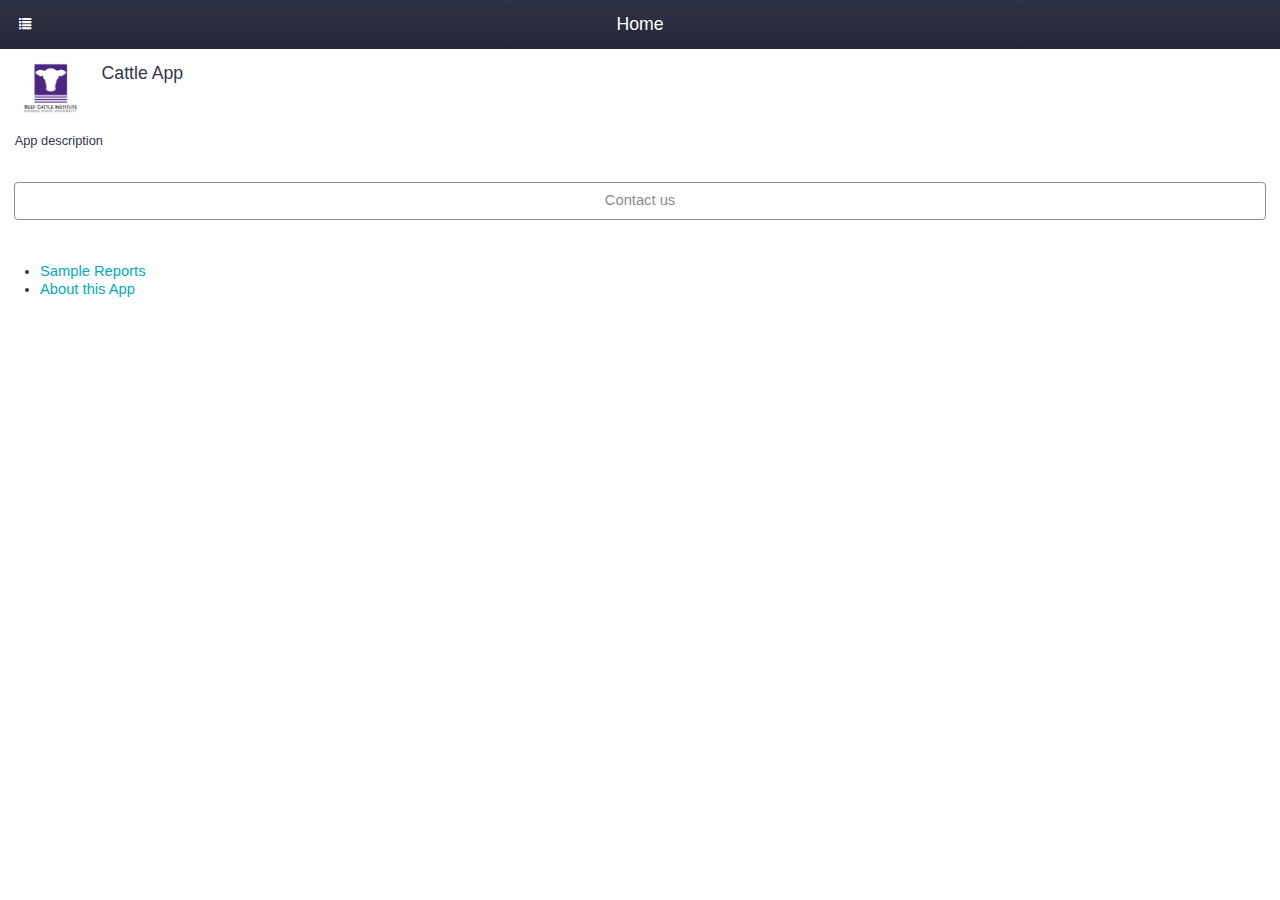
==== commit a014d97f: "Changes from Views service" ====
--- a/CattleApp/index.html
+++ b/CattleApp/index.html
@@ -19,16 +19,11 @@
         <header data-role="header">
             <div data-role="navbar">
                 <span data-role="view-title"></span>
+                <a data-role="button" href="#appDrawer" data-rel="drawer" data-align="left" data-icon="drawer-button"></a>
             </div>
         </header>
 
         <!-- application views will be rendered here -->
-
-        <footer data-role="footer">
-            <div data-role="tabstrip" id="navigation-container">
-                <a href="components/home/view.html" data-icon="home">Home View</a>
-            </div>
-        </footer>
     </div>
 
     <div data-role="layout" data-id="main-nonav">
@@ -39,14 +34,21 @@
         </header>
 
         <!-- application views will be rendered here -->
+    </div>
 
-        <footer data-role="footer">
-        </footer>
+    <div id="appDrawer" data-role="drawer" data-title="Navigation">
+        <header data-role="header">
+            <div data-role="navbar">
+                <span data-role="view-title"></span>
+            </div>
+        </header>
+        <ul id="navigation-container" data-role="listview">
+            <li><a href="components/home/view.html" data-icon="home">Home</a></li>
+        </ul>
     </div>
     <!-- START_CUSTOM_CODE_kendoUiMobileApp -->
-    <!-- Add custom code here. For more information about custom code, see http://docs.telerik.com/platform/screenbuilder/troubleshooting/how-to-keep-custom-code-changes -->
 
     <!-- END_CUSTOM_CODE_kendoUiMobileApp -->
 </body>
 
-</html>
+</html>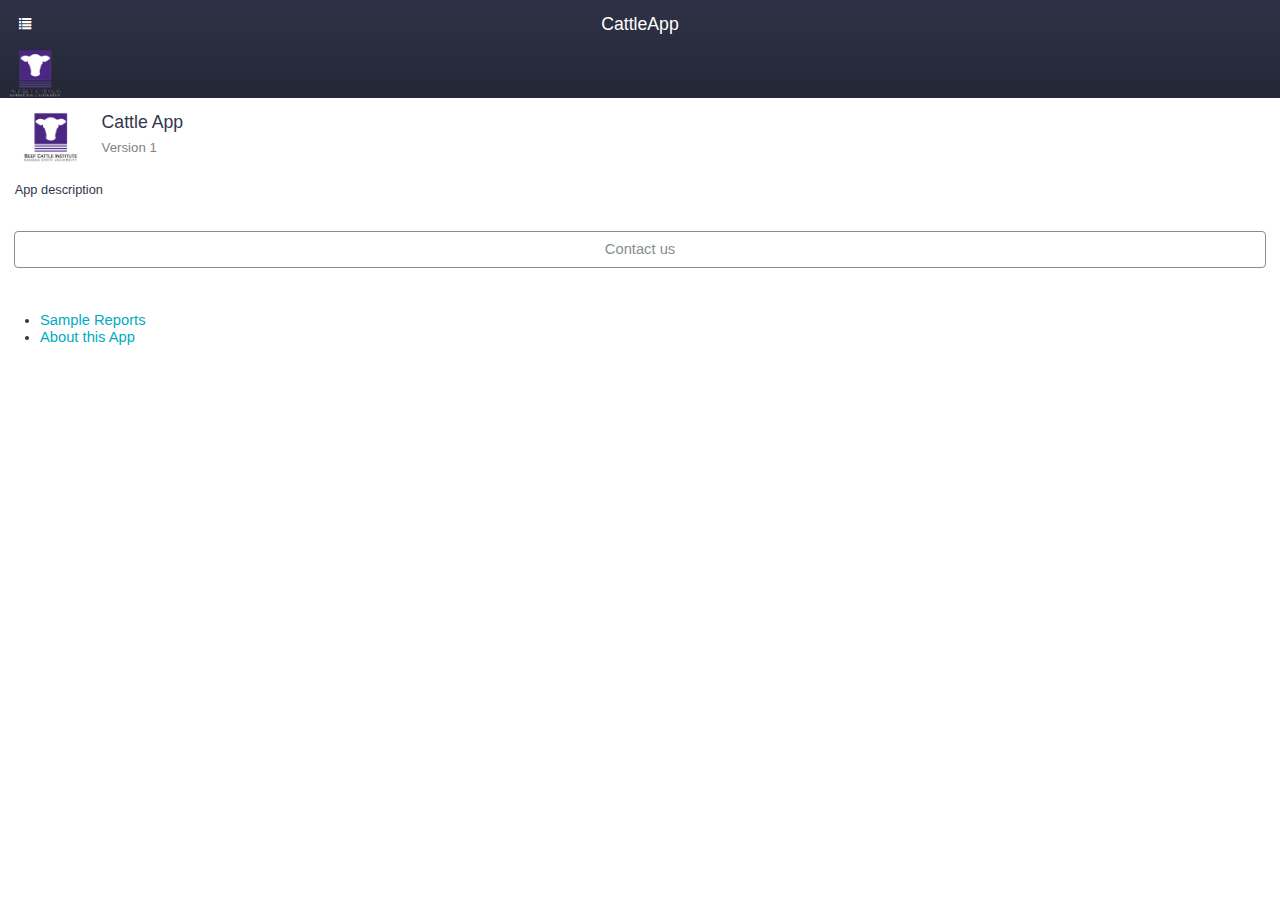
==== commit 14a1ada4: "Changes made by Arthi Subramanian (arthis@vet.ksu.edu)." ====
--- a/CattleApp/index.html
+++ b/CattleApp/index.html
@@ -5,6 +5,7 @@
     <title></title>
     <meta charset="utf-8">
     <link href="kendo/styles/kendo.mobile.all.min.css" rel="stylesheet">
+
     <link href="styles/main.css" rel="stylesheet">
 
     <script src="cordova.js"></script>
@@ -19,11 +20,12 @@
         <header data-role="header">
             <div data-role="navbar">
                 <span data-role="view-title"></span>
-                <a data-role="button" href="#appDrawer" data-rel="drawer" data-align="left" data-icon="drawer-button"></a>
+                 <div class="app-logo">
+                	<img src="resources/BCI_Logo.png">
+            	 </div>
+                 <a data-role="button" href="#appDrawer" data-rel="drawer" data-align="left" data-icon="drawer-button"></a>
             </div>
         </header>
-
-        <!-- application views will be rendered here -->
     </div>
 
     <div data-role="layout" data-id="main-nonav">
@@ -32,8 +34,6 @@
                 <span data-role="view-title"></span>
             </div>
         </header>
-
-        <!-- application views will be rendered here -->
     </div>
 
     <div id="appDrawer" data-role="drawer" data-title="Navigation">
--- a/CattleApp/styles/main.css
+++ b/CattleApp/styles/main.css
@@ -32,27 +32,6 @@
     display: block;
 }
 
-#kendoUiMobileApp.km-flat .button-group .km-button.primary {
-    color: #fff;
-    background-color: #10c4b2;
-}
-
-#kendoUiMobileApp.km-ios7 .button-group .km-button.primary {
-    color: #fff;
-    background-color: #007aff;
-}
-
-#kendoUiMobileApp.km-android .button-group .km-button.primary {
-    color: #fff;
-    background-color: #33b5e5;
-}
-
-#kendoUiMobileApp.km-nova .button-group .km-button.primary {
-    color: #fff;
-    background-color: #ff4350;
-    border-color: #ff4350;
-}
-
 #kendoUiMobileApp .group-separator {
     border: none;
     background: transparent;
@@ -83,6 +62,7 @@
 
 #kendoUiMobileApp form .form-content li p {
     margin: 0;
+    padding: 0;
 }
 
 #kendoUiMobileApp .icon-group .app-icon,
@@ -164,22 +144,173 @@
     background-repeat: no-repeat;
 }
 
-#kendoUiMobileApp .editableListItem label {
+#kendoUiMobileApp .editableListItem span {
+    float: left;
+}
+
+#kendoUiMobileApp .km-content .details-content .editableListItem {
+    border-top: 1px solid rgba(0, 0, 0, 0.1);
+    border-bottom: 1px solid rgba(0, 0, 0, 0.1);
+}
+
+#kendoUiMobileApp .km-content .details-content p {
+    padding: 1rem;
+    margin: 0;
+}
+
+#kendoUiMobileApp .km-content .details-content .editableListItem:first-of-type {
+    border-top: 0;
+}
+
+#kendoUiMobileApp .details-content .editableListItem + .editableListItem {
+    border-top: 0;
+}
+
+#kendoUiMobileApp .km-content li label:not(.km-label-above) > span:not(.km-widget),
+#kendoUiMobileApp .editableListItem > span {
+    display: inline-block;
+    word-break: break-word;
+    width: 30%;
+    padding-right: 10px;
+}
+
+#kendoUiMobileApp .km-content li p {
+    margin-left: 0;
+    margin-right: 0;
+}
+
+#kendoUiMobileApp .editableListItem {
+    overflow: hidden;
+    width: 100%;
+}
+
+#kendoUiMobileApp.km-nova .details-content {
+    font-size: 1.2em;
+}
+
+#kendoUiMobileApp .km-list label:not(.km-label-above) input[type="password"],
+#kendoUiMobileApp .km-list label:not(.km-label-above) input[type="search"],
+#kendoUiMobileApp .km-list label:not(.km-label-above) input[type="number"],
+#kendoUiMobileApp .km-list label:not(.km-label-above) input[type="tel"],
+#kendoUiMobileApp .km-list label:not(.km-label-above) input[type="url"],
+#kendoUiMobileApp .km-list label:not(.km-label-above) input[type="email"],
+#kendoUiMobileApp .km-list label:not(.km-label-above) input[type="month"],
+#kendoUiMobileApp .km-list label:not(.km-label-above) input[type="color"],
+#kendoUiMobileApp .km-list label:not(.km-label-above) input[type="week"],
+#kendoUiMobileApp .km-list label:not(.km-label-above) input[type="date"],
+#kendoUiMobileApp .km-list label:not(.km-label-above) input[type="time"],
+#kendoUiMobileApp .km-list label:not(.km-label-above) input[type="datetime"],
+#kendoUiMobileApp .km-list label:not(.km-label-above) input[type="datetime-local"],
+#kendoUiMobileApp .km-list label:not(.km-label-above) input[type="text"]:not(.k-input),
+#kendoUiMobileApp .km-list select:not([multiple]),
+#kendoUiMobileApp .km-list label:not(.km-label-above) .k-dropdown-wrap,
+#kendoUiMobileApp .km-list label:not(.km-label-above) textarea,
+#kendoUiMobileApp .editableListItem > span:last-child {
+    min-width: 70%;
+}
+
+
+/* primary buttons */
+
+#kendoUiMobileApp.km-flat .button-group .km-button.primary {
+    background-color: #10c4b2;
+}
+
+#kendoUiMobileApp.km-nova .button-group .km-button.primary {
+    background-color: #ff4350;
+    border-color: #ff4350;
+}
+
+#kendoUiMobileApp.km-flat .button-group .km-button.primary {
+    color: #fff;
+}
+
+#kendoUiMobileApp.km-ios7 .button-group .km-button.primary {
+    color: #fff;
+    background-color: #007aff;
+}
+
+#kendoUiMobileApp.km-android .button-group .km-button.primary {
+    color: #fff;
+    background-color: #33b5e5;
+}
+
+
+/* buttons */
+
+#kendoUiMobileApp.km-nova .button-group .km-button.primary,
+#kendoUiMobileApp.km-nova .km-button.km-state-active {
+    color: #fff;
+}
+
+
+/* form label position */
+
+#kendoUiMobileApp.km-flat .form-content .form-content-item .km-label-above {
+    font-size: 0.8em;
+}
+
+#kendoUiMobileApp.km-flat .form-content .form-content-item .km-label-above input:not([type='checkbox']):not([type='radio']),
+#kendoUiMobileApp.km-flat .form-content .form-content-item .km-label-above select:not([multiple]),
+#kendoUiMobileApp.km-flat .form-content .form-content-item .km-label-hidden input:not([type='checkbox']):not([type='radio']),
+#kendoUiMobileApp.km-flat .form-content .form-content-item .km-label-hidden select:not([multiple]) {
+    width: 100%;
+    position: static;
+    margin-left: -0.4rem;
+    margin-right: -0.4rem;
+}
+
+#kendoUiMobileApp.km-flat .form-content .form-content-item .km-label-hidden input:not([type='checkbox']):not([type='radio']),
+#kendoUiMobileApp.km-flat .form-content .form-content-item .km-label-hidden select:not([multiple]) {
+    position: absolute;
+}
+
+#kendoUiMobileApp.km-nova .form-content .form-content-item .km-label-hidden input:not(.k-input):not([type='checkbox']):not([type='radio']),
+#kendoUiMobileApp.km-nova .form-content .form-content-item .km-label-hidden select:not([multiple]) {
+    -ms-transform: translateY(-50%);
+    transform: translateY(-50%);
+    -webkit-transform: translateY(-50%);
+}
+
+#kendoUiMobileApp.km-nova .form-content .form-content-item .km-listview-label.km-label-above {
+    width: auto;
+}
+
+
+/* custom filter */
+
+#kendoUiMobileApp.km-flat .custom-filter input {
+    font-size: 1.2em;
+    padding: .3em 0 .3em 1.8em;
+}
+
+#kendoUiMobileApp.km-flat .km-filter-wrap:before {
+    position: absolute;
+    top: .25em;
+}
+
+#kendoUiMobileApp.km-nova .custom-filter input {
+    padding: .5em 0 .5em 1.8em;
+}
+
+#kendoUiMobileApp.km-nova .km-filter-wrap:before {
+    color: #cacdce;
+}
+
+
+/* START_CUSTOM_CODE_kendoUiMobileApp */
+#kendoUiMobileApp .app-logo {
+    margin: 0;
+    width: 4em;
+    overflow: hidden;
+    text-align: right;
+}
+
+#kendoUiMobileApp .app-logo img {
     display: block;
-}
-
-#kendoUiMobileApp .editableListItem label span {
-    display: inline-block;
-    width: 50%;
+    max-width: 4em;
+    height: auto;
     float: right;
-    word-break: break-word;
-}
-
-
-/* START_CUSTOM_CODE_kendoUiMobileApp */
-
-
-/* Add custom code here. For more information about custom code, see http://docs.telerik.com/platform/screenbuilder/troubleshooting/how-to-keep-custom-code-changes */
-
+}
 
 /* END_CUSTOM_CODE_kendoUiMobileApp */